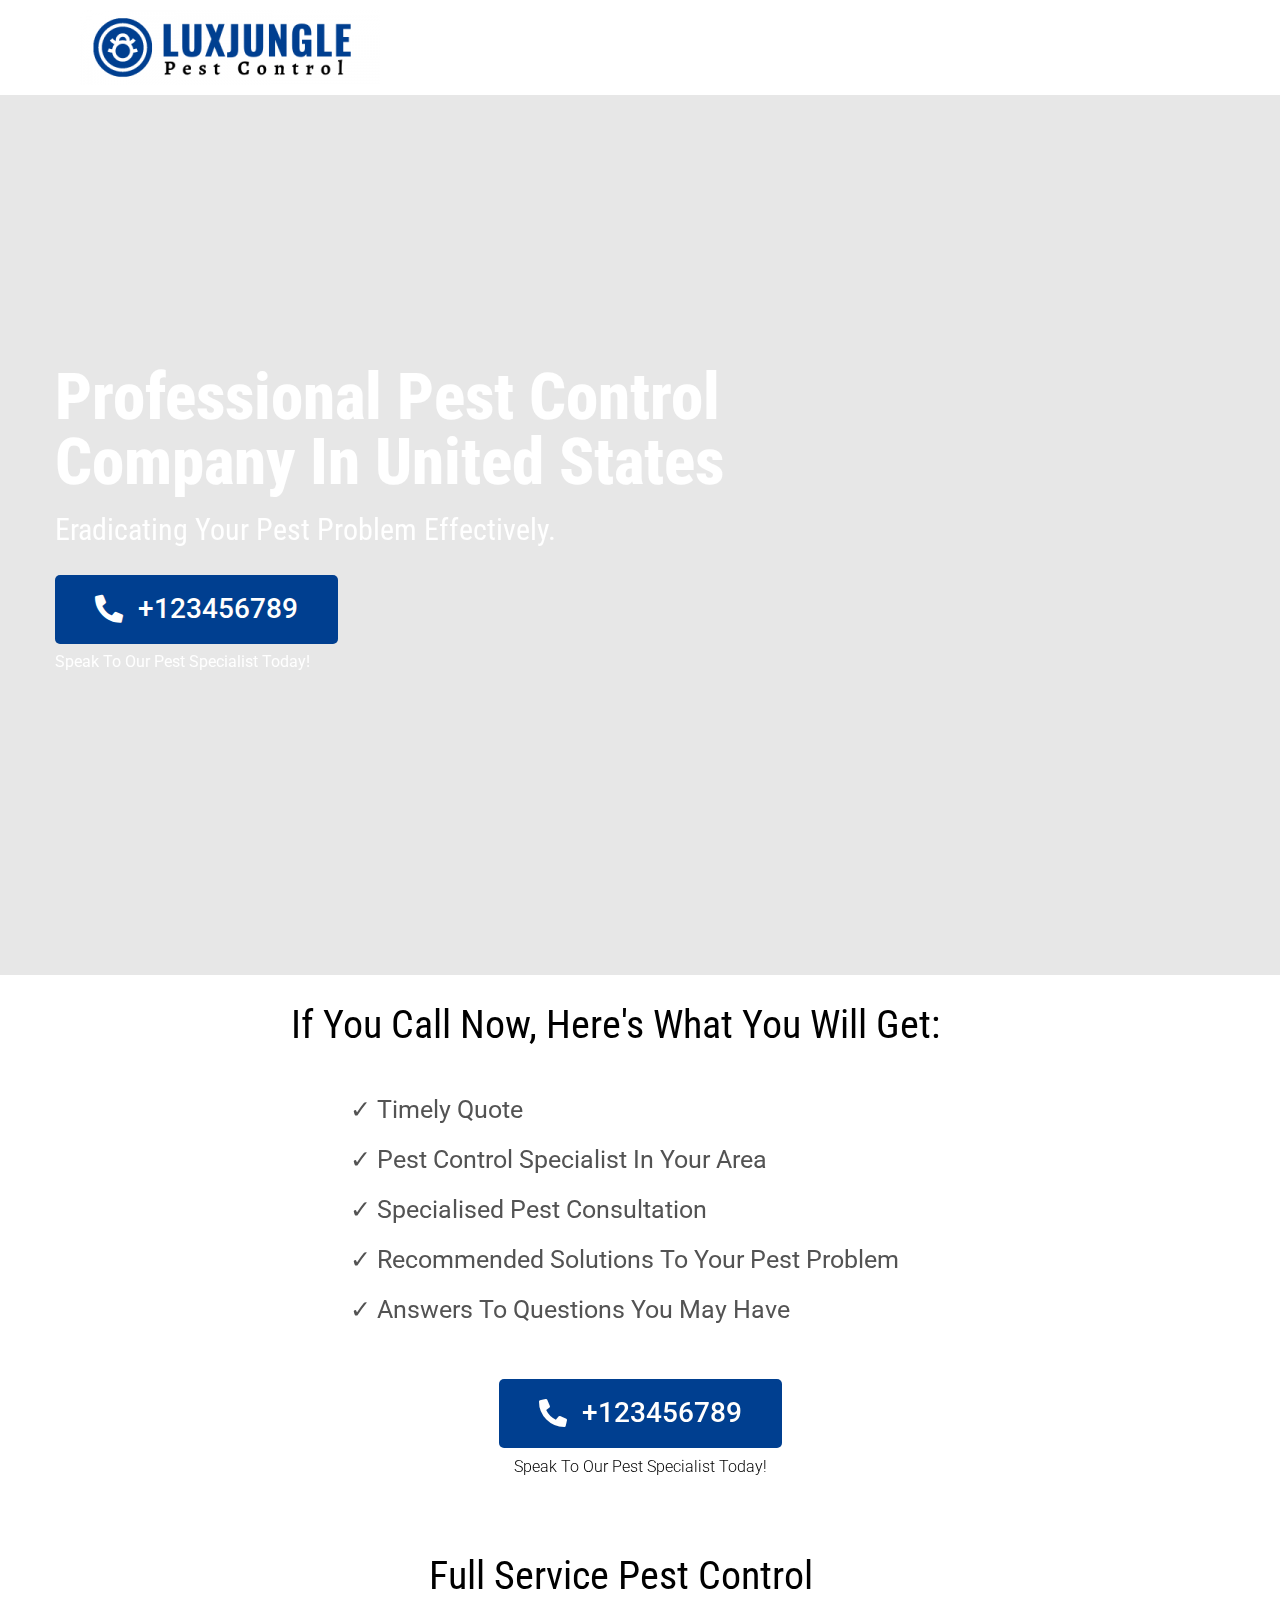
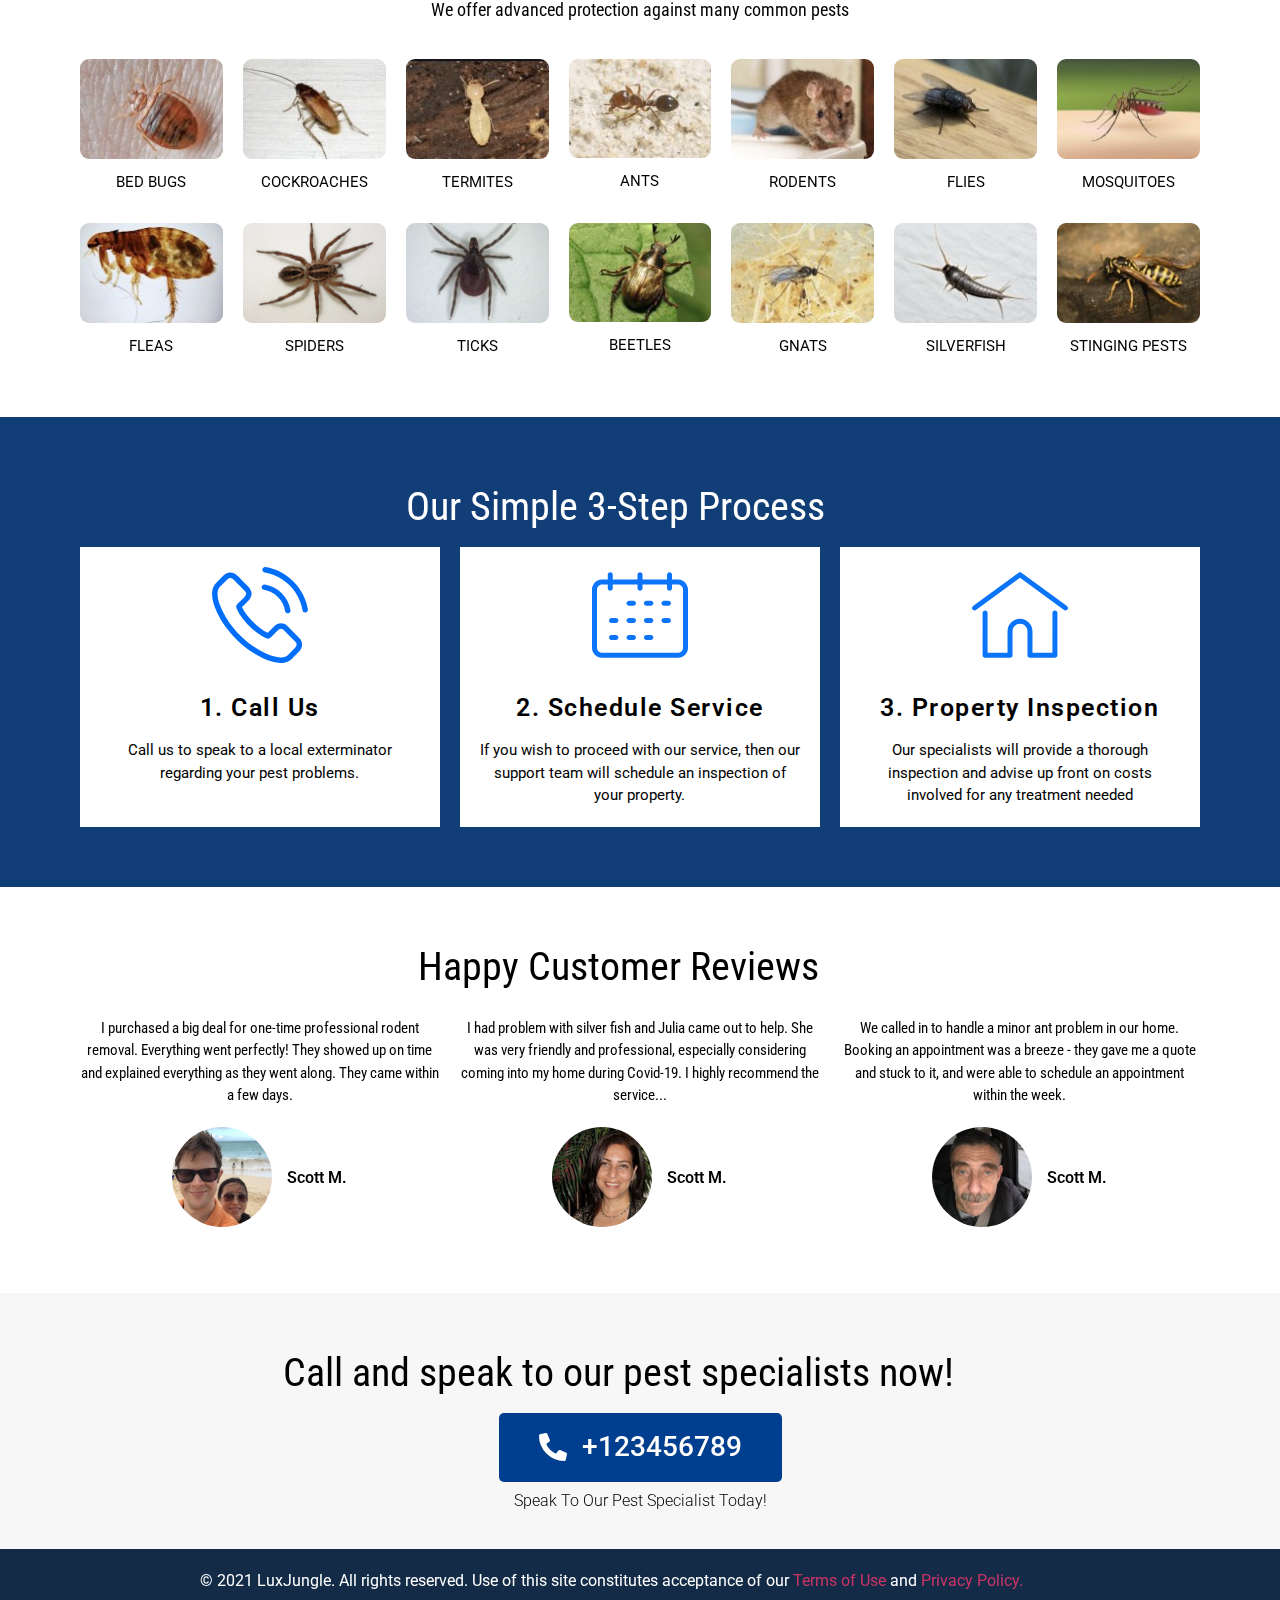
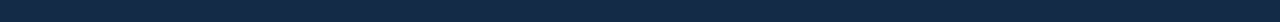
==== index.html @ cf23ddfc "Pest" ====
<!DOCTYPE html>
<html lang="en-US">
<head>
	<meta charset="UTF-8">
		<title>Pest &#8211; HealthyLifeOfficial.com</title>
<meta name='robots' content='max-image-preview:large' />
<script type='application/javascript'>console.log('PixelYourSite Free version 8.1.0');</script>
<link rel='dns-prefetch' href='//www.googletagmanager.com' />
<link rel='dns-prefetch' href='//s.w.org' />
<link rel="alternate" type="application/rss+xml" title="HealthyLifeOfficial.com &raquo; Feed" href="https://healthylifeofficial.com/feed/" />
<link rel="alternate" type="application/rss+xml" title="HealthyLifeOfficial.com &raquo; Comments Feed" href="https://healthylifeofficial.com/comments/feed/" />
		<script type="text/javascript">
			window._wpemojiSettings = {"baseUrl":"https:\/\/s.w.org\/images\/core\/emoji\/13.0.1\/72x72\/","ext":".png","svgUrl":"https:\/\/s.w.org\/images\/core\/emoji\/13.0.1\/svg\/","svgExt":".svg","source":{"concatemoji":"https:\/\/healthylifeofficial.com\/wp-includes\/js\/wp-emoji-release.min.js?ver=5.7.1"}};
			!function(e,a,t){var n,r,o,i=a.createElement("canvas"),p=i.getContext&&i.getContext("2d");function s(e,t){var a=String.fromCharCode;p.clearRect(0,0,i.width,i.height),p.fillText(a.apply(this,e),0,0);e=i.toDataURL();return p.clearRect(0,0,i.width,i.height),p.fillText(a.apply(this,t),0,0),e===i.toDataURL()}function c(e){var t=a.createElement("script");t.src=e,t.defer=t.type="text/javascript",a.getElementsByTagName("head")[0].appendChild(t)}for(o=Array("flag","emoji"),t.supports={everything:!0,everythingExceptFlag:!0},r=0;r<o.length;r++)t.supports[o[r]]=function(e){if(!p||!p.fillText)return!1;switch(p.textBaseline="top",p.font="600 32px Arial",e){case"flag":return s([127987,65039,8205,9895,65039],[127987,65039,8203,9895,65039])?!1:!s([55356,56826,55356,56819],[55356,56826,8203,55356,56819])&&!s([55356,57332,56128,56423,56128,56418,56128,56421,56128,56430,56128,56423,56128,56447],[55356,57332,8203,56128,56423,8203,56128,56418,8203,56128,56421,8203,56128,56430,8203,56128,56423,8203,56128,56447]);case"emoji":return!s([55357,56424,8205,55356,57212],[55357,56424,8203,55356,57212])}return!1}(o[r]),t.supports.everything=t.supports.everything&&t.supports[o[r]],"flag"!==o[r]&&(t.supports.everythingExceptFlag=t.supports.everythingExceptFlag&&t.supports[o[r]]);t.supports.everythingExceptFlag=t.supports.everythingExceptFlag&&!t.supports.flag,t.DOMReady=!1,t.readyCallback=function(){t.DOMReady=!0},t.supports.everything||(n=function(){t.readyCallback()},a.addEventListener?(a.addEventListener("DOMContentLoaded",n,!1),e.addEventListener("load",n,!1)):(e.attachEvent("onload",n),a.attachEvent("onreadystatechange",function(){"complete"===a.readyState&&t.readyCallback()})),(n=t.source||{}).concatemoji?c(n.concatemoji):n.wpemoji&&n.twemoji&&(c(n.twemoji),c(n.wpemoji)))}(window,document,window._wpemojiSettings);
		</script>
		<style type="text/css">
img.wp-smiley,
img.emoji {
	display: inline !important;
	border: none !important;
	box-shadow: none !important;
	height: 1em !important;
	width: 1em !important;
	margin: 0 .07em !important;
	vertical-align: -0.1em !important;
	background: none !important;
	padding: 0 !important;
}
</style>
	<link rel='stylesheet' id='wp-block-library-css'  href='css/style.min.css' type='text/css' media='all' />
<link rel='stylesheet' id='wc-block-vendors-style-css'  href='css/vendors-style.css' type='text/css' media='all' />
<link rel='stylesheet' id='wc-block-style-css'  href='css/style.css' type='text/css' media='all' />
<link rel='stylesheet' id='woo-multi-currency-css'  href='css/woo-multi-currency.min.css' type='text/css' media='all' />
<style id='woo-multi-currency-inline-css' type='text/css'>
.woo-multi-currency .wmc-list-currencies .wmc-currency.wmc-active,.woo-multi-currency .wmc-list-currencies .wmc-currency:hover,.woo-multi-currency.wmc-price-switcher a:hover {background: #f78080 !important;}
		.woo-multi-currency .wmc-list-currencies .wmc-currency,.woo-multi-currency .wmc-title, .woo-multi-currency.wmc-price-switcher a {background: #212121 !important;}
		.woo-multi-currency .wmc-title, .woo-multi-currency .wmc-list-currencies .wmc-currency span,.woo-multi-currency .wmc-list-currencies .wmc-currency a,.woo-multi-currency.wmc-price-switcher a {color: #ffffff !important;}.woo-multi-currency.wmc-shortcode .wmc-currency{background-color:#ffffff !important;color:#212121 !important}.woo-multi-currency.wmc-shortcode .wmc-current-currency{background-color:#ffffff !important;color:#212121 !important}.woo-multi-currency.wmc-shortcode.vertical-currency-symbols-circle .wmc-currency-wrapper:hover .wmc-sub-currency {animation: height_slide -100ms;}@keyframes height_slide {0% {height: 0;} 100% {height: -100%;} }
</style>
<link rel='stylesheet' id='wmc-flags-css'  href='css/flags-64.min.css' type='text/css' media='all' />
<link rel='stylesheet' id='woocommerce-layout-css'  href='css/woocommerce-layout.css' type='text/css' media='all' />
<link rel='stylesheet' id='woocommerce-smallscreen-css'  href='css/woocommerce-smallscreen.css' type='text/css' media='only screen and (max-width: 768px)' />
<link rel='stylesheet' id='woocommerce-general-css'  href='css/woocommerce.css' type='text/css' media='all' />
<style id='woocommerce-inline-inline-css' type='text/css'>
.woocommerce form .form-row .required { visibility: visible; }
</style>
<link rel='stylesheet' id='hello-elementor-css'  href='css/style.min.01.css' type='text/css' media='all' />
<link rel='stylesheet' id='hello-elementor-theme-style-css'  href='css/theme.min.css' type='text/css' media='all' />
<link rel='stylesheet' id='elementor-icons-css'  href='css/elementor-icons.min.css' type='text/css' media='all' />
<link rel='stylesheet' id='elementor-animations-css'  href='css/animations.min.css' type='text/css' media='all' />
<link rel='stylesheet' id='elementor-frontend-css'  href='css/frontend.min.css' type='text/css' media='all' />
<link rel='stylesheet' id='elementor-post-25191-css'  href='css/post-25191.css' type='text/css' media='all' />
<link rel='stylesheet' id='font-awesome-5-all-css'  href='css/all.min.css' type='text/css' media='all' />
<link rel='stylesheet' id='font-awesome-4-shim-css'  href='css/v4-shims.min.css' type='text/css' media='all' />
<link rel='stylesheet' id='elementor-global-css'  href='css/global.css' type='text/css' media='all' />
<link rel='stylesheet' id='elementor-post-33541-css'  href='css/post-33541.css' type='text/css' media='all' />
<link rel='stylesheet' id='google-fonts-1-css'  href='https://fonts.googleapis.com/css?family=Roboto%3A100%2C100italic%2C200%2C200italic%2C300%2C300italic%2C400%2C400italic%2C500%2C500italic%2C600%2C600italic%2C700%2C700italic%2C800%2C800italic%2C900%2C900italic%7CRoboto+Slab%3A100%2C100italic%2C200%2C200italic%2C300%2C300italic%2C400%2C400italic%2C500%2C500italic%2C600%2C600italic%2C700%2C700italic%2C800%2C800italic%2C900%2C900italic%7CRoboto+Condensed%3A100%2C100italic%2C200%2C200italic%2C300%2C300italic%2C400%2C400italic%2C500%2C500italic%2C600%2C600italic%2C700%2C700italic%2C800%2C800italic%2C900%2C900italic&#038;ver=5.7.1' type='text/css' media='all' />
<link rel='stylesheet' id='elementor-icons-shared-0-css'  href='css/fontawesome.min.css' type='text/css' media='all' />
<link rel='stylesheet' id='elementor-icons-fa-solid-css'  href='css/solid.min.css' type='text/css' media='all' />
<script type='text/javascript' id='jquery-core-js-extra'>
/* <![CDATA[ */
var xlwcty = {"ajax_url":"https:\/\/healthylifeofficial.com\/wp-admin\/admin-ajax.php","version":"2.14.0","wc_version":"5.2.0"};
/* ]]> */
</script>
<script type='text/javascript' src='js/jquery.min.js' id='jquery-core-js'></script>
<script type='text/javascript' src='js/jquery-migrate.min.js' id='jquery-migrate-js'></script>
<script type='text/javascript' id='woo-multi-currency-js-extra'>
/* <![CDATA[ */
var wooMultiCurrencyParams = {"enableCacheCompatible":"0","ajaxUrl":"https:\/\/healthylifeofficial.com\/wp-admin\/admin-ajax.php"};
/* ]]> */
</script>
<script type='text/javascript' src='js/woo-multi-currency.min.js' id='woo-multi-currency-js'></script>
<script type='text/javascript' src='js/js.cookie.min.js' id='js-cookie-js'></script>
<script type='text/javascript' src='js/jquery.bind-first-0.2.3.min.js' id='jquery-bind-first-js'></script>
<script type='text/javascript' id='pys-js-extra'>
/* <![CDATA[ */
var pysOptions = {"staticEvents":{"facebook":{"PageView":[{"delay":0,"type":"static","name":"PageView","pixelIds":["256154369283136"],"eventID":"9828d6f0-975f-47e2-80a8-1cf2037e2c1c","params":{"page_title":"Pest","post_type":"page","post_id":"33541","user_role":"guest","plugin":"PixelYourSite","event_url":"healthylifeofficial.com\/pest\/"},"ids":[],"hasTimeWindow":false,"timeWindow":0,"woo_order":"","edd_order":""}]}},"dynamicEvents":{"signal_form":{"facebook":{"delay":0,"type":"dyn","name":"Signal","pixelIds":["256154369283136"],"eventID":"702c3a71-fe00-479a-b053-ec8408cf9222","params":{"event_action":"Form","page_title":"Pest","post_type":"page","post_id":"33541","user_role":"guest","plugin":"PixelYourSite","event_url":"healthylifeofficial.com\/pest\/"},"ids":[],"hasTimeWindow":false,"timeWindow":0,"woo_order":"","edd_order":""}},"signal_download":{"facebook":{"delay":0,"type":"dyn","name":"Signal","extensions":["","doc","exe","js","pdf","ppt","tgz","zip","xls"],"pixelIds":["256154369283136"],"eventID":"86e285d6-de88-4af3-97c6-17a54ddd87f0","params":{"event_action":"Download","page_title":"Pest","post_type":"page","post_id":"33541","user_role":"guest","plugin":"PixelYourSite","event_url":"healthylifeofficial.com\/pest\/"},"ids":[],"hasTimeWindow":false,"timeWindow":0,"woo_order":"","edd_order":""}},"signal_comment":{"facebook":{"delay":0,"type":"dyn","name":"Signal","pixelIds":["256154369283136"],"eventID":"9cc91f9c-86cf-46cb-bd61-8505b919b15b","params":{"event_action":"Comment","page_title":"Pest","post_type":"page","post_id":"33541","user_role":"guest","plugin":"PixelYourSite","event_url":"healthylifeofficial.com\/pest\/"},"ids":[],"hasTimeWindow":false,"timeWindow":0,"woo_order":"","edd_order":""}}},"triggerEvents":[],"triggerEventTypes":[],"facebook":{"pixelIds":["256154369283136"],"advancedMatching":[],"removeMetadata":false,"contentParams":{"post_type":"page","post_id":33541,"content_name":"Pest"},"commentEventEnabled":false,"wooVariableAsSimple":true,"downloadEnabled":false,"formEventEnabled":false,"ajaxForServerEvent":false,"serverApiEnabled":true,"wooCRSendFromServer":false},"debug":"","siteUrl":"https:\/\/healthylifeofficial.com","ajaxUrl":"https:\/\/healthylifeofficial.com\/wp-admin\/admin-ajax.php","gdpr":{"ajax_enabled":false,"all_disabled_by_api":false,"facebook_disabled_by_api":false,"analytics_disabled_by_api":false,"google_ads_disabled_by_api":false,"pinterest_disabled_by_api":false,"bing_disabled_by_api":false,"facebook_prior_consent_enabled":true,"analytics_prior_consent_enabled":true,"google_ads_prior_consent_enabled":null,"pinterest_prior_consent_enabled":true,"bing_prior_consent_enabled":true,"cookiebot_integration_enabled":false,"cookiebot_facebook_consent_category":"marketing","cookiebot_analytics_consent_category":"statistics","cookiebot_google_ads_consent_category":null,"cookiebot_pinterest_consent_category":"marketing","cookiebot_bing_consent_category":"marketing","real_cookie_banner_integration_enabled":false,"ginger_integration_enabled":false,"cookie_notice_integration_enabled":false,"cookie_law_info_integration_enabled":false},"edd":{"enabled":false},"woo":{"enabled":true,"addToCartOnButtonEnabled":false,"addToCartOnButtonValueEnabled":false,"addToCartOnButtonValueOption":"price","singleProductId":null,"removeFromCartSelector":"form.woocommerce-cart-form .remove"}};
/* ]]> */
</script>
<script type='text/javascript' src='js/public.js' id='pys-js'></script>
<script type='text/javascript' src='https://www.googletagmanager.com/gtag/js?id=UA-186909638-1' id='google_gtagjs-js' async></script>
<script type='text/javascript' id='google_gtagjs-js-after'>
window.dataLayer = window.dataLayer || [];function gtag(){dataLayer.push(arguments);}
gtag("js", new Date());
gtag("set", "developer_id.dZTNiMT", true);
gtag("config", "UA-186909638-1", {"anonymize_ip":true});
</script>
<script type='text/javascript' src='js/v4-shims.min.js' id='font-awesome-4-shim-js'></script>
<link rel="https://api.w.org/" href="https://healthylifeofficial.com/wp-json/" /><link rel="alternate" type="application/json" href="https://healthylifeofficial.com/wp-json/wp/v2/pages/33541" /><link rel="EditURI" type="application/rsd+xml" title="RSD" href="https://healthylifeofficial.com/xmlrpc.php?rsd" />
<link rel="wlwmanifest" type="application/wlwmanifest+xml" href="https://healthylifeofficial.com/wp-includes/wlwmanifest.xml" /> 
<meta name="generator" content="WordPress 5.7.1" />
<meta name="generator" content="WooCommerce 5.2.0" />
<link rel="canonical" href="/" />
<link rel='shortlink' href='https://healthylifeofficial.com/?p=33541' />
<link rel="alternate" type="application/json+oembed" href="https://healthylifeofficial.com/wp-json/oembed/1.0/embed?url=https%3A%2F%2Fhealthylifeofficial.com%2Fpest%2F" />
<link rel="alternate" type="text/xml+oembed" href="https://healthylifeofficial.com/wp-json/oembed/1.0/embed?url=https%3A%2F%2Fhealthylifeofficial.com%2Fpest%2F&#038;format=xml" />
<meta name="generator" content="Site Kit by Google 1.30.0" /><script type='text/javascript'>
  window.smartlook||(function(d) {
    var o=smartlook=function(){ o.api.push(arguments)},h=d.getElementsByTagName('head')[0];
    var c=d.createElement('script');o.api=new Array();c.async=true;c.type='text/javascript';
    c.charset='utf-8';c.src='https://rec.smartlook.com/recorder.js';h.appendChild(c);
    })(document);
    smartlook('init', '9326ed0400112dde41fb0cc856978b5d86440912');
</script>
	<script>
(function(w,d,t,r,u){var f,n,i;w[u]=w[u]||[],f=function(){var o={ti:"17542110"};o.q=w[u],w[u]=new UET(o),w[u].push("pageLoad")},n=d.createElement(t),n.src=r,n.async=1,n.onload=n.onreadystatechange=function(){var s=this.readyState;s&&s!=="loaded"&&s!=="complete"||(f(),n.onload=n.onreadystatechange=null)},i=d.getElementsByTagName(t)[0],i.parentNode.insertBefore(n,i)})(window,document,"script","//bat.bing.com/bat.js","uetq");
	</script>
<script async src="https://www.googletagmanager.com/gtag/js?id=AW-443593816"></script>
<script>
  window.dataLayer = window.dataLayer || [];
  function gtag(){dataLayer.push(arguments);}
  gtag('js', new Date());
  gtag('config', 'AW-443593816');
</script>
	<noscript><style>.woocommerce-product-gallery{ opacity: 1 !important; }</style></noscript>
	<link rel="icon" href="https://healthylifeofficial.com/wp-content/uploads/2021/01/cropped-img_HLO-1-32x32.png" sizes="32x32" />
<link rel="icon" href="https://healthylifeofficial.com/wp-content/uploads/2021/01/cropped-img_HLO-1-192x192.png" sizes="192x192" />
<link rel="apple-touch-icon" href="https://healthylifeofficial.com/wp-content/uploads/2021/01/cropped-img_HLO-1-180x180.png" />
<meta name="msapplication-TileImage" content="https://healthylifeofficial.com/wp-content/uploads/2021/01/cropped-img_HLO-1-270x270.png" />
		<style type="text/css" id="wp-custom-css">
			
/** Start Envato Elements CSS: Blocks (71-3-d415519effd9e11f35d2438c58ea7ebf) **/
.envato-block__preview{overflow: visible;}
/** End Envato Elements CSS: Blocks (71-3-d415519effd9e11f35d2438c58ea7ebf) **/
/** Start Envato Elements CSS: Handmade Furniture (60-3-0a668f4784d7b6446eabc2985e625d9b) **/
/* Kit 57 Custom Styling */
.envato-kit-57-underlay{position: relative !important;}
.envato-kit-57-overlay{width: 100%; height: 100% !important; position: absolute !important; top: 0; left: 0;}
/* Gallery Image Effects */
.envato-kit-57-gallery .elementor-widget-image .elementor-image >a:before,
.envato-kit-57-gallery .elementor-image-gallery .gallery-item a:before {
    content: '';
    width: 100%;
    height: 100%;
	  left: 0;
	  top: 0;
    z-index: 10;
    position: absolute;
	  pointer-events: none;
	  transition: background 300ms ease-out;
}
.envato-kit-57-gallery .elementor-widget-image .elementor-image:hover>a:before,
.envato-kit-57-gallery .elementor-image-gallery .gallery-item:hover a:before{
    background-color: rgba(0,0,0,0.15);
}
.envato-kit-57-gallery .elementor-image-gallery .gallery-item div {
	position: relative;
}
/* Z-index for hovers */
.envato-kit-57-z-index-fix .elementor-widget-image .elementor-image:hover {
	z-index: 1;
	position: relative;
}
/* Price List Transparency */
.envato-kit-57-price-list .elementor-price-list-item .elementor-price-list-header {
	opacity: 0.8;
}
.envato-kit-57-price-list .elementor-price-list-item:hover .elementor-price-list-header {
	opacity: 1;
}
.envato-kit-57-border-radius .elementor-widget-container {
	border-radius: 5px;
	overflow: hidden;
}
/* Galleries in Text Blocks */
.envato-kit-57-tab-gallery .gallery{
	display: flex;
	align-content: space-between;
}
.envato-kit-57-tab-gallery .gallery-item{
	width: calc(100% / 5);
}
/** End Envato Elements CSS: Handmade Furniture (60-3-0a668f4784d7b6446eabc2985e625d9b) **/
		</style>
			<meta name="viewport" content="width=device-width, initial-scale=1.0, viewport-fit=cover" /></head>
<body class="page-template page-template-elementor_canvas page page-id-33541 theme-hello-elementor woocommerce-no-js elementor-default elementor-template-canvas elementor-kit-25191 elementor-page elementor-page-33541 eael-woo-slider">
	                <div style="display: none" class="eael-woocommerce-popup-view eael-product-popup
		eael-product-zoom-in woocommerce">
                    <div class="eael-product-modal-bg"></div>
                    <div class="eael-popup-details-render eael-woo-slider-popup"><div class="eael-preloader"></div></div>
                </div>
                		<div data-elementor-type="wp-page" data-elementor-id="33541" class="elementor elementor-33541" data-elementor-settings="[]">
							<div class="elementor-section-wrap">
							<section class="elementor-section elementor-top-section elementor-element elementor-element-3c4a90e elementor-section-boxed elementor-section-height-default elementor-section-height-default" data-id="3c4a90e" data-element_type="section">
						<div class="elementor-container elementor-column-gap-default">
					<div class="elementor-column elementor-col-50 elementor-top-column elementor-element elementor-element-cb35fb8" data-id="cb35fb8" data-element_type="column">
			<div class="elementor-widget-wrap elementor-element-populated">
								<div class="elementor-element elementor-element-f457030 elementor-widget elementor-widget-image" data-id="f457030" data-element_type="widget" data-widget_type="image.default">
				<div class="elementor-widget-container">
					<div class="elementor-image">
										<img src="img/logo_LuxJungle_PestControl-p5s6ovyd88dvrvp0jdtk6b7xlgj4kvyx0fy0psvmy6.png" title="logo_LuxJungle_PestControl" alt="logo_LuxJungle_PestControl" />											</div>
				</div>
				</div>
					</div>
		</div>
				<div class="elementor-column elementor-col-50 elementor-top-column elementor-element elementor-element-b903c09" data-id="b903c09" data-element_type="column">
			<div class="elementor-widget-wrap elementor-element-populated">
								<div class="elementor-element elementor-element-4a334c4 elementor-widget__width-initial elementor-fixed elementor-hidden-desktop elementor-view-default elementor-widget elementor-widget-icon" data-id="4a334c4" data-element_type="widget" data-settings="{&quot;_position&quot;:&quot;fixed&quot;}" data-widget_type="icon.default">
				<div class="elementor-widget-container">
					<div class="elementor-icon-wrapper">
			<a class="elementor-icon" href="tel:+12345678">
			<i aria-hidden="true" class="fas fa-phone-alt"></i>			</a>
		</div>
				</div>
				</div>
					</div>
		</div>
							</div>
		</section>
				<section class="elementor-section elementor-top-section elementor-element elementor-element-2c2026c7 elementor-section-boxed elementor-section-height-default elementor-section-height-default" data-id="2c2026c7" data-element_type="section" data-settings="{&quot;background_background&quot;:&quot;classic&quot;}">
							<div class="elementor-background-overlay"></div>
							<div class="elementor-container elementor-column-gap-default">
					<div class="elementor-column elementor-col-50 elementor-top-column elementor-element elementor-element-1a9816c" data-id="1a9816c" data-element_type="column">
			<div class="elementor-widget-wrap elementor-element-populated">
								<div class="elementor-element elementor-element-99682e8 elementor-widget elementor-widget-text-editor" data-id="99682e8" data-element_type="widget" data-widget_type="text-editor.default">
				<div class="elementor-widget-container">
					<div class="elementor-text-editor elementor-clearfix"><script>document.write(getURLParameter('city'))</script></div>
				</div>
				</div>
				<div class="elementor-element elementor-element-26e03a38 elementor-widget elementor-widget-heading" data-id="26e03a38" data-element_type="widget" data-settings="{&quot;_animation&quot;:&quot;none&quot;}" data-widget_type="heading.default">
				<div class="elementor-widget-container">
			<h1 class="elementor-heading-title elementor-size-default">Professional Pest Control Company In United States</h1>		</div>
				</div>
				<div class="elementor-element elementor-element-d7f37be elementor-widget elementor-widget-heading" data-id="d7f37be" data-element_type="widget" data-settings="{&quot;_animation&quot;:&quot;none&quot;}" data-widget_type="heading.default">
				<div class="elementor-widget-container">
			<h1 class="elementor-heading-title elementor-size-default">Eradicating your pest problem effectively.</h1>		</div>
				</div>
				<div data-wpl_tracker="{&quot;gtag&quot;:true,&quot;gtag_category&quot;:&quot;Outbound Call&quot;,&quot;gtag_action&quot;:&quot;Click - Button - Top&quot;,&quot;gtag_label&quot;:&quot;PPCall&quot;}" class="events-tracker-for-elementor elementor-element elementor-element-281f48d elementor-button-danger elementor-align-left elementor-mobile-align-center elementor-widget elementor-widget-button" data-id="281f48d" data-element_type="widget" data-settings="{&quot;_animation&quot;:&quot;none&quot;}" data-widget_type="button.default">
				<div class="elementor-widget-container">
					<div class="elementor-button-wrapper">
			<a href="tel:%20+123456789" class="elementor-button-link elementor-button elementor-size-lg" role="button">
						<span class="elementor-button-content-wrapper">
						<span class="elementor-button-icon elementor-align-icon-left">
				<i aria-hidden="true" class="fas fa-phone-alt"></i>			</span>
						<span class="elementor-button-text">+123456789</span>
		</span>
					</a>
		</div>
				</div>
				</div>
				<div data-wpl_tracker="{&quot;gtag&quot;:true,&quot;gtag_category&quot;:&quot;Outbound Link&quot;,&quot;gtag_action&quot;:&quot;Click - Link - BelowButton&quot;,&quot;gtag_label&quot;:&quot;CB-CustomKetoDiet&quot;}" class="events-tracker-for-elementor elementor-element elementor-element-fe4be19 elementor-widget elementor-widget-heading" data-id="fe4be19" data-element_type="widget" data-widget_type="heading.default">
				<div class="elementor-widget-container">
			<h2 class="elementor-heading-title elementor-size-default"><a href="https://track.healthylifeofficial.com/offer">Speak To Our Pest Specialist Today!</a></h2>		</div>
				</div>
				<div class="elementor-element elementor-element-558be051 elementor-widget elementor-widget-text-editor" data-id="558be051" data-element_type="widget" data-widget_type="text-editor.default">
				<div class="elementor-widget-container">
					<div class="elementor-text-editor elementor-clearfix"></div>
				</div>
				</div>
					</div>
		</div>
				<div class="elementor-column elementor-col-50 elementor-top-column elementor-element elementor-element-30f3288" data-id="30f3288" data-element_type="column">
			<div class="elementor-widget-wrap">
									</div>
		</div>
							</div>
		</section>
				<section class="elementor-section elementor-top-section elementor-element elementor-element-18fe378 elementor-section-boxed elementor-section-height-default elementor-section-height-default" data-id="18fe378" data-element_type="section">
						<div class="elementor-container elementor-column-gap-default">
					<div class="elementor-column elementor-col-100 elementor-top-column elementor-element elementor-element-87c9a2c" data-id="87c9a2c" data-element_type="column">
			<div class="elementor-widget-wrap elementor-element-populated">
								<div class="elementor-element elementor-element-5d71789 elementor-widget elementor-widget-heading" data-id="5d71789" data-element_type="widget" data-settings="{&quot;_animation&quot;:&quot;none&quot;}" data-widget_type="heading.default">
				<div class="elementor-widget-container">
			<h1 class="elementor-heading-title elementor-size-default">If You Call Now, Here's What You Will Get:</h1>		</div>
				</div>
					</div>
		</div>
							</div>
		</section>
				<section class="elementor-section elementor-top-section elementor-element elementor-element-d282f0a elementor-section-boxed elementor-section-height-default elementor-section-height-default" data-id="d282f0a" data-element_type="section">
						<div class="elementor-container elementor-column-gap-default">
					<div class="elementor-column elementor-col-100 elementor-top-column elementor-element elementor-element-12de4f9" data-id="12de4f9" data-element_type="column">
			<div class="elementor-widget-wrap elementor-element-populated">
								<div class="elementor-element elementor-element-8c6227a elementor-widget elementor-widget-text-editor" data-id="8c6227a" data-element_type="widget" data-widget_type="text-editor.default">
				<div class="elementor-widget-container">
					<div class="elementor-text-editor elementor-clearfix"><p>✓ Timely Quote<br>✓ Pest Control Specialist In Your Area<br>✓ Specialised Pest Consultation&nbsp;<br>✓ Recommended Solutions To Your Pest Problem<br>✓ Answers To Questions You May Have</p></div>
				</div>
				</div>
					</div>
		</div>
							</div>
		</section>
				<section class="elementor-section elementor-top-section elementor-element elementor-element-70d06a7 elementor-section-boxed elementor-section-height-default elementor-section-height-default" data-id="70d06a7" data-element_type="section">
						<div class="elementor-container elementor-column-gap-default">
					<div class="elementor-column elementor-col-100 elementor-top-column elementor-element elementor-element-fc34447" data-id="fc34447" data-element_type="column">
			<div class="elementor-widget-wrap elementor-element-populated">
								<div data-wpl_tracker="{&quot;gtag&quot;:true,&quot;gtag_category&quot;:&quot;Outbound Call&quot;,&quot;gtag_action&quot;:&quot;Click - Button - Middle&quot;,&quot;gtag_label&quot;:&quot;PPCall&quot;}" class="events-tracker-for-elementor elementor-element elementor-element-b867899 elementor-button-danger elementor-align-center elementor-mobile-align-center elementor-widget elementor-widget-button" data-id="b867899" data-element_type="widget" data-settings="{&quot;_animation&quot;:&quot;none&quot;}" data-widget_type="button.default">
				<div class="elementor-widget-container">
					<div class="elementor-button-wrapper">
			<a href="tel:%20+123456789" class="elementor-button-link elementor-button elementor-size-lg" role="button">
						<span class="elementor-button-content-wrapper">
						<span class="elementor-button-icon elementor-align-icon-left">
				<i aria-hidden="true" class="fas fa-phone-alt"></i>			</span>
						<span class="elementor-button-text">+123456789</span>
		</span>
					</a>
		</div>
				</div>
				</div>
				<div data-wpl_tracker="{&quot;gtag&quot;:true,&quot;gtag_category&quot;:&quot;Outbound Link&quot;,&quot;gtag_action&quot;:&quot;Click - Link - BelowButton&quot;,&quot;gtag_label&quot;:&quot;CB-CustomKetoDiet&quot;}" class="events-tracker-for-elementor elementor-element elementor-element-4dd5a8f elementor-widget elementor-widget-heading" data-id="4dd5a8f" data-element_type="widget" data-widget_type="heading.default">
				<div class="elementor-widget-container">
			<h2 class="elementor-heading-title elementor-size-default"><a href="https://track.healthylifeofficial.com/offer">Speak To Our Pest Specialist Today!</a></h2>		</div>
				</div>
					</div>
		</div>
							</div>
		</section>
				<section class="elementor-section elementor-top-section elementor-element elementor-element-aa88e85 elementor-section-boxed elementor-section-height-default elementor-section-height-default" data-id="aa88e85" data-element_type="section">
						<div class="elementor-container elementor-column-gap-default">
					<div class="elementor-column elementor-col-33 elementor-top-column elementor-element elementor-element-7a6a152" data-id="7a6a152" data-element_type="column">
			<div class="elementor-widget-wrap">
									</div>
		</div>
				<div class="elementor-column elementor-col-33 elementor-top-column elementor-element elementor-element-4978673" data-id="4978673" data-element_type="column">
			<div class="elementor-widget-wrap">
									</div>
		</div>
				<div class="elementor-column elementor-col-33 elementor-top-column elementor-element elementor-element-7cd81c9" data-id="7cd81c9" data-element_type="column">
			<div class="elementor-widget-wrap">
									</div>
		</div>
							</div>
		</section>
				<section class="elementor-section elementor-top-section elementor-element elementor-element-56bec57 elementor-section-boxed elementor-section-height-default elementor-section-height-default" data-id="56bec57" data-element_type="section">
						<div class="elementor-container elementor-column-gap-default">
					<div class="elementor-column elementor-col-100 elementor-top-column elementor-element elementor-element-e7a922a" data-id="e7a922a" data-element_type="column">
			<div class="elementor-widget-wrap elementor-element-populated">
								<div class="elementor-element elementor-element-2fb1433 elementor-widget elementor-widget-heading" data-id="2fb1433" data-element_type="widget" data-settings="{&quot;_animation&quot;:&quot;none&quot;}" data-widget_type="heading.default">
				<div class="elementor-widget-container">
			<h1 class="elementor-heading-title elementor-size-default">Full Service Pest Control</h1>		</div>
				</div>
				<div class="elementor-element elementor-element-96fae03 elementor-widget elementor-widget-heading" data-id="96fae03" data-element_type="widget" data-settings="{&quot;_animation&quot;:&quot;none&quot;}" data-widget_type="heading.default">
				<div class="elementor-widget-container">
			<h1 class="elementor-heading-title elementor-size-default">We offer advanced protection against many common pests</h1>		</div>
				</div>
					</div>
		</div>
							</div>
		</section>
				<section class="elementor-section elementor-top-section elementor-element elementor-element-0c0610d elementor-section-boxed elementor-section-height-default elementor-section-height-default" data-id="0c0610d" data-element_type="section">
						<div class="elementor-container elementor-column-gap-default">
					<div class="elementor-column elementor-col-14 elementor-top-column elementor-element elementor-element-a1eb17b" data-id="a1eb17b" data-element_type="column">
			<div class="elementor-widget-wrap elementor-element-populated">
								<div class="elementor-element elementor-element-7e64320 elementor-position-top elementor-vertical-align-top elementor-widget elementor-widget-image-box" data-id="7e64320" data-element_type="widget" data-widget_type="image-box.default">
				<div class="elementor-widget-container">
			<div class="elementor-image-box-wrapper"><figure class="elementor-image-box-img"><img width="145" height="101" src="img/img_BedBug.jpeg" class="attachment-large size-large" alt="" loading="lazy" /></figure><div class="elementor-image-box-content"><p class="elementor-image-box-description">BED BUGS</p></div></div>		</div>
				</div>
					</div>
		</div>
				<div class="elementor-column elementor-col-14 elementor-top-column elementor-element elementor-element-9c8d2f5" data-id="9c8d2f5" data-element_type="column">
			<div class="elementor-widget-wrap elementor-element-populated">
								<div class="elementor-element elementor-element-2a1d93a elementor-position-top elementor-vertical-align-top elementor-widget elementor-widget-image-box" data-id="2a1d93a" data-element_type="widget" data-widget_type="image-box.default">
				<div class="elementor-widget-container">
			<div class="elementor-image-box-wrapper"><figure class="elementor-image-box-img"><img width="145" height="101" src="img/img_Cockroaches.jpeg" class="attachment-large size-large" alt="" loading="lazy" /></figure><div class="elementor-image-box-content"><p class="elementor-image-box-description">COCKROACHES</p></div></div>		</div>
				</div>
					</div>
		</div>
				<div class="elementor-column elementor-col-14 elementor-top-column elementor-element elementor-element-d6bb9cf" data-id="d6bb9cf" data-element_type="column">
			<div class="elementor-widget-wrap elementor-element-populated">
								<div class="elementor-element elementor-element-ae17ea5 elementor-position-top elementor-vertical-align-top elementor-widget elementor-widget-image-box" data-id="ae17ea5" data-element_type="widget" data-widget_type="image-box.default">
				<div class="elementor-widget-container">
			<div class="elementor-image-box-wrapper"><figure class="elementor-image-box-img"><img width="145" height="101" src="img/img_Termite.jpeg" class="attachment-large size-large" alt="" loading="lazy" /></figure><div class="elementor-image-box-content"><p class="elementor-image-box-description">TERMITES</p></div></div>		</div>
				</div>
					</div>
		</div>
				<div class="elementor-column elementor-col-14 elementor-top-column elementor-element elementor-element-4b224c7" data-id="4b224c7" data-element_type="column">
			<div class="elementor-widget-wrap elementor-element-populated">
								<div class="elementor-element elementor-element-db11a7e elementor-position-top elementor-vertical-align-top elementor-widget elementor-widget-image-box" data-id="db11a7e" data-element_type="widget" data-widget_type="image-box.default">
				<div class="elementor-widget-container">
			<div class="elementor-image-box-wrapper"><figure class="elementor-image-box-img"><img width="146" height="101" src="img/img_Ant.jpeg" class="attachment-large size-large" alt="" loading="lazy" /></figure><div class="elementor-image-box-content"><p class="elementor-image-box-description">ANTS</p></div></div>		</div>
				</div>
					</div>
		</div>
				<div class="elementor-column elementor-col-14 elementor-top-column elementor-element elementor-element-890db22" data-id="890db22" data-element_type="column">
			<div class="elementor-widget-wrap elementor-element-populated">
								<div class="elementor-element elementor-element-125438c elementor-position-top elementor-vertical-align-top elementor-widget elementor-widget-image-box" data-id="125438c" data-element_type="widget" data-widget_type="image-box.default">
				<div class="elementor-widget-container">
			<div class="elementor-image-box-wrapper"><figure class="elementor-image-box-img"><img width="145" height="101" src="img/img_Rodent.jpeg" class="attachment-large size-large" alt="" loading="lazy" /></figure><div class="elementor-image-box-content"><p class="elementor-image-box-description">RODENTS</p></div></div>		</div>
				</div>
					</div>
		</div>
				<div class="elementor-column elementor-col-14 elementor-top-column elementor-element elementor-element-b23320e" data-id="b23320e" data-element_type="column">
			<div class="elementor-widget-wrap elementor-element-populated">
								<div class="elementor-element elementor-element-0b6b13b elementor-position-top elementor-vertical-align-top elementor-widget elementor-widget-image-box" data-id="0b6b13b" data-element_type="widget" data-widget_type="image-box.default">
				<div class="elementor-widget-container">
			<div class="elementor-image-box-wrapper"><figure class="elementor-image-box-img"><img width="145" height="101" src="img/img_Fly.jpeg" class="attachment-large size-large" alt="" loading="lazy" /></figure><div class="elementor-image-box-content"><p class="elementor-image-box-description">FLIES</p></div></div>		</div>
				</div>
					</div>
		</div>
				<div class="elementor-column elementor-col-14 elementor-top-column elementor-element elementor-element-2d95a62" data-id="2d95a62" data-element_type="column">
			<div class="elementor-widget-wrap elementor-element-populated">
								<div class="elementor-element elementor-element-7cb25b1 elementor-position-top elementor-vertical-align-top elementor-widget elementor-widget-image-box" data-id="7cb25b1" data-element_type="widget" data-widget_type="image-box.default">
				<div class="elementor-widget-container">
			<div class="elementor-image-box-wrapper"><figure class="elementor-image-box-img"><img width="145" height="101" src="img/img_Mosquito.jpeg" class="attachment-large size-large" alt="" loading="lazy" /></figure><div class="elementor-image-box-content"><p class="elementor-image-box-description">MOSQUITOES</p></div></div>		</div>
				</div>
					</div>
		</div>
							</div>
		</section>
				<section class="elementor-section elementor-top-section elementor-element elementor-element-40112ad elementor-section-boxed elementor-section-height-default elementor-section-height-default" data-id="40112ad" data-element_type="section">
						<div class="elementor-container elementor-column-gap-default">
					<div class="elementor-column elementor-col-14 elementor-top-column elementor-element elementor-element-49062d0" data-id="49062d0" data-element_type="column">
			<div class="elementor-widget-wrap elementor-element-populated">
								<div class="elementor-element elementor-element-7e5c36e elementor-position-top elementor-vertical-align-top elementor-widget elementor-widget-image-box" data-id="7e5c36e" data-element_type="widget" data-widget_type="image-box.default">
				<div class="elementor-widget-container">
			<div class="elementor-image-box-wrapper"><figure class="elementor-image-box-img"><img width="145" height="101" src="img/img_Fleas.jpeg" class="attachment-large size-large" alt="" loading="lazy" /></figure><div class="elementor-image-box-content"><p class="elementor-image-box-description">FLEAS</p></div></div>		</div>
				</div>
					</div>
		</div>
				<div class="elementor-column elementor-col-14 elementor-top-column elementor-element elementor-element-b993051" data-id="b993051" data-element_type="column">
			<div class="elementor-widget-wrap elementor-element-populated">
								<div class="elementor-element elementor-element-a37e8ec elementor-position-top elementor-vertical-align-top elementor-widget elementor-widget-image-box" data-id="a37e8ec" data-element_type="widget" data-widget_type="image-box.default">
				<div class="elementor-widget-container">
			<div class="elementor-image-box-wrapper"><figure class="elementor-image-box-img"><img width="145" height="101" src="img/img_Spider.jpeg" class="attachment-large size-large" alt="" loading="lazy" /></figure><div class="elementor-image-box-content"><p class="elementor-image-box-description">SPIDERS</p></div></div>		</div>
				</div>
					</div>
		</div>
				<div class="elementor-column elementor-col-14 elementor-top-column elementor-element elementor-element-31e1ee5" data-id="31e1ee5" data-element_type="column">
			<div class="elementor-widget-wrap elementor-element-populated">
								<div class="elementor-element elementor-element-1ce5151 elementor-position-top elementor-vertical-align-top elementor-widget elementor-widget-image-box" data-id="1ce5151" data-element_type="widget" data-widget_type="image-box.default">
				<div class="elementor-widget-container">
			<div class="elementor-image-box-wrapper"><figure class="elementor-image-box-img"><img width="145" height="101" src="img/img_Ticks.jpeg" class="attachment-large size-large" alt="" loading="lazy" /></figure><div class="elementor-image-box-content"><p class="elementor-image-box-description">TICKS</p></div></div>		</div>
				</div>
					</div>
		</div>
				<div class="elementor-column elementor-col-14 elementor-top-column elementor-element elementor-element-6130689" data-id="6130689" data-element_type="column">
			<div class="elementor-widget-wrap elementor-element-populated">
								<div class="elementor-element elementor-element-4aa52a6 elementor-position-top elementor-vertical-align-top elementor-widget elementor-widget-image-box" data-id="4aa52a6" data-element_type="widget" data-widget_type="image-box.default">
				<div class="elementor-widget-container">
			<div class="elementor-image-box-wrapper"><figure class="elementor-image-box-img"><img width="146" height="101" src="img/img_Beetles.jpeg" class="attachment-large size-large" alt="" loading="lazy" /></figure><div class="elementor-image-box-content"><p class="elementor-image-box-description">BEETLES</p></div></div>		</div>
				</div>
					</div>
		</div>
				<div class="elementor-column elementor-col-14 elementor-top-column elementor-element elementor-element-ecf3558" data-id="ecf3558" data-element_type="column">
			<div class="elementor-widget-wrap elementor-element-populated">
								<div class="elementor-element elementor-element-5a1d11f elementor-position-top elementor-vertical-align-top elementor-widget elementor-widget-image-box" data-id="5a1d11f" data-element_type="widget" data-widget_type="image-box.default">
				<div class="elementor-widget-container">
			<div class="elementor-image-box-wrapper"><figure class="elementor-image-box-img"><img width="145" height="101" src="img/img_Gnats.jpeg" class="attachment-large size-large" alt="" loading="lazy" /></figure><div class="elementor-image-box-content"><p class="elementor-image-box-description">GNATS</p></div></div>		</div>
				</div>
					</div>
		</div>
				<div class="elementor-column elementor-col-14 elementor-top-column elementor-element elementor-element-0cb3877" data-id="0cb3877" data-element_type="column">
			<div class="elementor-widget-wrap elementor-element-populated">
								<div class="elementor-element elementor-element-73de9e4 elementor-position-top elementor-vertical-align-top elementor-widget elementor-widget-image-box" data-id="73de9e4" data-element_type="widget" data-widget_type="image-box.default">
				<div class="elementor-widget-container">
			<div class="elementor-image-box-wrapper"><figure class="elementor-image-box-img"><img width="145" height="101" src="img/img_Silverfish.jpeg" class="attachment-large size-large" alt="" loading="lazy" /></figure><div class="elementor-image-box-content"><p class="elementor-image-box-description">SILVERFISH</p></div></div>		</div>
				</div>
					</div>
		</div>
				<div class="elementor-column elementor-col-14 elementor-top-column elementor-element elementor-element-aec4eba" data-id="aec4eba" data-element_type="column">
			<div class="elementor-widget-wrap elementor-element-populated">
								<div class="elementor-element elementor-element-73a93b5 elementor-position-top elementor-vertical-align-top elementor-widget elementor-widget-image-box" data-id="73a93b5" data-element_type="widget" data-widget_type="image-box.default">
				<div class="elementor-widget-container">
			<div class="elementor-image-box-wrapper"><figure class="elementor-image-box-img"><img width="145" height="101" src="img/img_Sticking-Pest.jpeg" class="attachment-large size-large" alt="" loading="lazy" /></figure><div class="elementor-image-box-content"><p class="elementor-image-box-description">STINGING PESTS</p></div></div>		</div>
				</div>
					</div>
		</div>
							</div>
		</section>
				<section class="elementor-section elementor-top-section elementor-element elementor-element-cd4355a elementor-section-boxed elementor-section-height-default elementor-section-height-default" data-id="cd4355a" data-element_type="section" data-settings="{&quot;background_background&quot;:&quot;classic&quot;}">
						<div class="elementor-container elementor-column-gap-default">
					<div class="elementor-column elementor-col-100 elementor-top-column elementor-element elementor-element-30b267f" data-id="30b267f" data-element_type="column">
			<div class="elementor-widget-wrap elementor-element-populated">
								<div class="elementor-element elementor-element-a09f54b elementor-widget elementor-widget-heading" data-id="a09f54b" data-element_type="widget" data-settings="{&quot;_animation&quot;:&quot;none&quot;}" data-widget_type="heading.default">
				<div class="elementor-widget-container">
			<h1 class="elementor-heading-title elementor-size-default">Our Simple 3-Step Process</h1>		</div>
				</div>
					</div>
		</div>
							</div>
		</section>
				<section class="elementor-section elementor-top-section elementor-element elementor-element-d124070 elementor-section-boxed elementor-section-height-default elementor-section-height-default" data-id="d124070" data-element_type="section" data-settings="{&quot;background_background&quot;:&quot;classic&quot;}">
						<div class="elementor-container elementor-column-gap-default">
					<div class="elementor-column elementor-col-33 elementor-top-column elementor-element elementor-element-5b84777" data-id="5b84777" data-element_type="column" data-settings="{&quot;background_background&quot;:&quot;classic&quot;}">
			<div class="elementor-widget-wrap elementor-element-populated">
								<div class="elementor-element elementor-element-4e93497 elementor-position-top elementor-vertical-align-top elementor-widget elementor-widget-image-box" data-id="4e93497" data-element_type="widget" data-widget_type="image-box.default">
				<div class="elementor-widget-container">
			<div class="elementor-image-box-wrapper"><figure class="elementor-image-box-img"><img src="img/icon_PhoneCall.svg" title="icon_PhoneCall" alt="icon_PhoneCall" /></figure><div class="elementor-image-box-content"><h3 class="elementor-image-box-title">1. Call Us</h3><p class="elementor-image-box-description">Call us to speak to a local
exterminator regarding your pest problems.</p></div></div>		</div>
				</div>
					</div>
		</div>
				<div class="elementor-column elementor-col-33 elementor-top-column elementor-element elementor-element-042fbe6" data-id="042fbe6" data-element_type="column" data-settings="{&quot;background_background&quot;:&quot;classic&quot;}">
			<div class="elementor-widget-wrap elementor-element-populated">
								<div class="elementor-element elementor-element-b365cc2 elementor-position-top elementor-vertical-align-top elementor-widget elementor-widget-image-box" data-id="b365cc2" data-element_type="widget" data-widget_type="image-box.default">
				<div class="elementor-widget-container">
			<div class="elementor-image-box-wrapper"><figure class="elementor-image-box-img"><img src="img/icon_Calendar.svg" title="icon_Calendar" alt="icon_Calendar" /></figure><div class="elementor-image-box-content"><h3 class="elementor-image-box-title">2. Schedule Service</h3><p class="elementor-image-box-description">If you wish to proceed with our service, then our support team will schedule an inspection of your property.</p></div></div>		</div>
				</div>
					</div>
		</div>
				<div class="elementor-column elementor-col-33 elementor-top-column elementor-element elementor-element-0916dbe" data-id="0916dbe" data-element_type="column" data-settings="{&quot;background_background&quot;:&quot;classic&quot;}">
			<div class="elementor-widget-wrap elementor-element-populated">
								<div class="elementor-element elementor-element-2513ecc elementor-position-top elementor-vertical-align-top elementor-widget elementor-widget-image-box" data-id="2513ecc" data-element_type="widget" data-widget_type="image-box.default">
				<div class="elementor-widget-container">
			<div class="elementor-image-box-wrapper"><figure class="elementor-image-box-img"><img src="img/icon_House.svg" title="icon_House" alt="icon_House" /></figure><div class="elementor-image-box-content"><h3 class="elementor-image-box-title">3. Property Inspection</h3><p class="elementor-image-box-description">Our specialists will provide a thorough inspection and advise up front on costs involved for any treatment needed</p></div></div>		</div>
				</div>
					</div>
		</div>
							</div>
		</section>
				<section class="elementor-section elementor-top-section elementor-element elementor-element-86fb747 elementor-section-boxed elementor-section-height-default elementor-section-height-default" data-id="86fb747" data-element_type="section">
						<div class="elementor-container elementor-column-gap-default">
					<div class="elementor-column elementor-col-100 elementor-top-column elementor-element elementor-element-d0a9f7e" data-id="d0a9f7e" data-element_type="column">
			<div class="elementor-widget-wrap elementor-element-populated">
								<div class="elementor-element elementor-element-6481506 elementor-widget elementor-widget-heading" data-id="6481506" data-element_type="widget" data-settings="{&quot;_animation&quot;:&quot;none&quot;}" data-widget_type="heading.default">
				<div class="elementor-widget-container">
			<h1 class="elementor-heading-title elementor-size-default">Happy Customer Reviews</h1>		</div>
				</div>
					</div>
		</div>
							</div>
		</section>
				<section class="elementor-section elementor-top-section elementor-element elementor-element-a5ce061 elementor-section-boxed elementor-section-height-default elementor-section-height-default" data-id="a5ce061" data-element_type="section">
						<div class="elementor-container elementor-column-gap-default">
					<div class="elementor-column elementor-col-33 elementor-top-column elementor-element elementor-element-6655e25" data-id="6655e25" data-element_type="column">
			<div class="elementor-widget-wrap elementor-element-populated">
								<div class="elementor-element elementor-element-f069099 elementor-widget elementor-widget-testimonial" data-id="f069099" data-element_type="widget" data-widget_type="testimonial.default">
				<div class="elementor-widget-container">
					<div class="elementor-testimonial-wrapper elementor-testimonial-text-align-center">
							<div class="elementor-testimonial-content">I purchased a big deal for one-time professional rodent removal. Everything went perfectly! They showed up on time and explained everything as they went along. They came within a few days.
</div>
			
						<div class="elementor-testimonial-meta elementor-has-image elementor-testimonial-image-position-aside">
				<div class="elementor-testimonial-meta-inner">
											<div class="elementor-testimonial-image">
							<img width="250" height="250" src="img/img_02.jpeg" class="attachment-full size-full" alt="" loading="lazy" srcset="img/img_02.jpeg 250w, https://healthylifeofficial.com/wp-content/uploads/2021/04/img_02-150x150.jpeg 150w, https://healthylifeofficial.com/wp-content/uploads/2021/04/img_02-100x100.jpeg 100w" sizes="(max-width: 250px) 100vw, 250px" />						</div>
					
										<div class="elementor-testimonial-details">
														<div class="elementor-testimonial-name">Scott M.</div>
																			</div>
									</div>
			</div>
					</div>
				</div>
				</div>
					</div>
		</div>
				<div class="elementor-column elementor-col-33 elementor-top-column elementor-element elementor-element-c66d307" data-id="c66d307" data-element_type="column">
			<div class="elementor-widget-wrap elementor-element-populated">
								<div class="elementor-element elementor-element-8797668 elementor-widget elementor-widget-testimonial" data-id="8797668" data-element_type="widget" data-widget_type="testimonial.default">
				<div class="elementor-widget-container">
					<div class="elementor-testimonial-wrapper elementor-testimonial-text-align-center">
							<div class="elementor-testimonial-content">I had problem with silver fish and Julia came out to help. She was very friendly and professional, especially considering coming into my home during Covid-19. I highly recommend the service...
</div>
			
						<div class="elementor-testimonial-meta elementor-has-image elementor-testimonial-image-position-aside">
				<div class="elementor-testimonial-meta-inner">
											<div class="elementor-testimonial-image">
							<img width="250" height="250" src="img/img_01.jpeg" class="attachment-full size-full" alt="" loading="lazy" srcset="img/img_01.jpeg 250w, https://healthylifeofficial.com/wp-content/uploads/2021/04/img_01-150x150.jpeg 150w, https://healthylifeofficial.com/wp-content/uploads/2021/04/img_01-100x100.jpeg 100w" sizes="(max-width: 250px) 100vw, 250px" />						</div>
					
										<div class="elementor-testimonial-details">
														<div class="elementor-testimonial-name">Scott M.</div>
																			</div>
									</div>
			</div>
					</div>
				</div>
				</div>
					</div>
		</div>
				<div class="elementor-column elementor-col-33 elementor-top-column elementor-element elementor-element-0826a5c" data-id="0826a5c" data-element_type="column">
			<div class="elementor-widget-wrap elementor-element-populated">
								<div class="elementor-element elementor-element-efc7546 elementor-widget elementor-widget-testimonial" data-id="efc7546" data-element_type="widget" data-widget_type="testimonial.default">
				<div class="elementor-widget-container">
					<div class="elementor-testimonial-wrapper elementor-testimonial-text-align-center">
							<div class="elementor-testimonial-content">We called in to handle a minor ant problem in our home. 
Booking an appointment was a breeze - they gave me a quote and stuck to it, and were able to schedule an appointment within the week.</div>
			
						<div class="elementor-testimonial-meta elementor-has-image elementor-testimonial-image-position-aside">
				<div class="elementor-testimonial-meta-inner">
											<div class="elementor-testimonial-image">
							<img width="250" height="250" src="img/img_03.jpeg" class="attachment-full size-full" alt="" loading="lazy" srcset="img/img_03.jpeg 250w, https://healthylifeofficial.com/wp-content/uploads/2021/04/img_03-150x150.jpeg 150w, https://healthylifeofficial.com/wp-content/uploads/2021/04/img_03-100x100.jpeg 100w" sizes="(max-width: 250px) 100vw, 250px" />						</div>
					
										<div class="elementor-testimonial-details">
														<div class="elementor-testimonial-name">Scott M.</div>
																			</div>
									</div>
			</div>
					</div>
				</div>
				</div>
					</div>
		</div>
							</div>
		</section>
				<section class="elementor-section elementor-top-section elementor-element elementor-element-cff341c elementor-section-boxed elementor-section-height-default elementor-section-height-default" data-id="cff341c" data-element_type="section" data-settings="{&quot;background_background&quot;:&quot;classic&quot;}">
						<div class="elementor-container elementor-column-gap-default">
					<div class="elementor-column elementor-col-100 elementor-top-column elementor-element elementor-element-16cf258" data-id="16cf258" data-element_type="column">
			<div class="elementor-widget-wrap elementor-element-populated">
								<div class="elementor-element elementor-element-2f8397e elementor-widget elementor-widget-heading" data-id="2f8397e" data-element_type="widget" data-settings="{&quot;_animation&quot;:&quot;none&quot;}" data-widget_type="heading.default">
				<div class="elementor-widget-container">
			<h1 class="elementor-heading-title elementor-size-default">Call and speak to our pest specialists now!</h1>		</div>
				</div>
					</div>
		</div>
							</div>
		</section>
				<section class="elementor-section elementor-top-section elementor-element elementor-element-5ac0b5a elementor-section-boxed elementor-section-height-default elementor-section-height-default" data-id="5ac0b5a" data-element_type="section" data-settings="{&quot;background_background&quot;:&quot;classic&quot;}">
						<div class="elementor-container elementor-column-gap-default">
					<div class="elementor-column elementor-col-100 elementor-top-column elementor-element elementor-element-5d49f87" data-id="5d49f87" data-element_type="column">
			<div class="elementor-widget-wrap elementor-element-populated">
								<div data-wpl_tracker="{&quot;gtag&quot;:true,&quot;gtag_category&quot;:&quot;Outbound Call&quot;,&quot;gtag_action&quot;:&quot;Click - Button - Bottom&quot;,&quot;gtag_label&quot;:&quot;PPCall&quot;}" class="events-tracker-for-elementor elementor-element elementor-element-688080d elementor-button-danger elementor-align-center elementor-mobile-align-center elementor-widget elementor-widget-button" data-id="688080d" data-element_type="widget" data-settings="{&quot;_animation&quot;:&quot;none&quot;}" data-widget_type="button.default">
				<div class="elementor-widget-container">
					<div class="elementor-button-wrapper">
			<a href="tel:%20+123456789" class="elementor-button-link elementor-button elementor-size-lg" role="button">
						<span class="elementor-button-content-wrapper">
						<span class="elementor-button-icon elementor-align-icon-left">
				<i aria-hidden="true" class="fas fa-phone-alt"></i>			</span>
						<span class="elementor-button-text">+123456789</span>
		</span>
					</a>
		</div>
				</div>
				</div>
				<div data-wpl_tracker="{&quot;gtag&quot;:true,&quot;gtag_category&quot;:&quot;Outbound Link&quot;,&quot;gtag_action&quot;:&quot;Click - Link - BelowButton&quot;,&quot;gtag_label&quot;:&quot;CB-CustomKetoDiet&quot;}" class="events-tracker-for-elementor elementor-element elementor-element-3190300 elementor-widget elementor-widget-heading" data-id="3190300" data-element_type="widget" data-widget_type="heading.default">
				<div class="elementor-widget-container">
			<h2 class="elementor-heading-title elementor-size-default"><a href="https://track.healthylifeofficial.com/offer">Speak To Our Pest Specialist Today!</a></h2>		</div>
				</div>
					</div>
		</div>
							</div>
		</section>
				<section class="elementor-section elementor-top-section elementor-element elementor-element-2d619a1 elementor-section-boxed elementor-section-height-default elementor-section-height-default" data-id="2d619a1" data-element_type="section" data-settings="{&quot;background_background&quot;:&quot;classic&quot;}">
						<div class="elementor-container elementor-column-gap-default">
					<div class="elementor-column elementor-col-100 elementor-top-column elementor-element elementor-element-80f23a4" data-id="80f23a4" data-element_type="column">
			<div class="elementor-widget-wrap elementor-element-populated">
								<div class="elementor-element elementor-element-777f3cc elementor-widget elementor-widget-text-editor" data-id="777f3cc" data-element_type="widget" data-widget_type="text-editor.default">
				<div class="elementor-widget-container">
					<div class="elementor-text-editor elementor-clearfix"><p>© 2021 LuxJungle. All rights reserved. Use of this site constitutes acceptance of our <a href="https://www.moneysmart.sg/terms-of-use" target="_blank" rel="noopener">Terms of Use</a> and <a href="https://www.moneysmart.sg/privacy-policy" target="_blank" rel="noopener">Privacy Policy.</a></p></div>
				</div>
				</div>
					</div>
		</div>
							</div>
		</section>
						</div>
					</div>
		        <script type="text/javascript">
			var xlwcty_info = [];        </script>
		<div class="eael-reading-progress-wrap eael-reading-progress-wrap-local"><div class="eael-reading-progress eael-reading-progress-local eael-reading-progress-top">
                        <div class="eael-reading-progress-fill"></div>
                    </div></div><noscript><img height="1" width="1" style="display: none;" src="https://www.facebook.com/tr?id=256154369283136&ev=PageView&noscript=1&cd[page_title]=Pest&cd[post_type]=page&cd[post_id]=33541&cd[user_role]=guest&cd[plugin]=PixelYourSite&cd[event_url]=healthylifeofficial.com%2Fpest%2F" alt="facebook_pixel"></noscript>
	<script type="text/javascript">
		(function () {
			var c = document.body.className;
			c = c.replace(/woocommerce-no-js/, 'woocommerce-js');
			document.body.className = c;
		})();
	</script>
	<link rel='stylesheet' id='eael-reading-progress-css'  href='css/reading-progress.min.css' type='text/css' media='all' />
<script type='text/javascript' src='js/jquery.blockUI.min.js' id='jquery-blockui-js'></script>
<script type='text/javascript' id='wc-add-to-cart-js-extra'>
/* <![CDATA[ */
var wc_add_to_cart_params = {"ajax_url":"\/wp-admin\/admin-ajax.php","wc_ajax_url":"\/?wc-ajax=%%endpoint%%","i18n_view_cart":"View cart","cart_url":"https:\/\/healthylifeofficial.com\/cart\/","is_cart":"","cart_redirect_after_add":"no"};
/* ]]> */
</script>
<script type='text/javascript' src='js/add-to-cart.min.js' id='wc-add-to-cart-js'></script>
<script type='text/javascript' id='woocommerce-js-extra'>
/* <![CDATA[ */
var woocommerce_params = {"ajax_url":"\/wp-admin\/admin-ajax.php","wc_ajax_url":"\/?wc-ajax=%%endpoint%%"};
/* ]]> */
</script>
<script type='text/javascript' src='js/woocommerce.min.js' id='woocommerce-js'></script>
<script type='text/javascript' id='wc-cart-fragments-js-extra'>
/* <![CDATA[ */
var wc_cart_fragments_params = {"ajax_url":"\/wp-admin\/admin-ajax.php","wc_ajax_url":"\/?wc-ajax=%%endpoint%%","cart_hash_key":"wc_cart_hash_4b320792c6cb3192f7d06e32412efbfa","fragment_name":"wc_fragments_4b320792c6cb3192f7d06e32412efbfa","request_timeout":"5000"};
/* ]]> */
</script>
<script type='text/javascript' src='js/cart-fragments.min.js' id='wc-cart-fragments-js'></script>
<script type='text/javascript' src='js/wp-embed.min.js' id='wp-embed-js'></script>
<script type='text/javascript' src='js/reading-progress.min.js' id='eael-reading-progress-js'></script>
<script type='text/javascript' src='js/webpack.runtime.min.js' id='elementor-webpack-runtime-js'></script>
<script type='text/javascript' src='js/frontend-modules.min.js' id='elementor-frontend-modules-js'></script>
<script type='text/javascript' src='js/core.min.js' id='jquery-ui-core-js'></script>
<script type='text/javascript' src='js/dialog.min.js' id='elementor-dialog-js'></script>
<script type='text/javascript' src='js/waypoints.min.js' id='elementor-waypoints-js'></script>
<script type='text/javascript' src='js/share-link.min.js' id='share-link-js'></script>
<script type='text/javascript' id='elementor-frontend-js-extra'>
/* <![CDATA[ */
var PaModulesSettings = {"equalHeight_url":"https:\/\/healthylifeofficial.com\/wp-content\/plugins\/premium-addons-for-elementor\/assets\/frontend\/min-js\/premium-eq-height.min.js"};
/* ]]> */
</script>
<script type='text/javascript' id='elementor-frontend-js-before'>
var elementorFrontendConfig = {"environmentMode":{"edit":false,"wpPreview":false,"isScriptDebug":false,"isImprovedAssetsLoading":true},"i18n":{"shareOnFacebook":"Share on Facebook","shareOnTwitter":"Share on Twitter","pinIt":"Pin it","download":"Download","downloadImage":"Download image","fullscreen":"Fullscreen","zoom":"Zoom","share":"Share","playVideo":"Play Video","previous":"Previous","next":"Next","close":"Close"},"is_rtl":false,"breakpoints":{"xs":0,"sm":480,"md":768,"lg":1025,"xl":1440,"xxl":1600},"version":"3.1.4","is_static":false,"experimentalFeatures":{"e_dom_optimization":true,"e_optimized_assets_loading":true,"a11y_improvements":true,"landing-pages":true},"urls":{"assets":"https:\/\/healthylifeofficial.com\/wp-content\/plugins\/elementor\/assets\/"},"settings":{"page":[],"editorPreferences":[]},"kit":{"global_image_lightbox":"yes","lightbox_enable_counter":"yes","lightbox_enable_fullscreen":"yes","lightbox_enable_zoom":"yes","lightbox_enable_share":"yes","lightbox_title_src":"title","lightbox_description_src":"description"},"post":{"id":33541,"title":"Pest%20%E2%80%93%20HealthyLifeOfficial.com","excerpt":"","featuredImage":false}};
</script>
<script type='text/javascript' src='js/frontend.min.js' id='elementor-frontend-js'></script>
<script type='text/javascript' id='elementor-frontend-js-after'>
window.scopes_array = {};
                window.backend = 0;
                jQuery( window ).on( "elementor/frontend/init", function() {
                    elementorFrontend.hooks.addAction( "frontend/element_ready/section", function( $scope, $ ){
                        if ( "undefined" == typeof $scope ) {
                                return;
                        }
                        if ( $scope.hasClass( "premium-equal-height-yes" ) ) {
                            var id = $scope.data("id");
                            window.scopes_array[ id ] = $scope;
                        }
                        if(elementorFrontend.isEditMode()){		
                            var url = PaModulesSettings.equalHeight_url;
                            jQuery.cachedAssets = function( url, options ) {
                                // Allow user to set any option except for dataType, cache, and url.
                                options = jQuery.extend( options || {}, {
                                    dataType: "script",
                                    cache: true,
                                    url: url
                                });
                                // Return the jqXHR object so we can chain callbacks.
                                return jQuery.ajax( options );
                            };
                            jQuery.cachedAssets( url );
                            window.backend = 1;
                        }
                    });
                });
                jQuery(document).ready(function(){
                    if ( jQuery.find( ".premium-equal-height-yes" ).length < 1 ) {
                        return;
                    }
                    
                    var url = PaModulesSettings.equalHeight_url;
                    
                    jQuery.cachedAssets = function( url, options ) {
                        // Allow user to set any option except for dataType, cache, and url.
                        options = jQuery.extend( options || {}, {
                            dataType: "script",
                            cache: true,
                            url: url
                        });
                        
                        // Return the jqXHR object so we can chain callbacks.
                        return jQuery.ajax( options );
                    };
                    jQuery.cachedAssets( url );
                });	
</script>
<script type='text/javascript' src='js/app.js' id='events_tracker_for_elementor_app-js'></script>
<div class='xlwcty_header_passed' style='display: none;'></div>	</body>
<!-- This landing page has been Generated using purelander.com -->
</html>
---- css/style.min.css ----
@charset "UTF-8";#start-resizable-editor-section{display:none}.wp-block-audio figcaption{margin-top:.5em;margin-bottom:1em}.wp-block-audio audio{width:100%;min-width:300px}.wp-block-button__link{color:#fff;background-color:#32373c;border:none;border-radius:1.55em;box-shadow:none;cursor:pointer;display:inline-block;font-size:1.125em;padding:.667em 1.333em;text-align:center;text-decoration:none;overflow-wrap:break-word}.wp-block-button__link:active,.wp-block-button__link:focus,.wp-block-button__link:hover,.wp-block-button__link:visited{color:#fff}.wp-block-button__link.aligncenter{text-align:center}.wp-block-button__link.alignright{text-align:right}.wp-block-buttons>.wp-block-button.has-custom-width{max-width:none}.wp-block-buttons>.wp-block-button.has-custom-width .wp-block-button__link{width:100%}.wp-block-buttons>.wp-block-button.wp-block-button__width-25{width:calc(25% - .5em)}.wp-block-buttons>.wp-block-button.wp-block-button__width-50{width:calc(50% - .5em)}.wp-block-buttons>.wp-block-button.wp-block-button__width-75{width:calc(75% - .5em)}.wp-block-buttons>.wp-block-button.wp-block-button__width-100{margin-right:0;width:100%}.wp-block-button.is-style-squared,.wp-block-button__link.wp-block-button.is-style-squared{border-radius:0}.wp-block-button.no-border-radius,.wp-block-button__link.no-border-radius{border-radius:0!important}.is-style-outline>.wp-block-button__link,.wp-block-button__link.is-style-outline{border:2px solid}.is-style-outline>.wp-block-button__link:not(.has-text-color),.wp-block-button__link.is-style-outline:not(.has-text-color){color:#32373c}.is-style-outline>.wp-block-button__link:not(.has-background),.wp-block-button__link.is-style-outline:not(.has-background){background-color:transparent}.wp-block-buttons{display:flex;flex-direction:row;flex-wrap:wrap}.wp-block-buttons.is-vertical{flex-direction:column}.wp-block-buttons.is-vertical>.wp-block-button{margin-right:0}.wp-block-buttons.is-vertical>.wp-block-button:last-child{margin-bottom:0}.wp-block-buttons>.wp-block-button{display:inline-block;margin-left:0;margin-right:.5em;margin-bottom:.5em}.wp-block-buttons>.wp-block-button:last-child{margin-right:0}.wp-block-buttons.is-content-justification-left{justify-content:flex-start}.wp-block-buttons.is-content-justification-left.is-vertical{align-items:flex-start}.wp-block-buttons.is-content-justification-center{justify-content:center}.wp-block-buttons.is-content-justification-center.is-vertical{align-items:center}.wp-block-buttons.is-content-justification-right{justify-content:flex-end}.wp-block-buttons.is-content-justification-right>.wp-block-button{margin-left:.5em;margin-right:0}.wp-block-buttons.is-content-justification-right>.wp-block-button:first-child{margin-left:0}.wp-block-buttons.is-content-justification-right.is-vertical{align-items:flex-end}.wp-block-buttons.is-content-justification-space-between{justify-content:space-between}.wp-block-buttons.aligncenter{text-align:center}.wp-block-buttons.alignleft .wp-block-button{margin-left:0;margin-right:.5em}.wp-block-buttons.alignleft .wp-block-button:last-child{margin-right:0}.wp-block-buttons.alignright .wp-block-button{margin-right:0;margin-left:.5em}.wp-block-buttons.alignright .wp-block-button:first-child{margin-left:0}.wp-block-buttons:not(.is-content-justification-space-between,.is-content-justification-right,.is-content-justification-left,.is-content-justification-center) .wp-block-button.aligncenter{margin-left:auto;margin-right:auto;margin-bottom:.5em;width:100%}.wp-block-calendar{text-align:center}.wp-block-calendar tbody td,.wp-block-calendar th{padding:.25em;border:1px solid #ddd}.wp-block-calendar tfoot td{border:none}.wp-block-calendar table{width:100%;border-collapse:collapse}.wp-block-calendar table th{font-weight:400;background:#ddd}.wp-block-calendar a{text-decoration:underline}.wp-block-calendar table caption,.wp-block-calendar table tbody{color:#40464d}.wp-block-categories.alignleft{margin-right:2em}.wp-block-categories.alignright{margin-left:2em}.wp-block-code code{display:block;white-space:pre-wrap;overflow-wrap:break-word}.wp-block-columns{display:flex;margin-bottom:1.75em;flex-wrap:wrap}@media (min-width:782px){.wp-block-columns{flex-wrap:nowrap}}.wp-block-columns.has-background{padding:1.25em 2.375em}.wp-block-columns.are-vertically-aligned-top{align-items:flex-start}.wp-block-columns.are-vertically-aligned-center{align-items:center}.wp-block-columns.are-vertically-aligned-bottom{align-items:flex-end}.wp-block-column{flex-grow:1;min-width:0;word-break:break-word;overflow-wrap:break-word}@media (max-width:599px){.wp-block-column{flex-basis:100%!important}}@media (min-width:600px) and (max-width:781px){.wp-block-column:not(:only-child){flex-basis:calc(50% - 1em)!important;flex-grow:0}.wp-block-column:nth-child(2n){margin-left:2em}}@media (min-width:782px){.wp-block-column{flex-basis:0;flex-grow:1}.wp-block-column[style*=flex-basis]{flex-grow:0}.wp-block-column:not(:first-child){margin-left:2em}}.wp-block-column.is-vertically-aligned-top{align-self:flex-start}.wp-block-column.is-vertically-aligned-center{-ms-grid-row-align:center;align-self:center}.wp-block-column.is-vertically-aligned-bottom{align-self:flex-end}.wp-block-column.is-vertically-aligned-bottom,.wp-block-column.is-vertically-aligned-center,.wp-block-column.is-vertically-aligned-top{width:100%}.wp-block-cover,.wp-block-cover-image{position:relative;background-size:cover;background-position:50%;min-height:430px;width:100%;display:flex;justify-content:center;align-items:center;padding:1em;box-sizing:border-box}.wp-block-cover-image.has-parallax,.wp-block-cover.has-parallax{background-attachment:fixed}@supports (-webkit-overflow-scrolling:touch){.wp-block-cover-image.has-parallax,.wp-block-cover.has-parallax{background-attachment:scroll}}@media (prefers-reduced-motion:reduce){.wp-block-cover-image.has-parallax,.wp-block-cover.has-parallax{background-attachment:scroll}}.wp-block-cover-image.is-repeated,.wp-block-cover.is-repeated{background-repeat:repeat;background-size:auto}.wp-block-cover-image.has-background-dim:not([class*=-background-color]),.wp-block-cover.has-background-dim:not([class*=-background-color]){background-color:#000}.wp-block-cover-image.has-background-dim:before,.wp-block-cover.has-background-dim:before{content:"";background-color:inherit}.wp-block-cover-image.has-background-dim:not(.has-background-gradient):before,.wp-block-cover-image .wp-block-cover__gradient-background,.wp-block-cover.has-background-dim:not(.has-background-gradient):before,.wp-block-cover .wp-block-cover__gradient-background{position:absolute;top:0;left:0;bottom:0;right:0;z-index:1;opacity:.5}.wp-block-cover-image.has-background-dim.has-background-dim-10 .wp-block-cover__gradient-background,.wp-block-cover-image.has-background-dim.has-background-dim-10:not(.has-background-gradient):before,.wp-block-cover.has-background-dim.has-background-dim-10 .wp-block-cover__gradient-background,.wp-block-cover.has-background-dim.has-background-dim-10:not(.has-background-gradient):before{opacity:.1}.wp-block-cover-image.has-background-dim.has-background-dim-20 .wp-block-cover__gradient-background,.wp-block-cover-image.has-background-dim.has-background-dim-20:not(.has-background-gradient):before,.wp-block-cover.has-background-dim.has-background-dim-20 .wp-block-cover__gradient-background,.wp-block-cover.has-background-dim.has-background-dim-20:not(.has-background-gradient):before{opacity:.2}.wp-block-cover-image.has-background-dim.has-background-dim-30 .wp-block-cover__gradient-background,.wp-block-cover-image.has-background-dim.has-background-dim-30:not(.has-background-gradient):before,.wp-block-cover.has-background-dim.has-background-dim-30 .wp-block-cover__gradient-background,.wp-block-cover.has-background-dim.has-background-dim-30:not(.has-background-gradient):before{opacity:.3}.wp-block-cover-image.has-background-dim.has-background-dim-40 .wp-block-cover__gradient-background,.wp-block-cover-image.has-background-dim.has-background-dim-40:not(.has-background-gradient):before,.wp-block-cover.has-background-dim.has-background-dim-40 .wp-block-cover__gradient-background,.wp-block-cover.has-background-dim.has-background-dim-40:not(.has-background-gradient):before{opacity:.4}.wp-block-cover-image.has-background-dim.has-background-dim-50 .wp-block-cover__gradient-background,.wp-block-cover-image.has-background-dim.has-background-dim-50:not(.has-background-gradient):before,.wp-block-cover.has-background-dim.has-background-dim-50 .wp-block-cover__gradient-background,.wp-block-cover.has-background-dim.has-background-dim-50:not(.has-background-gradient):before{opacity:.5}.wp-block-cover-image.has-background-dim.has-background-dim-60 .wp-block-cover__gradient-background,.wp-block-cover-image.has-background-dim.has-background-dim-60:not(.has-background-gradient):before,.wp-block-cover.has-background-dim.has-background-dim-60 .wp-block-cover__gradient-background,.wp-block-cover.has-background-dim.has-background-dim-60:not(.has-background-gradient):before{opacity:.6}.wp-block-cover-image.has-background-dim.has-background-dim-70 .wp-block-cover__gradient-background,.wp-block-cover-image.has-background-dim.has-background-dim-70:not(.has-background-gradient):before,.wp-block-cover.has-background-dim.has-background-dim-70 .wp-block-cover__gradient-background,.wp-block-cover.has-background-dim.has-background-dim-70:not(.has-background-gradient):before{opacity:.7}.wp-block-cover-image.has-background-dim.has-background-dim-80 .wp-block-cover__gradient-background,.wp-block-cover-image.has-background-dim.has-background-dim-80:not(.has-background-gradient):before,.wp-block-cover.has-background-dim.has-background-dim-80 .wp-block-cover__gradient-background,.wp-block-cover.has-background-dim.has-background-dim-80:not(.has-background-gradient):before{opacity:.8}.wp-block-cover-image.has-background-dim.has-background-dim-90 .wp-block-cover__gradient-background,.wp-block-cover-image.has-background-dim.has-background-dim-90:not(.has-background-gradient):before,.wp-block-cover.has-background-dim.has-background-dim-90 .wp-block-cover__gradient-background,.wp-block-cover.has-background-dim.has-background-dim-90:not(.has-background-gradient):before{opacity:.9}.wp-block-cover-image.has-background-dim.has-background-dim-100 .wp-block-cover__gradient-background,.wp-block-cover-image.has-background-dim.has-background-dim-100:not(.has-background-gradient):before,.wp-block-cover.has-background-dim.has-background-dim-100 .wp-block-cover__gradient-background,.wp-block-cover.has-background-dim.has-background-dim-100:not(.has-background-gradient):before{opacity:1}.wp-block-cover-image.alignleft,.wp-block-cover-image.alignright,.wp-block-cover.alignleft,.wp-block-cover.alignright{max-width:420px;width:100%}.wp-block-cover-image:after,.wp-block-cover:after{display:block;content:"";font-size:0;min-height:inherit}@supports ((position:-webkit-sticky) or (position:sticky)){.wp-block-cover-image:after,.wp-block-cover:after{content:none}}.wp-block-cover-image.aligncenter,.wp-block-cover-image.alignleft,.wp-block-cover-image.alignright,.wp-block-cover.aligncenter,.wp-block-cover.alignleft,.wp-block-cover.alignright{display:flex}.wp-block-cover-image .wp-block-cover__inner-container,.wp-block-cover .wp-block-cover__inner-container{width:100%;z-index:1;color:#fff}.wp-block-cover-image .wp-block-subhead:not(.has-text-color),.wp-block-cover-image h1:not(.has-text-color),.wp-block-cover-image h2:not(.has-text-color),.wp-block-cover-image h3:not(.has-text-color),.wp-block-cover-image h4:not(.has-text-color),.wp-block-cover-image h5:not(.has-text-color),.wp-block-cover-image h6:not(.has-text-color),.wp-block-cover-image p:not(.has-text-color),.wp-block-cover .wp-block-subhead:not(.has-text-color),.wp-block-cover h1:not(.has-text-color),.wp-block-cover h2:not(.has-text-color),.wp-block-cover h3:not(.has-text-color),.wp-block-cover h4:not(.has-text-color),.wp-block-cover h5:not(.has-text-color),.wp-block-cover h6:not(.has-text-color),.wp-block-cover p:not(.has-text-color){color:inherit}.wp-block-cover-image.is-position-top-left,.wp-block-cover.is-position-top-left{align-items:flex-start;justify-content:flex-start}.wp-block-cover-image.is-position-top-center,.wp-block-cover.is-position-top-center{align-items:flex-start;justify-content:center}.wp-block-cover-image.is-position-top-right,.wp-block-cover.is-position-top-right{align-items:flex-start;justify-content:flex-end}.wp-block-cover-image.is-position-center-left,.wp-block-cover.is-position-center-left{align-items:center;justify-content:flex-start}.wp-block-cover-image.is-position-center-center,.wp-block-cover.is-position-center-center{align-items:center;justify-content:center}.wp-block-cover-image.is-position-center-right,.wp-block-cover.is-position-center-right{align-items:center;justify-content:flex-end}.wp-block-cover-image.is-position-bottom-left,.wp-block-cover.is-position-bottom-left{align-items:flex-end;justify-content:flex-start}.wp-block-cover-image.is-position-bottom-center,.wp-block-cover.is-position-bottom-center{align-items:flex-end;justify-content:center}.wp-block-cover-image.is-position-bottom-right,.wp-block-cover.is-position-bottom-right{align-items:flex-end;justify-content:flex-end}.wp-block-cover-image.has-custom-content-position.has-custom-content-position .wp-block-cover__inner-container,.wp-block-cover.has-custom-content-position.has-custom-content-position .wp-block-cover__inner-container{margin:0;width:auto}.wp-block-cover-image img.wp-block-cover__image-background,.wp-block-cover-image video.wp-block-cover__video-background,.wp-block-cover img.wp-block-cover__image-background,.wp-block-cover video.wp-block-cover__video-background{position:absolute;top:0;left:0;right:0;bottom:0;margin:0;padding:0;width:100%;height:100%;max-width:none;max-height:none;-o-object-fit:cover;object-fit:cover;outline:none;border:none;box-shadow:none}.wp-block-cover__image-background,.wp-block-cover__video-background{z-index:0}.wp-block-cover-image-text,.wp-block-cover-image-text a,.wp-block-cover-image-text a:active,.wp-block-cover-image-text a:focus,.wp-block-cover-image-text a:hover,.wp-block-cover-text,.wp-block-cover-text a,.wp-block-cover-text a:active,.wp-block-cover-text a:focus,.wp-block-cover-text a:hover,section.wp-block-cover-image h2,section.wp-block-cover-image h2 a,section.wp-block-cover-image h2 a:active,section.wp-block-cover-image h2 a:focus,section.wp-block-cover-image h2 a:hover{color:#fff}.wp-block-cover-image .wp-block-cover.has-left-content{justify-content:flex-start}.wp-block-cover-image .wp-block-cover.has-right-content{justify-content:flex-end}.wp-block-cover-image.has-left-content .wp-block-cover-image-text,.wp-block-cover.has-left-content .wp-block-cover-text,section.wp-block-cover-image.has-left-content>h2{margin-left:0;text-align:left}.wp-block-cover-image.has-right-content .wp-block-cover-image-text,.wp-block-cover.has-right-content .wp-block-cover-text,section.wp-block-cover-image.has-right-content>h2{margin-right:0;text-align:right}.wp-block-cover-image .wp-block-cover-image-text,.wp-block-cover .wp-block-cover-text,section.wp-block-cover-image>h2{font-size:2em;line-height:1.25;z-index:1;margin-bottom:0;max-width:840px;padding:.44em;text-align:center}.wp-block-embed.alignleft,.wp-block-embed.alignright,.wp-block[data-align=left]>[data-type="core/embed"],.wp-block[data-align=right]>[data-type="core/embed"]{max-width:360px;width:100%}.wp-block-embed.alignleft .wp-block-embed__wrapper,.wp-block-embed.alignright .wp-block-embed__wrapper,.wp-block[data-align=left]>[data-type="core/embed"] .wp-block-embed__wrapper,.wp-block[data-align=right]>[data-type="core/embed"] .wp-block-embed__wrapper{min-width:280px}.wp-block-cover .wp-block-embed{min-width:320px;min-height:240px}.wp-block-embed{margin-bottom:1em}.wp-block-embed figcaption{margin-top:.5em;margin-bottom:1em}.wp-block-embed iframe{max-width:100%}.wp-block-embed__wrapper{position:relative}.wp-embed-responsive .wp-has-aspect-ratio .wp-block-embed__wrapper:before{content:"";display:block;padding-top:50%}.wp-embed-responsive .wp-has-aspect-ratio iframe{position:absolute;top:0;right:0;bottom:0;left:0;height:100%;width:100%}.wp-embed-responsive .wp-embed-aspect-21-9 .wp-block-embed__wrapper:before{padding-top:42.85%}.wp-embed-responsive .wp-embed-aspect-18-9 .wp-block-embed__wrapper:before{padding-top:50%}.wp-embed-responsive .wp-embed-aspect-16-9 .wp-block-embed__wrapper:before{padding-top:56.25%}.wp-embed-responsive .wp-embed-aspect-4-3 .wp-block-embed__wrapper:before{padding-top:75%}.wp-embed-responsive .wp-embed-aspect-1-1 .wp-block-embed__wrapper:before{padding-top:100%}.wp-embed-responsive .wp-embed-aspect-9-16 .wp-block-embed__wrapper:before{padding-top:177.77%}.wp-embed-responsive .wp-embed-aspect-1-2 .wp-block-embed__wrapper:before{padding-top:200%}.wp-block-file{margin-bottom:1.5em}.wp-block-file.aligncenter{text-align:center}.wp-block-file.alignright{text-align:right}.wp-block-file .wp-block-file__button{background:#32373c;border-radius:2em;color:#fff;font-size:.8em;padding:.5em 1em}.wp-block-file a.wp-block-file__button{text-decoration:none}.wp-block-file a.wp-block-file__button:active,.wp-block-file a.wp-block-file__button:focus,.wp-block-file a.wp-block-file__button:hover,.wp-block-file a.wp-block-file__button:visited{box-shadow:none;color:#fff;opacity:.85;text-decoration:none}.wp-block-file *+.wp-block-file__button{margin-left:.75em}.blocks-gallery-grid,.wp-block-gallery{display:flex;flex-wrap:wrap;list-style-type:none;padding:0;margin:0}.blocks-gallery-grid .blocks-gallery-image,.blocks-gallery-grid .blocks-gallery-item,.wp-block-gallery .blocks-gallery-image,.wp-block-gallery .blocks-gallery-item{margin:0 1em 1em 0;display:flex;flex-grow:1;flex-direction:column;justify-content:center;position:relative;width:calc(50% - 1em)}.blocks-gallery-grid .blocks-gallery-image:nth-of-type(2n),.blocks-gallery-grid .blocks-gallery-item:nth-of-type(2n),.wp-block-gallery .blocks-gallery-image:nth-of-type(2n),.wp-block-gallery .blocks-gallery-item:nth-of-type(2n){margin-right:0}.blocks-gallery-grid .blocks-gallery-image figure,.blocks-gallery-grid .blocks-gallery-item figure,.wp-block-gallery .blocks-gallery-image figure,.wp-block-gallery .blocks-gallery-item figure{margin:0;height:100%}@supports ((position:-webkit-sticky) or (position:sticky)){.blocks-gallery-grid .blocks-gallery-image figure,.blocks-gallery-grid .blocks-gallery-item figure,.wp-block-gallery .blocks-gallery-image figure,.wp-block-gallery .blocks-gallery-item figure{display:flex;align-items:flex-end;justify-content:flex-start}}.blocks-gallery-grid .blocks-gallery-image img,.blocks-gallery-grid .blocks-gallery-item img,.wp-block-gallery .blocks-gallery-image img,.wp-block-gallery .blocks-gallery-item img{display:block;max-width:100%;height:auto;width:100%}@supports ((position:-webkit-sticky) or (position:sticky)){.blocks-gallery-grid .blocks-gallery-image img,.blocks-gallery-grid .blocks-gallery-item img,.wp-block-gallery .blocks-gallery-image img,.wp-block-gallery .blocks-gallery-item img{width:auto}}.blocks-gallery-grid .blocks-gallery-image figcaption,.blocks-gallery-grid .blocks-gallery-item figcaption,.wp-block-gallery .blocks-gallery-image figcaption,.wp-block-gallery .blocks-gallery-item figcaption{position:absolute;bottom:0;width:100%;max-height:100%;overflow:auto;padding:3em .77em .7em;color:#fff;text-align:center;font-size:.8em;background:linear-gradient(0deg,rgba(0,0,0,.7),rgba(0,0,0,.3) 70%,transparent);box-sizing:border-box;margin:0}.blocks-gallery-grid .blocks-gallery-image figcaption img,.blocks-gallery-grid .blocks-gallery-item figcaption img,.wp-block-gallery .blocks-gallery-image figcaption img,.wp-block-gallery .blocks-gallery-item figcaption img{display:inline}.blocks-gallery-grid figcaption,.wp-block-gallery figcaption{flex-grow:1}.blocks-gallery-grid.is-cropped .blocks-gallery-image a,.blocks-gallery-grid.is-cropped .blocks-gallery-image img,.blocks-gallery-grid.is-cropped .blocks-gallery-item a,.blocks-gallery-grid.is-cropped .blocks-gallery-item img,.wp-block-gallery.is-cropped .blocks-gallery-image a,.wp-block-gallery.is-cropped .blocks-gallery-image img,.wp-block-gallery.is-cropped .blocks-gallery-item a,.wp-block-gallery.is-cropped .blocks-gallery-item img{width:100%}@supports ((position:-webkit-sticky) or (position:sticky)){.blocks-gallery-grid.is-cropped .blocks-gallery-image a,.blocks-gallery-grid.is-cropped .blocks-gallery-image img,.blocks-gallery-grid.is-cropped .blocks-gallery-item a,.blocks-gallery-grid.is-cropped .blocks-gallery-item img,.wp-block-gallery.is-cropped .blocks-gallery-image a,.wp-block-gallery.is-cropped .blocks-gallery-image img,.wp-block-gallery.is-cropped .blocks-gallery-item a,.wp-block-gallery.is-cropped .blocks-gallery-item img{height:100%;flex:1;-o-object-fit:cover;object-fit:cover}}.blocks-gallery-grid.columns-1 .blocks-gallery-image,.blocks-gallery-grid.columns-1 .blocks-gallery-item,.wp-block-gallery.columns-1 .blocks-gallery-image,.wp-block-gallery.columns-1 .blocks-gallery-item{width:100%;margin-right:0}@media (min-width:600px){.blocks-gallery-grid.columns-3 .blocks-gallery-image,.blocks-gallery-grid.columns-3 .blocks-gallery-item,.wp-block-gallery.columns-3 .blocks-gallery-image,.wp-block-gallery.columns-3 .blocks-gallery-item{width:calc(33.33333% - .66667em);margin-right:1em}.blocks-gallery-grid.columns-4 .blocks-gallery-image,.blocks-gallery-grid.columns-4 .blocks-gallery-item,.wp-block-gallery.columns-4 .blocks-gallery-image,.wp-block-gallery.columns-4 .blocks-gallery-item{width:calc(25% - .75em);margin-right:1em}.blocks-gallery-grid.columns-5 .blocks-gallery-image,.blocks-gallery-grid.columns-5 .blocks-gallery-item,.wp-block-gallery.columns-5 .blocks-gallery-image,.wp-block-gallery.columns-5 .blocks-gallery-item{width:calc(20% - .8em);margin-right:1em}.blocks-gallery-grid.columns-6 .blocks-gallery-image,.blocks-gallery-grid.columns-6 .blocks-gallery-item,.wp-block-gallery.columns-6 .blocks-gallery-image,.wp-block-gallery.columns-6 .blocks-gallery-item{width:calc(16.66667% - .83333em);margin-right:1em}.blocks-gallery-grid.columns-7 .blocks-gallery-image,.blocks-gallery-grid.columns-7 .blocks-gallery-item,.wp-block-gallery.columns-7 .blocks-gallery-image,.wp-block-gallery.columns-7 .blocks-gallery-item{width:calc(14.28571% - .85714em);margin-right:1em}.blocks-gallery-grid.columns-8 .blocks-gallery-image,.blocks-gallery-grid.columns-8 .blocks-gallery-item,.wp-block-gallery.columns-8 .blocks-gallery-image,.wp-block-gallery.columns-8 .blocks-gallery-item{width:calc(12.5% - .875em);margin-right:1em}.blocks-gallery-grid.columns-1 .blocks-gallery-image:nth-of-type(1n),.blocks-gallery-grid.columns-1 .blocks-gallery-item:nth-of-type(1n),.blocks-gallery-grid.columns-2 .blocks-gallery-image:nth-of-type(2n),.blocks-gallery-grid.columns-2 .blocks-gallery-item:nth-of-type(2n),.blocks-gallery-grid.columns-3 .blocks-gallery-image:nth-of-type(3n),.blocks-gallery-grid.columns-3 .blocks-gallery-item:nth-of-type(3n),.blocks-gallery-grid.columns-4 .blocks-gallery-image:nth-of-type(4n),.blocks-gallery-grid.columns-4 .blocks-gallery-item:nth-of-type(4n),.blocks-gallery-grid.columns-5 .blocks-gallery-image:nth-of-type(5n),.blocks-gallery-grid.columns-5 .blocks-gallery-item:nth-of-type(5n),.blocks-gallery-grid.columns-6 .blocks-gallery-image:nth-of-type(6n),.blocks-gallery-grid.columns-6 .blocks-gallery-item:nth-of-type(6n),.blocks-gallery-grid.columns-7 .blocks-gallery-image:nth-of-type(7n),.blocks-gallery-grid.columns-7 .blocks-gallery-item:nth-of-type(7n),.blocks-gallery-grid.columns-8 .blocks-gallery-image:nth-of-type(8n),.blocks-gallery-grid.columns-8 .blocks-gallery-item:nth-of-type(8n),.wp-block-gallery.columns-1 .blocks-gallery-image:nth-of-type(1n),.wp-block-gallery.columns-1 .blocks-gallery-item:nth-of-type(1n),.wp-block-gallery.columns-2 .blocks-gallery-image:nth-of-type(2n),.wp-block-gallery.columns-2 .blocks-gallery-item:nth-of-type(2n),.wp-block-gallery.columns-3 .blocks-gallery-image:nth-of-type(3n),.wp-block-gallery.columns-3 .blocks-gallery-item:nth-of-type(3n),.wp-block-gallery.columns-4 .blocks-gallery-image:nth-of-type(4n),.wp-block-gallery.columns-4 .blocks-gallery-item:nth-of-type(4n),.wp-block-gallery.columns-5 .blocks-gallery-image:nth-of-type(5n),.wp-block-gallery.columns-5 .blocks-gallery-item:nth-of-type(5n),.wp-block-gallery.columns-6 .blocks-gallery-image:nth-of-type(6n),.wp-block-gallery.columns-6 .blocks-gallery-item:nth-of-type(6n),.wp-block-gallery.columns-7 .blocks-gallery-image:nth-of-type(7n),.wp-block-gallery.columns-7 .blocks-gallery-item:nth-of-type(7n),.wp-block-gallery.columns-8 .blocks-gallery-image:nth-of-type(8n),.wp-block-gallery.columns-8 .blocks-gallery-item:nth-of-type(8n){margin-right:0}}.blocks-gallery-grid .blocks-gallery-image:last-child,.blocks-gallery-grid .blocks-gallery-item:last-child,.wp-block-gallery .blocks-gallery-image:last-child,.wp-block-gallery .blocks-gallery-item:last-child{margin-right:0}.blocks-gallery-grid.alignleft,.blocks-gallery-grid.alignright,.wp-block-gallery.alignleft,.wp-block-gallery.alignright{max-width:420px;width:100%}.blocks-gallery-grid.aligncenter .blocks-gallery-item figure,.wp-block-gallery.aligncenter .blocks-gallery-item figure{justify-content:center}.wp-block-group{box-sizing:border-box}h1.has-background,h2.has-background,h3.has-background,h4.has-background,h5.has-background,h6.has-background{padding:1.25em 2.375em}.wp-block-image{margin-bottom:1em}.wp-block-image img{max-width:100%}.wp-block-image:not(.is-style-rounded) img{border-radius:inherit}.wp-block-image.aligncenter{text-align:center}.wp-block-image.alignfull img,.wp-block-image.alignwide img{width:100%}.wp-block-image .aligncenter,.wp-block-image .alignleft,.wp-block-image .alignright{display:table}.wp-block-image .aligncenter>figcaption,.wp-block-image .alignleft>figcaption,.wp-block-image .alignright>figcaption{display:table-caption;caption-side:bottom}.wp-block-image .alignleft{float:left;margin:.5em 1em .5em 0}.wp-block-image .alignright{float:right;margin:.5em 0 .5em 1em}.wp-block-image .aligncenter{margin-left:auto;margin-right:auto}.wp-block-image figcaption{margin-top:.5em;margin-bottom:1em}.wp-block-image.is-style-circle-mask img,.wp-block-image.is-style-rounded img{border-radius:9999px}@supports ((-webkit-mask-image:none) or (mask-image:none)) or (-webkit-mask-image:none){.wp-block-image.is-style-circle-mask img{-webkit-mask-image:url('data:image/svg+xml;utf8,<svg viewBox="0 0 100 100" xmlns="http://www.w3.org/2000/svg"><circle cx="50" cy="50" r="50"/></svg>');mask-image:url('data:image/svg+xml;utf8,<svg viewBox="0 0 100 100" xmlns="http://www.w3.org/2000/svg"><circle cx="50" cy="50" r="50"/></svg>');mask-mode:alpha;-webkit-mask-repeat:no-repeat;mask-repeat:no-repeat;-webkit-mask-size:contain;mask-size:contain;-webkit-mask-position:center;mask-position:center;border-radius:0}}.wp-block-latest-comments__comment{line-height:1.1;list-style:none;margin-bottom:1em}.has-avatars .wp-block-latest-comments__comment{min-height:2.25em;list-style:none}.has-avatars .wp-block-latest-comments__comment .wp-block-latest-comments__comment-excerpt,.has-avatars .wp-block-latest-comments__comment .wp-block-latest-comments__comment-meta{margin-left:3.25em}.has-dates .wp-block-latest-comments__comment,.has-excerpts .wp-block-latest-comments__comment{line-height:1.5}.wp-block-latest-comments__comment-excerpt p{font-size:.875em;line-height:1.8;margin:.36em 0 1.4em}.wp-block-latest-comments__comment-date{display:block;font-size:.75em}.wp-block-latest-comments .avatar,.wp-block-latest-comments__comment-avatar{border-radius:1.5em;display:block;float:left;height:2.5em;margin-right:.75em;width:2.5em}.wp-block-latest-posts.alignleft{margin-right:2em}.wp-block-latest-posts.alignright{margin-left:2em}.wp-block-latest-posts.wp-block-latest-posts__list{list-style:none}.wp-block-latest-posts.wp-block-latest-posts__list li{clear:both}.wp-block-latest-posts.is-grid{display:flex;flex-wrap:wrap;padding:0}.wp-block-latest-posts.is-grid li{margin:0 1.25em 1.25em 0;width:100%}@media (min-width:600px){.wp-block-latest-posts.columns-2 li{width:calc(50% - .625em)}.wp-block-latest-posts.columns-2 li:nth-child(2n){margin-right:0}.wp-block-latest-posts.columns-3 li{width:calc(33.33333% - .83333em)}.wp-block-latest-posts.columns-3 li:nth-child(3n){margin-right:0}.wp-block-latest-posts.columns-4 li{width:calc(25% - .9375em)}.wp-block-latest-posts.columns-4 li:nth-child(4n){margin-right:0}.wp-block-latest-posts.columns-5 li{width:calc(20% - 1em)}.wp-block-latest-posts.columns-5 li:nth-child(5n){margin-right:0}.wp-block-latest-posts.columns-6 li{width:calc(16.66667% - 1.04167em)}.wp-block-latest-posts.columns-6 li:nth-child(6n){margin-right:0}}.wp-block-latest-posts__post-author,.wp-block-latest-posts__post-date{display:block;color:#555;font-size:.8125em}.wp-block-latest-posts__post-excerpt{margin-top:.5em;margin-bottom:1em}.wp-block-latest-posts__featured-image a{display:inline-block}.wp-block-latest-posts__featured-image img{height:auto;width:auto}.wp-block-latest-posts__featured-image.alignleft{margin-right:1em}.wp-block-latest-posts__featured-image.alignright{margin-left:1em}.wp-block-latest-posts__featured-image.aligncenter{margin-bottom:1em;text-align:center}.block-editor-image-alignment-control__row .components-base-control__field{display:flex;justify-content:space-between;align-items:center}.block-editor-image-alignment-control__row .components-base-control__field .components-base-control__label{margin-bottom:0}ol.has-background,ul.has-background{padding:1.25em 2.375em}.wp-block-media-text{
  /*!rtl:begin:ignore*/direction:ltr;
  /*!rtl:end:ignore*/display:-ms-grid;display:grid;-ms-grid-columns:50% 1fr;grid-template-columns:50% 1fr;-ms-grid-rows:auto;grid-template-rows:auto}.wp-block-media-text.has-media-on-the-right{-ms-grid-columns:1fr 50%;grid-template-columns:1fr 50%}.wp-block-media-text.is-vertically-aligned-top .wp-block-media-text__content,.wp-block-media-text.is-vertically-aligned-top .wp-block-media-text__media{-ms-grid-row-align:start;align-self:start}.wp-block-media-text.is-vertically-aligned-center .wp-block-media-text__content,.wp-block-media-text.is-vertically-aligned-center .wp-block-media-text__media,.wp-block-media-text .wp-block-media-text__content,.wp-block-media-text .wp-block-media-text__media{-ms-grid-row-align:center;align-self:center}.wp-block-media-text.is-vertically-aligned-bottom .wp-block-media-text__content,.wp-block-media-text.is-vertically-aligned-bottom .wp-block-media-text__media{-ms-grid-row-align:end;align-self:end}.wp-block-media-text .wp-block-media-text__media{
  /*!rtl:begin:ignore*/-ms-grid-column:1;grid-column:1;-ms-grid-row:1;grid-row:1;
  /*!rtl:end:ignore*/margin:0}.wp-block-media-text .wp-block-media-text__content{direction:ltr;
  /*!rtl:begin:ignore*/-ms-grid-column:2;grid-column:2;-ms-grid-row:1;grid-row:1;
  /*!rtl:end:ignore*/padding:0 8%;word-break:break-word}.wp-block-media-text.has-media-on-the-right .wp-block-media-text__media{
  /*!rtl:begin:ignore*/-ms-grid-column:2;grid-column:2;-ms-grid-row:1;grid-row:1
  /*!rtl:end:ignore*/}.wp-block-media-text.has-media-on-the-right .wp-block-media-text__content{
  /*!rtl:begin:ignore*/-ms-grid-column:1;grid-column:1;-ms-grid-row:1;grid-row:1
  /*!rtl:end:ignore*/}.wp-block-media-text__media img,.wp-block-media-text__media video{max-width:unset;width:100%;vertical-align:middle}.wp-block-media-text.is-image-fill .wp-block-media-text__media{height:100%;min-height:250px;background-size:cover}.wp-block-media-text.is-image-fill .wp-block-media-text__media>a{display:block;height:100%}.wp-block-media-text.is-image-fill .wp-block-media-text__media img{position:absolute;width:1px;height:1px;padding:0;margin:-1px;overflow:hidden;clip:rect(0,0,0,0);border:0}@media (max-width:600px){.wp-block-media-text.is-stacked-on-mobile{-ms-grid-columns:100%!important;grid-template-columns:100%!important}.wp-block-media-text.is-stacked-on-mobile .wp-block-media-text__media{-ms-grid-column:1;grid-column:1;-ms-grid-row:1;grid-row:1}.wp-block-media-text.is-stacked-on-mobile .wp-block-media-text__content{-ms-grid-column:1;grid-column:1;-ms-grid-row:2;grid-row:2}}.wp-block-navigation:not(.has-background) .wp-block-navigation__container .wp-block-navigation__container{color:#1e1e1e;background-color:#fff;min-width:200px}.items-justified-left>ul{justify-content:flex-start}.items-justified-center>ul{justify-content:center}.items-justified-right>ul{justify-content:flex-end}.items-justified-space-between>ul{justify-content:space-between}.wp-block-navigation-link{display:flex;align-items:center;position:relative;margin:0}.wp-block-navigation-link .wp-block-navigation__container:empty{display:none}.wp-block-navigation__container{list-style:none;margin:0;padding-left:0;display:flex;flex-wrap:wrap}.is-vertical .wp-block-navigation__container{display:block}.has-child>.wp-block-navigation-link__content{padding-right:.5em}.has-child .wp-block-navigation__container{border:1px solid rgba(0,0,0,.15);background-color:inherit;color:inherit;position:absolute;left:0;top:100%;width:-webkit-fit-content;width:-moz-fit-content;width:fit-content;z-index:2;opacity:0;transition:opacity .1s linear;visibility:hidden}.has-child .wp-block-navigation__container>.wp-block-navigation-link>.wp-block-navigation-link__content{flex-grow:1}.has-child .wp-block-navigation__container>.wp-block-navigation-link>.wp-block-navigation-link__submenu-icon{padding-right:.5em}@media (min-width:782px){.has-child .wp-block-navigation__container{left:1.5em}.has-child .wp-block-navigation__container .wp-block-navigation__container{left:100%;top:-1px}.has-child .wp-block-navigation__container .wp-block-navigation__container:before{content:"";position:absolute;right:100%;height:100%;display:block;width:.5em;background:transparent}.has-child .wp-block-navigation__container .wp-block-navigation-link__submenu-icon svg{transform:rotate(0)}}.has-child:hover{cursor:pointer}.has-child:hover>.wp-block-navigation__container{visibility:visible;opacity:1;display:flex;flex-direction:column}.has-child:focus-within{cursor:pointer}.has-child:focus-within>.wp-block-navigation__container{visibility:visible;opacity:1;display:flex;flex-direction:column}.wp-block-navigation[style*=text-decoration] .wp-block-navigation-link,.wp-block-navigation[style*=text-decoration] .wp-block-navigation-link__content,.wp-block-navigation[style*=text-decoration] .wp-block-navigation-link__content:active,.wp-block-navigation[style*=text-decoration] .wp-block-navigation-link__content:focus,.wp-block-navigation[style*=text-decoration] .wp-block-navigation__container{text-decoration:inherit}.wp-block-navigation:not([style*=text-decoration]) .wp-block-navigation-link__content,.wp-block-navigation:not([style*=text-decoration]) .wp-block-navigation-link__content:active,.wp-block-navigation:not([style*=text-decoration]) .wp-block-navigation-link__content:focus{text-decoration:none}.wp-block-navigation-link__content{color:inherit;padding:.5em 1em}.wp-block-navigation-link__content+.wp-block-navigation-link__content{padding-top:0}.has-text-color .wp-block-navigation-link__content{color:inherit}.wp-block-navigation-link__label{word-break:normal;overflow-wrap:break-word}.wp-block-navigation-link__submenu-icon{height:inherit;padding:.375em 1em .375em 0}.wp-block-navigation-link__submenu-icon svg{fill:currentColor}@media (min-width:782px){.wp-block-navigation-link__submenu-icon svg{transform:rotate(90deg)}}.is-small-text{font-size:.875em}.is-regular-text{font-size:1em}.is-large-text{font-size:2.25em}.is-larger-text{font-size:3em}.has-drop-cap:not(:focus):first-letter{float:left;font-size:8.4em;line-height:.68;font-weight:100;margin:.05em .1em 0 0;text-transform:uppercase;font-style:normal}p.has-background{padding:1.25em 2.375em}p.has-text-color a{color:inherit}.wp-block-post-author{display:flex;flex-wrap:wrap}.wp-block-post-author__byline{width:100%;margin-top:0;margin-bottom:0;font-size:.5em}.wp-block-post-author__avatar{margin-right:1em}.wp-block-post-author__bio{margin-bottom:.7em;font-size:.7em}.wp-block-post-author__content{flex-grow:1;flex-basis:0}.wp-block-post-author__name{font-weight:700;margin:0}.wp-block-post-comments-form input[type=submit]{color:#fff;background-color:#32373c;border:none;border-radius:1.55em;box-shadow:none;cursor:pointer;display:inline-block;font-size:1.125em;padding:.667em 1.333em;text-align:center;text-decoration:none;overflow-wrap:break-word}.wp-block-post-comments-form input[type=submit]:active,.wp-block-post-comments-form input[type=submit]:focus,.wp-block-post-comments-form input[type=submit]:hover,.wp-block-post-comments-form input[type=submit]:visited{color:#fff}.wp-block-preformatted{white-space:pre-wrap}.wp-block-pullquote{padding:3em 0;margin-left:0;margin-right:0;text-align:center}.wp-block-pullquote.alignleft,.wp-block-pullquote.alignright{max-width:420px}.wp-block-pullquote.alignleft p,.wp-block-pullquote.alignright p{font-size:1.25em}.wp-block-pullquote p{font-size:1.75em;line-height:1.6}.wp-block-pullquote cite,.wp-block-pullquote footer{position:relative}.wp-block-pullquote .has-text-color a{color:inherit}.wp-block-pullquote:not(.is-style-solid-color){background:none}.wp-block-pullquote.is-style-solid-color{border:none}.wp-block-pullquote.is-style-solid-color blockquote{margin-left:auto;margin-right:auto;text-align:left;max-width:60%}.wp-block-pullquote.is-style-solid-color blockquote p{margin-top:0;margin-bottom:0;font-size:2em}.wp-block-pullquote.is-style-solid-color blockquote cite{text-transform:none;font-style:normal}.wp-block-pullquote cite{color:inherit}.wp-block-query-loop{max-width:100%;list-style:none;padding:0}.wp-block-query-loop li{clear:both}.wp-block-query-loop.is-flex-container{flex-direction:row;display:flex;flex-wrap:wrap}.wp-block-query-loop.is-flex-container li{margin:0 0 1.25em;width:100%}@media (min-width:600px){.wp-block-query-loop.is-flex-container li{margin-right:1.25em}.wp-block-query-loop.is-flex-container.is-flex-container.columns-2>li{width:calc(50% - .625em)}.wp-block-query-loop.is-flex-container.is-flex-container.columns-2>li:nth-child(2n){margin-right:0}.wp-block-query-loop.is-flex-container.is-flex-container.columns-3>li{width:calc(33.33333% - .83333em)}.wp-block-query-loop.is-flex-container.is-flex-container.columns-3>li:nth-child(3n){margin-right:0}.wp-block-query-loop.is-flex-container.is-flex-container.columns-4>li{width:calc(25% - .9375em)}.wp-block-query-loop.is-flex-container.is-flex-container.columns-4>li:nth-child(4n){margin-right:0}.wp-block-query-loop.is-flex-container.is-flex-container.columns-5>li{width:calc(20% - 1em)}.wp-block-query-loop.is-flex-container.is-flex-container.columns-5>li:nth-child(5n){margin-right:0}.wp-block-query-loop.is-flex-container.is-flex-container.columns-6>li{width:calc(16.66667% - 1.04167em)}.wp-block-query-loop.is-flex-container.is-flex-container.columns-6>li:nth-child(6n){margin-right:0}}.wp-block-query-pagination{display:flex;flex-direction:row;flex-wrap:wrap}.wp-block-query-pagination>.wp-block-query-pagination-next,.wp-block-query-pagination>.wp-block-query-pagination-numbers,.wp-block-query-pagination>.wp-block-query-pagination-previous{display:inline-block;margin-right:.5em;margin-bottom:.5em}.wp-block-query-pagination>.wp-block-query-pagination-next:last-child,.wp-block-query-pagination>.wp-block-query-pagination-numbers:last-child,.wp-block-query-pagination>.wp-block-query-pagination-previous:last-child{margin-right:0}.wp-block-quote.is-large,.wp-block-quote.is-style-large{margin-bottom:1em;padding:0 1em}.wp-block-quote.is-large p,.wp-block-quote.is-style-large p{font-size:1.5em;font-style:italic;line-height:1.6}.wp-block-quote.is-large cite,.wp-block-quote.is-large footer,.wp-block-quote.is-style-large cite,.wp-block-quote.is-style-large footer{font-size:1.125em;text-align:right}.wp-block-rss.wp-block-rss{box-sizing:border-box}.wp-block-rss.alignleft{margin-right:2em}.wp-block-rss.alignright{margin-left:2em}.wp-block-rss.is-grid{display:flex;flex-wrap:wrap;padding:0;list-style:none}.wp-block-rss.is-grid li{margin:0 1em 1em 0;width:100%}@media (min-width:600px){.wp-block-rss.columns-2 li{width:calc(50% - 1em)}.wp-block-rss.columns-3 li{width:calc(33.33333% - 1em)}.wp-block-rss.columns-4 li{width:calc(25% - 1em)}.wp-block-rss.columns-5 li{width:calc(20% - 1em)}.wp-block-rss.columns-6 li{width:calc(16.66667% - 1em)}}.wp-block-rss__item-author,.wp-block-rss__item-publish-date{display:block;color:#555;font-size:.8125em}.wp-block-search .wp-block-search__button{background:#f7f7f7;border:1px solid #ccc;padding:.375em .625em;color:#32373c;margin-left:.625em;word-break:normal}.wp-block-search .wp-block-search__button.has-icon{line-height:0}.wp-block-search .wp-block-search__button svg{min-width:1.5em;min-height:1.5em}.wp-block-search .wp-block-search__inside-wrapper{display:flex;flex:auto;flex-wrap:nowrap;max-width:100%}.wp-block-search .wp-block-search__label{width:100%}.wp-block-search .wp-block-search__input{flex-grow:1;min-width:3em;border:1px solid #949494}.wp-block-search.wp-block-search__button-only .wp-block-search__button{margin-left:0}.wp-block-search.wp-block-search__button-inside .wp-block-search__inside-wrapper{padding:4px;border:1px solid #949494}.wp-block-search.wp-block-search__button-inside .wp-block-search__inside-wrapper .wp-block-search__input{border-radius:0;border:none;padding:0 0 0 .25em}.wp-block-search.wp-block-search__button-inside .wp-block-search__inside-wrapper .wp-block-search__input:focus{outline:none}.wp-block-search.wp-block-search__button-inside .wp-block-search__inside-wrapper .wp-block-search__button{padding:.125em .5em}.wp-block-separator.is-style-wide{border-bottom-width:1px}.wp-block-separator.is-style-dots{background:none!important;border:none;text-align:center;max-width:none;line-height:1;height:auto}.wp-block-separator.is-style-dots:before{content:"···";color:currentColor;font-size:1.5em;letter-spacing:2em;padding-left:2em;font-family:serif}.wp-block-custom-logo{line-height:0}.wp-block-custom-logo .aligncenter{display:table}.wp-block-custom-logo.is-style-rounded img{border-radius:9999px}.wp-block-social-links{display:flex;flex-wrap:wrap;justify-content:flex-start;padding-left:0;padding-right:0;text-indent:0;margin-left:0}.wp-block-social-links .wp-social-link a,.wp-block-social-links .wp-social-link a:hover{text-decoration:none;border-bottom:0;box-shadow:none}.wp-block-social-links .wp-social-link.wp-social-link.wp-social-link{margin:4px 8px 4px 0}.wp-block-social-links .wp-social-link a{padding:.25em}.wp-block-social-links .wp-social-link svg{width:1em;height:1em}.wp-block-social-links.has-small-icon-size{font-size:16px}.wp-block-social-links,.wp-block-social-links.has-normal-icon-size{font-size:24px}.wp-block-social-links.has-large-icon-size{font-size:36px}.wp-block-social-links.has-huge-icon-size{font-size:48px}.wp-block-social-links.aligncenter{justify-content:center;display:flex}.wp-block-social-links.alignright{justify-content:flex-end}.wp-social-link{display:block;border-radius:9999px;transition:transform .1s ease;height:auto}@media (prefers-reduced-motion:reduce){.wp-social-link{transition-duration:0s}}.wp-social-link a{display:block;line-height:0;transition:transform .1s ease}.wp-social-link a,.wp-social-link a:active,.wp-social-link a:hover,.wp-social-link a:visited,.wp-social-link svg{color:currentColor;fill:currentColor}.wp-social-link:hover{transform:scale(1.1)}.wp-block-social-links:not(.is-style-logos-only) .wp-social-link{background-color:#f0f0f0;color:#444}.wp-block-social-links:not(.is-style-logos-only) .wp-social-link-amazon{background-color:#f90;color:#fff}.wp-block-social-links:not(.is-style-logos-only) .wp-social-link-bandcamp{background-color:#1ea0c3;color:#fff}.wp-block-social-links:not(.is-style-logos-only) .wp-social-link-behance{background-color:#0757fe;color:#fff}.wp-block-social-links:not(.is-style-logos-only) .wp-social-link-codepen{background-color:#1e1f26;color:#fff}.wp-block-social-links:not(.is-style-logos-only) .wp-social-link-deviantart{background-color:#02e49b;color:#fff}.wp-block-social-links:not(.is-style-logos-only) .wp-social-link-dribbble{background-color:#e94c89;color:#fff}.wp-block-social-links:not(.is-style-logos-only) .wp-social-link-dropbox{background-color:#4280ff;color:#fff}.wp-block-social-links:not(.is-style-logos-only) .wp-social-link-etsy{background-color:#f45800;color:#fff}.wp-block-social-links:not(.is-style-logos-only) .wp-social-link-facebook{background-color:#1778f2;color:#fff}.wp-block-social-links:not(.is-style-logos-only) .wp-social-link-fivehundredpx{background-color:#000;color:#fff}.wp-block-social-links:not(.is-style-logos-only) .wp-social-link-flickr{background-color:#0461dd;color:#fff}.wp-block-social-links:not(.is-style-logos-only) .wp-social-link-foursquare{background-color:#e65678;color:#fff}.wp-block-social-links:not(.is-style-logos-only) .wp-social-link-github{background-color:#24292d;color:#fff}.wp-block-social-links:not(.is-style-logos-only) .wp-social-link-goodreads{background-color:#eceadd;color:#382110}.wp-block-social-links:not(.is-style-logos-only) .wp-social-link-google{background-color:#ea4434;color:#fff}.wp-block-social-links:not(.is-style-logos-only) .wp-social-link-instagram{background-color:#f00075;color:#fff}.wp-block-social-links:not(.is-style-logos-only) .wp-social-link-lastfm{background-color:#e21b24;color:#fff}.wp-block-social-links:not(.is-style-logos-only) .wp-social-link-linkedin{background-color:#0d66c2;color:#fff}.wp-block-social-links:not(.is-style-logos-only) .wp-social-link-mastodon{background-color:#3288d4;color:#fff}.wp-block-social-links:not(.is-style-logos-only) .wp-social-link-medium{background-color:#02ab6c;color:#fff}.wp-block-social-links:not(.is-style-logos-only) .wp-social-link-meetup{background-color:#f6405f;color:#fff}.wp-block-social-links:not(.is-style-logos-only) .wp-social-link-patreon{background-color:#ff424d;color:#fff}.wp-block-social-links:not(.is-style-logos-only) .wp-social-link-pinterest{background-color:#e60122;color:#fff}.wp-block-social-links:not(.is-style-logos-only) .wp-social-link-pocket{background-color:#ef4155;color:#fff}.wp-block-social-links:not(.is-style-logos-only) .wp-social-link-reddit{background-color:#fe4500;color:#fff}.wp-block-social-links:not(.is-style-logos-only) .wp-social-link-skype{background-color:#0478d7;color:#fff}.wp-block-social-links:not(.is-style-logos-only) .wp-social-link-snapchat{background-color:#fefc00;color:#fff;stroke:#000}.wp-block-social-links:not(.is-style-logos-only) .wp-social-link-soundcloud{background-color:#ff5600;color:#fff}.wp-block-social-links:not(.is-style-logos-only) .wp-social-link-spotify{background-color:#1bd760;color:#fff}.wp-block-social-links:not(.is-style-logos-only) .wp-social-link-telegram{background-color:#2aabee;color:#fff}.wp-block-social-links:not(.is-style-logos-only) .wp-social-link-tiktok{background-color:#000;color:#fff}.wp-block-social-links:not(.is-style-logos-only) .wp-social-link-tumblr{background-color:#011835;color:#fff}.wp-block-social-links:not(.is-style-logos-only) .wp-social-link-twitch{background-color:#6440a4;color:#fff}.wp-block-social-links:not(.is-style-logos-only) .wp-social-link-twitter{background-color:#1da1f2;color:#fff}.wp-block-social-links:not(.is-style-logos-only) .wp-social-link-vimeo{background-color:#1eb7ea;color:#fff}.wp-block-social-links:not(.is-style-logos-only) .wp-social-link-vk{background-color:#4680c2;color:#fff}.wp-block-social-links:not(.is-style-logos-only) .wp-social-link-wordpress{background-color:#3499cd;color:#fff}.wp-block-social-links:not(.is-style-logos-only) .wp-social-link-yelp{background-color:#d32422;color:#fff}.wp-block-social-links:not(.is-style-logos-only) .wp-social-link-youtube{background-color:red;color:#fff}.wp-block-social-links.is-style-logos-only .wp-social-link{background:none;padding:4px}.wp-block-social-links.is-style-logos-only .wp-social-link-amazon{color:#f90}.wp-block-social-links.is-style-logos-only .wp-social-link-bandcamp{color:#1ea0c3}.wp-block-social-links.is-style-logos-only .wp-social-link-behance{color:#0757fe}.wp-block-social-links.is-style-logos-only .wp-social-link-codepen{color:#1e1f26}.wp-block-social-links.is-style-logos-only .wp-social-link-deviantart{color:#02e49b}.wp-block-social-links.is-style-logos-only .wp-social-link-dribbble{color:#e94c89}.wp-block-social-links.is-style-logos-only .wp-social-link-dropbox{color:#4280ff}.wp-block-social-links.is-style-logos-only .wp-social-link-etsy{color:#f45800}.wp-block-social-links.is-style-logos-only .wp-social-link-facebook{color:#1778f2}.wp-block-social-links.is-style-logos-only .wp-social-link-fivehundredpx{color:#000}.wp-block-social-links.is-style-logos-only .wp-social-link-flickr{color:#0461dd}.wp-block-social-links.is-style-logos-only .wp-social-link-foursquare{color:#e65678}.wp-block-social-links.is-style-logos-only .wp-social-link-github{color:#24292d}.wp-block-social-links.is-style-logos-only .wp-social-link-goodreads{color:#382110}.wp-block-social-links.is-style-logos-only .wp-social-link-google{color:#ea4434}.wp-block-social-links.is-style-logos-only .wp-social-link-instagram{color:#f00075}.wp-block-social-links.is-style-logos-only .wp-social-link-lastfm{color:#e21b24}.wp-block-social-links.is-style-logos-only .wp-social-link-linkedin{color:#0d66c2}.wp-block-social-links.is-style-logos-only .wp-social-link-mastodon{color:#3288d4}.wp-block-social-links.is-style-logos-only .wp-social-link-medium{color:#02ab6c}.wp-block-social-links.is-style-logos-only .wp-social-link-meetup{color:#f6405f}.wp-block-social-links.is-style-logos-only .wp-social-link-patreon{color:#ff424d}.wp-block-social-links.is-style-logos-only .wp-social-link-pinterest{color:#e60122}.wp-block-social-links.is-style-logos-only .wp-social-link-pocket{color:#ef4155}.wp-block-social-links.is-style-logos-only .wp-social-link-reddit{color:#fe4500}.wp-block-social-links.is-style-logos-only .wp-social-link-skype{color:#0478d7}.wp-block-social-links.is-style-logos-only .wp-social-link-snapchat{color:#fff;stroke:#000}.wp-block-social-links.is-style-logos-only .wp-social-link-soundcloud{color:#ff5600}.wp-block-social-links.is-style-logos-only .wp-social-link-spotify{color:#1bd760}.wp-block-social-links.is-style-logos-only .wp-social-link-telegram{color:#2aabee}.wp-block-social-links.is-style-logos-only .wp-social-link-tiktok{color:#000}.wp-block-social-links.is-style-logos-only .wp-social-link-tumblr{color:#011835}.wp-block-social-links.is-style-logos-only .wp-social-link-twitch{color:#6440a4}.wp-block-social-links.is-style-logos-only .wp-social-link-twitter{color:#1da1f2}.wp-block-social-links.is-style-logos-only .wp-social-link-vimeo{color:#1eb7ea}.wp-block-social-links.is-style-logos-only .wp-social-link-vk{color:#4680c2}.wp-block-social-links.is-style-logos-only .wp-social-link-wordpress{color:#3499cd}.wp-block-social-links.is-style-logos-only .wp-social-link-yelp{background-color:#d32422;color:#fff}.wp-block-social-links.is-style-logos-only .wp-social-link-youtube{color:red}.wp-block-social-links.is-style-pill-shape .wp-social-link{width:auto}.wp-block-social-links.is-style-pill-shape .wp-social-link a{padding-left:.66667em;padding-right:.66667em}.wp-block-spacer{clear:both}p.wp-block-subhead{font-size:1.1em;font-style:italic;opacity:.75}.wp-block-tag-cloud.aligncenter{text-align:center}.wp-block-tag-cloud.alignfull{padding-left:1em;padding-right:1em}.wp-block-table{overflow-x:auto}.wp-block-table table{width:100%}.wp-block-table .has-fixed-layout{table-layout:fixed;width:100%}.wp-block-table .has-fixed-layout td,.wp-block-table .has-fixed-layout th{word-break:break-word}.wp-block-table.aligncenter,.wp-block-table.alignleft,.wp-block-table.alignright{display:table;width:auto}.wp-block-table.aligncenter td,.wp-block-table.aligncenter th,.wp-block-table.alignleft td,.wp-block-table.alignleft th,.wp-block-table.alignright td,.wp-block-table.alignright th{word-break:break-word}.wp-block-table .has-subtle-light-gray-background-color{background-color:#f3f4f5}.wp-block-table .has-subtle-pale-green-background-color{background-color:#e9fbe5}.wp-block-table .has-subtle-pale-blue-background-color{background-color:#e7f5fe}.wp-block-table .has-subtle-pale-pink-background-color{background-color:#fcf0ef}.wp-block-table.is-style-stripes{border-spacing:0;border-collapse:inherit;background-color:transparent;border-bottom:1px solid #f0f0f0}.wp-block-table.is-style-stripes tbody tr:nth-child(odd){background-color:#f0f0f0}.wp-block-table.is-style-stripes.has-subtle-light-gray-background-color tbody tr:nth-child(odd){background-color:#f3f4f5}.wp-block-table.is-style-stripes.has-subtle-pale-green-background-color tbody tr:nth-child(odd){background-color:#e9fbe5}.wp-block-table.is-style-stripes.has-subtle-pale-blue-background-color tbody tr:nth-child(odd){background-color:#e7f5fe}.wp-block-table.is-style-stripes.has-subtle-pale-pink-background-color tbody tr:nth-child(odd){background-color:#fcf0ef}.wp-block-table.is-style-stripes td,.wp-block-table.is-style-stripes th{border-color:transparent}.wp-block-text-columns,.wp-block-text-columns.aligncenter{display:flex}.wp-block-text-columns .wp-block-column{margin:0 1em;padding:0}.wp-block-text-columns .wp-block-column:first-child{margin-left:0}.wp-block-text-columns .wp-block-column:last-child{margin-right:0}.wp-block-text-columns.columns-2 .wp-block-column{width:50%}.wp-block-text-columns.columns-3 .wp-block-column{width:33.33333%}.wp-block-text-columns.columns-4 .wp-block-column{width:25%}pre.wp-block-verse{font-family:inherit;overflow:auto;white-space:pre-wrap}.wp-block-video{margin-left:0;margin-right:0}.wp-block-video video{width:100%}@supports ((position:-webkit-sticky) or (position:sticky)){.wp-block-video [poster]{-o-object-fit:cover;object-fit:cover}}.wp-block-video.aligncenter{text-align:center}.wp-block-video figcaption{margin-top:.5em;margin-bottom:1em}.wp-block-post-featured-image a{display:inline-block}.wp-block-post-featured-image img{max-width:100%;height:auto}:root .has-pale-pink-background-color{background-color:#f78da7}:root .has-vivid-red-background-color{background-color:#cf2e2e}:root .has-luminous-vivid-orange-background-color{background-color:#ff6900}:root .has-luminous-vivid-amber-background-color{background-color:#fcb900}:root .has-light-green-cyan-background-color{background-color:#7bdcb5}:root .has-vivid-green-cyan-background-color{background-color:#00d084}:root .has-pale-cyan-blue-background-color{background-color:#8ed1fc}:root .has-vivid-cyan-blue-background-color{background-color:#0693e3}:root .has-vivid-purple-background-color{background-color:#9b51e0}:root .has-white-background-color{background-color:#fff}:root .has-very-light-gray-background-color{background-color:#eee}:root .has-cyan-bluish-gray-background-color{background-color:#abb8c3}:root .has-very-dark-gray-background-color{background-color:#313131}:root .has-black-background-color{background-color:#000}:root .has-pale-pink-color{color:#f78da7}:root .has-vivid-red-color{color:#cf2e2e}:root .has-luminous-vivid-orange-color{color:#ff6900}:root .has-luminous-vivid-amber-color{color:#fcb900}:root .has-light-green-cyan-color{color:#7bdcb5}:root .has-vivid-green-cyan-color{color:#00d084}:root .has-pale-cyan-blue-color{color:#8ed1fc}:root .has-vivid-cyan-blue-color{color:#0693e3}:root .has-vivid-purple-color{color:#9b51e0}:root .has-white-color{color:#fff}:root .has-very-light-gray-color{color:#eee}:root .has-cyan-bluish-gray-color{color:#abb8c3}:root .has-very-dark-gray-color{color:#313131}:root .has-black-color{color:#000}:root .has-vivid-cyan-blue-to-vivid-purple-gradient-background{background:linear-gradient(135deg,#0693e3,#9b51e0)}:root .has-vivid-green-cyan-to-vivid-cyan-blue-gradient-background{background:linear-gradient(135deg,#00d084,#0693e3)}:root .has-light-green-cyan-to-vivid-green-cyan-gradient-background{background:linear-gradient(135deg,#7adcb4,#00d082)}:root .has-luminous-vivid-amber-to-luminous-vivid-orange-gradient-background{background:linear-gradient(135deg,#fcb900,#ff6900)}:root .has-luminous-vivid-orange-to-vivid-red-gradient-background{background:linear-gradient(135deg,#ff6900,#cf2e2e)}:root .has-very-light-gray-to-cyan-bluish-gray-gradient-background{background:linear-gradient(135deg,#eee,#a9b8c3)}:root .has-cool-to-warm-spectrum-gradient-background{background:linear-gradient(135deg,#4aeadc,#9778d1 20%,#cf2aba 40%,#ee2c82 60%,#fb6962 80%,#fef84c)}:root .has-blush-light-purple-gradient-background{background:linear-gradient(135deg,#ffceec,#9896f0)}:root .has-blush-bordeaux-gradient-background{background:linear-gradient(135deg,#fecda5,#fe2d2d 50%,#6b003e)}:root .has-purple-crush-gradient-background{background:linear-gradient(135deg,#34e2e4,#4721fb 50%,#ab1dfe)}:root .has-luminous-dusk-gradient-background{background:linear-gradient(135deg,#ffcb70,#c751c0 50%,#4158d0)}:root .has-hazy-dawn-gradient-background{background:linear-gradient(135deg,#faaca8,#dad0ec)}:root .has-pale-ocean-gradient-background{background:linear-gradient(135deg,#fff5cb,#b6e3d4 50%,#33a7b5)}:root .has-electric-grass-gradient-background{background:linear-gradient(135deg,#caf880,#71ce7e)}:root .has-subdued-olive-gradient-background{background:linear-gradient(135deg,#fafae1,#67a671)}:root .has-atomic-cream-gradient-background{background:linear-gradient(135deg,#fdd79a,#004a59)}:root .has-nightshade-gradient-background{background:linear-gradient(135deg,#330968,#31cdcf)}:root .has-midnight-gradient-background{background:linear-gradient(135deg,#020381,#2874fc)}:root .has-link-color a{color:#00e;color:var(--wp--style--color--link,#00e)}.has-small-font-size{font-size:.8125em}.has-normal-font-size,.has-regular-font-size{font-size:1em}.has-medium-font-size{font-size:1.25em}.has-large-font-size{font-size:2.25em}.has-huge-font-size,.has-larger-font-size{font-size:2.625em}.has-text-align-center{text-align:center}.has-text-align-left{text-align:left}.has-text-align-right{text-align:right}#end-resizable-editor-section{display:none}.aligncenter{clear:both}
---- css/vendors-style.css ----
.components-custom-select-control{position:relative}.components-custom-select-control__label{display:block;margin-bottom:8px}.components-custom-select-control__button{border:1px solid #757575;border-radius:2px;min-height:30px;min-width:130px;position:relative;text-align:left}.components-custom-select-control__button.components-custom-select-control__button{padding-right:24px}.components-custom-select-control__button:focus:not(:disabled){border-color:var(--wp-admin-theme-color);box-shadow:0 0 0 .5px var(--wp-admin-theme-color)}.components-custom-select-control__button .components-custom-select-control__button-icon{height:100%;padding:0;position:absolute;right:0;top:0}.components-custom-select-control__menu{background-color:#fff;max-height:400px;min-width:100%;overflow:auto;padding:0;position:absolute;z-index:1000000}.components-custom-select-control__menu:focus{border:1px solid #1e1e1e;border-radius:2px;outline:none;transition:none}.components-custom-select-control__item{align-items:center;display:flex;list-style-type:none;padding:10px 5px 10px 25px;cursor:default}.components-custom-select-control__item.is-highlighted{background:#ddd}.components-custom-select-control__item-icon{margin-left:-20px;margin-right:0}.components-spinner{display:inline-block;background-color:#949494;width:18px;height:18px;opacity:.7;margin:5px 11px 0;border-radius:100%;position:relative}.components-spinner:before{content:"";position:absolute;background-color:#fff;top:3px;left:3px;width:4px;height:4px;border-radius:100%;transform-origin:6px 6px;-webkit-animation:components-spinner__animation 1s linear infinite;animation:components-spinner__animation 1s linear infinite}@-webkit-keyframes components-spinner__animation{0%{transform:rotate(0deg)}to{transform:rotate(1turn)}}@keyframes components-spinner__animation{0%{transform:rotate(0deg)}to{transform:rotate(1turn)}}.components-snackbar{font-family:-apple-system,BlinkMacSystemFont,Segoe UI,Roboto,Oxygen-Sans,Ubuntu,Cantarell,Helvetica Neue,sans-serif;font-size:13px;background-color:#1e1e1e;border-radius:2px;box-shadow:0 2px 4px rgba(0,0,0,.3);color:#fff;padding:16px 24px;width:100%;max-width:600px;box-sizing:border-box;cursor:pointer}@media(min-width:600px){.components-snackbar{width:-webkit-fit-content;width:-moz-fit-content;width:fit-content}}.components-snackbar:focus{box-shadow:0 0 0 1px #fff,0 0 0 3px var(--wp-admin-theme-color)}.components-snackbar__action.components-button{margin-left:32px;color:#fff;height:auto;flex-shrink:0;line-height:1.4;padding:0}.components-snackbar__action.components-button:not(:disabled):not([aria-disabled=true]):not(.is-secondary){text-decoration:underline;background-color:transparent}.components-snackbar__action.components-button:not(:disabled):not([aria-disabled=true]):not(.is-secondary):focus{color:#fff;box-shadow:none;outline:1px dotted #fff}.components-snackbar__action.components-button:not(:disabled):not([aria-disabled=true]):not(.is-secondary):hover{color:var(--wp-admin-theme-color)}.components-snackbar__content{display:flex;align-items:baseline;justify-content:space-between;line-height:1.4}.components-snackbar-list{position:absolute;z-index:100000;width:100%;box-sizing:border-box}.components-snackbar-list__notice-container{position:relative;padding-top:8px}
---- css/style.css ----
.wc-block-link-button{border:0;border-radius:0;margin:0;padding:0;vertical-align:baseline;color:inherit;font-family:inherit;font-size:inherit;font-style:inherit;font-weight:inherit;letter-spacing:inherit;line-height:inherit;text-decoration:inherit;text-transform:inherit;box-shadow:none;display:inline;text-shadow:none;text-decoration:underline}.wc-block-link-button,.wc-block-link-button:active,.wc-block-link-button:focus,.wc-block-link-button:hover{background:transparent}.wc-block-suspense-placeholder{-webkit-animation:loading-fade 1.2s ease-in-out infinite;animation:loading-fade 1.2s ease-in-out infinite;background-color:var(--global--color-primary,#e0e0e0)!important;color:var(--global--color-primary,#e0e0e0)!important;outline:0!important;border:0!important;box-shadow:none;pointer-events:none;max-width:100%}.wc-block-suspense-placeholder>*{visibility:hidden}@media screen and (prefers-reduced-motion:reduce){.wc-block-suspense-placeholder{-webkit-animation:none;animation:none}}.wc-block-suspense-placeholder:after{content:" "}.wc-block-grid__products .wc-block-grid__product-image{text-decoration:none;display:block;position:relative}.wc-block-grid__products .wc-block-grid__product-image a{text-decoration:none;border:0;outline:0;box-shadow:none}.wc-block-grid__products .wc-block-grid__product-image img{height:auto;width:100%}.wc-block-grid__products .wc-block-grid__product-image img[hidden]{display:none}.edit-post-visual-editor .editor-block-list__block .wc-block-grid__product-title,.editor-styles-wrapper .wc-block-grid__product-title,.wc-block-grid__product-title{font-family:inherit;line-height:1.2em;font-weight:700;padding:0;color:inherit;font-size:inherit;display:block}.wc-block-grid__product-price{display:block}.wc-block-grid__product-price .wc-block-grid__product-price__regular{margin-right:.5em}.wc-block-grid__product-add-to-cart.wp-block-button{word-break:break-word;white-space:normal}.wc-block-grid__product-add-to-cart.wp-block-button .wp-block-button__link{word-break:break-word;white-space:normal;margin:0 auto!important;display:inline-flex;justify-content:center;text-align:center;padding:.5em 1em;font-size:1em}.wc-block-grid__product-add-to-cart.wp-block-button .wp-block-button__link.loading{opacity:.25}.wc-block-grid__product-add-to-cart.wp-block-button .wp-block-button__link.added:after{font-family:WooCommerce;content:"";margin-left:.5em;display:inline-block;width:auto;height:auto}.wc-block-grid__product-add-to-cart.wp-block-button .wp-block-button__link.loading:after{font-family:WooCommerce;content:"";-webkit-animation:spin 2s linear infinite;animation:spin 2s linear infinite;margin-left:.5em;display:inline-block;width:auto;height:auto}.has-5-columns:not(.alignfull) .wc-block-grid__product-add-to-cart.wp-block-button .wp-block-button__link:after,.has-6-columns .wc-block-grid__product-add-to-cart.wp-block-button .wp-block-button__link:after,.has-7-columns .wc-block-grid__product-add-to-cart.wp-block-button .wp-block-button__link:after,.has-8-columns .wc-block-grid__product-add-to-cart.wp-block-button .wp-block-button__link:after,.has-9-columns .wc-block-grid__product-add-to-cart.wp-block-button .wp-block-button__link:after{content:"";margin:0}.wc-block-grid__product-rating{display:block}.wc-block-grid__product-rating .star-rating,.wc-block-grid__product-rating .wc-block-grid__product-rating__stars{overflow:hidden;position:relative;width:5.3em;height:1.618em;line-height:1.618;font-size:1em;font-family:star;font-weight:400;margin:0 auto;text-align:left}.wc-block-grid__product-rating .star-rating:before,.wc-block-grid__product-rating .wc-block-grid__product-rating__stars:before{content:"SSSSS";top:0;left:0;right:0;position:absolute;opacity:.5;color:#aaa;white-space:nowrap}.wc-block-grid__product-rating .star-rating span,.wc-block-grid__product-rating .wc-block-grid__product-rating__stars span{overflow:hidden;top:0;left:0;right:0;position:absolute;padding-top:1.5em}.wc-block-grid__product-rating .star-rating span:before,.wc-block-grid__product-rating .wc-block-grid__product-rating__stars span:before{content:"SSSSS";top:0;left:0;right:0;position:absolute;color:#000;white-space:nowrap}.wc-block-grid__product-onsale{font-size:.875em;padding:.25em .75em;display:inline-block;width:auto;border:1px solid #43454b;border-radius:3px;color:#43454b;background:#fff;text-align:center;text-transform:uppercase;font-weight:600;z-index:9;position:relative}.wc-block-grid__product .wc-block-grid__product-image,.wc-block-grid__product .wc-block-grid__product-title{margin:0 0 12px}.wc-block-grid__product .wc-block-grid__product-add-to-cart,.wc-block-grid__product .wc-block-grid__product-onsale,.wc-block-grid__product .wc-block-grid__product-price,.wc-block-grid__product .wc-block-grid__product-rating{margin:0 auto 12px}.theme-twentysixteen .wc-block-grid .price ins{color:#77a464}.theme-twentynineteen .wc-block-grid__product{font-size:.88889em}.theme-twentynineteen .wc-block-components-product-sale-badge,.theme-twentynineteen .wc-block-components-product-title,.theme-twentynineteen .wc-block-grid__product-onsale,.theme-twentynineteen .wc-block-grid__product-title{font-family:-apple-system,BlinkMacSystemFont,Segoe UI,Roboto,Oxygen,Ubuntu,Cantarell,Fira Sans,Droid Sans,Helvetica Neue,sans-serif}.theme-twentynineteen .wc-block-grid__product-title:before{display:none}.theme-twentynineteen .wc-block-components-product-sale-badge,.theme-twentynineteen .wc-block-grid__product-onsale{line-height:1}.theme-twentynineteen .editor-styles-wrapper .wp-block-button .wp-block-button__link:not(.has-text-color){color:#fff}.theme-twentytwenty .wc-block-grid__product-link{color:#000}.theme-twentytwenty .wc-block-components-product-title,.theme-twentytwenty .wc-block-grid__product-title{font-family:-apple-system,blinkmacsystemfont,Helvetica Neue,helvetica,sans-serif;color:#000;font-size:1.2em}.theme-twentytwenty .wp-block-columns .wc-block-components-product-title{margin-top:0}.theme-twentytwenty .wc-block-components-product-price .woocommerce-Price-amount,.theme-twentytwenty .wc-block-components-product-price__value,.theme-twentytwenty .wc-block-grid__product-price .woocommerce-Price-amount,.theme-twentytwenty .wc-block-grid__product-price__value{font-family:-apple-system,blinkmacsystemfont,Helvetica Neue,helvetica,sans-serif;font-size:.9em}.theme-twentytwenty .wc-block-components-product-price del,.theme-twentytwenty .wc-block-grid__product-price del{opacity:.5}.theme-twentytwenty .wc-block-components-product-price ins,.theme-twentytwenty .wc-block-grid__product-price ins{text-decoration:none}.theme-twentytwenty .star-rating,.theme-twentytwenty .wc-block-grid__product-rating{font-size:.7em}.theme-twentytwenty .star-rating .wc-block-components-product-rating__stars,.theme-twentytwenty .star-rating .wc-block-grid__product-rating__stars,.theme-twentytwenty .wc-block-grid__product-rating .wc-block-components-product-rating__stars,.theme-twentytwenty .wc-block-grid__product-rating .wc-block-grid__product-rating__stars{line-height:1}.theme-twentytwenty .wc-block-components-product-button>.wp-block-button__link,.theme-twentytwenty .wc-block-grid__product-add-to-cart>.wp-block-button__link{font-family:-apple-system,blinkmacsystemfont,Helvetica Neue,helvetica,sans-serif}.theme-twentytwenty .wc-block-components-product-sale-badge,.theme-twentytwenty .wc-block-grid__products .wc-block-grid__product-onsale{background:#cd2653;color:#fff;font-family:-apple-system,blinkmacsystemfont,Helvetica Neue,helvetica,sans-serif;font-weight:700;letter-spacing:-.02em;line-height:1.2;text-transform:uppercase}.theme-twentytwenty .wc-block-grid__products .wc-block-grid__product-onsale{position:absolute;right:4px;top:4px;z-index:1}.theme-twentytwenty .wc-block-grid__products .wc-block-components-product-sale-badge{position:static}.theme-twentytwenty .wc-block-grid__products .wc-block-grid__product-image .wc-block-components-product-sale-badge{position:absolute}.theme-twentytwenty .wc-block-grid__products .wc-block-grid__product-onsale:not(.wc-block-components-product-sale-badge){position:absolute;right:4px;top:4px;z-index:1}@media only screen and (min-width:768px){.theme-twentytwenty .wc-block-grid__products .wc-block-grid__product-onsale{font-size:.875em;padding:.5em}}@media only screen and (min-width:1168px){.theme-twentytwenty .wc-block-grid__products .wc-block-grid__product-onsale{font-size:.875em;padding:.5em}}.screen-reader-text{border:0;clip:rect(1px,1px,1px,1px);-webkit-clip-path:inset(50%);clip-path:inset(50%);height:1px;margin:-1px;overflow:hidden;overflow-wrap:normal!important;word-wrap:normal!important;padding:0;position:absolute!important;width:1px}.screen-reader-text:focus{background-color:#fff;border-radius:3px;box-shadow:0 0 2px 2px rgba(0,0,0,.6);clip:auto!important;-webkit-clip-path:none;clip-path:none;color:#2b2d2f;display:block;font-size:.875rem;font-weight:700;height:auto;left:5px;line-height:normal;padding:15px 23px 14px;text-decoration:none;top:5px;width:auto;z-index:100000}.wc-block-components-product-add-to-cart-attribute-picker{margin:0;flex-basis:100%}.wc-block-components-product-add-to-cart-attribute-picker label{display:block;font-size:1em}.wc-block-components-product-add-to-cart-attribute-picker .wc-block-components-product-add-to-cart-attribute-picker__container{position:relative}.wc-block-components-product-add-to-cart-attribute-picker .wc-block-components-product-add-to-cart-attribute-picker__select{margin:0 0 .75em}.wc-block-components-product-add-to-cart-attribute-picker .wc-block-components-product-add-to-cart-attribute-picker__select select{min-width:60%;min-height:1.75em}.wc-block-components-product-add-to-cart-attribute-picker .wc-block-components-product-add-to-cart-attribute-picker__select.has-error{margin-bottom:24px}.wc-block-components-product-add-to-cart-attribute-picker .wc-block-components-product-add-to-cart-attribute-picker__select.has-error select{border-color:#cc1818}.wc-block-components-product-add-to-cart-attribute-picker .wc-block-components-product-add-to-cart-attribute-picker__select.has-error select:focus{outline-color:#cc1818}.wc-block-components-product-add-to-cart{margin:0;display:flex;flex-wrap:wrap}.wc-block-components-product-add-to-cart .wc-block-components-product-add-to-cart-button{margin:0 0 .75em}.wc-block-components-product-add-to-cart .wc-block-components-product-add-to-cart-button .wc-block-components-button__text{display:block}.wc-block-components-product-add-to-cart .wc-block-components-product-add-to-cart-button .wc-block-components-button__text>svg{fill:currentColor;vertical-align:top;width:1.5em;height:1.5em;margin:-.25em 0 -.25em .5em}.wc-block-components-product-add-to-cart .wc-block-components-product-add-to-cart-quantity{margin:0 1em .75em 0;flex-basis:5em;padding:.618em;background:#fff;border:1px solid #ccc;border-radius:2px;color:#43454b;box-shadow:inset 0 1px 1px rgba(0,0,0,.125);text-align:center}.is-loading .wc-block-components-product-add-to-cart .wc-block-components-product-add-to-cart-button,.is-loading .wc-block-components-product-add-to-cart .wc-block-components-product-add-to-cart-quantity,.wc-block-components-product-add-to-cart--placeholder .wc-block-components-product-add-to-cart-button,.wc-block-components-product-add-to-cart--placeholder .wc-block-components-product-add-to-cart-quantity{-webkit-animation:loading-fade 1.2s ease-in-out infinite;animation:loading-fade 1.2s ease-in-out infinite;background-color:var(--global--color-primary,#e0e0e0)!important;color:var(--global--color-primary,#e0e0e0)!important;outline:0!important;border:0!important;box-shadow:none;pointer-events:none;max-width:100%}.is-loading .wc-block-components-product-add-to-cart .wc-block-components-product-add-to-cart-button>*,.is-loading .wc-block-components-product-add-to-cart .wc-block-components-product-add-to-cart-quantity>*,.wc-block-components-product-add-to-cart--placeholder .wc-block-components-product-add-to-cart-button>*,.wc-block-components-product-add-to-cart--placeholder .wc-block-components-product-add-to-cart-quantity>*{visibility:hidden}@media screen and (prefers-reduced-motion:reduce){.is-loading .wc-block-components-product-add-to-cart .wc-block-components-product-add-to-cart-button,.is-loading .wc-block-components-product-add-to-cart .wc-block-components-product-add-to-cart-quantity,.wc-block-components-product-add-to-cart--placeholder .wc-block-components-product-add-to-cart-button,.wc-block-components-product-add-to-cart--placeholder .wc-block-components-product-add-to-cart-quantity{-webkit-animation:none;animation:none}}.wc-block-grid .wc-block-components-product-add-to-cart{justify-content:center}.wc-block-components-product-add-to-cart-notice{margin:0}.wp-block-button.wc-block-components-product-button{word-break:break-word;white-space:normal;margin-top:0;margin-bottom:12px}.wp-block-button.wc-block-components-product-button .wc-block-components-product-button__button{word-break:break-word;white-space:normal;margin:0 auto;display:inline-flex;justify-content:center}.wp-block-button.wc-block-components-product-button .wc-block-components-product-button__button--placeholder{-webkit-animation:loading-fade 1.2s ease-in-out infinite;animation:loading-fade 1.2s ease-in-out infinite;background-color:var(--global--color-primary,#e0e0e0)!important;color:var(--global--color-primary,#e0e0e0)!important;outline:0!important;border:0!important;box-shadow:none;pointer-events:none;max-width:100%;min-width:8em;min-height:3em}.wp-block-button.wc-block-components-product-button .wc-block-components-product-button__button--placeholder>*{visibility:hidden}@media screen and (prefers-reduced-motion:reduce){.wp-block-button.wc-block-components-product-button .wc-block-components-product-button__button--placeholder{-webkit-animation:none;animation:none}}.is-loading .wc-block-components-product-button>.wc-block-components-product-button__button{-webkit-animation:loading-fade 1.2s ease-in-out infinite;animation:loading-fade 1.2s ease-in-out infinite;background-color:var(--global--color-primary,#e0e0e0)!important;color:var(--global--color-primary,#e0e0e0)!important;outline:0!important;border:0!important;box-shadow:none;pointer-events:none;max-width:100%;min-width:8em;min-height:3em}.is-loading .wc-block-components-product-button>.wc-block-components-product-button__button>*{visibility:hidden}@media screen and (prefers-reduced-motion:reduce){.is-loading .wc-block-components-product-button>.wc-block-components-product-button__button{-webkit-animation:none;animation:none}}.theme-twentytwentyone .editor-styles-wrapper .wc-block-components-product-button .wp-block-button__link{background-color:var(--button--color-background);color:var(--button--color-text);border-color:var(--button--color-background)}.wc-block-components-product-category-list{margin-top:0;margin-bottom:.75em}.wc-block-components-product-category-list ul{margin:0;padding:0;display:inline}.wc-block-components-product-category-list ul li{display:inline;list-style:none}.wc-block-components-product-category-list ul li:after{content:", "}.wc-block-components-product-category-list ul li:last-child:after{content:""}.editor-styles-wrapper .wc-block-grid__products .wc-block-grid__product .wc-block-components-product-image,.wc-block-components-product-image{margin-top:0;margin-bottom:12px;text-decoration:none;display:block;position:relative}.editor-styles-wrapper .wc-block-grid__products .wc-block-grid__product .wc-block-components-product-image a,.wc-block-components-product-image a{text-decoration:none;border:0;outline:0;box-shadow:none}.editor-styles-wrapper .wc-block-grid__products .wc-block-grid__product .wc-block-components-product-image img,.wc-block-components-product-image img{vertical-align:middle;width:100%}.editor-styles-wrapper .wc-block-grid__products .wc-block-grid__product .wc-block-components-product-image img[hidden],.wc-block-components-product-image img[hidden]{display:none}.editor-styles-wrapper .wc-block-grid__products .wc-block-grid__product .wc-block-components-product-image .wc-block-components-product-sale-badge--align-left,.wc-block-components-product-image .wc-block-components-product-sale-badge--align-left{position:absolute;left:4px;top:4px;right:auto;margin:0}.editor-styles-wrapper .wc-block-grid__products .wc-block-grid__product .wc-block-components-product-image .wc-block-components-product-sale-badge--align-center,.wc-block-components-product-image .wc-block-components-product-sale-badge--align-center{position:absolute;top:4px;left:50%;right:auto;transform:translateX(-50%);margin:0}.editor-styles-wrapper .wc-block-grid__products .wc-block-grid__product .wc-block-components-product-image .wc-block-components-product-sale-badge--align-right,.wc-block-components-product-image .wc-block-components-product-sale-badge--align-right{position:absolute;right:4px;top:4px;left:auto;margin:0}.is-loading .wc-block-components-product-image{-webkit-animation:loading-fade 1.2s ease-in-out infinite;animation:loading-fade 1.2s ease-in-out infinite;background-color:var(--global--color-primary,#e0e0e0)!important;color:var(--global--color-primary,#e0e0e0)!important;outline:0!important;border:0!important;box-shadow:none;pointer-events:none;max-width:100%}.is-loading .wc-block-components-product-image>*{visibility:hidden}@media screen and (prefers-reduced-motion:reduce){.is-loading .wc-block-components-product-image{-webkit-animation:none;animation:none}}.wc-block-components-product-rating{display:block;margin-top:0;margin-bottom:12px}.wc-block-components-product-rating__stars{overflow:hidden;position:relative;width:5.3em;height:1.618em;line-height:1.618;font-size:1em;font-family:star;font-weight:400;margin:0 auto;text-align:left}.wc-block-components-product-rating__stars:before{content:"SSSSS";top:0;left:0;right:0;position:absolute;opacity:.5;color:#aaa;white-space:nowrap}.wc-block-components-product-rating__stars span{overflow:hidden;top:0;left:0;right:0;position:absolute;padding-top:1.5em}.wc-block-components-product-rating__stars span:before{content:"SSSSS";top:0;left:0;right:0;position:absolute;color:#000;white-space:nowrap}.wc-block-single-product .wc-block-components-product-rating__stars{margin:0}.wc-block-components-product-sale-badge{margin:0 auto 12px;font-size:.875em;padding:.25em .75em;display:inline-block;width:auto;border:1px solid #43454b;border-radius:3px;color:#43454b;background:#fff;text-align:center;text-transform:uppercase;font-weight:600;z-index:9;position:static}.wc-block-components-product-sku{margin-top:0;margin-bottom:12px;display:block;text-transform:uppercase;font-size:.875em}.wc-block-components-product-stock-indicator{margin-top:0;margin-bottom:.75em;display:block;font-size:.875em}.wc-block-components-product-stock-indicator--in-stock{color:#4ab866}.wc-block-components-product-stock-indicator--out-of-stock{color:#cc1818}.wc-block-components-product-stock-indicator--available-on-backorder,.wc-block-components-product-stock-indicator--low-stock{color:#f0b849}.wc-block-components-product-summary{margin-top:0;margin-bottom:12px}.is-loading .wc-block-components-product-summary:before{-webkit-animation:loading-fade 1.2s ease-in-out infinite;animation:loading-fade 1.2s ease-in-out infinite;background-color:var(--global--color-primary,#e0e0e0)!important;color:var(--global--color-primary,#e0e0e0)!important;outline:0!important;border:0!important;box-shadow:none;pointer-events:none;max-width:100%;content:".";display:block;width:100%;height:6em}.is-loading .wc-block-components-product-summary:before>*{visibility:hidden}@media screen and (prefers-reduced-motion:reduce){.is-loading .wc-block-components-product-summary:before{-webkit-animation:none;animation:none}}.wc-block-components-product-tag-list{margin-top:0;margin-bottom:.75em}.wc-block-components-product-tag-list ul{margin:0;padding:0;display:inline}.wc-block-components-product-tag-list ul li{display:inline;list-style:none}.wc-block-components-product-tag-list ul li:after{content:", "}.wc-block-components-product-tag-list ul li:last-child:after{content:""}.wc-block-components-product-title{margin-top:0;margin-bottom:12px}.wc-block-grid .wc-block-components-product-title{line-height:1.5;font-weight:700;padding:0;color:inherit;font-size:inherit;display:block}.is-loading .wc-block-components-product-title:before{-webkit-animation:loading-fade 1.2s ease-in-out infinite;animation:loading-fade 1.2s ease-in-out infinite;background-color:var(--global--color-primary,#e0e0e0)!important;color:var(--global--color-primary,#e0e0e0)!important;outline:0!important;border:0!important;box-shadow:none;pointer-events:none;max-width:100%;content:".";display:inline-block;width:7em}.is-loading .wc-block-components-product-title:before>*{visibility:hidden}@media screen and (prefers-reduced-motion:reduce){.is-loading .wc-block-components-product-title:before{-webkit-animation:none;animation:none}}.is-loading .wc-block-grid .wc-block-components-product-title:before{width:10em}.wc-block-components-product-title--align-left{text-align:left}.wc-block-components-product-title--align-center{text-align:center}.wc-block-components-product-title--align-right{text-align:right}.wc-block-components-error{display:flex;background-color:#f0f0f0;border-left:4px solid #ddd;padding:36px 16px;align-items:center;justify-content:center;flex-direction:column;color:#757575}.wc-block-components-error__header{font-size:2em;font-weight:700;margin:0}.wc-block-components-error__image{max-width:25%}.wc-block-components-error__text{margin:0}.wc-block-components-error__message{margin:1em 0 0;font-style:italic}@media(min-width:481px){.wc-block-components-error{flex-direction:row}.wc-block-components-error__image+.wc-block-components-error__content{margin-left:24px}}.wc-block-components-button:not(.is-link){color:inherit;font-family:inherit;font-size:inherit;font-style:inherit;font-weight:inherit;letter-spacing:inherit;line-height:inherit;text-decoration:inherit;text-transform:inherit;align-items:center;background-color:#1e1e1e;color:#fff;display:inline-flex;font-weight:700;min-height:3em;justify-content:center;line-height:1;padding:0 1em;text-align:center;text-decoration:none;text-transform:none;position:relative}.wc-block-components-button:not(.is-link):active,.wc-block-components-button:not(.is-link):disabled,.wc-block-components-button:not(.is-link):focus,.wc-block-components-button:not(.is-link):hover{background-color:#1e1e1e;color:#fff}.wc-block-components-button:not(.is-link) .wc-block-components-button__text{display:block}.wc-block-components-button:not(.is-link) .wc-block-components-button__text>svg{fill:currentColor}.wc-block-components-button:not(.is-link) .wc-block-components-button__spinner{width:1em;height:1em;position:absolute;top:50%;left:0;width:100%;height:100%;margin-top:-.5em;color:inherit;box-sizing:content-box}.wc-block-components-button:not(.is-link) .wc-block-components-button__spinner:after{content:" ";display:inline-block;margin:0 auto;width:1em;height:1em;box-sizing:border-box;transform-origin:50% 50%;transform:translateZ(0) scale(.5);-webkit-backface-visibility:hidden;backface-visibility:hidden;border-radius:50%;border:.2em solid;border-left:.2em solid transparent;-webkit-animation:wc-block-components-button__spinner__animation 1s linear infinite;animation:wc-block-components-button__spinner__animation 1s linear infinite}.wc-block-components-button:not(.is-link) .wc-block-components-button__spinner+.wc-block-components-button__text{visibility:hidden}@-webkit-keyframes wc-block-components-button__spinner__animation{0%{-webkit-animation-timing-function:cubic-bezier(.5856,.0703,.4143,.9297);animation-timing-function:cubic-bezier(.5856,.0703,.4143,.9297);transform:rotate(0deg)}to{transform:rotate(1turn)}}@keyframes wc-block-components-button__spinner__animation{0%{-webkit-animation-timing-function:cubic-bezier(.5856,.0703,.4143,.9297);animation-timing-function:cubic-bezier(.5856,.0703,.4143,.9297);transform:rotate(0deg)}to{transform:rotate(1turn)}}.wc-block-components-form{counter-reset:checkout-step}.wc-block-components-form .wc-block-components-checkout-step{position:relative;border:none;padding:0 0 0 36px;background:none;margin:0}.is-large .wc-block-components-form .wc-block-components-checkout-step{padding-right:24px}.wc-block-components-form .wc-block-components-checkout-step .wc-block-components-checkout-step__heading:after{content:"";border-left:1px solid;opacity:.3;position:absolute;left:-18px;top:2.5em;bottom:-1em}.wc-block-components-checkout-step--disabled{opacity:.6}.wc-block-components-checkout-step__container{position:relative}.wc-block-components-checkout-step__content{padding-bottom:1.5em}.wc-block-components-checkout-step__heading{display:flex;justify-content:space-between;align-content:center;flex-wrap:wrap;margin:.75em 0 1em;position:relative;align-items:center;gap:1em}.wc-block-components-checkout-step:first-child .wc-block-components-checkout-step__heading{margin-top:0}.wc-block-components-checkout-step__title{margin:0 12px 0 0}.wc-block-components-checkout-step__heading-content{font-size:.75em}.wc-block-components-checkout-step__heading-content a{font-weight:700;color:inherit}.wc-block-components-checkout-step__description{font-size:.875em;line-height:1.25;margin-bottom:16px}.wc-block-components-checkout-step--with-step-number .wc-block-components-checkout-step__title:before{border:0;border-radius:0;margin:0;padding:0;vertical-align:baseline;background:transparent;counter-increment:checkout-step;content:" " counter(checkout-step) ".";content:" " counter(checkout-step) "."/"";position:absolute;width:36px;left:-18px;top:0;text-align:center;transform:translateX(-50%)}.wc-block-components-checkout-step--with-step-number .wc-block-components-checkout-step__container:after{content:"";height:100%;border-left:1px solid;opacity:.3;position:absolute;left:-18px;top:0}.wc-block-components-order-summary__content{display:table;width:100%}.wc-block-components-order-summary-item{position:relative;font-size:.875em;display:flex;padding-bottom:1px;padding-top:16px;width:100%}.wc-block-components-order-summary-item:after{border-style:solid;border-width:0 0 1px;bottom:0;content:"";display:block;left:0;opacity:.3;pointer-events:none;position:absolute;right:0;top:0}.wc-block-components-order-summary-item:first-child{padding-top:0}.wc-block-components-order-summary-item:last-child>div{padding-bottom:0}.wc-block-components-order-summary-item:last-child:after{display:none}.wc-block-components-order-summary-item .wc-block-components-product-metadata{font-size:1em}.wc-block-components-order-summary-item__description,.wc-block-components-order-summary-item__image{display:table-cell;vertical-align:top}.wc-block-components-order-summary-item__image{width:48px;padding-bottom:16px;position:relative}.wc-block-components-order-summary-item__image>img{width:48px;max-width:48px}.wc-block-components-order-summary-item__quantity{align-items:center;background:#fff;border:2px solid;border-radius:1em;box-shadow:0 0 0 2px #fff;color:#000;display:flex;line-height:1;min-height:20px;padding:0 .4em;position:absolute;justify-content:center;min-width:20px;right:0;top:0;transform:translate(50%,-50%);white-space:nowrap;z-index:1}.wc-block-components-order-summary-item__description{padding-left:24px;padding-right:12px;padding-bottom:16px}.wc-block-components-order-summary-item__description .wc-block-components-product-metadata,.wc-block-components-order-summary-item__description p{line-height:1.375;margin-top:4px}.wc-block-components-order-summary-item__total-price{font-weight:700;margin-left:auto;text-align:right}.wc-block-components-order-summary-item__individual-prices{display:block}.wc-block-components-payment-method-icons{display:block;text-align:center;margin:0 0 14px}.wc-block-components-payment-method-icons .wc-block-components-payment-method-icon{display:inline-block;margin:0 4px 2px;padding:0;width:auto;height:24px;vertical-align:middle}.wc-block-components-payment-method-icons--align-left{text-align:left}.wc-block-components-payment-method-icons--align-left .wc-block-components-payment-method-icon{margin-left:0;margin-right:8px}.wc-block-components-payment-method-icons--align-right{text-align:right}.wc-block-components-payment-method-icons--align-right .wc-block-components-payment-method-icon{margin-right:0;margin-left:8px}.wc-block-components-payment-method-icons:last-child{margin-bottom:0}.is-mobile .wc-block-components-payment-method-icons .wc-block-components-payment-method-icon,.is-small .wc-block-components-payment-method-icons .wc-block-components-payment-method-icon{height:16px}.wc-block-components-payment-method-label--with-icon{display:inline-block;vertical-align:middle}.wc-block-components-payment-method-label--with-icon>img,.wc-block-components-payment-method-label--with-icon>svg{vertical-align:middle;margin:-2px 4px 0 0}.is-mobile .wc-block-components-payment-method-label--with-icon>img,.is-mobile .wc-block-components-payment-method-label--with-icon>svg,.is-small .wc-block-components-payment-method-label--with-icon>img,.is-small .wc-block-components-payment-method-label--with-icon>svg{display:none}.editor-styles-wrapper .wc-block-components-checkout-policies,.wc-block-components-checkout-policies{font-size:.75em;text-align:center;list-style:none outside;line-height:1;margin:24px 0}.wc-block-components-checkout-policies__item{list-style:none outside;display:inline-block;padding:0 .25em;margin:0}.wc-block-components-checkout-policies__item:not(:first-child){border-left:1px solid #ccc}.wc-block-components-checkout-policies__item>a{color:inherit;padding:0 .25em}.wc-block-components-product-badge{font-size:.75em;border-radius:2px;border:1px solid;display:inline-block;font-weight:600;padding:0 .66em;text-transform:uppercase;white-space:nowrap}.wc-block-components-product-details.wc-block-components-product-details{list-style:none;margin:.5em 0;padding:0}.wc-block-components-product-details.wc-block-components-product-details:last-of-type{margin-bottom:0}.wc-block-components-product-details.wc-block-components-product-details li{margin-left:0}.wc-block-components-product-details__name,.wc-block-components-product-details__value{display:inline-block}.is-large:not(.wc-block-checkout) .wc-block-components-product-details__name{font-weight:700}.wc-block-components-product-metadata{font-size:.75em}.wc-block-components-product-metadata .wc-block-components-product-metadata__description>p,.wc-block-components-product-metadata .wc-block-components-product-metadata__variation-data{margin:.25em 0}.wc-block-components-checkout-return-to-cart-button{box-shadow:none;color:inherit;padding-left:calc(24px + .25em);position:relative;text-decoration:none}.wc-block-components-checkout-return-to-cart-button svg{left:0;position:absolute;transform:translateY(-50%);top:50%}.wc-block-components-shipping-calculator-address{margin-bottom:0}.wc-block-components-shipping-calculator-address__button{width:100%;margin-top:1.5em}.wc-block-components-shipping-calculator{padding:.5em 0 .75em}.wc-block-components-totals-coupon__form{display:flex;margin-bottom:0;width:100%}.wc-block-components-totals-coupon__form .wc-block-components-totals-coupon__input{margin-bottom:0;margin-top:0;flex-grow:1}.wc-block-components-totals-coupon__form .wc-block-components-totals-coupon__button{height:3em;flex-shrink:0;margin-left:8px;padding-left:24px;padding-right:24px;white-space:nowrap}.wc-block-components-totals-coupon__content{flex-direction:column;position:relative}.wc-block-components-totals-coupon__content .wc-block-components-validation-error{margin-top:8px;position:relative;width:100%}.wc-block-components-totals-discount__coupon-list{list-style:none;margin:0;padding:0}.wc-block-components-totals-footer-item .wc-block-components-totals-item__label,.wc-block-components-totals-footer-item .wc-block-components-totals-item__value{font-size:1.25em}.wc-block-components-totals-footer-item .wc-block-components-totals-item__label{font-weight:700}.wc-block-components-totals-footer-item .wc-block-components-totals-footer-item-tax{margin-bottom:0}.wc-block-components-totals-shipping fieldset.wc-block-components-totals-shipping__fieldset{background-color:transparent;margin:0;padding:0;border:0}.wc-block-components-totals-shipping .wc-block-components-totals-shipping__options .wc-block-components-radio-control__description,.wc-block-components-totals-shipping .wc-block-components-totals-shipping__options .wc-block-components-radio-control__label,.wc-block-components-totals-shipping .wc-block-components-totals-shipping__options .wc-block-components-radio-control__secondary-description,.wc-block-components-totals-shipping .wc-block-components-totals-shipping__options .wc-block-components-radio-control__secondary-label{flex-basis:100%;text-align:left}.wc-block-components-totals-shipping .wc-block-components-shipping-rates-control__no-results-notice{margin:0 0 .75em}.wc-block-components-totals-shipping .wc-block-components-totals-shipping__change-address-button{border:0;border-radius:0;margin:0;padding:0;vertical-align:baseline;color:inherit;font-family:inherit;font-size:inherit;font-style:inherit;font-weight:inherit;letter-spacing:inherit;line-height:inherit;text-decoration:inherit;text-transform:inherit;background:transparent;box-shadow:none;display:inline;text-shadow:none;text-decoration:underline}.wc-block-components-totals-shipping .wc-block-components-totals-shipping__change-address-button:active,.wc-block-components-totals-shipping .wc-block-components-totals-shipping__change-address-button:focus,.wc-block-components-totals-shipping .wc-block-components-totals-shipping__change-address-button:hover{background:transparent;opacity:.8}.theme-twentytwentyone.theme-twentytwentyone.theme-twentytwentyone .wc-block-components-totals-shipping__change-address-button{border:0;border-radius:0;margin:0;padding:0;vertical-align:baseline;color:inherit;font-family:inherit;font-size:inherit;font-style:inherit;font-weight:inherit;letter-spacing:inherit;line-height:inherit;text-decoration:inherit;text-transform:inherit;background:transparent;box-shadow:none;display:inline;text-shadow:none;text-decoration:underline}.theme-twentytwentyone.theme-twentytwentyone.theme-twentytwentyone .wc-block-components-totals-shipping__change-address-button:active,.theme-twentytwentyone.theme-twentytwentyone.theme-twentytwentyone .wc-block-components-totals-shipping__change-address-button:focus,.theme-twentytwentyone.theme-twentytwentyone.theme-twentytwentyone .wc-block-components-totals-shipping__change-address-button:hover{background:transparent}.wc-block-components-checkbox{color:inherit;font-family:inherit;font-size:inherit;font-style:inherit;font-weight:inherit;letter-spacing:inherit;line-height:inherit;text-decoration:inherit;text-transform:inherit;align-items:center;display:flex;height:1em;position:relative}.wc-block-components-checkbox .wc-block-components-checkbox__input[type=checkbox]{-webkit-appearance:none;-moz-appearance:none;appearance:none;border:2px solid #50575e;border-radius:2px;height:1.5em;width:1.5em;margin:0;min-height:24px;min-width:24px;overflow:hidden;position:static;vertical-align:middle;background-color:#fff}.wc-block-components-checkbox .wc-block-components-checkbox__input[type=checkbox]:checked{background:#fff;border-color:#50575e}.wc-block-components-checkbox .wc-block-components-checkbox__input[type=checkbox]:not(:checked)+.wc-block-components-checkbox__mark{display:none}.has-dark-controls .wc-block-components-checkbox .wc-block-components-checkbox__input[type=checkbox]{border-color:hsla(0,0%,100%,.6);background-color:rgba(0,0,0,.1)}.has-dark-controls .wc-block-components-checkbox .wc-block-components-checkbox__input[type=checkbox]:checked{background:rgba(0,0,0,.1);border-color:hsla(0,0%,100%,.6)}.wc-block-components-checkbox .wc-block-components-checkbox__mark{fill:#000;position:absolute;left:.1875em;top:-.125em;width:1.125em;height:1.125em}.has-dark-controls .wc-block-components-checkbox .wc-block-components-checkbox__mark{fill:#fff}.wc-block-components-checkbox .wc-block-components-checkbox__label{padding-left:16px;vertical-align:middle}@media (-ms-high-contrast:none),screen and (-ms-high-contrast:active){.wc-block-components-checkbox__mark{display:none}}.theme-twentytwentyone .has-dark-controls .wc-block-components-checkbox__input[type=checkbox],.theme-twentytwentyone .wc-block-components-checkbox__input[type=checkbox]{background-color:#fff;border-color:var(--form--border-color);position:relative}.theme-twentytwentyone .has-dark-controls .wc-block-components-checkbox__input[type=checkbox]:checked,.theme-twentytwentyone .wc-block-components-checkbox__input[type=checkbox]:checked{background-color:#fff;border-color:var(--form--border-color)}.theme-twentytwentyone .wc-block-components-checkbox__mark{display:none}.editor-styles-wrapper .wc-block-components-checkbox-list,.wc-block-components-checkbox-list{margin:0;padding:0;list-style:none outside}.editor-styles-wrapper .wc-block-components-checkbox-list li,.wc-block-components-checkbox-list li{margin:0 0 4px;padding:0;list-style:none outside}.editor-styles-wrapper .wc-block-components-checkbox-list li.show-less button,.editor-styles-wrapper .wc-block-components-checkbox-list li.show-more button,.wc-block-components-checkbox-list li.show-less button,.wc-block-components-checkbox-list li.show-more button{background:none;border:none;padding:0;text-decoration:underline;cursor:pointer}.editor-styles-wrapper .wc-block-components-checkbox-list.is-loading li,.wc-block-components-checkbox-list.is-loading li{-webkit-animation:loading-fade 1.2s ease-in-out infinite;animation:loading-fade 1.2s ease-in-out infinite;background-color:var(--global--color-primary,#e0e0e0)!important;color:var(--global--color-primary,#e0e0e0)!important;outline:0!important;border:0!important;box-shadow:none;pointer-events:none;max-width:100%}.editor-styles-wrapper .wc-block-components-checkbox-list.is-loading li>*,.wc-block-components-checkbox-list.is-loading li>*{visibility:hidden}@media screen and (prefers-reduced-motion:reduce){.editor-styles-wrapper .wc-block-components-checkbox-list.is-loading li,.wc-block-components-checkbox-list.is-loading li{-webkit-animation:none;animation:none}}.wc-block-components-chip{color:inherit;font-family:inherit;font-size:inherit;font-style:inherit;font-weight:inherit;letter-spacing:inherit;line-height:inherit;text-decoration:inherit;text-transform:inherit;align-items:center;border:0;display:inline-flex;padding:.125em .5em .25em;margin:0 .365em .365em 0;border-radius:0;line-height:1;max-width:100%}.wc-block-components-chip,.wc-block-components-chip:active,.wc-block-components-chip:focus,.wc-block-components-chip:hover{background:#e0e0e0;color:#1e1e1e}.wc-block-components-chip.wc-block-components-chip--radius-small{border-radius:3px}.wc-block-components-chip.wc-block-components-chip--radius-medium{border-radius:.433em}.wc-block-components-chip.wc-block-components-chip--radius-large{border-radius:2em;padding-left:.75em;padding-right:.75em}.wc-block-components-chip .wc-block-components-chip__text{flex-grow:1}.wc-block-components-chip.is-removable{padding-right:.5em}.wc-block-components-chip.is-removable .wc-block-components-chip__text{padding-right:.25em}.wc-block-components-chip .wc-block-components-chip__remove{font-size:.75em;background:transparent;border:0;-webkit-appearance:none;-moz-appearance:none;appearance:none;padding:0}.wc-block-components-chip .wc-block-components-chip__remove-icon{vertical-align:middle}.wc-block-components-chip__remove:focus,.wc-block-components-chip__remove:hover,button.wc-block-components-chip:focus>.wc-block-components-chip__remove,button.wc-block-components-chip:hover>.wc-block-components-chip__remove{fill:#cc1818}.wc-block-components-chip__remove:disabled,button.wc-block-components-chip:disabled>.wc-block-components-chip__remove{fill:#949494;cursor:not-allowed}.wc-block-components-country-input{margin-top:1.5em}.wc-block-components-dropdown-selector{max-width:300px;position:relative;width:100%}.wc-block-components-dropdown-selector__input-wrapper{background:#fff;border:1px solid #50575e;color:#2b2d2f;align-items:center;border-radius:4px;cursor:text;display:flex;flex-wrap:wrap;padding:2px 8px}.is-disabled .wc-block-components-dropdown-selector__input-wrapper{background-color:#e0e0e0}.is-multiple.has-checked>.wc-block-components-dropdown-selector__input-wrapper{padding:2px 4px}.is-open>.wc-block-components-dropdown-selector__input-wrapper{border-radius:4px 4px 0 0}.wc-block-components-dropdown-selector__input{font-size:.875em;line-height:1.2857142857;margin:.1875em 0;min-width:0;padding:.1875em 0}.is-single .wc-block-components-dropdown-selector__input{width:100%}.is-single .wc-block-components-dropdown-selector__input:active,.is-single .wc-block-components-dropdown-selector__input:focus,.is-single .wc-block-components-dropdown-selector__input:hover{outline:0}.is-single.has-checked.is-open .wc-block-components-dropdown-selector__input{margin-bottom:1.5px;margin-top:1.5px}.is-single.has-checked:not(.is-open) .wc-block-components-dropdown-selector__input{border:0;clip:rect(1px,1px,1px,1px);-webkit-clip-path:inset(50%);clip-path:inset(50%);height:1px;margin:-1px;overflow:hidden;overflow-wrap:normal!important;word-wrap:normal!important;padding:0;position:absolute!important;width:1px;position:absolute}.is-multiple .wc-block-components-dropdown-selector__input{flex:1;min-width:0}.is-multiple .wc-block-components-dropdown-selector__input,.is-single .wc-block-components-dropdown-selector__input:first-child{background:transparent;border:0}.is-multiple .wc-block-components-dropdown-selector__input:active,.is-multiple .wc-block-components-dropdown-selector__input:focus,.is-multiple .wc-block-components-dropdown-selector__input:hover,.is-single .wc-block-components-dropdown-selector__input:first-child:active,.is-single .wc-block-components-dropdown-selector__input:first-child:focus,.is-single .wc-block-components-dropdown-selector__input:first-child:hover{outline:0}.wc-block-components-dropdown-selector .wc-block-components-dropdown-selector__selected-value__label,.wc-block-components-dropdown-selector .wc-block-components-dropdown-selector__selected-value__remove{background-color:transparent;border:0;color:inherit;font-size:inherit;font-weight:inherit;text-transform:none}.wc-block-components-dropdown-selector .wc-block-components-dropdown-selector__selected-value__label:active,.wc-block-components-dropdown-selector .wc-block-components-dropdown-selector__selected-value__label:focus,.wc-block-components-dropdown-selector .wc-block-components-dropdown-selector__selected-value__label:hover,.wc-block-components-dropdown-selector .wc-block-components-dropdown-selector__selected-value__remove:active,.wc-block-components-dropdown-selector .wc-block-components-dropdown-selector__selected-value__remove:focus,.wc-block-components-dropdown-selector .wc-block-components-dropdown-selector__selected-value__remove:hover{background-color:transparent;text-decoration:none}.wc-block-components-dropdown-selector .wc-block-components-dropdown-selector__selected-value{font-size:.875em;align-items:center;color:#757575;display:inline-flex;margin:.1875em 0;padding:.1875em 0;width:100%}.wc-block-components-dropdown-selector .wc-block-components-dropdown-selector__selected-value__label{flex-grow:1;line-height:1.2857142857;padding:0;text-align:left}.wc-block-components-dropdown-selector .wc-block-components-dropdown-selector__selected-value__remove{background-color:transparent;border:0;display:inline-block;line-height:1;padding:0 0 0 .3em}.wc-block-components-dropdown-selector .wc-block-components-dropdown-selector__selected-value__remove>svg{display:block}.wc-block-components-dropdown-selector .wc-block-components-dropdown-selector__selected-chip{font-size:.875em;margin-top:.1875em;margin-bottom:.1875em;line-height:1.2857142857}.wc-block-components-dropdown-selector__list{background-color:#fff;margin:-1px 0 0;padding:0;position:absolute;left:0;right:0;top:100%;max-height:300px;overflow-y:auto;z-index:1}.wc-block-components-dropdown-selector__list:not(:empty){border:1px solid #9f9f9f}.wc-block-components-dropdown-selector__list-item{font-size:.875em;color:#757575;cursor:default;list-style:none;margin:0;padding:0 4px}.wc-block-components-dropdown-selector__list-item.is-selected{background-color:#ddd}.wc-block-components-dropdown-selector__list-item.is-highlighted,.wc-block-components-dropdown-selector__list-item:active,.wc-block-components-dropdown-selector__list-item:focus,.wc-block-components-dropdown-selector__list-item:hover{background-color:#00669e;color:#fff}.wc-block-components-filter-submit-button{display:block;margin-left:auto;white-space:nowrap}.wc-block-components-formatted-money-amount{white-space:nowrap}.wc-block-components-load-more{text-align:center;width:100%}.wc-block-components-loading-mask{position:relative;min-height:34px}.wc-block-components-loading-mask .components-spinner{position:absolute;margin:0;top:50%;left:50%;transform:translate(-50%,-50%)}.wc-block-components-loading-mask__children{opacity:.5}.wc-block-components-pagination{margin:0 auto 16px}.wc-block-components-pagination__ellipsis,.wc-block-components-pagination__page{font-size:1em;color:#333;display:inline-block;font-weight:400}.wc-block-components-pagination__page{border-color:transparent;padding:.3em .6em;min-width:2.2em}@media(max-width:782px){.wc-block-components-pagination__page{padding:.1em .2em;min-width:1.6em}}.wc-block-components-pagination__page:not(.toggle){background-color:transparent}.wc-block-components-pagination__ellipsis{padding:.3em}@media(max-width:782px){.wc-block-components-pagination__ellipsis{padding:.1em}}.wc-block-components-pagination__page--active[disabled]{color:#333;font-weight:700;opacity:1!important}.wc-block-components-pagination__page--active[disabled]:focus,.wc-block-components-pagination__page--active[disabled]:hover{background-color:inherit;color:#333;opacity:1!important}.wc-block-components-price-slider{margin-bottom:24px}.wc-block-components-price-slider.wc-block-components-price-slider--has-filter-button .wc-block-components-price-slider__controls{justify-content:flex-end}.wc-block-components-price-slider.wc-block-components-price-slider--has-filter-button .wc-block-components-price-slider__controls .wc-block-components-price-slider__amount.wc-block-components-price-slider__amount--max{margin-left:0;margin-right:10px}.wc-block-components-price-slider.is-disabled .wc-block-components-price-slider__amount,.wc-block-components-price-slider.is-disabled .wc-block-components-price-slider__button,.wc-block-components-price-slider.is-disabled .wc-block-components-price-slider__range-input-wrapper,.wc-block-components-price-slider.is-loading .wc-block-components-price-slider__amount,.wc-block-components-price-slider.is-loading .wc-block-components-price-slider__button,.wc-block-components-price-slider.is-loading .wc-block-components-price-slider__range-input-wrapper{-webkit-animation:loading-fade 1.2s ease-in-out infinite;animation:loading-fade 1.2s ease-in-out infinite;background-color:var(--global--color-primary,#e0e0e0)!important;color:var(--global--color-primary,#e0e0e0)!important;outline:0!important;border:0!important;pointer-events:none;max-width:100%;box-shadow:none}.wc-block-components-price-slider.is-disabled .wc-block-components-price-slider__amount>*,.wc-block-components-price-slider.is-disabled .wc-block-components-price-slider__button>*,.wc-block-components-price-slider.is-disabled .wc-block-components-price-slider__range-input-wrapper>*,.wc-block-components-price-slider.is-loading .wc-block-components-price-slider__amount>*,.wc-block-components-price-slider.is-loading .wc-block-components-price-slider__button>*,.wc-block-components-price-slider.is-loading .wc-block-components-price-slider__range-input-wrapper>*{visibility:hidden}@media screen and (prefers-reduced-motion:reduce){.wc-block-components-price-slider.is-disabled .wc-block-components-price-slider__amount,.wc-block-components-price-slider.is-disabled .wc-block-components-price-slider__button,.wc-block-components-price-slider.is-disabled .wc-block-components-price-slider__range-input-wrapper,.wc-block-components-price-slider.is-loading .wc-block-components-price-slider__amount,.wc-block-components-price-slider.is-loading .wc-block-components-price-slider__button,.wc-block-components-price-slider.is-loading .wc-block-components-price-slider__range-input-wrapper{-webkit-animation:none;animation:none}}.wc-block-components-price-slider.is-disabled:not(.is-loading) .wc-block-components-price-slider__amount,.wc-block-components-price-slider.is-disabled:not(.is-loading) .wc-block-components-price-slider__button,.wc-block-components-price-slider.is-disabled:not(.is-loading) .wc-block-components-price-slider__range-input-wrapper{-webkit-animation:none;animation:none}.wc-block-components-price-slider__range-input-wrapper{padding:0;border:0;outline:none;background:transparent;-webkit-appearance:none;-moz-appearance:none;appearance:none;height:9px;clear:both;position:relative;box-shadow:inset 0 0 0 1px rgba(0,0,0,.1);background:#e1e1e1;margin:15px 0}.wc-block-components-price-slider__range-input-progress{height:9px;width:100%;position:absolute;left:0;top:0;--track-background:linear-gradient(90deg,transparent var(--low),var(--range-color) 0,var(--range-color) var(--high),transparent 0) no-repeat 0 100%/100% 100%;--range-color:#af7dd1;background:var(--track-background)}.wc-block-components-price-slider__controls{display:flex}.wc-block-components-price-slider__controls .wc-block-components-price-slider__amount{margin:0;border-radius:4px;width:auto;max-width:100px;min-width:0}.wc-block-components-price-slider__controls .wc-block-components-price-slider__amount.wc-block-components-price-slider__amount--min{margin-right:10px}.wc-block-components-price-slider__controls .wc-block-components-price-slider__amount.wc-block-components-price-slider__amount--max{margin-left:auto}.wc-block-components-price-slider__range-input{margin:0;padding:0;border:0;outline:none;background:transparent;-webkit-appearance:none;-moz-appearance:none;appearance:none;width:100%;height:0;display:block;position:relative;pointer-events:none;outline:none!important;position:absolute;left:0;top:0}.wc-block-components-price-slider__range-input::-webkit-slider-runnable-track{cursor:default;height:1px;outline:0;-webkit-appearance:none;-moz-appearance:none;appearance:none}.wc-block-components-price-slider__range-input::-webkit-slider-thumb{background-color:transparent;background-position:0 0;width:28px;height:23px;border:0;padding:0;vertical-align:top;cursor:pointer;z-index:20;pointer-events:auto;background-image:url("data:image/svg+xml;charset=utf-8,%3Csvg width='56' height='46' fill='none' xmlns='http://www.w3.org/2000/svg'%3E%3Cg clip-path='url(%23clip0)'%3E%3Cpath d='M25.318 9.942L16.9 3.8c-1.706-1.228-3.64-1.899-5.686-1.787H11.1c-4.89.335-8.985 4.356-9.099 9.27C1.888 16.645 6.21 21 11.67 21h.113c1.82 0 3.64-.67 5.118-1.787l8.417-6.255c.91-.893.91-2.234 0-3.016v0z' fill='%23fff' stroke='%23757575'/%3E%3Cpath d='M13 7v9m-3-9v9-9z' stroke='%23B8B8B8'/%3E%3Cpath d='M25.318 9.942L16.9 3.8c-1.706-1.228-3.64-1.899-5.686-1.787H11.1c-4.89.335-8.985 4.356-9.099 9.27C1.888 16.645 6.21 21 11.67 21h.113c1.82 0 3.64-.67 5.118-1.787l8.417-6.255c.91-.893.91-2.234 0-3.016v0z' fill='%23fff' stroke='%23757575'/%3E%3Cpath d='M13 7v9m-3-9v9-9z' stroke='%23B8B8B8'/%3E%3Cpath d='M25.318 32.942L16.9 26.8c-1.706-1.228-3.64-1.899-5.686-1.787H11.1c-4.89.335-8.985 4.356-9.099 9.27C1.888 39.645 6.21 44 11.67 44h.113c1.82 0 3.64-.67 5.118-1.787l8.417-6.255c.91-.893.91-2.234 0-3.016v0z' fill='%23F8F3F7' stroke='%23fff' stroke-opacity='.75' stroke-width='3'/%3E%3Cpath d='M25.318 32.942L16.9 26.8c-1.706-1.228-3.64-1.899-5.686-1.787H11.1c-4.89.335-8.985 4.356-9.099 9.27C1.888 39.645 6.21 44 11.67 44h.113c1.82 0 3.64-.67 5.118-1.787l8.417-6.255c.91-.893.91-2.234 0-3.016v0zM13 30v9m-3-9v9-9z' stroke='%23757575'/%3E%3Cpath d='M30.682 9.942L39.1 3.8c1.706-1.228 3.64-1.899 5.686-1.787h.114c4.89.335 8.985 4.356 9.099 9.27C54.112 16.645 49.79 21 44.33 21h-.113c-1.82 0-3.64-.67-5.118-1.787l-8.417-6.255c-.91-.893-.91-2.234 0-3.016v0z' fill='%23fff' stroke='%23757575'/%3E%3Cpath d='M43 7v9m3-9v9-9z' stroke='%23B8B8B8'/%3E%3Cpath d='M30.682 32.942L39.1 26.8c1.706-1.228 3.64-1.899 5.686-1.787h.114c4.89.335 8.985 4.356 9.099 9.27C54.112 39.645 49.79 44 44.33 44h-.113c-1.82 0-3.64-.67-5.118-1.787l-8.417-6.255c-.91-.893-.91-2.234 0-3.016v0z' fill='%23F8F3F7' stroke='%23fff' stroke-opacity='.75' stroke-width='3'/%3E%3Cpath d='M30.682 32.942L39.1 26.8c1.706-1.228 3.64-1.899 5.686-1.787h.114c4.89.335 8.985 4.356 9.099 9.27C54.112 39.645 49.79 44 44.33 44h-.113c-1.82 0-3.64-.67-5.118-1.787l-8.417-6.255c-.91-.893-.91-2.234 0-3.016v0zM43 30v9m3-9v9-9z' stroke='%23757575'/%3E%3C/g%3E%3Cdefs%3E%3CclipPath id='clip0'%3E%3Cpath fill='%23fff' d='M0 0h56v46H0z'/%3E%3C/clipPath%3E%3C/defs%3E%3C/svg%3E");-webkit-transition:transform .2s ease-in-out;transition:transform .2s ease-in-out;-webkit-appearance:none;-moz-appearance:none;appearance:none;margin:-6px 0 0}.wc-block-components-price-slider__range-input::-webkit-slider-thumb:hover{background-position-y:-23px;transform:scale(1.1)}.wc-block-components-price-slider__range-input::-webkit-slider-progress{margin:0;padding:0;border:0;outline:none;background:transparent;-webkit-appearance:none;-moz-appearance:none;appearance:none}.wc-block-components-price-slider__range-input::-moz-focus-outer{border:0}.wc-block-components-price-slider__range-input::-moz-range-track{cursor:default;height:1px;outline:0;-webkit-appearance:none;-moz-appearance:none;appearance:none}.wc-block-components-price-slider__range-input::-moz-range-progress{margin:0;padding:0;border:0;outline:none;background:transparent;-webkit-appearance:none;-moz-appearance:none;appearance:none}.wc-block-components-price-slider__range-input::-moz-range-thumb{background-color:transparent;background-position:0 0;width:28px;height:23px;border:0;padding:0;margin:0;vertical-align:top;cursor:pointer;z-index:20;pointer-events:auto;background-image:url("data:image/svg+xml;charset=utf-8,%3Csvg width='56' height='46' fill='none' xmlns='http://www.w3.org/2000/svg'%3E%3Cg clip-path='url(%23clip0)'%3E%3Cpath d='M25.318 9.942L16.9 3.8c-1.706-1.228-3.64-1.899-5.686-1.787H11.1c-4.89.335-8.985 4.356-9.099 9.27C1.888 16.645 6.21 21 11.67 21h.113c1.82 0 3.64-.67 5.118-1.787l8.417-6.255c.91-.893.91-2.234 0-3.016v0z' fill='%23fff' stroke='%23757575'/%3E%3Cpath d='M13 7v9m-3-9v9-9z' stroke='%23B8B8B8'/%3E%3Cpath d='M25.318 9.942L16.9 3.8c-1.706-1.228-3.64-1.899-5.686-1.787H11.1c-4.89.335-8.985 4.356-9.099 9.27C1.888 16.645 6.21 21 11.67 21h.113c1.82 0 3.64-.67 5.118-1.787l8.417-6.255c.91-.893.91-2.234 0-3.016v0z' fill='%23fff' stroke='%23757575'/%3E%3Cpath d='M13 7v9m-3-9v9-9z' stroke='%23B8B8B8'/%3E%3Cpath d='M25.318 32.942L16.9 26.8c-1.706-1.228-3.64-1.899-5.686-1.787H11.1c-4.89.335-8.985 4.356-9.099 9.27C1.888 39.645 6.21 44 11.67 44h.113c1.82 0 3.64-.67 5.118-1.787l8.417-6.255c.91-.893.91-2.234 0-3.016v0z' fill='%23F8F3F7' stroke='%23fff' stroke-opacity='.75' stroke-width='3'/%3E%3Cpath d='M25.318 32.942L16.9 26.8c-1.706-1.228-3.64-1.899-5.686-1.787H11.1c-4.89.335-8.985 4.356-9.099 9.27C1.888 39.645 6.21 44 11.67 44h.113c1.82 0 3.64-.67 5.118-1.787l8.417-6.255c.91-.893.91-2.234 0-3.016v0zM13 30v9m-3-9v9-9z' stroke='%23757575'/%3E%3Cpath d='M30.682 9.942L39.1 3.8c1.706-1.228 3.64-1.899 5.686-1.787h.114c4.89.335 8.985 4.356 9.099 9.27C54.112 16.645 49.79 21 44.33 21h-.113c-1.82 0-3.64-.67-5.118-1.787l-8.417-6.255c-.91-.893-.91-2.234 0-3.016v0z' fill='%23fff' stroke='%23757575'/%3E%3Cpath d='M43 7v9m3-9v9-9z' stroke='%23B8B8B8'/%3E%3Cpath d='M30.682 32.942L39.1 26.8c1.706-1.228 3.64-1.899 5.686-1.787h.114c4.89.335 8.985 4.356 9.099 9.27C54.112 39.645 49.79 44 44.33 44h-.113c-1.82 0-3.64-.67-5.118-1.787l-8.417-6.255c-.91-.893-.91-2.234 0-3.016v0z' fill='%23F8F3F7' stroke='%23fff' stroke-opacity='.75' stroke-width='3'/%3E%3Cpath d='M30.682 32.942L39.1 26.8c1.706-1.228 3.64-1.899 5.686-1.787h.114c4.89.335 8.985 4.356 9.099 9.27C54.112 39.645 49.79 44 44.33 44h-.113c-1.82 0-3.64-.67-5.118-1.787l-8.417-6.255c-.91-.893-.91-2.234 0-3.016v0zM43 30v9m3-9v9-9z' stroke='%23757575'/%3E%3C/g%3E%3Cdefs%3E%3CclipPath id='clip0'%3E%3Cpath fill='%23fff' d='M0 0h56v46H0z'/%3E%3C/clipPath%3E%3C/defs%3E%3C/svg%3E");-moz-transition:transform .2s ease-in-out;transition:transform .2s ease-in-out;-webkit-appearance:none;-moz-appearance:none;appearance:none}.wc-block-components-price-slider__range-input::-moz-range-thumb:hover{background-position-y:-23px;transform:scale(1.1)}.wc-block-components-price-slider__range-input::-ms-thumb{background-color:transparent;background-position:0 0;width:28px;height:23px;border:0;padding:0;margin:0;vertical-align:top;cursor:pointer;z-index:20;pointer-events:auto;background-image:url("data:image/svg+xml;charset=utf-8,%3Csvg width='56' height='46' fill='none' xmlns='http://www.w3.org/2000/svg'%3E%3Cg clip-path='url(%23clip0)'%3E%3Cpath d='M25.318 9.942L16.9 3.8c-1.706-1.228-3.64-1.899-5.686-1.787H11.1c-4.89.335-8.985 4.356-9.099 9.27C1.888 16.645 6.21 21 11.67 21h.113c1.82 0 3.64-.67 5.118-1.787l8.417-6.255c.91-.893.91-2.234 0-3.016v0z' fill='%23fff' stroke='%23757575'/%3E%3Cpath d='M13 7v9m-3-9v9-9z' stroke='%23B8B8B8'/%3E%3Cpath d='M25.318 9.942L16.9 3.8c-1.706-1.228-3.64-1.899-5.686-1.787H11.1c-4.89.335-8.985 4.356-9.099 9.27C1.888 16.645 6.21 21 11.67 21h.113c1.82 0 3.64-.67 5.118-1.787l8.417-6.255c.91-.893.91-2.234 0-3.016v0z' fill='%23fff' stroke='%23757575'/%3E%3Cpath d='M13 7v9m-3-9v9-9z' stroke='%23B8B8B8'/%3E%3Cpath d='M25.318 32.942L16.9 26.8c-1.706-1.228-3.64-1.899-5.686-1.787H11.1c-4.89.335-8.985 4.356-9.099 9.27C1.888 39.645 6.21 44 11.67 44h.113c1.82 0 3.64-.67 5.118-1.787l8.417-6.255c.91-.893.91-2.234 0-3.016v0z' fill='%23F8F3F7' stroke='%23fff' stroke-opacity='.75' stroke-width='3'/%3E%3Cpath d='M25.318 32.942L16.9 26.8c-1.706-1.228-3.64-1.899-5.686-1.787H11.1c-4.89.335-8.985 4.356-9.099 9.27C1.888 39.645 6.21 44 11.67 44h.113c1.82 0 3.64-.67 5.118-1.787l8.417-6.255c.91-.893.91-2.234 0-3.016v0zM13 30v9m-3-9v9-9z' stroke='%23757575'/%3E%3Cpath d='M30.682 9.942L39.1 3.8c1.706-1.228 3.64-1.899 5.686-1.787h.114c4.89.335 8.985 4.356 9.099 9.27C54.112 16.645 49.79 21 44.33 21h-.113c-1.82 0-3.64-.67-5.118-1.787l-8.417-6.255c-.91-.893-.91-2.234 0-3.016v0z' fill='%23fff' stroke='%23757575'/%3E%3Cpath d='M43 7v9m3-9v9-9z' stroke='%23B8B8B8'/%3E%3Cpath d='M30.682 32.942L39.1 26.8c1.706-1.228 3.64-1.899 5.686-1.787h.114c4.89.335 8.985 4.356 9.099 9.27C54.112 39.645 49.79 44 44.33 44h-.113c-1.82 0-3.64-.67-5.118-1.787l-8.417-6.255c-.91-.893-.91-2.234 0-3.016v0z' fill='%23F8F3F7' stroke='%23fff' stroke-opacity='.75' stroke-width='3'/%3E%3Cpath d='M30.682 32.942L39.1 26.8c1.706-1.228 3.64-1.899 5.686-1.787h.114c4.89.335 8.985 4.356 9.099 9.27C54.112 39.645 49.79 44 44.33 44h-.113c-1.82 0-3.64-.67-5.118-1.787l-8.417-6.255c-.91-.893-.91-2.234 0-3.016v0zM43 30v9m3-9v9-9z' stroke='%23757575'/%3E%3C/g%3E%3Cdefs%3E%3CclipPath id='clip0'%3E%3Cpath fill='%23fff' d='M0 0h56v46H0z'/%3E%3C/clipPath%3E%3C/defs%3E%3C/svg%3E");-ms-transition:transform .2s ease-in-out;transition:transform .2s ease-in-out;-webkit-appearance:none;-moz-appearance:none;appearance:none}.wc-block-components-price-slider__range-input::-ms-thumb:hover{background-position-y:-23px;transform:scale(1.1)}.wc-block-components-price-slider__range-input:focus::-webkit-slider-thumb{background-position-y:-23px;transform:scale(1.1)}.wc-block-components-price-slider__range-input:focus::-moz-range-thumb{background-position-y:-23px;transform:scale(1.1)}.wc-block-components-price-slider__range-input:focus::-ms-thumb{background-position-y:-23px;transform:scale(1.1)}.wc-block-components-price-slider__range-input.wc-block-components-price-slider__range-input--min{z-index:21}.wc-block-components-price-slider__range-input.wc-block-components-price-slider__range-input--min::-webkit-slider-thumb{margin-left:-2px;background-position-x:left}.wc-block-components-price-slider__range-input.wc-block-components-price-slider__range-input--min::-moz-range-thumb{background-position-x:left;transform:translate(-2px,4px)}.wc-block-components-price-slider__range-input.wc-block-components-price-slider__range-input--min::-ms-thumb{background-position-x:left}.wc-block-components-price-slider__range-input.wc-block-components-price-slider__range-input--max{z-index:20}.wc-block-components-price-slider__range-input.wc-block-components-price-slider__range-input--max::-webkit-slider-thumb{background-position-x:right;margin-left:2px}.wc-block-components-price-slider__range-input.wc-block-components-price-slider__range-input--max::-moz-range-thumb{background-position-x:right;transform:translate(2px,4px)}.wc-block-components-price-slider__range-input.wc-block-components-price-slider__range-input--max::-ms-thumb{background-position-x:right}.rtl .wc-block-components-price-slider__range-input-progress{--track-background:linear-gradient(270deg,transparent var(--low),var(--range-color) 0,var(--range-color) var(--high),transparent 0) no-repeat 0 100%/100% 100%;--range-color:#af7dd1;background:var(--track-background)}@media (-ms-high-contrast:none),screen and (-ms-high-contrast:active){.wc-block-components-price-slider__range-input-wrapper{background:transparent;box-shadow:none;height:24px}.wc-block-components-price-slider__range-input-progress{background:#af7dd1;width:100%;top:7px}.wc-block-components-price-slider__range-input{height:24px;pointer-events:auto}.wc-block-components-price-slider__range-input::-ms-track{background:transparent;border-color:transparent;border-width:7px 0;color:transparent}.wc-block-components-price-slider__range-input::-ms-fill-lower{background:#e1e1e1;box-shadow:inset 0 0 0 1px #b8b8b8}.wc-block-components-price-slider__range-input::-ms-fill-upper{background:transparent}.wc-block-components-price-slider__range-input::-ms-tooltip{display:none}.wc-block-components-price-slider__range-input::-ms-thumb{transform:translate(1px);pointer-events:auto}.wc-block-components-price-slider__range-input--max::-ms-fill-upper{background:#e1e1e1;box-shadow:inset 0 0 0 1px #b8b8b8}.wc-block-components-price-slider__range-input--max::-ms-fill-lower{background:transparent}.wc-block-components-price-slider.is-disabled .wc-block-components-price-slider__range-input-wrapper,.wc-block-components-price-slider.is-loading .wc-block-components-price-slider__range-input-wrapper{-webkit-animation:loading-fade 1.2s ease-in-out infinite;animation:loading-fade 1.2s ease-in-out infinite;background-color:var(--global--color-primary,#e0e0e0)!important;color:var(--global--color-primary,#e0e0e0)!important;outline:0!important;border:0!important;pointer-events:none;max-width:100%;box-shadow:none}.wc-block-components-price-slider.is-disabled .wc-block-components-price-slider__range-input-wrapper>*,.wc-block-components-price-slider.is-loading .wc-block-components-price-slider__range-input-wrapper>*{visibility:hidden}}@media screen and (-ms-high-contrast:active)and (prefers-reduced-motion:reduce),screen and (-ms-high-contrast:none)and (prefers-reduced-motion:reduce){.wc-block-components-price-slider.is-disabled .wc-block-components-price-slider__range-input-wrapper,.wc-block-components-price-slider.is-loading .wc-block-components-price-slider__range-input-wrapper{-webkit-animation:none;animation:none}}@media (-ms-high-contrast:none),screen and (-ms-high-contrast:active){.wc-block-components-price-slider.is-disabled:not(.is-loading) .wc-block-components-price-slider__range-input-wrapper{-webkit-animation:none;animation:none}}@supports(-ms-ime-align:auto){.wc-block-components-price-slider__range-input-wrapper{background:transparent;box-shadow:none;height:24px}.wc-block-components-price-slider__range-input-progress{background:#af7dd1;width:100%;top:7px}.wc-block-components-price-slider__range-input{height:24px;pointer-events:auto}.wc-block-components-price-slider__range-input::-ms-track{background:transparent;border-color:transparent;border-width:7px 0;color:transparent}.wc-block-components-price-slider__range-input::-ms-fill-lower{background:#e1e1e1;box-shadow:inset 0 0 0 1px #b8b8b8}.wc-block-components-price-slider__range-input::-ms-fill-upper{background:transparent}.wc-block-components-price-slider__range-input::-ms-tooltip{display:none}.wc-block-components-price-slider__range-input::-ms-thumb{transform:translate(1px);pointer-events:auto}.wc-block-components-price-slider__range-input--max::-ms-fill-upper{background:#e1e1e1;box-shadow:inset 0 0 0 1px #b8b8b8}.wc-block-components-price-slider__range-input--max::-ms-fill-lower{background:transparent}.wc-block-components-price-slider.is-disabled .wc-block-components-price-slider__range-input-wrapper,.wc-block-components-price-slider.is-loading .wc-block-components-price-slider__range-input-wrapper{-webkit-animation:loading-fade 1.2s ease-in-out infinite;animation:loading-fade 1.2s ease-in-out infinite;background-color:var(--global--color-primary,#e0e0e0)!important;color:var(--global--color-primary,#e0e0e0)!important;outline:0!important;border:0!important;pointer-events:none;max-width:100%;box-shadow:none}.wc-block-components-price-slider.is-disabled .wc-block-components-price-slider__range-input-wrapper>*,.wc-block-components-price-slider.is-loading .wc-block-components-price-slider__range-input-wrapper>*{visibility:hidden}@media screen and (prefers-reduced-motion:reduce){.wc-block-components-price-slider.is-disabled .wc-block-components-price-slider__range-input-wrapper,.wc-block-components-price-slider.is-loading .wc-block-components-price-slider__range-input-wrapper{-webkit-animation:none;animation:none}}.wc-block-components-price-slider.is-disabled:not(.is-loading) .wc-block-components-price-slider__range-input-wrapper{-webkit-animation:none;animation:none}}.theme-twentytwentyone .wc-block-components-price-slider__range-input-wrapper{background:transparent;border:3px solid;box-sizing:border-box}.theme-twentytwentyone .wc-block-components-price-slider__range-input-progress{--range-color:currentColor;margin:-3px}.theme-twentytwentyone .wc-block-price-filter__range-input{background:transparent;margin:-3px;width:calc(100% + 6px)}.theme-twentytwentyone .wc-block-price-filter__range-input:focus::-webkit-slider-thumb,.theme-twentytwentyone .wc-block-price-filter__range-input:hover::-webkit-slider-thumb{filter:none}.theme-twentytwentyone .wc-block-price-filter__range-input:focus::-moz-range-thumb,.theme-twentytwentyone .wc-block-price-filter__range-input:hover::-moz-range-thumb{filter:none}.theme-twentytwentyone .wc-block-price-filter__range-input:focus::-ms-thumb,.theme-twentytwentyone .wc-block-price-filter__range-input:hover::-ms-thumb{filter:none}.theme-twentytwentyone .wc-block-price-filter__range-input::-webkit-slider-thumb{margin-top:-9px}.theme-twentytwentyone .wc-block-price-filter__range-input.wc-block-components-price-slider__range-input--max::-moz-range-thumb{transform:translate(2px,1px)}.theme-twentytwentyone .wc-block-price-filter__range-input.wc-block-components-price-slider__range-input--min::-moz-range-thumb{transform:translate(-2px,1px)}.theme-twentytwentyone .wc-block-price-filter__range-input::-ms-track{border-color:transparent!important}@media (-ms-high-contrast:none),screen and (-ms-high-contrast:active){.theme-twentytwentyone .wc-block-components-price-slider__range-input-wrapper{border:0;height:auto;position:relative;height:50px}.theme-twentytwentyone .wc-block-components-price-slider__range-input-progress{display:none}.theme-twentytwentyone .wc-block-price-filter__range-input{height:100%;margin:0;width:100%}}.wc-block-components-product-sort-select{margin-bottom:24px;text-align:left}@-webkit-keyframes spin{0%{transform:rotate(0deg)}to{transform:rotate(1turn)}}@keyframes spin{0%{transform:rotate(0deg)}to{transform:rotate(1turn)}}.wc-block-grid{text-align:center}.wc-block-grid__no-products{padding:40px;text-align:center;width:100%}.wc-block-grid__no-products .wc-block-grid__no-products-image{max-width:150px;margin:0 auto 1em;display:block;color:inherit}.wc-block-grid__no-products .wc-block-grid__no-products-title{display:block;margin:0;font-weight:700}.wc-block-grid__no-products .wc-block-grid__no-products-description{display:block;margin:.25em 0 1em}.wc-block-grid__products{display:flex;flex-wrap:wrap;padding:0;margin:0 -8px 16px;background-clip:padding-box}.wc-block-grid__product{box-sizing:border-box;padding:0;margin:0;float:none;width:auto;position:relative;text-align:center;border-left:8px solid transparent;border-right:8px solid transparent;border-bottom:16px solid transparent;list-style:none}.theme-twentytwenty .wc-block-grid.has-aligned-buttons .wc-block-grid__product,.wc-block-grid.has-aligned-buttons .wc-block-grid__product{display:flex;flex-direction:column}.theme-twentytwenty .wc-block-grid.has-aligned-buttons .wc-block-grid__product>:last-child,.wc-block-grid.has-aligned-buttons .wc-block-grid__product>:last-child{margin-top:auto;margin-bottom:0;padding-bottom:12px}.theme-twentytwenty .wc-block-grid.has-1-columns .wc-block-grid__product,.wc-block-grid.has-1-columns .wc-block-grid__product{flex:1 0 100%;max-width:100%}.theme-twentytwenty .wc-block-grid.has-2-columns .wc-block-grid__product,.wc-block-grid.has-2-columns .wc-block-grid__product{flex:1 0 50%;max-width:50%}.theme-twentytwenty .wc-block-grid.has-3-columns .wc-block-grid__product,.wc-block-grid.has-3-columns .wc-block-grid__product{flex:1 0 33.33333%;max-width:33.3333333333%}.theme-twentytwenty .wc-block-grid.has-4-columns .wc-block-grid__product,.wc-block-grid.has-4-columns .wc-block-grid__product{flex:1 0 25%;max-width:25%}.theme-twentytwenty .wc-block-grid.has-5-columns .wc-block-grid__product,.wc-block-grid.has-5-columns .wc-block-grid__product{flex:1 0 20%;max-width:20%}.theme-twentytwenty .wc-block-grid.has-6-columns .wc-block-grid__product,.wc-block-grid.has-6-columns .wc-block-grid__product{flex:1 0 16.66667%;max-width:16.6666666667%}.theme-twentytwenty .wc-block-grid.has-7-columns .wc-block-grid__product,.wc-block-grid.has-7-columns .wc-block-grid__product{flex:1 0 14.28571%;max-width:14.2857142857%}.theme-twentytwenty .wc-block-grid.has-8-columns .wc-block-grid__product,.wc-block-grid.has-8-columns .wc-block-grid__product{flex:1 0 12.5%;max-width:12.5%}.theme-twentytwenty .wc-block-grid.has-6-columns .wc-block-grid__product,.wc-block-grid.has-6-columns .wc-block-grid__product{font-size:.5em}.theme-twentytwenty .wc-block-grid.has-5-columns .wc-block-grid__product,.theme-twentytwenty .wc-block-grid.has-6-columns.alignfull .wc-block-grid__product,.wc-block-grid.has-5-columns .wc-block-grid__product,.wc-block-grid.has-6-columns.alignfull .wc-block-grid__product{font-size:.58em}.theme-twentytwenty .wc-block-grid.has-4-columns:not(.alignwide):not(.alignfull) .wc-block-grid__product,.theme-twentytwenty .wc-block-grid.has-5-columns.alignfull .wc-block-grid__product,.wc-block-grid.has-4-columns:not(.alignwide):not(.alignfull) .wc-block-grid__product,.wc-block-grid.has-5-columns.alignfull .wc-block-grid__product{font-size:.75em}.theme-twentytwenty .wc-block-grid.has-3-columns:not(.alignwide):not(.alignfull),.wc-block-grid.has-3-columns:not(.alignwide):not(.alignfull){font-size:.92em}@media(max-width:480px){.wc-block-grid.has-2-columns .wc-block-grid__products{display:block}.wc-block-grid.has-2-columns .wc-block-grid__product{margin-left:auto;margin-right:auto;flex:1 0 100%;max-width:100%;padding:0}.wc-block-grid.has-3-columns .wc-block-grid__products{display:block}.wc-block-grid.has-3-columns .wc-block-grid__product{margin-left:auto;margin-right:auto;flex:1 0 100%;max-width:100%;padding:0}.wc-block-grid.has-4-columns .wc-block-grid__products{display:block}.wc-block-grid.has-4-columns .wc-block-grid__product{margin-left:auto;margin-right:auto;flex:1 0 100%;max-width:100%;padding:0}.wc-block-grid.has-5-columns .wc-block-grid__products{display:block}.wc-block-grid.has-5-columns .wc-block-grid__product{margin-left:auto;margin-right:auto;flex:1 0 100%;max-width:100%;padding:0}.wc-block-grid.has-6-columns .wc-block-grid__products{display:block}.wc-block-grid.has-6-columns .wc-block-grid__product{margin-left:auto;margin-right:auto;flex:1 0 100%;max-width:100%;padding:0}.wc-block-grid.has-7-columns .wc-block-grid__products{display:block}.wc-block-grid.has-7-columns .wc-block-grid__product{margin-left:auto;margin-right:auto;flex:1 0 100%;max-width:100%;padding:0}.wc-block-grid.has-8-columns .wc-block-grid__products{display:block}.wc-block-grid.has-8-columns .wc-block-grid__product{margin-left:auto;margin-right:auto;flex:1 0 100%;max-width:100%;padding:0}}@media(min-width:481px)and (max-width:600px){.wc-block-grid.has-2-columns .wc-block-grid__product{flex:1 0 50%;max-width:50%;padding:0;margin:0 0 24px}.wc-block-grid.has-2-columns .wc-block-grid__product:nth-child(odd){padding-right:8px}.wc-block-grid.has-2-columns .wc-block-grid__product:nth-child(2n){padding-left:8px}.wc-block-grid.has-2-columns .wc-block-grid__product:nth-child(2n) .wc-block-grid__product-onsale{left:8px}.wc-block-grid.has-3-columns .wc-block-grid__product{flex:1 0 50%;max-width:50%;padding:0;margin:0 0 24px}.wc-block-grid.has-3-columns .wc-block-grid__product:nth-child(odd){padding-right:8px}.wc-block-grid.has-3-columns .wc-block-grid__product:nth-child(2n){padding-left:8px}.wc-block-grid.has-3-columns .wc-block-grid__product:nth-child(2n) .wc-block-grid__product-onsale{left:8px}.wc-block-grid.has-4-columns .wc-block-grid__product{flex:1 0 50%;max-width:50%;padding:0;margin:0 0 24px}.wc-block-grid.has-4-columns .wc-block-grid__product:nth-child(odd){padding-right:8px}.wc-block-grid.has-4-columns .wc-block-grid__product:nth-child(2n){padding-left:8px}.wc-block-grid.has-4-columns .wc-block-grid__product:nth-child(2n) .wc-block-grid__product-onsale{left:8px}.wc-block-grid.has-5-columns .wc-block-grid__product{flex:1 0 50%;max-width:50%;padding:0;margin:0 0 24px}.wc-block-grid.has-5-columns .wc-block-grid__product:nth-child(odd){padding-right:8px}.wc-block-grid.has-5-columns .wc-block-grid__product:nth-child(2n){padding-left:8px}.wc-block-grid.has-5-columns .wc-block-grid__product:nth-child(2n) .wc-block-grid__product-onsale{left:8px}.wc-block-grid.has-6-columns .wc-block-grid__product{flex:1 0 50%;max-width:50%;padding:0;margin:0 0 24px}.wc-block-grid.has-6-columns .wc-block-grid__product:nth-child(odd){padding-right:8px}.wc-block-grid.has-6-columns .wc-block-grid__product:nth-child(2n){padding-left:8px}.wc-block-grid.has-6-columns .wc-block-grid__product:nth-child(2n) .wc-block-grid__product-onsale{left:8px}.wc-block-grid.has-7-columns .wc-block-grid__product{flex:1 0 50%;max-width:50%;padding:0;margin:0 0 24px}.wc-block-grid.has-7-columns .wc-block-grid__product:nth-child(odd){padding-right:8px}.wc-block-grid.has-7-columns .wc-block-grid__product:nth-child(2n){padding-left:8px}.wc-block-grid.has-7-columns .wc-block-grid__product:nth-child(2n) .wc-block-grid__product-onsale{left:8px}.wc-block-grid.has-8-columns .wc-block-grid__product{flex:1 0 50%;max-width:50%;padding:0;margin:0 0 24px}.wc-block-grid.has-8-columns .wc-block-grid__product:nth-child(odd){padding-right:8px}.wc-block-grid.has-8-columns .wc-block-grid__product:nth-child(2n){padding-left:8px}.wc-block-grid.has-8-columns .wc-block-grid__product:nth-child(2n) .wc-block-grid__product-onsale{left:8px}}.wc-block-components-product-name{font-size:1em;overflow-wrap:anywhere;word-break:break-word;-ms-word-break:break-all}.wc-block-components-product-price--align-left{display:block;text-align:left}.wc-block-components-product-price--align-center{display:block;text-align:center}.wc-block-components-product-price--align-right{display:block;text-align:right}.wc-block-components-product-price__value.is-discounted{margin-left:.5em}.is-loading .wc-block-components-product-price:before{-webkit-animation:loading-fade 1.2s ease-in-out infinite;animation:loading-fade 1.2s ease-in-out infinite;background-color:var(--global--color-primary,#e0e0e0)!important;color:var(--global--color-primary,#e0e0e0)!important;outline:0!important;border:0!important;box-shadow:none;pointer-events:none;max-width:100%;content:".";display:inline-block;width:5em}.is-loading .wc-block-components-product-price:before>*{visibility:hidden}@media screen and (prefers-reduced-motion:reduce){.is-loading .wc-block-components-product-price:before{-webkit-animation:none;animation:none}}.wc-block-components-quantity-selector{display:flex;width:107px;border:1px solid #ddd;background:#fff;border-radius:4px;box-sizing:content-box;margin:0 0 .25em}.has-dark-controls .wc-block-components-quantity-selector{background-color:transparent;border-color:hsla(0,0%,100%,.4)}.wc-block-components-quantity-selector input.wc-block-components-quantity-selector__input{font-size:1em;order:2;min-width:40px;flex:1 1 auto;border:0;padding:.4em 0;margin:0;text-align:center;background:transparent;box-shadow:none;color:#000;line-height:1;vertical-align:middle;-moz-appearance:textfield}.wc-block-components-quantity-selector input.wc-block-components-quantity-selector__input:focus{background:#f0f0f0;outline:1px solid #ddd}.wc-block-components-quantity-selector input.wc-block-components-quantity-selector__input:disabled{color:#949494}.has-dark-controls .wc-block-components-quantity-selector input.wc-block-components-quantity-selector__input{color:#fff;background:transparent}.has-dark-controls .wc-block-components-quantity-selector input.wc-block-components-quantity-selector__input:focus{background:transparent}.has-dark-controls .wc-block-components-quantity-selector input.wc-block-components-quantity-selector__input:disabled{color:hsla(0,0%,100%,.3)}.wc-block-components-quantity-selector input::-webkit-inner-spin-button,.wc-block-components-quantity-selector input::-webkit-outer-spin-button{-webkit-appearance:none;margin:0}.wc-block-components-quantity-selector .wc-block-components-quantity-selector__button{border:0;padding:0;margin:0;background:none transparent;box-shadow:none;font-size:1em;min-width:30px;cursor:pointer;color:#1e1e1e;font-style:normal;text-align:center}.wc-block-components-quantity-selector .wc-block-components-quantity-selector__button:focus{outline:2px solid #ddd}.wc-block-components-quantity-selector .wc-block-components-quantity-selector__button:focus,.wc-block-components-quantity-selector .wc-block-components-quantity-selector__button:hover{border:0;padding:0;margin:0;background:none transparent;box-shadow:none;color:#1e1e1e}.wc-block-components-quantity-selector .wc-block-components-quantity-selector__button:focus:focus,.wc-block-components-quantity-selector .wc-block-components-quantity-selector__button:hover:focus{outline:2px solid #ddd}.wc-block-components-quantity-selector .wc-block-components-quantity-selector__button:disabled{color:#949494;cursor:default;border:0;padding:0;margin:0;background:none transparent;box-shadow:none}.wc-block-components-quantity-selector .wc-block-components-quantity-selector__button:disabled:focus{outline:2px solid #ddd}.has-dark-controls .wc-block-components-quantity-selector .wc-block-components-quantity-selector__button,.has-dark-controls .wc-block-components-quantity-selector .wc-block-components-quantity-selector__button:focus,.has-dark-controls .wc-block-components-quantity-selector .wc-block-components-quantity-selector__button:hover{color:#fff}.has-dark-controls .wc-block-components-quantity-selector .wc-block-components-quantity-selector__button:disabled{color:hsla(0,0%,100%,.3)}.wc-block-components-quantity-selector .wc-block-components-quantity-selector__button--minus{order:1}.wc-block-components-quantity-selector .wc-block-components-quantity-selector__button--plus{order:3}.wc-block-components-radio-control__option{color:inherit;font-family:inherit;font-size:inherit;font-style:inherit;font-weight:inherit;letter-spacing:inherit;line-height:inherit;text-decoration:inherit;text-transform:inherit;display:block;margin:1em 0;padding:0 0 0 2.5em;position:relative}.wc-block-components-radio-control__option:first-child{margin-top:0}.wc-block-components-radio-control__option:last-child{margin-bottom:0}.wc-block-components-radio-control__option-layout{display:table;width:100%}.wc-block-components-radio-control__option .wc-block-components-radio-control__option-layout:after{display:none}.wc-block-components-radio-control__description-group,.wc-block-components-radio-control__label-group{display:table-row}.wc-block-components-radio-control__description-group>span,.wc-block-components-radio-control__label-group>span{display:table-cell}.wc-block-components-radio-control__description-group .wc-block-components-radio-control__secondary-description,.wc-block-components-radio-control__description-group .wc-block-components-radio-control__secondary-label,.wc-block-components-radio-control__label-group .wc-block-components-radio-control__secondary-description,.wc-block-components-radio-control__label-group .wc-block-components-radio-control__secondary-label{text-align:right;min-width:50%}.wc-block-components-radio-control__label,.wc-block-components-radio-control__secondary-label{line-height:max(1.5rem,24px)}.wc-block-components-radio-control__description,.wc-block-components-radio-control__secondary-description{font-size:.875em;line-height:20px}.wc-block-components-radio-control .wc-block-components-radio-control__input{-webkit-appearance:none;-moz-appearance:none;appearance:none;background:#fff;border:2px solid #50575e;border-radius:50%;display:inline-block;height:1.5em;min-height:24px;min-width:24px;width:1.5em;position:absolute;left:0;top:50%;transform:translateY(-50%)}.wc-block-components-radio-control .wc-block-components-radio-control__input:checked:before{background:#000;border-radius:50%;content:"";display:block;height:.75em;left:50%;margin:0;min-height:12px;min-width:12px;position:absolute;top:50%;transform:translate(-50%,-50%);width:.75em}.has-dark-controls .wc-block-components-radio-control .wc-block-components-radio-control__input{border-color:hsla(0,0%,100%,.6);background-color:rgba(0,0,0,.1)}.has-dark-controls .wc-block-components-radio-control .wc-block-components-radio-control__input:checked:before{background:#fff}.theme-twentytwentyone .wc-block-components-radio-control .wc-block-components-radio-control__input:checked{border-width:2px}.theme-twentytwentyone .wc-block-components-radio-control .wc-block-components-radio-control__input:checked:before{background-color:var(--form--color-text)}.theme-twentytwentyone .wc-block-components-radio-control .wc-block-components-radio-control__input:after{display:none}.is-loading .wc-block-components-review-list-item__text{-webkit-animation:loading-fade 1.2s ease-in-out infinite;animation:loading-fade 1.2s ease-in-out infinite;background-color:var(--global--color-primary,#e0e0e0)!important;color:var(--global--color-primary,#e0e0e0)!important;outline:0!important;border:0!important;box-shadow:none;pointer-events:none;max-width:100%;display:block;width:60%}.is-loading .wc-block-components-review-list-item__text>*{visibility:hidden}@media screen and (prefers-reduced-motion:reduce){.is-loading .wc-block-components-review-list-item__text{-webkit-animation:none;animation:none}}.is-loading .wc-block-components-review-list-item__text:after{content:" "}.is-loading .wc-block-components-review-list-item__info .wc-block-components-review-list-item__image{-webkit-animation:loading-fade 1.2s ease-in-out infinite;animation:loading-fade 1.2s ease-in-out infinite;background-color:var(--global--color-primary,#e0e0e0)!important;color:var(--global--color-primary,#e0e0e0)!important;outline:0!important;border:0!important;box-shadow:none;pointer-events:none;max-width:100%}.is-loading .wc-block-components-review-list-item__info .wc-block-components-review-list-item__image>*{visibility:hidden}@media screen and (prefers-reduced-motion:reduce){.is-loading .wc-block-components-review-list-item__info .wc-block-components-review-list-item__image{-webkit-animation:none;animation:none}}.is-loading .wc-block-components-review-list-item__info .wc-block-components-review-list-item__image:after{content:" "}.is-loading .wc-block-components-review-list-item__info .wc-block-components-review-list-item__meta .wc-block-components-review-list-item__author{-webkit-animation:loading-fade 1.2s ease-in-out infinite;animation:loading-fade 1.2s ease-in-out infinite;background-color:var(--global--color-primary,#e0e0e0)!important;color:var(--global--color-primary,#e0e0e0)!important;outline:0!important;border:0!important;box-shadow:none;pointer-events:none;max-width:100%;font-size:1em;width:80px}.is-loading .wc-block-components-review-list-item__info .wc-block-components-review-list-item__meta .wc-block-components-review-list-item__author>*{visibility:hidden}@media screen and (prefers-reduced-motion:reduce){.is-loading .wc-block-components-review-list-item__info .wc-block-components-review-list-item__meta .wc-block-components-review-list-item__author{-webkit-animation:none;animation:none}}.is-loading .wc-block-components-review-list-item__info .wc-block-components-review-list-item__meta .wc-block-components-review-list-item__author:after{content:" "}.is-loading .wc-block-components-review-list-item__info .wc-block-components-review-list-item__meta .wc-block-components-review-list-item__product,.is-loading .wc-block-components-review-list-item__info .wc-block-components-review-list-item__meta .wc-block-components-review-list-item__rating .wc-block-components-review-list-item__rating__stars>span{display:none}.is-loading .wc-block-components-review-list-item__info .wc-block-components-review-list-item__published-date{-webkit-animation:loading-fade 1.2s ease-in-out infinite;animation:loading-fade 1.2s ease-in-out infinite;background-color:var(--global--color-primary,#e0e0e0)!important;color:var(--global--color-primary,#e0e0e0)!important;outline:0!important;border:0!important;box-shadow:none;pointer-events:none;max-width:100%;height:1em;width:120px}.is-loading .wc-block-components-review-list-item__info .wc-block-components-review-list-item__published-date>*{visibility:hidden}@media screen and (prefers-reduced-motion:reduce){.is-loading .wc-block-components-review-list-item__info .wc-block-components-review-list-item__published-date{-webkit-animation:none;animation:none}}.is-loading .wc-block-components-review-list-item__info .wc-block-components-review-list-item__published-date:after{content:" "}.editor-styles-wrapper .wc-block-components-review-list-item__item,.wc-block-components-review-list-item__item{margin:0 0 48px;list-style:none}.wc-block-components-review-list-item__info{display:-ms-grid;display:grid;-ms-grid-columns:1fr;grid-template-columns:1fr;margin-bottom:24px}.wc-block-components-review-list-item__meta{-ms-grid-column:1;grid-column:1;-ms-grid-row:1;grid-row:1}.has-image .wc-block-components-review-list-item__info{-ms-grid-columns:64px 1fr;grid-template-columns:64px 1fr}.has-image .wc-block-components-review-list-item__meta{-ms-grid-column:2;grid-column:2}.wc-block-components-review-list-item__image{align-items:center;display:flex;height:48px;-ms-grid-column:1;grid-column:1;-ms-grid-row:1;-ms-grid-row-span:2;grid-row:1/3;justify-content:center;position:relative;width:48px}.wc-block-components-review-list-item__image>img{display:block;height:auto;max-height:100%;max-width:100%;width:auto}.wc-block-components-review-list-item__verified{width:21px;height:21px;text-indent:21px;margin:0;line-height:21px;overflow:hidden;position:absolute;right:-7px;bottom:-7px}.wc-block-components-review-list-item__verified:before{width:21px;height:21px;background:transparent url('data:image/svg+xml;utf8,%3Csvg xmlns="http://www.w3.org/2000/svg" width="21" height="21" fill="none"%3E%3Ccircle cx="10.5" cy="10.5" r="10.5" fill="%23fff"/%3E%3Cpath fill="%23008A21" fill-rule="evenodd" d="M2.1667 10.5003c0-4.6 3.7333-8.3333 8.3333-8.3333s8.3334 3.7333 8.3334 8.3333S15.1 18.8337 10.5 18.8337s-8.3333-3.7334-8.3333-8.3334zm2.5 0l4.1666 4.1667 7.5001-7.5-1.175-1.1833-6.325 6.325-2.9917-2.9834-1.175 1.175z" clip-rule="evenodd"/%3E%3Cmask id="a" width="17" height="17" x="2" y="2" maskUnits="userSpaceOnUse"%3E%3Cpath fill="%23fff" fill-rule="evenodd" d="M2.1667 10.5003c0-4.6 3.7333-8.3333 8.3333-8.3333s8.3334 3.7333 8.3334 8.3333S15.1 18.8337 10.5 18.8337s-8.3333-3.7334-8.3333-8.3334zm2.5 0l4.1666 4.1667 7.5001-7.5-1.175-1.1833-6.325 6.325-2.9917-2.9834-1.175 1.175z" clip-rule="evenodd"/%3E%3C/mask%3E%3Cg mask="url(%23a)"%3E%3Cpath fill="%23008A21" d="M.5.5h20v20H.5z"/%3E%3C/g%3E%3C/svg%3E') 50% no-repeat;display:block;content:""}.wc-block-components-review-list-item__meta{display:flex;align-items:center;flex-flow:row wrap}.wc-block-components-review-list-item__meta:after{order:3;content:"";flex-basis:100%}.wc-block-components-review-list-item__author,.wc-block-components-review-list-item__product{display:block;font-weight:700;order:1;margin-right:8px}.wc-block-components-review-list-item__product+.wc-block-components-review-list-item__author{font-weight:400;color:grey;order:4}.wc-block-components-review-list-item__published-date{color:grey;order:5}.wc-block-components-review-list-item__author+.wc-block-components-review-list-item__published-date:before{content:"";display:inline-block;margin-right:8px;border-right:1px solid #ddd;height:1em;vertical-align:middle}.wc-block-components-review-list-item__author:first-child+.wc-block-components-review-list-item__published-date:before,.wc-block-components-review-list-item__rating+.wc-block-components-review-list-item__author+.wc-block-components-review-list-item__published-date:before{display:none}.wc-block-components-review-list-item__rating{order:2}.wc-block-components-review-list-item__rating>.wc-block-components-review-list-item__rating__stars{font-size:1em;display:inline-block;top:0;overflow:hidden;position:relative;height:1.618em;line-height:1.618;width:5.3em;font-family:star;font-weight:400;vertical-align:top}.wc-block-components-review-list-item__rating>.wc-block-components-review-list-item__rating__stars:before{content:"SSSSS";opacity:.25;float:left;top:0;left:0;position:absolute}.wc-block-components-review-list-item__rating>.wc-block-components-review-list-item__rating__stars span{overflow:hidden;float:left;top:0;left:0;position:absolute;padding-top:1.5em}.wc-block-components-review-list-item__rating>.wc-block-components-review-list-item__rating__stars span:before{content:"SSSSS";top:0;position:absolute;left:0;color:#e6a237}.editor-styles .wc-block-components-review-list,.wc-block-components-review-list{margin:0}.wc-block-components-review-sort-select{text-align:right}.wc-block-components-select{height:3em;position:relative}.wc-block-components-select label{color:inherit;font-family:inherit;font-size:inherit;font-style:inherit;font-weight:inherit;letter-spacing:inherit;line-height:inherit;text-decoration:inherit;text-transform:inherit;font-size:1em;line-height:1.375;position:absolute;transform:translateY(.75em);transform-origin:top left;transition:all .2s ease;color:#757575;z-index:1;margin:0 0 0 17px;overflow:hidden;text-overflow:ellipsis;max-width:calc(100% - 32px);white-space:nowrap}.has-dark-controls .wc-block-components-select label{color:hsla(0,0%,100%,.6)}@media screen and (prefers-reduced-motion:reduce){.wc-block-components-select label{transition:none}}.wc-block-components-select.is-active label{transform:translateY(4px) scale(.75)}.wc-block-components-select.has-error .components-custom-select-control__button,.wc-block-components-select.has-error .components-custom-select-control__button:active,.wc-block-components-select.has-error .components-custom-select-control__button:focus,.wc-block-components-select.has-error .components-custom-select-control__button:hover{border-color:#cc1818}.wc-block-components-select.has-error .components-custom-select-control__button:focus{outline:1px dotted #cc1818;outline-offset:2px}.wc-block-components-select.has-error label{color:#cc1818}.wc-block-components-select .components-custom-select-control__button,.wc-block-components-select .components-custom-select-control__button:active,.wc-block-components-select .components-custom-select-control__button:focus,.wc-block-components-select .components-custom-select-control__button:hover{font-size:1em;background:#fff;box-shadow:none;color:#2b2d2f;font-family:inherit;font-weight:400;height:3em;letter-spacing:inherit;line-height:1;overflow:hidden;padding:1.5em 16px .25em;text-align:left;text-overflow:ellipsis;text-transform:none;white-space:nowrap;width:100%}.has-dark-controls .wc-block-components-select .components-custom-select-control__button,.has-dark-controls .wc-block-components-select .components-custom-select-control__button:active,.has-dark-controls .wc-block-components-select .components-custom-select-control__button:focus,.has-dark-controls .wc-block-components-select .components-custom-select-control__button:hover{background:rgba(0,0,0,.1);border-color:hsla(0,0%,100%,.4);color:#fff}.wc-block-components-select .components-custom-select-control__button-icon{right:12px}.has-dark-controls .wc-block-components-select .components-custom-select-control__button-icon{fill:#fff}.wc-block-components-select .components-custom-select-control__menu{background-color:#fff;margin:0;max-height:300px;overflow:auto;color:#2b2d2f}.wc-block-components-select .components-custom-select-control__menu:empty{display:none}.has-dark-controls .wc-block-components-select .components-custom-select-control__menu{background-color:#1e1e1e;color:#fff}.wc-block-components-select .components-custom-select-control__item{font-size:1em;margin-left:0;padding-left:16px}.has-dark-controls .wc-block-components-select .components-custom-select-control__item.is-highlighted,.has-dark-controls .wc-block-components-select .components-custom-select-control__item:focus,.has-dark-controls .wc-block-components-select .components-custom-select-control__item:hover{background-color:rgba(0,0,0,.4)}.wc-block-components-select .components-custom-select-control__item-icon{display:none}.theme-twentytwentyone.theme-twentytwentyone.theme-twentytwentyone .components-custom-select-control__button{background-color:#fff;color:#2b2d2f}.theme-twentytwentyone.is-dark-theme .has-dark-controls .components-custom-select-control__item{color:#fff}.theme-twentytwentyone.is-dark-theme .components-custom-select-control__item{color:#2b2d2f}.wc-block-components-sidebar-layout{display:flex;flex-wrap:wrap;margin:0 auto 16px;position:relative}.wc-block-components-sidebar-layout .wc-block-components-main{box-sizing:border-box;margin:0;padding-right:3.7735849057%;width:65%}.wc-block-components-sidebar{box-sizing:border-box;margin:0;padding-left:2.2641509434%;width:35%}.wc-block-components-sidebar .wc-block-components-panel>h2{font-size:1em;border:0;border-radius:0;margin:0;padding:0;vertical-align:baseline}.is-medium.wc-block-components-sidebar-layout,.is-mobile.wc-block-components-sidebar-layout,.is-small.wc-block-components-sidebar-layout{flex-direction:column;margin:0 auto 16px}.is-medium.wc-block-components-sidebar-layout .wc-block-components-main,.is-medium.wc-block-components-sidebar-layout .wc-block-components-sidebar,.is-mobile.wc-block-components-sidebar-layout .wc-block-components-main,.is-mobile.wc-block-components-sidebar-layout .wc-block-components-sidebar,.is-small.wc-block-components-sidebar-layout .wc-block-components-main,.is-small.wc-block-components-sidebar-layout .wc-block-components-sidebar{padding:0;width:100%}.is-large .wc-block-components-sidebar .wc-block-components-panel,.is-large .wc-block-components-sidebar .wc-block-components-totals-item{padding-left:16px;padding-right:16px}.theme-twentytwenty .wc-block-components-sidebar .wc-block-components-panel>h2{font-size:1.25em;border:0;border-radius:0;margin:0;padding:0;vertical-align:baseline}.wc-block-components-sort-select{margin-bottom:12px}.wc-block-components-sort-select__label{margin-right:12px;display:inline-block;font-weight:400}.wc-block-components-sort-select__select{width:-webkit-max-content;width:-moz-max-content;width:max-content}.wc-block-components-state-input{margin-top:1.5em}.wc-block-components-notices{display:block;margin-bottom:2em}.wc-block-components-notices .wc-block-components-notices__notice{margin:0;display:flex;flex-wrap:nowrap}.wc-block-components-notices .wc-block-components-notices__notice .components-notice__dismiss{background:transparent none;padding:0;margin:0 0 0 auto;border:0;outline:0;color:currentColor}.wc-block-components-notices .wc-block-components-notices__notice .components-notice__dismiss svg{fill:currentColor;vertical-align:text-top}.wc-block-components-notices .wc-block-components-notices__notice+.wc-block-components-notices__notice{margin-top:1em}.wc-block-components-notices__snackbar{position:fixed;bottom:20px;left:16px;width:auto}@media(max-width:782px){.wc-block-components-notices__snackbar{position:fixed;top:10px;left:0;bottom:auto}}@media(max-width:782px){.wc-block-components-notices__snackbar .components-snackbar-list__notice-container{margin-left:10px;margin-right:10px}}.wc-block-components-tabs .wc-block-components-tabs__list{display:flex;flex-direction:row;flex-wrap:wrap;width:100%}.wc-block-components-tabs .wc-block-components-tabs__list>.wc-block-components-tabs__item{border:none;flex:auto;background:transparent;padding:12px 16px;color:inherit;outline-offset:-1px;text-align:center;transition:box-shadow .1s linear;box-shadow:inset 0 -1px currentColor;border-radius:0}.wc-block-components-tabs .wc-block-components-tabs__list>.wc-block-components-tabs__item.is-active{box-shadow:inset 0 -3px currentColor;font-weight:600;position:relative}.wc-block-components-tabs .wc-block-components-tabs__list>.wc-block-components-tabs__item:focus{outline-offset:-1px;outline:1px dotted currentColor}.wc-block-components-tabs .wc-block-components-tabs__list>.wc-block-components-tabs__item:active,.wc-block-components-tabs .wc-block-components-tabs__list>.wc-block-components-tabs__item:hover{background:transparent}.wc-block-components-tabs .wc-block-components-tabs__list>.wc-block-components-tabs__item .wc-block-components-tabs__item-content{font-size:1em;line-height:1;width:-webkit-fit-content;width:-moz-fit-content;width:fit-content;display:inline-block;font-weight:700}.wc-block-components-tabs .wc-block-components-tabs__list>.wc-block-components-tabs__item .wc-block-components-tabs__item-content>img,.wc-block-components-tabs .wc-block-components-tabs__list>.wc-block-components-tabs__item .wc-block-components-tabs__item-content>svg{height:1.2em;vertical-align:middle;margin:.2em 0 -.2em}.wc-block-components-tabs .wc-block-components-tabs__list>.wc-block-components-tabs__item .wc-block-components-tabs__item-content .wc-block-components-payment-method-icons{margin:.2em 0 -.2em}.wc-block-components-tabs .wc-block-components-tabs__list>.wc-block-components-tabs__item .wc-block-components-tabs__item-content .wc-block-components-payment-method-icons .wc-block-components-payment-method-icon{height:1.2em;vertical-align:middle}.wc-block-components-tabs .wc-block-components-tabs__content{padding:16px 0;text-transform:none}.wc-block-components-text-input{position:relative;margin-top:1.5em;white-space:nowrap}.wc-block-components-text-input label{color:inherit;font-family:inherit;font-size:inherit;font-style:inherit;font-weight:inherit;letter-spacing:inherit;line-height:inherit;text-decoration:inherit;text-transform:inherit;font-size:1em;position:absolute;transform:translateY(.75em);left:0;top:0;transform-origin:top left;line-height:1.375;color:#757575;transition:transform .2s ease;margin:0 0 0 17px;overflow:hidden;text-overflow:ellipsis;max-width:calc(100% - 32px);cursor:text}.has-dark-controls .wc-block-components-text-input label{color:hsla(0,0%,100%,.6)}@media screen and (prefers-reduced-motion:reduce){.wc-block-components-text-input label{transition:none}}.wc-block-components-text-input input:-webkit-autofill+label{transform:translateY(4px) scale(.75)}.wc-block-components-text-input.is-active label{transform:translateY(4px) scale(.75)}.wc-block-components-text-input input[type=email],.wc-block-components-text-input input[type=tel],.wc-block-components-text-input input[type=text],.wc-block-components-text-input input[type=url]{font-size:1em;background-color:#fff;padding:.75em 16px;border-radius:4px;border:1px solid #50575e;width:100%;line-height:1.375;font-family:inherit;margin:0;box-sizing:border-box;height:3em;min-height:0;color:#2b2d2f}.wc-block-components-text-input input[type=email]:focus,.wc-block-components-text-input input[type=tel]:focus,.wc-block-components-text-input input[type=text]:focus,.wc-block-components-text-input input[type=url]:focus{background-color:#fff}.has-dark-controls .wc-block-components-text-input input[type=email],.has-dark-controls .wc-block-components-text-input input[type=tel],.has-dark-controls .wc-block-components-text-input input[type=text],.has-dark-controls .wc-block-components-text-input input[type=url]{background-color:rgba(0,0,0,.1);border-color:hsla(0,0%,100%,.4);color:#fff}.wc-block-components-text-input.is-active input[type=email],.wc-block-components-text-input.is-active input[type=tel],.wc-block-components-text-input.is-active input[type=text],.wc-block-components-text-input.is-active input[type=url]{padding:1.5em 0 .25em 16px}.wc-block-components-text-input.has-error input,.wc-block-components-text-input.has-error input:active,.wc-block-components-text-input.has-error input:focus,.wc-block-components-text-input.has-error input:hover{border-color:#cc1818}.wc-block-components-text-input.has-error input:focus{outline:1px dotted #cc1818;outline-offset:2px}.wc-block-components-text-input.has-error label{color:#cc1818}.wc-block-components-text-input:only-child{margin-top:0}.wc-block-components-textarea{font-size:1em;background-color:#fff;border:1px solid #50575e;border-radius:4px;color:#2b2d2f;font-family:inherit;line-height:1.375;margin:0;padding:.75em 16px;width:100%}.has-dark-controls .wc-block-components-textarea{background-color:rgba(0,0,0,.1);border-color:hsla(0,0%,100%,.4);color:#fff}.has-dark-controls .wc-block-components-textarea::-moz-placeholder{color:hsla(0,0%,100%,.6)}.has-dark-controls .wc-block-components-textarea:-ms-input-placeholder{color:hsla(0,0%,100%,.6)}.has-dark-controls .wc-block-components-textarea::placeholder{color:hsla(0,0%,100%,.6)}.theme-twentytwentyone .has-dark-controls .wc-block-components-textarea{background-color:rgba(0,0,0,.1);color:#fff}.theme-twentytwenty .wc-block-components-title.wc-block-components-title,.wc-block-components-title.wc-block-components-title{border:0;border-radius:0;margin:0;padding:0;vertical-align:baseline;font-size:1.25em}.wc-block-components-validation-error{font-size:.75em;color:#cc1818;max-width:100%;position:absolute;top:calc(100% - 1px);white-space:normal}.wc-block-components-validation-error>p{align-items:center;display:flex;line-height:12px;margin:0;min-height:24px;padding:0}.wc-block-components-select+.wc-block-components-validation-error{margin-bottom:24px}.with-scroll-to-top__scroll-point{position:relative;top:-36px}.wc-block-cart__submit{position:relative}.wc-block-cart__submit-container{padding-bottom:16px}.wc-block-cart__submit-button{width:100%;margin:0 0 16px}.wc-block-cart__submit-button:last-child{margin-bottom:0}.is-medium .wc-block-cart__submit-container:not(.wc-block-cart__submit-container--sticky),.is-mobile .wc-block-cart__submit-container:not(.wc-block-cart__submit-container--sticky),.is-small .wc-block-cart__submit-container:not(.wc-block-cart__submit-container--sticky){padding-left:0;padding-right:0;padding-top:0}@media(min-width:783px){.wc-block-cart__submit-container--sticky{display:none}}@media(max-width:782px){.wc-block-cart__submit-container--sticky{background:#fff;bottom:0;left:0;padding:16px;position:fixed;width:100%;z-index:9999}.wc-block-cart__submit-container--sticky:before{box-shadow:0 -10px 20px 10px currentColor;color:hsla(0,0%,80%,.5);content:"";height:100%;left:0;position:absolute;right:0;top:0}}.editor-styles-wrapper .wc-block-cart__empty-cart__title,.wc-block-cart__empty-cart__title{font-size:inherit}.wc-block-cart .wc-block-components-shipping-calculator{white-space:nowrap}.wc-block-cart .wc-block-components-address-form .wc-block-components-country-input:first-of-type,.wc-block-cart .wc-block-components-address-form .wc-block-components-state-input:first-of-type,.wc-block-cart .wc-block-components-address-form .wc-block-components-text-input:first-of-type{margin-top:0}table.wc-block-cart-items,table.wc-block-cart-items td,table.wc-block-cart-items th{background:none!important;border:0;margin:0}.editor-styles-wrapper table.wc-block-cart-items,table.wc-block-cart-items{width:100%}.editor-styles-wrapper table.wc-block-cart-items .wc-block-cart-items__header,table.wc-block-cart-items .wc-block-cart-items__header{font-size:.75em;text-transform:uppercase}.editor-styles-wrapper table.wc-block-cart-items .wc-block-cart-items__header .wc-block-cart-items__header-image,table.wc-block-cart-items .wc-block-cart-items__header .wc-block-cart-items__header-image{width:100px}.editor-styles-wrapper table.wc-block-cart-items .wc-block-cart-items__header .wc-block-cart-items__header-product,table.wc-block-cart-items .wc-block-cart-items__header .wc-block-cart-items__header-product{visibility:hidden}.editor-styles-wrapper table.wc-block-cart-items .wc-block-cart-items__header .wc-block-cart-items__header-total,table.wc-block-cart-items .wc-block-cart-items__header .wc-block-cart-items__header-total{width:100px;text-align:right}.editor-styles-wrapper table.wc-block-cart-items .wc-block-cart-items__row .wc-block-cart-item__image img,table.wc-block-cart-items .wc-block-cart-items__row .wc-block-cart-item__image img{width:100%;margin:0}.editor-styles-wrapper table.wc-block-cart-items .wc-block-cart-items__row .wc-block-cart-item__quantity .wc-block-cart-item__remove-link,table.wc-block-cart-items .wc-block-cart-items__row .wc-block-cart-item__quantity .wc-block-cart-item__remove-link{border:0;border-radius:0;margin:0;padding:0;vertical-align:baseline;color:inherit;font-family:inherit;font-size:inherit;font-style:inherit;font-weight:inherit;letter-spacing:inherit;line-height:inherit;text-decoration:inherit;text-transform:inherit;background:transparent;box-shadow:none;display:inline;text-shadow:none;text-decoration:underline;font-size:.75em;text-transform:none;white-space:nowrap}.editor-styles-wrapper table.wc-block-cart-items .wc-block-cart-items__row .wc-block-cart-item__quantity .wc-block-cart-item__remove-link:active,.editor-styles-wrapper table.wc-block-cart-items .wc-block-cart-items__row .wc-block-cart-item__quantity .wc-block-cart-item__remove-link:focus,.editor-styles-wrapper table.wc-block-cart-items .wc-block-cart-items__row .wc-block-cart-item__quantity .wc-block-cart-item__remove-link:hover,table.wc-block-cart-items .wc-block-cart-items__row .wc-block-cart-item__quantity .wc-block-cart-item__remove-link:active,table.wc-block-cart-items .wc-block-cart-items__row .wc-block-cart-item__quantity .wc-block-cart-item__remove-link:focus,table.wc-block-cart-items .wc-block-cart-items__row .wc-block-cart-item__quantity .wc-block-cart-item__remove-link:hover{background:transparent}.editor-styles-wrapper table.wc-block-cart-items .wc-block-cart-items__row .wc-block-components-product-name,table.wc-block-cart-items .wc-block-cart-items__row .wc-block-components-product-name{display:block;max-width:-webkit-max-content;max-width:-moz-max-content;max-width:max-content}.editor-styles-wrapper table.wc-block-cart-items .wc-block-cart-items__row .wc-block-cart-item__total,table.wc-block-cart-items .wc-block-cart-items__row .wc-block-cart-item__total{font-size:1em;text-align:right;line-height:inherit}.editor-styles-wrapper table.wc-block-cart-items .wc-block-cart-items__row .wc-block-components-product-metadata,table.wc-block-cart-items .wc-block-cart-items__row .wc-block-components-product-metadata{margin-bottom:.75em}.editor-styles-wrapper table.wc-block-cart-items .wc-block-cart-items__row.is-disabled,table.wc-block-cart-items .wc-block-cart-items__row.is-disabled{opacity:.5;pointer-events:none;transition:opacity .2s ease}.wc-block-cart .wc-block-components-shipping-rates-control__package{position:relative}.wc-block-cart .wc-block-components-shipping-rates-control__package:after{border-style:solid;border-width:1px 0 0;bottom:0;content:"";display:block;left:0;opacity:.3;pointer-events:none;position:absolute;right:0;top:0}.wc-block-cart--is-loading h2 span,.wc-block-cart--is-loading th span{-webkit-animation:loading-fade 1.2s ease-in-out infinite;animation:loading-fade 1.2s ease-in-out infinite;background-color:var(--global--color-primary,#e0e0e0)!important;color:var(--global--color-primary,#e0e0e0)!important;outline:0!important;border:0!important;box-shadow:none;pointer-events:none;max-width:100%;min-width:84px;display:inline-block}.wc-block-cart--is-loading h2 span>*,.wc-block-cart--is-loading th span>*{visibility:hidden}@media screen and (prefers-reduced-motion:reduce){.wc-block-cart--is-loading h2 span,.wc-block-cart--is-loading th span{-webkit-animation:none;animation:none}}.wc-block-cart--is-loading h2 span:after,.wc-block-cart--is-loading th span:after{content:" "}.wc-block-cart--is-loading h2 span{min-width:33%}.wc-block-cart--is-loading .wc-block-cart-items .wc-block-cart-items__row .wc-block-cart-item__image>*,.wc-block-cart--is-loading .wc-block-cart-items .wc-block-cart-items__row .wc-block-cart-item__individual-price,.wc-block-cart--is-loading .wc-block-cart-items .wc-block-cart-items__row .wc-block-cart-item__price,.wc-block-cart--is-loading .wc-block-cart-items .wc-block-cart-items__row .wc-block-cart-item__product-metadata,.wc-block-cart--is-loading .wc-block-cart-items .wc-block-cart-items__row .wc-block-components-quantity-selector{-webkit-animation:loading-fade 1.2s ease-in-out infinite;animation:loading-fade 1.2s ease-in-out infinite;background-color:var(--global--color-primary,#e0e0e0)!important;color:var(--global--color-primary,#e0e0e0)!important;outline:0!important;border:0!important;box-shadow:none;pointer-events:none;max-width:100%}.wc-block-cart--is-loading .wc-block-cart-items .wc-block-cart-items__row .wc-block-cart-item__image>*>*,.wc-block-cart--is-loading .wc-block-cart-items .wc-block-cart-items__row .wc-block-cart-item__individual-price>*,.wc-block-cart--is-loading .wc-block-cart-items .wc-block-cart-items__row .wc-block-cart-item__price>*,.wc-block-cart--is-loading .wc-block-cart-items .wc-block-cart-items__row .wc-block-cart-item__product-metadata>*,.wc-block-cart--is-loading .wc-block-cart-items .wc-block-cart-items__row .wc-block-components-quantity-selector>*{visibility:hidden}@media screen and (prefers-reduced-motion:reduce){.wc-block-cart--is-loading .wc-block-cart-items .wc-block-cart-items__row .wc-block-cart-item__image>*,.wc-block-cart--is-loading .wc-block-cart-items .wc-block-cart-items__row .wc-block-cart-item__individual-price,.wc-block-cart--is-loading .wc-block-cart-items .wc-block-cart-items__row .wc-block-cart-item__price,.wc-block-cart--is-loading .wc-block-cart-items .wc-block-cart-items__row .wc-block-cart-item__product-metadata,.wc-block-cart--is-loading .wc-block-cart-items .wc-block-cart-items__row .wc-block-components-quantity-selector{-webkit-animation:none;animation:none}}.wc-block-cart--is-loading .wc-block-cart-items .wc-block-cart-items__row .wc-block-cart-item__product-name{-webkit-animation:loading-fade 1.2s ease-in-out infinite;animation:loading-fade 1.2s ease-in-out infinite;background-color:var(--global--color-primary,#e0e0e0)!important;color:var(--global--color-primary,#e0e0e0)!important;outline:0!important;border:0!important;box-shadow:none;pointer-events:none;max-width:100%;min-width:84px;display:inline-block}.wc-block-cart--is-loading .wc-block-cart-items .wc-block-cart-items__row .wc-block-cart-item__product-name>*{visibility:hidden}@media screen and (prefers-reduced-motion:reduce){.wc-block-cart--is-loading .wc-block-cart-items .wc-block-cart-items__row .wc-block-cart-item__product-name{-webkit-animation:none;animation:none}}.wc-block-cart--is-loading .wc-block-cart-items .wc-block-cart-items__row .wc-block-cart-item__product-name:after{content:" "}.wc-block-cart--is-loading .wc-block-cart-items .wc-block-cart-items__row .wc-block-cart-item__product-metadata{margin-top:.25em;min-width:8em}.wc-block-cart--is-loading .wc-block-cart-items .wc-block-cart-items__row .wc-block-cart-item__remove-link{visibility:hidden}.wc-block-cart--is-loading .wc-block-cart-items .wc-block-cart-items__row .wc-block-cart-item__image a{display:block}.wc-block-cart--is-loading .wc-block-cart-items .wc-block-cart-items__row .wc-block-cart-item__individual-price{max-width:3em;display:block;margin-top:.25em}.wc-block-cart--is-loading .wc-block-cart-items .wc-block-cart-items__row .wc-block-cart-item__individual-price:after{content:" "}.wc-block-cart--is-loading .wc-block-cart-items .wc-block-cart-items__row .wc-block-cart-item__total>div,.wc-block-cart--is-loading .wc-block-cart-items .wc-block-cart-items__row .wc-block-cart-item__total>span{display:none}.wc-block-cart--is-loading .wc-block-cart-items .wc-block-cart-items__row .wc-block-cart-item__total .wc-block-cart-item__price{display:block}.wc-block-cart--is-loading .wc-block-cart-items .wc-block-cart-items__row .wc-block-cart-item__total .wc-block-cart-item__price:after{content:" "}.wc-block-cart--is-loading .wc-block-cart__sidebar .components-card{-webkit-animation:loading-fade 1.2s ease-in-out infinite;animation:loading-fade 1.2s ease-in-out infinite;background-color:var(--global--color-primary,#e0e0e0)!important;color:var(--global--color-primary,#e0e0e0)!important;outline:0!important;border:0!important;box-shadow:none;pointer-events:none;max-width:100%;min-height:460px}.wc-block-cart--is-loading .wc-block-cart__sidebar .components-card>*{visibility:hidden}@media screen and (prefers-reduced-motion:reduce){.wc-block-cart--is-loading .wc-block-cart__sidebar .components-card{-webkit-animation:none;animation:none}}.wc-block-cart--is-loading .wc-block-cart__sidebar .components-card:after{content:" "}.wc-block-components-sidebar-layout.wc-block-cart--skeleton{display:none}.is-loading+.wc-block-components-sidebar-layout.wc-block-cart--skeleton{display:flex}.wc-block-cart-item__total-price-and-sale-badge-wrapper{display:flex;flex-direction:column;align-items:flex-end}.wc-block-cart-item__total-price-and-sale-badge-wrapper .wc-block-components-sale-badge{margin-top:4px}.is-medium.wc-block-cart .wc-block-components-sidebar .wc-block-cart__totals-title,.is-mobile .wc-block-cart-item__total .wc-block-components-sale-badge,.is-mobile.wc-block-cart .wc-block-components-sidebar .wc-block-cart__totals-title,.is-small .wc-block-cart-item__total .wc-block-components-sale-badge,.is-small.wc-block-cart .wc-block-components-sidebar .wc-block-cart__totals-title{display:none}.is-medium table.wc-block-cart-items td,.is-mobile table.wc-block-cart-items td,.is-small table.wc-block-cart-items td{padding:0}.is-medium table.wc-block-cart-items .wc-block-cart-item__remove-link,.is-medium table.wc-block-cart-items .wc-block-cart-items__header,.is-mobile table.wc-block-cart-items .wc-block-cart-item__remove-link,.is-mobile table.wc-block-cart-items .wc-block-cart-items__header,.is-small table.wc-block-cart-items .wc-block-cart-item__remove-link,.is-small table.wc-block-cart-items .wc-block-cart-items__header{display:none}.is-medium table.wc-block-cart-items .wc-block-cart-items__row,.is-mobile table.wc-block-cart-items .wc-block-cart-items__row,.is-small table.wc-block-cart-items .wc-block-cart-items__row{position:relative;display:-ms-grid;display:grid;-ms-grid-columns:80px 132px;grid-template-columns:80px 132px;padding:16px 0}.is-medium table.wc-block-cart-items .wc-block-cart-items__row:after,.is-mobile table.wc-block-cart-items .wc-block-cart-items__row:after,.is-small table.wc-block-cart-items .wc-block-cart-items__row:after{border-style:solid;border-width:0 0 1px;bottom:0;content:"";display:block;left:0;opacity:.3;pointer-events:none;position:absolute;right:0;top:0}.is-medium table.wc-block-cart-items .wc-block-cart-items__row .wc-block-cart-item__image,.is-mobile table.wc-block-cart-items .wc-block-cart-items__row .wc-block-cart-item__image,.is-small table.wc-block-cart-items .wc-block-cart-items__row .wc-block-cart-item__image{-ms-grid-column:1;grid-column-start:1;-ms-grid-row:1;grid-row-start:1;padding-right:16px}.is-medium table.wc-block-cart-items .wc-block-cart-items__row .wc-block-cart-item__product,.is-mobile table.wc-block-cart-items .wc-block-cart-items__row .wc-block-cart-item__product,.is-small table.wc-block-cart-items .wc-block-cart-items__row .wc-block-cart-item__product{-ms-grid-column:2;grid-column-start:2;-ms-grid-column-span:2;grid-column-end:4;-ms-grid-row:1;grid-row-start:1;-ms-grid-column-align:stretch;justify-self:stretch;padding:0 16px 16px 0}.is-medium table.wc-block-cart-items .wc-block-cart-items__row .wc-block-cart-item__quantity,.is-mobile table.wc-block-cart-items .wc-block-cart-items__row .wc-block-cart-item__quantity,.is-small table.wc-block-cart-items .wc-block-cart-items__row .wc-block-cart-item__quantity{-ms-grid-column:1;grid-column-start:1;-ms-grid-row:2;grid-row-start:2;vertical-align:bottom;padding-right:16px;-ms-grid-row-align:end;align-self:end;padding-top:16px}.is-medium table.wc-block-cart-items .wc-block-cart-items__row .wc-block-cart-item__total,.is-mobile table.wc-block-cart-items .wc-block-cart-items__row .wc-block-cart-item__total,.is-small table.wc-block-cart-items .wc-block-cart-items__row .wc-block-cart-item__total{-ms-grid-row:1;grid-row-start:1}.is-medium table.wc-block-cart-items .wc-block-cart-items__row .wc-block-cart-item__total .wc-block-components-formatted-money-amount,.is-mobile table.wc-block-cart-items .wc-block-cart-items__row .wc-block-cart-item__total .wc-block-components-formatted-money-amount,.is-small table.wc-block-cart-items .wc-block-cart-items__row .wc-block-cart-item__total .wc-block-components-formatted-money-amount{display:inline-block}.is-large.wc-block-cart .wc-block-cart-items{position:relative}.is-large.wc-block-cart .wc-block-cart-items:after{border-style:solid;border-width:0 0 1px;bottom:0;content:"";display:block;left:0;opacity:.3;pointer-events:none;position:absolute;right:0;top:0}.is-large.wc-block-cart .wc-block-cart-items th{padding:.25rem 16px .25rem 0;white-space:nowrap}.is-large.wc-block-cart .wc-block-cart-items td{position:relative;padding:16px 16px 16px 0;vertical-align:top}.is-large.wc-block-cart .wc-block-cart-items td:after{border-style:solid;border-width:1px 0 0;bottom:0;content:"";display:block;left:0;opacity:.3;pointer-events:none;position:absolute;right:0;top:0}.is-large.wc-block-cart .wc-block-cart-items td:last-child,.is-large.wc-block-cart .wc-block-cart-items th:last-child{padding-right:0}.is-large.wc-block-cart .wc-block-components-radio-control__input{left:0}.is-large.wc-block-cart .wc-block-cart__totals-title{position:relative;border:0;border-radius:0;margin:0;vertical-align:baseline;color:inherit;font-family:inherit;font-size:inherit;font-style:inherit;font-weight:inherit;letter-spacing:inherit;line-height:inherit;text-decoration:inherit;text-transform:inherit;box-shadow:none;display:inline;background:transparent;font-size:.75em;display:block;font-weight:600;padding:.25rem 0;text-align:right;text-transform:uppercase}.is-large.wc-block-cart .wc-block-cart__totals-title:after{border-style:solid;border-width:0 0 1px;bottom:0;content:"";display:block;left:0;opacity:.3;pointer-events:none;position:absolute;right:0;top:0}.is-large.wc-block-cart .wc-block-components-sidebar .wc-block-components-shipping-calculator,.is-large.wc-block-cart .wc-block-components-sidebar .wc-block-components-shipping-rates-control__package:not(.wc-block-components-panel){padding-left:16px;padding-right:16px}.is-large.wc-block-cart .wc-block-cart__payment-options{padding:16px}.wp-block-woocommerce-cart.is-loading{display:none}.wp-block-woocommerce-cart{margin-bottom:3em}.components-placeholder.wc-block-checkout__no-shipping-placeholder{margin-bottom:16px}.components-placeholder.wc-block-checkout__no-shipping-placeholder *{pointer-events:all}.components-placeholder.wc-block-checkout__no-shipping-placeholder .components-placeholder__fieldset{display:block}.components-placeholder.wc-block-checkout__no-shipping-placeholder .components-placeholder__fieldset .components-button{background-color:#1e1e1e;color:#fff}.components-placeholder.wc-block-checkout__no-shipping-placeholder .components-placeholder__fieldset .wc-block-checkout__no-shipping-placeholder-description{display:block;margin:.25em 0 1em}.wc-block-checkout__add-note{margin:1.5em 0 1.5em 9px}.is-medium .wc-block-checkout__add-note,.is-mobile .wc-block-checkout__add-note,.is-small .wc-block-checkout__add-note{position:relative;margin-bottom:1em;margin-top:1em;padding:1em 0}.is-medium .wc-block-checkout__add-note:after,.is-mobile .wc-block-checkout__add-note:after,.is-small .wc-block-checkout__add-note:after{border-style:solid;border-width:1px 0;bottom:0;content:"";display:block;left:0;opacity:.3;pointer-events:none;position:absolute;right:0;top:0}.wc-block-checkout__add-note .wc-block-components-textarea{margin-top:16px}.wc-block-checkout__order-notes.wc-block-components-checkout-step{padding-left:0}.wc-block-checkout__form{margin:0;max-width:100%}.wc-block-checkout__create-account,.wc-block-checkout__use-address-for-billing{margin-top:1.5em}.wc-block-checkout__shipping-option .wc-block-components-radio-control__option{position:relative;margin:0;padding:.75em 0 .75em 2.5em}.wc-block-checkout__shipping-option .wc-block-components-radio-control__option:after{border-style:solid;border-width:0 0 1px;bottom:0;content:"";display:block;left:0;opacity:.3;pointer-events:none;position:absolute;right:0;top:0}.wc-block-checkout__shipping-option .wc-block-components-shipping-rates-control__no-results-notice{margin:.75em 0}.is-large .wc-block-checkout__billing-fields .wc-block-components-address-form,.is-large .wc-block-checkout__shipping-fields .wc-block-components-address-form,.is-medium .wc-block-checkout__billing-fields .wc-block-components-address-form,.is-medium .wc-block-checkout__shipping-fields .wc-block-components-address-form,.is-small .wc-block-checkout__billing-fields .wc-block-components-address-form,.is-small .wc-block-checkout__shipping-fields .wc-block-components-address-form{margin-left:-6px;margin-right:-6px}.is-large .wc-block-checkout__billing-fields .wc-block-components-address-form:after,.is-large .wc-block-checkout__shipping-fields .wc-block-components-address-form:after,.is-medium .wc-block-checkout__billing-fields .wc-block-components-address-form:after,.is-medium .wc-block-checkout__shipping-fields .wc-block-components-address-form:after,.is-small .wc-block-checkout__billing-fields .wc-block-components-address-form:after,.is-small .wc-block-checkout__shipping-fields .wc-block-components-address-form:after{content:"";clear:both;display:block}.is-large .wc-block-checkout__billing-fields .wc-block-components-address-form .wc-block-components-country-input,.is-large .wc-block-checkout__billing-fields .wc-block-components-address-form .wc-block-components-state-input,.is-large .wc-block-checkout__billing-fields .wc-block-components-address-form .wc-block-components-text-input,.is-large .wc-block-checkout__shipping-fields .wc-block-components-address-form .wc-block-components-country-input,.is-large .wc-block-checkout__shipping-fields .wc-block-components-address-form .wc-block-components-state-input,.is-large .wc-block-checkout__shipping-fields .wc-block-components-address-form .wc-block-components-text-input,.is-medium .wc-block-checkout__billing-fields .wc-block-components-address-form .wc-block-components-country-input,.is-medium .wc-block-checkout__billing-fields .wc-block-components-address-form .wc-block-components-state-input,.is-medium .wc-block-checkout__billing-fields .wc-block-components-address-form .wc-block-components-text-input,.is-medium .wc-block-checkout__shipping-fields .wc-block-components-address-form .wc-block-components-country-input,.is-medium .wc-block-checkout__shipping-fields .wc-block-components-address-form .wc-block-components-state-input,.is-medium .wc-block-checkout__shipping-fields .wc-block-components-address-form .wc-block-components-text-input,.is-small .wc-block-checkout__billing-fields .wc-block-components-address-form .wc-block-components-country-input,.is-small .wc-block-checkout__billing-fields .wc-block-components-address-form .wc-block-components-state-input,.is-small .wc-block-checkout__billing-fields .wc-block-components-address-form .wc-block-components-text-input,.is-small .wc-block-checkout__shipping-fields .wc-block-components-address-form .wc-block-components-country-input,.is-small .wc-block-checkout__shipping-fields .wc-block-components-address-form .wc-block-components-state-input,.is-small .wc-block-checkout__shipping-fields .wc-block-components-address-form .wc-block-components-text-input{float:left;margin-left:6px;margin-right:6px;position:relative;width:calc(50% - 12px)}.is-large .wc-block-checkout__billing-fields .wc-block-components-address-form .wc-block-components-country-input:first-of-type,.is-large .wc-block-checkout__billing-fields .wc-block-components-address-form .wc-block-components-country-input:nth-of-type(2),.is-large .wc-block-checkout__billing-fields .wc-block-components-address-form .wc-block-components-state-input:first-of-type,.is-large .wc-block-checkout__billing-fields .wc-block-components-address-form .wc-block-components-state-input:nth-of-type(2),.is-large .wc-block-checkout__billing-fields .wc-block-components-address-form .wc-block-components-text-input:first-of-type,.is-large .wc-block-checkout__billing-fields .wc-block-components-address-form .wc-block-components-text-input:nth-of-type(2),.is-large .wc-block-checkout__shipping-fields .wc-block-components-address-form .wc-block-components-country-input:first-of-type,.is-large .wc-block-checkout__shipping-fields .wc-block-components-address-form .wc-block-components-country-input:nth-of-type(2),.is-large .wc-block-checkout__shipping-fields .wc-block-components-address-form .wc-block-components-state-input:first-of-type,.is-large .wc-block-checkout__shipping-fields .wc-block-components-address-form .wc-block-components-state-input:nth-of-type(2),.is-large .wc-block-checkout__shipping-fields .wc-block-components-address-form .wc-block-components-text-input:first-of-type,.is-large .wc-block-checkout__shipping-fields .wc-block-components-address-form .wc-block-components-text-input:nth-of-type(2),.is-medium .wc-block-checkout__billing-fields .wc-block-components-address-form .wc-block-components-country-input:first-of-type,.is-medium .wc-block-checkout__billing-fields .wc-block-components-address-form .wc-block-components-country-input:nth-of-type(2),.is-medium .wc-block-checkout__billing-fields .wc-block-components-address-form .wc-block-components-state-input:first-of-type,.is-medium .wc-block-checkout__billing-fields .wc-block-components-address-form .wc-block-components-state-input:nth-of-type(2),.is-medium .wc-block-checkout__billing-fields .wc-block-components-address-form .wc-block-components-text-input:first-of-type,.is-medium .wc-block-checkout__billing-fields .wc-block-components-address-form .wc-block-components-text-input:nth-of-type(2),.is-medium .wc-block-checkout__shipping-fields .wc-block-components-address-form .wc-block-components-country-input:first-of-type,.is-medium .wc-block-checkout__shipping-fields .wc-block-components-address-form .wc-block-components-country-input:nth-of-type(2),.is-medium .wc-block-checkout__shipping-fields .wc-block-components-address-form .wc-block-components-state-input:first-of-type,.is-medium .wc-block-checkout__shipping-fields .wc-block-components-address-form .wc-block-components-state-input:nth-of-type(2),.is-medium .wc-block-checkout__shipping-fields .wc-block-components-address-form .wc-block-components-text-input:first-of-type,.is-medium .wc-block-checkout__shipping-fields .wc-block-components-address-form .wc-block-components-text-input:nth-of-type(2),.is-small .wc-block-checkout__billing-fields .wc-block-components-address-form .wc-block-components-country-input:first-of-type,.is-small .wc-block-checkout__billing-fields .wc-block-components-address-form .wc-block-components-country-input:nth-of-type(2),.is-small .wc-block-checkout__billing-fields .wc-block-components-address-form .wc-block-components-state-input:first-of-type,.is-small .wc-block-checkout__billing-fields .wc-block-components-address-form .wc-block-components-state-input:nth-of-type(2),.is-small .wc-block-checkout__billing-fields .wc-block-components-address-form .wc-block-components-text-input:first-of-type,.is-small .wc-block-checkout__billing-fields .wc-block-components-address-form .wc-block-components-text-input:nth-of-type(2),.is-small .wc-block-checkout__shipping-fields .wc-block-components-address-form .wc-block-components-country-input:first-of-type,.is-small .wc-block-checkout__shipping-fields .wc-block-components-address-form .wc-block-components-country-input:nth-of-type(2),.is-small .wc-block-checkout__shipping-fields .wc-block-components-address-form .wc-block-components-state-input:first-of-type,.is-small .wc-block-checkout__shipping-fields .wc-block-components-address-form .wc-block-components-state-input:nth-of-type(2),.is-small .wc-block-checkout__shipping-fields .wc-block-components-address-form .wc-block-components-text-input:first-of-type,.is-small .wc-block-checkout__shipping-fields .wc-block-components-address-form .wc-block-components-text-input:nth-of-type(2){margin-top:0}.is-large .wc-block-checkout__billing-fields .wc-block-components-address-form .wc-block-components-address-form__address_1,.is-large .wc-block-checkout__billing-fields .wc-block-components-address-form .wc-block-components-address-form__address_2,.is-large .wc-block-checkout__billing-fields .wc-block-components-address-form .wc-block-components-address-form__company,.is-large .wc-block-checkout__shipping-fields .wc-block-components-address-form .wc-block-components-address-form__address_1,.is-large .wc-block-checkout__shipping-fields .wc-block-components-address-form .wc-block-components-address-form__address_2,.is-large .wc-block-checkout__shipping-fields .wc-block-components-address-form .wc-block-components-address-form__company,.is-medium .wc-block-checkout__billing-fields .wc-block-components-address-form .wc-block-components-address-form__address_1,.is-medium .wc-block-checkout__billing-fields .wc-block-components-address-form .wc-block-components-address-form__address_2,.is-medium .wc-block-checkout__billing-fields .wc-block-components-address-form .wc-block-components-address-form__company,.is-medium .wc-block-checkout__shipping-fields .wc-block-components-address-form .wc-block-components-address-form__address_1,.is-medium .wc-block-checkout__shipping-fields .wc-block-components-address-form .wc-block-components-address-form__address_2,.is-medium .wc-block-checkout__shipping-fields .wc-block-components-address-form .wc-block-components-address-form__company,.is-small .wc-block-checkout__billing-fields .wc-block-components-address-form .wc-block-components-address-form__address_1,.is-small .wc-block-checkout__billing-fields .wc-block-components-address-form .wc-block-components-address-form__address_2,.is-small .wc-block-checkout__billing-fields .wc-block-components-address-form .wc-block-components-address-form__company,.is-small .wc-block-checkout__shipping-fields .wc-block-components-address-form .wc-block-components-address-form__address_1,.is-small .wc-block-checkout__shipping-fields .wc-block-components-address-form .wc-block-components-address-form__address_2,.is-small .wc-block-checkout__shipping-fields .wc-block-components-address-form .wc-block-components-address-form__company{width:calc(100% - 12px)}.is-large .wc-block-checkout__billing-fields .wc-block-components-address-form .wc-block-components-checkbox,.is-large .wc-block-checkout__shipping-fields .wc-block-components-address-form .wc-block-components-checkbox,.is-medium .wc-block-checkout__billing-fields .wc-block-components-address-form .wc-block-components-checkbox,.is-medium .wc-block-checkout__shipping-fields .wc-block-components-address-form .wc-block-components-checkbox,.is-small .wc-block-checkout__billing-fields .wc-block-components-address-form .wc-block-components-checkbox,.is-small .wc-block-checkout__shipping-fields .wc-block-components-address-form .wc-block-components-checkbox{clear:both}.wp-block-woocommerce-checkout .with-scroll-to-top__scroll-point{top:-96px}.wc-block-checkout__sidebar .wc-block-components-product-name{display:block;color:inherit;flex-grow:1;flex-basis:0}.wc-block-checkout__actions{display:flex;justify-content:space-between;align-items:center;margin-left:9px}.wc-block-checkout__actions .wc-block-components-checkout-place-order-button{width:50%;padding:1em;height:auto}.wc-block-checkout__actions .wc-block-components-checkout-place-order-button .wc-block-components-button__text{line-height:24px}.wc-block-checkout__actions .wc-block-components-checkout-place-order-button .wc-block-components-button__text>svg{fill:#fff;vertical-align:top}.wc-block-checkout--is-loading .wc-block-checkout__actions button,.wc-block-checkout--is-loading .wc-block-components-express-payment{-webkit-animation:loading-fade 1.2s ease-in-out infinite;animation:loading-fade 1.2s ease-in-out infinite;background-color:var(--global--color-primary,#e0e0e0)!important;color:var(--global--color-primary,#e0e0e0)!important;outline:0!important;border:0!important;box-shadow:none;pointer-events:none;max-width:100%}.wc-block-checkout--is-loading .wc-block-checkout__actions button>*,.wc-block-checkout--is-loading .wc-block-components-express-payment>*{visibility:hidden}@media screen and (prefers-reduced-motion:reduce){.wc-block-checkout--is-loading .wc-block-checkout__actions button,.wc-block-checkout--is-loading .wc-block-components-express-payment{-webkit-animation:none;animation:none}}.wc-block-checkout--is-loading .wc-block-checkout__actions button:after,.wc-block-checkout--is-loading .wc-block-components-express-payment:after{content:" "}.wc-block-checkout--is-loading .wc-block-components-express-payment{min-height:150px}.wc-block-checkout--is-loading .wc-block-components-express-payment-continue-rule>span{-webkit-animation:loading-fade 1.2s ease-in-out infinite;animation:loading-fade 1.2s ease-in-out infinite;background-color:var(--global--color-primary,#e0e0e0)!important;color:var(--global--color-primary,#e0e0e0)!important;outline:0!important;border:0!important;box-shadow:none;pointer-events:none;max-width:100%;width:150px}.wc-block-checkout--is-loading .wc-block-components-express-payment-continue-rule>span>*{visibility:hidden}@media screen and (prefers-reduced-motion:reduce){.wc-block-checkout--is-loading .wc-block-components-express-payment-continue-rule>span{-webkit-animation:none;animation:none}}.wc-block-checkout--is-loading .wc-block-components-express-payment-continue-rule>span:after{content:" "}.wc-block-checkout--is-loading .wc-block-checkout__form .wc-block-components-checkout-step__title{-webkit-animation:loading-fade 1.2s ease-in-out infinite;animation:loading-fade 1.2s ease-in-out infinite;background-color:var(--global--color-primary,#e0e0e0)!important;color:var(--global--color-primary,#e0e0e0)!important;outline:0!important;border:0!important;box-shadow:none;pointer-events:none;max-width:100%;display:block;width:10em}.wc-block-checkout--is-loading .wc-block-checkout__form .wc-block-components-checkout-step__title>*{visibility:hidden}@media screen and (prefers-reduced-motion:reduce){.wc-block-checkout--is-loading .wc-block-checkout__form .wc-block-components-checkout-step__title{-webkit-animation:none;animation:none}}.wc-block-checkout--is-loading .wc-block-checkout__form .wc-block-components-checkout-step__title:after{content:" "}.wc-block-checkout--is-loading .wc-block-checkout__form .wc-block-components-checkout-step__title:before{-webkit-animation:loading-fade 1.2s ease-in-out infinite;animation:loading-fade 1.2s ease-in-out infinite;background-color:var(--global--color-primary,#e0e0e0)!important;color:var(--global--color-primary,#e0e0e0)!important;outline:0!important;border:0!important;box-shadow:none;pointer-events:none;max-width:100%;border-radius:50%;display:block;height:100%;width:1.5em}.wc-block-checkout--is-loading .wc-block-checkout__form .wc-block-components-checkout-step__title:before>*{visibility:hidden}@media screen and (prefers-reduced-motion:reduce){.wc-block-checkout--is-loading .wc-block-checkout__form .wc-block-components-checkout-step__title:before{-webkit-animation:none;animation:none}}.wc-block-checkout--is-loading .wc-block-checkout__form .wc-block-components-checkout-step__title:before:after{content:" "}.wc-block-checkout--is-loading .wc-block-checkout__form .wc-block-components-checkout-step__container:after{-webkit-animation:loading-fade 1.2s ease-in-out infinite;animation:loading-fade 1.2s ease-in-out infinite;background-color:var(--global--color-primary,#e0e0e0)!important;color:var(--global--color-primary,#e0e0e0)!important;outline:0!important;border:0!important;box-shadow:none;pointer-events:none;max-width:100%}.wc-block-checkout--is-loading .wc-block-checkout__form .wc-block-components-checkout-step__container:after>*{visibility:hidden}@media screen and (prefers-reduced-motion:reduce){.wc-block-checkout--is-loading .wc-block-checkout__form .wc-block-components-checkout-step__container:after{-webkit-animation:none;animation:none}}.wc-block-checkout--is-loading .wc-block-checkout__form .wc-block-components-checkout-step__content>span{-webkit-animation:loading-fade 1.2s ease-in-out infinite;animation:loading-fade 1.2s ease-in-out infinite;background-color:var(--global--color-primary,#e0e0e0)!important;color:var(--global--color-primary,#e0e0e0)!important;outline:0!important;border:0!important;box-shadow:none;pointer-events:none;max-width:100%;display:block;min-height:100px}.wc-block-checkout--is-loading .wc-block-checkout__form .wc-block-components-checkout-step__content>span>*{visibility:hidden}@media screen and (prefers-reduced-motion:reduce){.wc-block-checkout--is-loading .wc-block-checkout__form .wc-block-components-checkout-step__content>span{-webkit-animation:none;animation:none}}.wc-block-checkout--is-loading .wc-block-checkout__form .wc-block-components-checkout-step__content>span:after{content:" "}.wc-block-checkout--is-loading .wc-block-checkout__form .wc-block-components-checkout-step:after,.wc-block-checkout--is-loading .wc-block-checkout__form .wc-block-components-checkout-step:before{-webkit-animation:loading-fade 1.2s ease-in-out infinite;animation:loading-fade 1.2s ease-in-out infinite;background-color:var(--global--color-primary,#e0e0e0)!important;color:var(--global--color-primary,#e0e0e0)!important;outline:0!important;border:0!important;box-shadow:none;pointer-events:none;max-width:100%}.wc-block-checkout--is-loading .wc-block-checkout__form .wc-block-components-checkout-step:after>*,.wc-block-checkout--is-loading .wc-block-checkout__form .wc-block-components-checkout-step:before>*{visibility:hidden}@media screen and (prefers-reduced-motion:reduce){.wc-block-checkout--is-loading .wc-block-checkout__form .wc-block-components-checkout-step:after,.wc-block-checkout--is-loading .wc-block-checkout__form .wc-block-components-checkout-step:before{-webkit-animation:none;animation:none}}.wc-block-checkout--is-loading .wc-block-checkout__sidebar .components-card{-webkit-animation:loading-fade 1.2s ease-in-out infinite;animation:loading-fade 1.2s ease-in-out infinite;background-color:var(--global--color-primary,#e0e0e0)!important;color:var(--global--color-primary,#e0e0e0)!important;outline:0!important;border:0!important;box-shadow:none;pointer-events:none;max-width:100%;min-height:460px}.wc-block-checkout--is-loading .wc-block-checkout__sidebar .components-card>*{visibility:hidden}@media screen and (prefers-reduced-motion:reduce){.wc-block-checkout--is-loading .wc-block-checkout__sidebar .components-card{-webkit-animation:none;animation:none}}.wc-block-checkout--is-loading .wc-block-checkout__sidebar .components-card:after{content:" "}.wc-block-components-sidebar-layout.wc-block-checkout--skeleton{display:none}.is-loading+.wc-block-components-sidebar-layout.wc-block-checkout--skeleton{display:flex}.wc-block-checkout-empty,.wc-block-checkout-error{padding:40px;text-align:center;width:100%}.wc-block-checkout-empty .wc-block-checkout-empty__image,.wc-block-checkout-empty .wc-block-checkout-error__image,.wc-block-checkout-error .wc-block-checkout-empty__image,.wc-block-checkout-error .wc-block-checkout-error__image{max-width:150px;margin:0 auto 1em;display:block;color:inherit}.wc-block-checkout-empty .wc-block-checkout-empty__title,.wc-block-checkout-empty .wc-block-checkout-error__title,.wc-block-checkout-error .wc-block-checkout-empty__title,.wc-block-checkout-error .wc-block-checkout-error__title{display:block;margin:0;font-weight:700}.wc-block-checkout-empty .wc-block-checkout-empty__description,.wc-block-checkout-empty .wc-block-checkout-error__description,.wc-block-checkout-error .wc-block-checkout-empty__description,.wc-block-checkout-error .wc-block-checkout-error__description{display:block;margin:.25em 0 1em}.is-mobile .wc-block-checkout__actions .wc-block-components-checkout-return-to-cart-button{display:none}.is-mobile .wc-block-checkout__actions .wc-block-components-checkout-place-order-button{width:100%}.is-medium .wc-block-checkout__main,.is-mobile .wc-block-checkout__main,.is-small .wc-block-checkout__main{order:1}.is-medium .wc-block-checkout__sidebar,.is-mobile .wc-block-checkout__sidebar,.is-small .wc-block-checkout__sidebar{margin-bottom:40px;order:0}.is-large .wc-block-checkout__actions{position:relative;margin-right:24px;padding-top:1.5em}.is-large .wc-block-checkout__actions:after{border-style:solid;border-width:1px 0 0;bottom:0;content:"";display:block;left:0;opacity:.3;pointer-events:none;position:absolute;right:0;top:0}.wc-block-components-express-payment{margin:auto;position:relative}.wc-block-components-express-payment .wc-block-components-express-payment__event-buttons{list-style:none;display:flex;flex-direction:row;flex-wrap:wrap;width:100%;padding:0;margin:0;overflow:hidden;text-align:center}.wc-block-components-express-payment .wc-block-components-express-payment__event-buttons>li{margin:0}.wc-block-components-express-payment .wc-block-components-express-payment__event-buttons>li>img{width:100%;height:48px}.wc-block-components-express-payment--checkout .wc-block-components-express-payment__title-container{display:flex;flex-direction:row;left:0;position:absolute;right:0;top:-5px;vertical-align:middle}.wc-block-components-express-payment--checkout .wc-block-components-express-payment__title-container:before{border-left:1px solid;border-top:1px solid;border-radius:5px 0 0 0;content:"";display:block;height:4px;margin-right:12px;opacity:.3;pointer-events:none;width:22px}.wc-block-components-express-payment--checkout .wc-block-components-express-payment__title-container:after{border-right:1px solid;border-top:1px solid;border-radius:0 5px 0 0;content:"";display:block;height:4px;margin-left:12px;opacity:.3;pointer-events:none;flex-grow:1}.wc-block-components-express-payment--checkout .wc-block-components-express-payment__title{flex-grow:0;transform:translateY(-50%)}.wc-block-components-express-payment--checkout .wc-block-components-express-payment__content{position:relative;margin-top:calc(.75em + 5px);padding:1.5em 35px 1em}.wc-block-components-express-payment--checkout .wc-block-components-express-payment__content:after{border-style:solid;border-width:0 1px 1px;bottom:0;content:"";display:block;left:0;opacity:.3;pointer-events:none;position:absolute;right:0;top:0;border-radius:0 0 5px 5px}.wc-block-components-express-payment--checkout .wc-block-components-express-payment__content>p{margin-bottom:1em}.wc-block-components-express-payment--checkout .wc-block-components-express-payment__event-buttons>li{display:inline-block;width:50%}.wc-block-components-express-payment--checkout .wc-block-components-express-payment__event-buttons>li:nth-child(2n){padding-left:8px}.wc-block-components-express-payment--checkout .wc-block-components-express-payment__event-buttons>li:nth-child(odd){padding-right:8px}.wc-block-components-express-payment--cart .wc-block-components-express-payment__event-buttons>li{padding-bottom:16px;text-align:center;width:100%}.wc-block-components-express-payment--cart .wc-block-components-express-payment__event-buttons>li:last-child{padding-bottom:0}.wc-block-components-express-payment-continue-rule{display:flex;align-items:center;text-align:center;padding:0 36px;margin:24px 0}.wc-block-components-express-payment-continue-rule:before{margin-right:10px}.wc-block-components-express-payment-continue-rule:after{margin-left:10px}.wc-block-components-express-payment-continue-rule:after,.wc-block-components-express-payment-continue-rule:before{content:" ";flex:1;border-bottom:1px solid;opacity:.3}.wc-block-components-express-payment-continue-rule--cart{margin:16px 0;text-transform:uppercase}.theme-twentynineteen .wc-block-components-express-payment__title:before{display:none}.theme-twentytwenty .wc-block-components-express-payment .wc-block-components-express-payment__title{padding-left:12px;padding-right:12px}.components-placeholder.wc-block-checkout__no-payment-methods-placeholder{margin-bottom:16px}.components-placeholder.wc-block-checkout__no-payment-methods-placeholder *{pointer-events:all}.components-placeholder.wc-block-checkout__no-payment-methods-placeholder .components-placeholder__fieldset{display:block}.components-placeholder.wc-block-checkout__no-payment-methods-placeholder .components-placeholder__fieldset .components-button{background-color:#1e1e1e;color:#fff}.components-placeholder.wc-block-checkout__no-payment-methods-placeholder .components-placeholder__fieldset .wc-block-checkout__no-payment-methods-placeholder-description{display:block;margin:.25em 0 1em}.components-notice.wc-block-checkout__no-payment-methods-notice{margin-bottom:16px}.wc-block-card-elements{display:flex;width:100%}.wc-block-card-elements .wc-block-components-validation-error{position:static}.wc-block-gateway-container{position:relative;margin-bottom:1.5em;white-space:nowrap}.wc-block-gateway-container.wc-card-number-element{flex-basis:15em;flex-grow:1;min-width:min(15em,60%)}.wc-block-gateway-container.wc-card-expiry-element{flex-basis:7em;margin-left:12px;min-width:min(7em,calc(24% - 12px))}.wc-block-gateway-container.wc-card-cvc-element{flex-basis:7em;margin-left:12px;min-width:min(5em,calc(16% - 12px))}.wc-block-gateway-container .wc-block-gateway-input{font-size:1em;line-height:1.375;background-color:#fff;padding:.75em 0 .75em 16px;border-radius:4px;border:1px solid #50575e;width:100%;font-family:inherit;margin:0;box-sizing:border-box;height:3em;color:#2b2d2f;cursor:text}.wc-block-gateway-container .wc-block-gateway-input:focus,.wc-block-gateway-container:focus{background-color:#fff}.wc-block-gateway-container label{color:inherit;font-family:inherit;font-size:inherit;font-style:inherit;font-weight:inherit;letter-spacing:inherit;line-height:inherit;text-decoration:inherit;text-transform:inherit;font-size:1em;line-height:1.375;position:absolute;transform:translateY(.75em);left:0;top:0;transform-origin:top left;color:#757575;transition:transform .2s ease;margin:0 0 0 17px;overflow:hidden;text-overflow:ellipsis;max-width:calc(100% - 24px);cursor:text}@media screen and (prefers-reduced-motion:reduce){.wc-block-gateway-container label{transition:none}}.wc-block-gateway-container.wc-inline-card-element label{margin-left:calc(24px + 1.5em)}.wc-block-gateway-container.wc-inline-card-element .wc-block-gateway-input.focused.empty+label,.wc-block-gateway-container.wc-inline-card-element .wc-block-gateway-input:not(.empty)+label{margin-left:16px;transform:translateY(4px) scale(.75)}.wc-block-gateway-container.wc-inline-card-element+.wc-block-components-validation-error{position:static;margin-top:-24px}.wc-block-gateway-container .wc-block-gateway-input.focused.empty,.wc-block-gateway-container .wc-block-gateway-input:not(.empty){padding:1.5em 0 .25em 16px}.wc-block-gateway-container .wc-block-gateway-input.focused.empty+label,.wc-block-gateway-container .wc-block-gateway-input:not(.empty)+label{transform:translateY(4px) scale(.75)}.wc-block-gateway-container .wc-block-gateway-input.has-error{border-color:#cc1818}.wc-block-gateway-container .wc-block-gateway-input.has-error:focus{outline-color:#cc1818}.wc-block-gateway-container .wc-block-gateway-input.has-error+label{color:#cc1818}.is-large .wc-card-cvc-element .wc-block-components-validation-error>p,.is-large .wc-card-expiry-element .wc-block-components-validation-error>p,.is-medium .wc-card-cvc-element .wc-block-components-validation-error>p,.is-medium .wc-card-expiry-element .wc-block-components-validation-error>p{line-height:16px;padding-top:4px}.is-mobile .wc-card-cvc-element .wc-block-components-validation-error>p,.is-mobile .wc-card-expiry-element .wc-block-components-validation-error>p,.is-small .wc-card-cvc-element .wc-block-components-validation-error>p,.is-small .wc-card-expiry-element .wc-block-components-validation-error>p{min-height:28px}.wc-block-components-checkout-payment-methods *{pointer-events:all}.is-mobile .wc-block-card-elements,.is-small .wc-block-card-elements{flex-wrap:wrap}.is-mobile .wc-block-gateway-container.wc-card-number-element,.is-small .wc-block-gateway-container.wc-card-number-element{flex-basis:100%}.is-mobile .wc-block-gateway-container.wc-card-expiry-element,.is-small .wc-block-gateway-container.wc-card-expiry-element{flex-basis:calc(50% - 8px);margin-left:0;margin-right:8px}.is-mobile .wc-block-gateway-container.wc-card-cvc-element,.is-small .wc-block-gateway-container.wc-card-cvc-element{flex-basis:calc(50% - 8px);margin-left:8px}.wc-block-checkout__payment-method .wc-block-components-radio-control__option{padding-left:56px}.wc-block-checkout__payment-method .wc-block-components-radio-control__option:after{content:none}.wc-block-checkout__payment-method .wc-block-components-radio-control__option .wc-block-components-radio-control__input{left:16px}.wc-block-checkout__payment-method .wc-block-components-radio-control__option,.wc-block-checkout__payment-method .wc-block-components-radio-control__option:first-child,.wc-block-checkout__payment-method .wc-block-components-radio-control__option:last-child{margin:0;padding-bottom:1em;padding-top:1em}.wc-block-checkout__payment-method .wc-block-components-radio-control__option-checked{font-weight:700}.wc-block-checkout__payment-method .wc-block-components-radio-control-accordion-option:last-child,.wc-block-checkout__payment-method .wc-block-components-radio-control__option:last-child{border-width:1px}.wc-block-checkout__payment-method .wc-block-components-radio-control-accordion-option,.wc-block-checkout__payment-method .wc-block-components-radio-control__option{border:solid #e0e0e0;border-width:1px 1px 0}.wc-block-checkout__payment-method .wc-block-components-radio-control-accordion-option .wc-block-components-radio-control__option{border-width:0}.wc-block-checkout__payment-method .wc-block-components-radio-control-accordion-option .wc-block-components-radio-control__label img{height:24px}.wc-block-checkout__payment-method .wc-block-components-radio-control.disable-radio-control .wc-block-components-radio-control__option{padding-left:16px}.wc-block-checkout__payment-method .wc-block-components-radio-control.disable-radio-control .wc-block-components-radio-control__input{display:none}.wc-block-checkout__payment-method .wc-block-components-checkout-step__description-payments-aligned{padding-top:14px;height:28px}.wc-block-components-radio-control-accordion-content{padding:0 16px 1em}.wc-block-components-radio-control-accordion-content:empty{display:none}.wc-block-checkout__order-notes .wc-block-components-checkout-step__content{padding-bottom:0}.wc-block-components-panel.has-border{position:relative}.wc-block-components-panel.has-border:after{border-style:solid;border-width:1px 0;bottom:0;content:"";display:block;left:0;opacity:.3;pointer-events:none;position:absolute;right:0;top:0}.wc-block-components-panel.has-border+.wc-block-components-panel.has-border:after{border-top-width:0}.wc-block-components-panel__button{border:0;border-radius:0;vertical-align:baseline;height:auto;line-height:1;margin:.375em 0;padding:.375em 32px .375em 0;position:relative;text-align:left;width:100%}.wc-block-components-panel__button,.wc-block-components-panel__button:active,.wc-block-components-panel__button:focus,.wc-block-components-panel__button:hover{color:inherit;font-family:inherit;font-size:inherit;font-style:inherit;font-weight:inherit;letter-spacing:inherit;line-height:inherit;text-decoration:inherit;text-transform:inherit;background:transparent;box-shadow:none}.wc-block-components-panel__button>.wc-block-components-panel__button-icon{fill:currentColor;position:absolute;right:0;top:50%;transform:translateY(-50%);width:auto}.wc-block-components-panel__content{padding-bottom:1em}.wc-block-components-panel__content[hidden]{display:none}.theme-twentytwentyone.theme-twentytwentyone.theme-twentytwentyone .wc-block-components-panel__button{background-color:inherit;color:inherit}.theme-twentyseventeen .wc-block-components-panel__button,.theme-twentytwenty .wc-block-components-panel__button{background:transparent;color:inherit}.wc-block-components-shipping-rates-control__package .wc-block-components-panel__button{margin-bottom:0;margin-top:0;padding-bottom:.75em;padding-top:.75em}.wc-block-components-shipping-rates-control__package .wc-block-components-shipping-rates-control__package-title{border:0;border-radius:0;padding:0;vertical-align:baseline;color:inherit;font-family:inherit;font-size:inherit;font-style:inherit;font-weight:inherit;letter-spacing:inherit;line-height:inherit;text-decoration:inherit;text-transform:inherit;box-shadow:none;display:inline;background:transparent;font-weight:700;margin:0}.wc-block-components-shipping-rates-control__package .wc-block-components-panel__content{padding-bottom:0}.wc-block-components-shipping-rates-control__package .wc-block-components-radio-control,.wc-block-components-shipping-rates-control__package .wc-block-components-radio-control__option-layout{padding-bottom:1em}.wc-block-components-shipping-rates-control__package .wc-block-components-radio-control .wc-block-components-radio-control__option-layout{padding-bottom:0}.wc-block-components-shipping-rates-control__package-items{font-size:.875em;display:block;list-style:none;margin:0;padding:0}.wc-block-components-shipping-rates-control__package-item{overflow-wrap:anywhere;word-break:break-word;-ms-word-break:break-all;display:inline-block;margin:0;padding:0}.wc-block-components-shipping-rates-control__package-item:not(:last-child):after{content:", ";white-space:pre}.wc-block-components-totals-item{display:flex;flex-wrap:wrap;margin:.75em 0;width:100%}.wc-block-components-totals-item__label{flex-grow:1}.wc-block-components-totals-item__value{font-weight:700;white-space:nowrap}.wc-block-components-totals-item__description{font-size:.875em;width:100%}.wc-block-product-categories{margin-bottom:1em}.wc-block-product-categories.is-dropdown{display:flex}.wc-block-product-categories select{margin-right:.5em}.wc-block-product-categories-list--has-images{list-style:none outside}.wc-block-product-categories-list--has-images .wc-block-product-categories-list-item{margin:4px 0 4px 60px;list-style:none outside;clear:both}.wc-block-product-categories-list--has-images .wc-block-product-categories-list-item ul{margin:4px 0 0}.wc-block-product-categories-list--has-images .wc-block-product-categories-list-item__image{max-width:50px;display:inline-block;padding:0;margin:0 .5em 0 -60px;position:relative;vertical-align:middle;border:1px solid #eee}.wc-block-product-categories-list--has-images .wc-block-product-categories-list-item__image img{margin:0;padding:0}.wc-block-product-categories-list-item-count:before{content:" ("}.wc-block-product-categories-list-item-count:after{content:")"}.wp-block-woocommerce-product-categories.is-loading .wc-block-product-categories__placeholder{display:inline-block;height:1em;width:50%;min-width:200px;background:currentColor;opacity:.2}.wc-block-product-categories__button{display:flex;align-items:center;margin:0;padding:0 .5em;position:relative;overflow:hidden}.wc-block-product-categories__button svg{fill:currentColor;outline:none}.rtl .wc-block-product-categories__button svg{transform:rotate(180deg)}.wc-block-product-categories__button:active{color:currentColor}.wc-block-product-categories__button:disabled,.wc-block-product-categories__button[aria-disabled=true]{cursor:default;opacity:.3}.wc-block-product-categories__button:disabled:focus,.wc-block-product-categories__button[aria-disabled=true]:focus{box-shadow:none}.wc-block-featured-product{position:relative;background-color:#1e1e1e;background-size:cover;background-position:50%;width:100%;margin:0 0 1.5em}.wc-block-featured-product,.wc-block-featured-product .wc-block-featured-product__wrapper{display:flex;justify-content:center;align-items:center;flex-wrap:wrap;align-content:center}.wc-block-featured-product .wc-block-featured-product__wrapper{overflow:hidden;height:100%}.wc-block-featured-product.has-left-content{justify-content:flex-start}.wc-block-featured-product.has-left-content .wc-block-featured-product__description,.wc-block-featured-product.has-left-content .wc-block-featured-product__price,.wc-block-featured-product.has-left-content .wc-block-featured-product__title,.wc-block-featured-product.has-left-content .wc-block-featured-product__variation{margin-left:0;text-align:left}.wc-block-featured-product.has-right-content{justify-content:flex-end}.wc-block-featured-product.has-right-content .wc-block-featured-product__description,.wc-block-featured-product.has-right-content .wc-block-featured-product__price,.wc-block-featured-product.has-right-content .wc-block-featured-product__title,.wc-block-featured-product.has-right-content .wc-block-featured-product__variation{margin-right:0;text-align:right}.wc-block-featured-product .wc-block-featured-product__description,.wc-block-featured-product .wc-block-featured-product__price,.wc-block-featured-product .wc-block-featured-product__title,.wc-block-featured-product .wc-block-featured-product__variation{color:#fff;line-height:1.25;margin-bottom:0;text-align:center}.wc-block-featured-product .wc-block-featured-product__description a,.wc-block-featured-product .wc-block-featured-product__description a:active,.wc-block-featured-product .wc-block-featured-product__description a:focus,.wc-block-featured-product .wc-block-featured-product__description a:hover,.wc-block-featured-product .wc-block-featured-product__price a,.wc-block-featured-product .wc-block-featured-product__price a:active,.wc-block-featured-product .wc-block-featured-product__price a:focus,.wc-block-featured-product .wc-block-featured-product__price a:hover,.wc-block-featured-product .wc-block-featured-product__title a,.wc-block-featured-product .wc-block-featured-product__title a:active,.wc-block-featured-product .wc-block-featured-product__title a:focus,.wc-block-featured-product .wc-block-featured-product__title a:hover,.wc-block-featured-product .wc-block-featured-product__variation a,.wc-block-featured-product .wc-block-featured-product__variation a:active,.wc-block-featured-product .wc-block-featured-product__variation a:focus,.wc-block-featured-product .wc-block-featured-product__variation a:hover{color:#fff}.wc-block-featured-product .wc-block-featured-product__description,.wc-block-featured-product .wc-block-featured-product__link,.wc-block-featured-product .wc-block-featured-product__price,.wc-block-featured-product .wc-block-featured-product__title,.wc-block-featured-product .wc-block-featured-product__variation{width:100%;padding:16px 48px 0;z-index:1}.wc-block-featured-product .wc-block-featured-product__title,.wc-block-featured-product .wc-block-featured-product__variation{margin-top:0;border:0}.wc-block-featured-product .wc-block-featured-product__title:before,.wc-block-featured-product .wc-block-featured-product__variation:before{display:none}.wc-block-featured-product .wc-block-featured-product__variation{font-style:italic;padding-top:0}.wc-block-featured-product .wc-block-featured-product__description p{margin:0;line-height:1.5em}.wc-block-featured-product.has-background-dim:before{content:"";position:absolute;top:0;left:0;bottom:0;right:0;background-color:inherit;opacity:.5;z-index:1}.wc-block-featured-product.has-background-dim.has-background-dim-10:before{opacity:.1}.wc-block-featured-product.has-background-dim.has-background-dim-20:before{opacity:.2}.wc-block-featured-product.has-background-dim.has-background-dim-30:before{opacity:.3}.wc-block-featured-product.has-background-dim.has-background-dim-40:before{opacity:.4}.wc-block-featured-product.has-background-dim.has-background-dim-50:before{opacity:.5}.wc-block-featured-product.has-background-dim.has-background-dim-60:before{opacity:.6}.wc-block-featured-product.has-background-dim.has-background-dim-70:before{opacity:.7}.wc-block-featured-product.has-background-dim.has-background-dim-80:before{opacity:.8}.wc-block-featured-product.has-background-dim.has-background-dim-90:before{opacity:.9}.wc-block-featured-product.has-background-dim.has-background-dim-100:before{opacity:1}.wc-block-featured-product.alignleft,.wc-block-featured-product.alignright{max-width:290px;width:100%}.wc-block-featured-product:after{display:block;content:"";font-size:0;min-height:inherit}@supports(position:sticky){.wc-block-featured-product:after{content:none}}.wc-block-featured-product.aligncenter,.wc-block-featured-product.alignleft,.wc-block-featured-product.alignright,.wc-block-product-search .wc-block-product-search__fields{display:flex}.wc-block-product-search .wc-block-product-search__field{padding:6px 8px;line-height:1.8;flex-grow:1}.wc-block-product-search .wc-block-product-search__button{display:flex;align-items:center;margin:0 0 0 6px;cursor:pointer;padding:0 .5em;position:relative;overflow:hidden}.wc-block-product-search .wc-block-product-search__button svg{fill:currentColor;outline:none}.rtl .wc-block-product-search .wc-block-product-search__button svg{transform:rotate(180deg)}.wc-block-product-search .wc-block-product-search__button:active{color:currentColor}.wc-block-product-search .wc-block-product-search__button:disabled,.wc-block-product-search .wc-block-product-search__button[aria-disabled=true]{cursor:default;opacity:.3}.wc-block-product-search .wc-block-product-search__button:disabled:focus,.wc-block-product-search .wc-block-product-search__button[aria-disabled=true]:focus{box-shadow:none}.wc-block-featured-category{position:relative;background-color:#1e1e1e;background-size:cover;background-position:50%;width:100%;margin:0 0 1.5em;display:flex;justify-content:center;align-items:center;flex-wrap:wrap;align-content:center}.wc-block-featured-category .wc-block-featured-category__wrapper{overflow:hidden;height:100%;display:flex;justify-content:center;align-items:center;flex-wrap:wrap;align-content:center}.wc-block-featured-category.has-left-content{justify-content:flex-start}.wc-block-featured-category.has-left-content .wc-block-featured-category__description,.wc-block-featured-category.has-left-content .wc-block-featured-category__price,.wc-block-featured-category.has-left-content .wc-block-featured-category__title{margin-left:0;text-align:left}.wc-block-featured-category.has-right-content{justify-content:flex-end}.wc-block-featured-category.has-right-content .wc-block-featured-category__description,.wc-block-featured-category.has-right-content .wc-block-featured-category__price,.wc-block-featured-category.has-right-content .wc-block-featured-category__title{margin-right:0;text-align:right}.wc-block-featured-category .wc-block-featured-category__description,.wc-block-featured-category .wc-block-featured-category__price,.wc-block-featured-category .wc-block-featured-category__title{color:#fff;line-height:1.25;margin-bottom:0;text-align:center}.wc-block-featured-category .wc-block-featured-category__description a,.wc-block-featured-category .wc-block-featured-category__description a:active,.wc-block-featured-category .wc-block-featured-category__description a:focus,.wc-block-featured-category .wc-block-featured-category__description a:hover,.wc-block-featured-category .wc-block-featured-category__price a,.wc-block-featured-category .wc-block-featured-category__price a:active,.wc-block-featured-category .wc-block-featured-category__price a:focus,.wc-block-featured-category .wc-block-featured-category__price a:hover,.wc-block-featured-category .wc-block-featured-category__title a,.wc-block-featured-category .wc-block-featured-category__title a:active,.wc-block-featured-category .wc-block-featured-category__title a:focus,.wc-block-featured-category .wc-block-featured-category__title a:hover{color:#fff}.wc-block-featured-category .wc-block-featured-category__description,.wc-block-featured-category .wc-block-featured-category__link,.wc-block-featured-category .wc-block-featured-category__price,.wc-block-featured-category .wc-block-featured-category__title{width:100%;padding:0 48px 16px;z-index:1}.wc-block-featured-category .wc-block-featured-category__title{margin-top:0}.wc-block-featured-category .wc-block-featured-category__title:before{display:none}.wc-block-featured-category .wc-block-featured-category__description p{margin:0}.wc-block-featured-category.has-background-dim:before{content:"";position:absolute;top:0;left:0;bottom:0;right:0;background-color:inherit;opacity:.5;z-index:1}.wc-block-featured-category.has-background-dim.has-background-dim-10:before{opacity:.1}.wc-block-featured-category.has-background-dim.has-background-dim-20:before{opacity:.2}.wc-block-featured-category.has-background-dim.has-background-dim-30:before{opacity:.3}.wc-block-featured-category.has-background-dim.has-background-dim-40:before{opacity:.4}.wc-block-featured-category.has-background-dim.has-background-dim-50:before{opacity:.5}.wc-block-featured-category.has-background-dim.has-background-dim-60:before{opacity:.6}.wc-block-featured-category.has-background-dim.has-background-dim-70:before{opacity:.7}.wc-block-featured-category.has-background-dim.has-background-dim-80:before{opacity:.8}.wc-block-featured-category.has-background-dim.has-background-dim-90:before{opacity:.9}.wc-block-featured-category.has-background-dim.has-background-dim-100:before{opacity:1}.wc-block-featured-category.alignleft,.wc-block-featured-category.alignright{max-width:290px;width:100%}.wc-block-featured-category:after{display:block;content:"";font-size:0;min-height:inherit}@supports(position:sticky){.wc-block-featured-category:after{content:none}}.wc-block-featured-category.aligncenter,.wc-block-featured-category.alignleft,.wc-block-featured-category.alignright{display:flex}.wc-block-attribute-filter{margin-bottom:24px}.wc-block-attribute-filter .wc-block-attribute-filter-list-count:before{content:" ("}.wc-block-attribute-filter .wc-block-attribute-filter-list-count:after{content:")"}.wc-block-attribute-filter .wc-block-attribute-filter-list{margin:0}.wc-block-attribute-filter .wc-block-attribute-filter-list li{text-decoration:underline}.wc-block-attribute-filter .wc-block-attribute-filter-list li label{cursor:pointer}.wc-block-attribute-filter .wc-block-attribute-filter-list li input{cursor:pointer;display:inline-block}.wc-block-attribute-filter .wc-block-attribute-filter-list .wc-block-attribute-filter-list-count{float:right}.wc-block-attribute-filter .is-single .wc-block-attribute-filter-list-count,.wc-block-attribute-filter .wc-block-dropdown-selector .wc-block-dropdown-selector__list .wc-block-attribute-filter-list-count{opacity:.6}.wc-block-attribute-filter .wc-block-attribute-filter__button{margin-top:8px}@-webkit-keyframes loading-fade{0%{opacity:.7}50%{opacity:1}to{opacity:.7}}@keyframes loading-fade{0%{opacity:.7}50%{opacity:1}to{opacity:.7}}.wc-block-active-filters{margin-bottom:24px;overflow:hidden}.wc-block-active-filters .wc-block-active-filters__clear-all{font-size:1em;float:right;border:none;padding:0;text-decoration:underline;cursor:pointer}.wc-block-active-filters .wc-block-active-filters__clear-all,.wc-block-active-filters .wc-block-active-filters__clear-all:active,.wc-block-active-filters .wc-block-active-filters__clear-all:focus,.wc-block-active-filters .wc-block-active-filters__clear-all:hover{background:transparent;color:inherit}.wc-block-active-filters .wc-block-active-filters__list{margin:0 0 4px;padding:0;list-style:none outside;clear:both}.wc-block-active-filters .wc-block-active-filters__list li{margin:0;padding:0;list-style:none outside;clear:both}.wc-block-active-filters .wc-block-active-filters__list li ul{margin:0;padding:0;list-style:none outside}.wc-block-active-filters .wc-block-active-filters__list li:first-child .wc-block-active-filters__list-item-type{margin:0}.wc-block-active-filters .wc-block-active-filters__list-item-type{font-size:.75em;text-transform:uppercase;letter-spacing:.1em;margin:16px 0 0;display:block}.wc-block-active-filters .wc-block-active-filters__list-item-operator{font-weight:400;font-style:italic}.wc-block-active-filters .wc-block-active-filters__list-item-name{font-weight:700;display:block;position:relative;padding:0 16px 0 0}.wc-block-active-filters .wc-block-active-filters__list-item-remove{background:transparent;border:0;-webkit-appearance:none;-moz-appearance:none;appearance:none;height:16px;width:16px;padding:0;position:absolute;right:0;top:50%;margin:-8px 0 0;color:currentColor}.wc-block-active-filters .wc-block-active-filters__list--chips li,.wc-block-active-filters .wc-block-active-filters__list--chips ul{display:inline}.wc-block-active-filters .wc-block-active-filters__list--chips .wc-block-active-filters__list-item-type{display:none}.wc-block-active-filters .wc-block-active-filters__list--chips .wc-block-components-chip{font-size:.875em;margin-top:.1875em;margin-bottom:.1875em}
---- css/woo-multi-currency.min.css ----
.woo-multi-currency img{max-width:100%}.woo-multi-currency.wmc-sidebar{position:fixed;z-index:9999999999;-webkit-transition:all .25s ease;-moz-transition:all .25s ease;-ms-transition:all .25s ease;-o-transition:all .25s ease;top:50%;transform:translateY(-50%);font-family:Arial}.woo-multi-currency.wmc-sidebar .wmc-title{text-align:center;visibility:hidden;color:#fff;font:300 normal 16px Arial;margin:0;text-transform:uppercase;background:#000;transition:all .25s ease;-webkit-transition:all .25s ease;-moz-transition:all .25s ease;-ms-transition:all .25s ease;-o-transition:all .25s ease;width:250px;padding:16px 0}.woo-multi-currency.wmc-sidebar.wmc-collapse.wmc-hover .wmc-currency,.woo-multi-currency.wmc-sidebar.wmc-hover .wmc-title{display:block!important;visibility:visible}.woo-multi-currency.wmc-sidebar.style-1 .wmc-list-currencies{width:250px;display:inline-block;font-size:0}.woo-multi-currency.wmc-sidebar.style-1 .wmc-list-currencies .wmc-currency{background:#000;text-transform:uppercase;letter-spacing:1px;width:250px;z-index:1000;font:normal normal 10px Arial;margin:2px 0 0;transition:all .25s ease;position:relative;cursor:pointer;clear:both;display:inline-block;height:40px}.woo-multi-currency.wmc-sidebar.wmc-collapse.style-1 .wmc-list-currencies .wmc-currency:not(.wmc-active){display:none}.woo-multi-currency.wmc-sidebar.style-1.wmc-left .wmc-list-currencies .wmc-currency{text-align:right}.woo-multi-currency.wmc-sidebar.style-1 .wmc-list-currencies .wmc-currency.wmc-active{position:relative;background:#f78080}.woo-multi-currency.wmc-sidebar.style-1 .wmc-list-currencies .wmc-sidebar-open:before{content:"+";width:100%;text-align:center}.woo-multi-currency.wmc-sidebar .wmc-list-currencies .wmc-sidebar-open{position:relative;height:40px;width:40px;background:rgba(153,153,153,.2);border-radius:50%;margin:10px 5px 0;line-height:40px;cursor:pointer;text-align:center;color:#ccc;font-weight:700;font-size:28px}.woo-multi-currency.wmc-sidebar.wmc-left .wmc-list-currencies .wmc-sidebar-open{float:right}.woo-multi-currency.wmc-sidebar .wmc-list-currencies .wmc-sidebar-open{display:none}.woo-multi-currency.wmc-sidebar.wmc-collapse .wmc-list-currencies .wmc-sidebar-open{display:block}.woo-multi-currency.wmc-sidebar.wmc-collapse.wmc-hover .wmc-list-currencies .wmc-sidebar-open{display:none}.woo-multi-currency.wmc-sidebar.style-1 .wmc-list-currencies .wmc-currency:hover{background:#f78080}.woo-multi-currency.wmc-sidebar.style-1 .wmc-list-currencies .wmc-currency span:not(.wmc-active-title){color:#fff;text-decoration:none;text-align:center;line-height:40px;vertical-align:top;width:48px;box-sizing:border-box;display:inline-block}.woo-multi-currency.wmc-sidebar.style-1.wmc-currency-flag .wmc-list-currencies .wmc-currency span:not(.wmc-active-title){width:60px}.woo-multi-currency.wmc-sidebar.style-1 .wmc-list-currencies .wmc-currency a,.woo-multi-currency.wmc-sidebar.style-1 .wmc-list-currencies .wmc-currency span.wmc-active-title{color:#fff;text-decoration:none;text-align:center;line-height:40px;vertical-align:middle;display:inline-block;width:180px;box-sizing:border-box;white-space:nowrap;text-overflow:ellipsis;overflow:hidden;font-size:10px}.woo-multi-currency.wmc-sidebar.wmc-currency-flag.wmc-currency-symbol .wmc-list-currencies .wmc-currency span,.woo-multi-currency.wmc-sidebar.wmc-currency-symbol .wmc-list-currencies .wmc-currency span{font-size:20px;font-weight:300;line-height:40px}.woo-multi-currency.wmc-sidebar.wmc-currency-flag.wmc-left .wmc-list-currencies .wmc-currency{border-radius:0 5px 5px 0}.woo-multi-currency.wmc-sidebar.wmc-currency-flag.wmc-currency-symbol .wmc-list-currencies .wmc-currency a{font-size:20px}.woo-multi-currency.wmc-sidebar.wmc-right{right:-202px}.woo-multi-currency.wmc-sidebar.wmc-right.wmc-currency-flag{right:-190px}.woo-multi-currency.wmc-sidebar.wmc-right.wmc-hover{right:0}.woo-multi-currency.wmc-sidebar.wmc-left{left:-205px}.woo-multi-currency.wmc-sidebar.wmc-left.wmc-currency-flag{left:-190px}.woo-multi-currency.wmc-sidebar.wmc-left.wmc-hover{left:0}.woo-multi-currency.wmc-sidebar.wmc-left .wmc-list-currencies .wmc-currency span{display:inline-block;float:right}.woo-multi-currency.wmc-shortcode img{vertical-align:middle;height:24px;width:24px;margin:0;display:inline-block;padding:0}.woo-multi-currency .vi-flag-64{vertical-align:top}.woo-multi-currency.wmc-shortcode.flag-large img{width:64px;height:auto}.woo-multi-currency.wmc-shortcode .wmc-currency a{text-decoration:none!important;box-shadow:none;margin:0;padding:0}.woo-multi-currency.wmc-shortcode.plain-horizontal{display:inline-block;font-size:0;vertical-align:top;width:100%}.woo-multi-currency.wmc-shortcode.plain-horizontal .wmc-currency a{font-weight:300}.woo-multi-currency.wmc-shortcode.plain-horizontal .wmc-currency.wmc-active a{font-weight:700}.woo-multi-currency.wmc-shortcode.plain-horizontal .wmc-currency{display:inline-block;padding:0 5px 5px;vertical-align:top;max-width:50%;font-size:16px}.woo-multi-currency.wmc-shortcode.plain-vertical{box-sizing:border-box;display:inline-block}.woo-multi-currency.wmc-shortcode.plain-vertical .wmc-currency-wrapper{position:relative}.woo-multi-currency.wmc-shortcode.plain-vertical .wmc-currency-wrapper .wmc-sub-currency .wmc-currency,.woo-multi-currency.wmc-shortcode.plain-vertical .wmc-currency-wrapper span.wmc-current-currency{padding:7px 27px}.woo-multi-currency.wmc-shortcode.plain-vertical .wmc-currency-wrapper span.wmc-current-currency::after{content:'\25bc';padding-left:.5em}.woo-multi-currency.wmc-shortcode.plain-vertical .wmc-currency-wrapper span.wmc-current-currency{display:block;position:relative;font-weight:700;background:#fff;color:#212121;border:1px solid #e5e5e5}.woo-multi-currency.wmc-shortcode.plain-vertical .wmc-currency-wrapper .wmc-sub-currency{position:absolute;top:100%;width:100%;background:#fff;border:1px solid #e5e5e5;text-align:center;-webkit-transition:all .25s ease;-moz-transition:all .25s ease;-ms-transition:all .25s ease;-o-transition:all .25s ease;display:none;padding:1px}.woo-multi-currency.wmc-shortcode.plain-vertical .wmc-currency-wrapper:hover .wmc-sub-currency{display:block}.woo-multi-currency.wmc-shortcode.plain-vertical .wmc-currency-wrapper .wmc-sub-currency .wmc-currency a{-webkit-transition:all .25s ease;-moz-transition:all .25s ease;-ms-transition:all .25s ease;-o-transition:all .25s ease;font-weight:300}.woo-multi-currency.wmc-shortcode.plain-vertical .wmc-currency-wrapper .wmc-sub-currency .wmc-currency a:hover,.woo-multi-currency.wmc-shortcode.plain-vertical .wmc-currency-wrapper .wmc-sub-currency .wmc-currency.wmc-active a{font-weight:700}.woo-multi-currency.wmc-shortcode.plain-vertical .wmc-currency-wrapper .wmc-sub-currency .wmc-currency a span{display:inline-block;line-height:1;vertical-align:middle;padding:0 5px}.woo-multi-currency.wmc-shortcode.plain-horizontal.layout6 .wmc-currency{font-size:16px}.woo-multi-currency.wmc-price-switcher{font-size:16px;position:relative;cursor:pointer;z-index:99999;margin:5px 0}.woo-multi-currency.wmc-price-switcher .wmc-current-currency{display:inline-block;padding:0 20px 5px 0;position:relative}.woo-multi-currency.wmc-price-switcher .wmc-current-currency:before{content:'\25bc';position:absolute;right:0;top:50%;transform:translateY(-50%);font-size:14px}.woo-multi-currency.wmc-price-switcher .wmc-sub-currency{display:inline-block;opacity:0;position:absolute;top:-50px;visibility:hidden;transition:all .25s ease;-webkit-transition:all .25s ease;-moz-transition:all .25s ease;-ms-transition:all .25s ease;-o-transition:all .25s ease;left:0}.woo-multi-currency.wmc-price-switcher:hover .wmc-sub-currency{visibility:visible;opacity:1;top:45px}.woo-multi-currency.wmc-price-switcher a{white-space:nowrap;display:inline-block;vertical-align:middle;width:100%;background:#eee;font-size:0}.woo-multi-currency.wmc-price-switcher img{display:inline-block;max-width:40px;vertical-align:top}.wmc-currency-wrapper .vi-flag-64{vertical-align:bottom}.woo-multi-currency.wmc-price-switcher a span{padding:0 15px 0;display:inline-block;vertical-align:top;font-size:16px;line-height:32px}.woo-multi-currency.wmc-price-switcher .wmc-currency{padding:0 0 5px}.woocommerce-multi-currency.wmc-shortcode.vertical-currency-symbols-circle,.woocommerce-multi-currency.wmc-shortcode.vertical-currency-symbols-circle .wmc-current-currency{display:inline-block}.woocommerce-multi-currency.wmc-shortcode.vertical-currency-symbols-circle .wmc-currency-wrapper{position:relative}.woocommerce-multi-currency.wmc-shortcode.vertical-currency-symbols-circle .wmc-currency,.woocommerce-multi-currency.wmc-shortcode.vertical-currency-symbols-circle .wmc-current-currency{border-radius:50px;width:38px;height:38px;text-align:center;margin-bottom:3px;line-height:37px;font-size:20px}.woocommerce-multi-currency.wmc-shortcode .wmc-currency a:hover,.woocommerce-multi-currency.wmc-shortcode.layout9 .wmc-current-currency a{font-weight:700}.woocommerce-multi-currency.wmc-shortcode .wmc-currency a{color:inherit;text-decoration:none!important}.woocommerce-multi-currency.wmc-shortcode.vertical-currency-symbols-circle .wmc-fix-font{font-size:15px}.woocommerce-multi-currency.wmc-shortcode.vertical-currency-symbols-circle .wmc-currency-wrapper .wmc-sub-currency{position:absolute;top:100%;width:fit-content;-webkit-transition:all .25s ease;-moz-transition:all .25s ease;-ms-transition:all .25s ease;-o-transition:all .25s ease;transition:all .25s ease;display:none;z-index:999999}.woocommerce-multi-currency.wmc-shortcode.vertical-currency-symbols-circle .wmc-currency-wrapper:hover .wmc-sub-currency{display:block;overflow:hidden}.woocommerce-multi-currency.wmc-shortcode.layout9 .wmc-currency-wrapper{font-size:0}.woocommerce-multi-currency.wmc-shortcode.layout9 .wmc-currency a{color:inherit;padding:0 14px}.woocommerce-multi-currency.wmc-shortcode.layout9 .wmc-currency{font-size:16px;display:inline-block;border-radius:50px;min-width:60px;text-align:center;margin-right:-30px;position:relative;border:1px solid rgba(0,0,0,.1);padding:5px 0}.woocommerce-multi-currency.wmc-shortcode.layout9 .wmc-left{text-align:left}.woocommerce-multi-currency.wmc-shortcode.layout9 .wmc-right{text-align:right}@media screen and (max-width:768px){.woo-multi-currency.wmc-sidebar .wmc-title,.woo-multi-currency.wmc-sidebar.style-1 .wmc-list-currencies .wmc-currency{margin-left:auto;margin-right:auto}.woo-multi-currency.wmc-sidebar .wmc-list-currencies .wmc-currency:not(.wmc-active),.woo-multi-currency.wmc-sidebar.wmc-hover .wmc-list-currencies .wmc-sidebar-open{display:none}.woo-multi-currency.wmc-sidebar .wmc-list-currencies .wmc-sidebar-open,.woo-multi-currency.wmc-sidebar.wmc-hover .wmc-list-currencies .wmc-currency{display:flex}.woo-multi-currency.wmc-sidebar.wmc-hover{width:100%;top:0;right:0;left:0;transform:none;bottom:0;padding:10% 0;background:rgba(255,255,255,.8)}.woo-multi-currency.wmc-sidebar.wmc-hover .wmc-list-currencies{overflow:auto;width:100%;margin:0 auto;position:relative;transform:translateY(-50%);top:50%;max-height:100%}}.wmc-cache-pid+.subscription-details+.subscription-details{display:none}
---- css/flags-64.min.css ----
.vi-flag{display:inline-block;background-repeat:no-repeat}.vi-flag-64{display:inline-block;width:60px;height:40px;background-image:url(flags-64.png);background-repeat:no-repeat}.vi-flag-64.flag-unknown{background-position:0 0}.vi-flag-64.flag-abkhazia{background-position:0 -64px}.vi-flag-64.flag-basque-country{background-position:-64px 0}.vi-flag-64.flag-british-antarctic-territory{background-position:-128px 0}.vi-flag-64.flag-commonwealth{background-position:-192px 0}.vi-flag-64.flag-england{background-position:-256px 0}.vi-flag-64.flag-gosquared{background-position:-320px 0}.vi-flag-64.flag-kosovo{background-position:-384px 0}.vi-flag-64.flag-mars{background-position:-448px 0}.vi-flag-64.flag-nagorno-karabakh{background-position:-512px 0}.vi-flag-64.flag-nato{background-position:-576px 0}.vi-flag-64.flag-northern-cyprus{background-position:-640px 0}.vi-flag-64.flag-olympics{background-position:-704px 0}.vi-flag-64.flag-red-cross{background-position:-768px 0}.vi-flag-64.flag-scotland{background-position:-832px 0}.vi-flag-64.flag-somaliland{background-position:-896px 0}.vi-flag-64.flag-south-ossetia{background-position:-960px 0}.vi-flag-64.flag-united-nations{background-position:-1024px 0}.vi-flag-64.flag-wales{background-position:-64px -64px}.vi-flag-64.flag-ad{background-position:-128px -64px}.vi-flag-64.flag-ae{background-position:-192px -64px}.vi-flag-64.flag-af{background-position:-256px -64px}.vi-flag-64.flag-ag{background-position:-320px -64px}.vi-flag-64.flag-ai{background-position:-384px -64px}.vi-flag-64.flag-al{background-position:-448px -64px}.vi-flag-64.flag-am{background-position:-512px -64px}.vi-flag-64.flag-an{background-position:-576px -64px}.vi-flag-64.flag-ao{background-position:-640px -64px}.vi-flag-64.flag-aq{background-position:-704px -64px}.vi-flag-64.flag-ar{background-position:-768px -64px}.vi-flag-64.flag-as{background-position:-832px -64px}.vi-flag-64.flag-at{background-position:-896px -64px}.vi-flag-64.flag-au{background-position:-960px -64px}.vi-flag-64.flag-hm{background-position:-960px -64px}.vi-flag-64.flag-aw{background-position:-1024px -64px}.vi-flag-64.flag-ax{background-position:0 -128px}.vi-flag-64.flag-az{background-position:-64px -128px}.vi-flag-64.flag-ba{background-position:-128px -128px}.vi-flag-64.flag-bb{background-position:-192px -128px}.vi-flag-64.flag-bd{background-position:-256px -128px}.vi-flag-64.flag-be{background-position:-320px -128px}.vi-flag-64.flag-bf{background-position:-384px -128px}.vi-flag-64.flag-bg{background-position:-448px -128px}.vi-flag-64.flag-bh{background-position:-512px -128px}.vi-flag-64.flag-bi{background-position:-576px -128px}.vi-flag-64.flag-bj{background-position:-640px -128px}.vi-flag-64.flag-bl{background-position:-704px -128px}.vi-flag-64.flag-bm{background-position:-768px -128px}.vi-flag-64.flag-bn{background-position:-832px -128px}.vi-flag-64.flag-bo{background-position:-896px -128px}.vi-flag-64.flag-br{background-position:-960px -128px}.vi-flag-64.flag-bs{background-position:-1024px -128px}.vi-flag-64.flag-bt{background-position:0 -192px}.vi-flag-64.flag-bw{background-position:-64px -192px}.vi-flag-64.flag-by{background-position:-128px -192px}.vi-flag-64.flag-bz{background-position:-192px -192px}.vi-flag-64.flag-ca{background-position:-256px -192px}.vi-flag-64.flag-cc{background-position:-320px -192px}.vi-flag-64.flag-cd{background-position:-384px -192px}.vi-flag-64.flag-cf{background-position:-448px -192px}.vi-flag-64.flag-cg{background-position:-512px -192px}.vi-flag-64.flag-ch{background-position:-576px -192px}.vi-flag-64.flag-ci{background-position:-640px -192px}.vi-flag-64.flag-ck{background-position:-704px -192px}.vi-flag-64.flag-cl{background-position:-768px -192px}.vi-flag-64.flag-cm{background-position:-832px -192px}.vi-flag-64.flag-cn{background-position:-896px -192px}.vi-flag-64.flag-co{background-position:-960px -192px}.vi-flag-64.flag-cr{background-position:-1024px -192px}.vi-flag-64.flag-cu{background-position:0 -256px}.vi-flag-64.flag-cv{background-position:-64px -256px}.vi-flag-64.flag-cw{background-position:-128px -256px}.vi-flag-64.flag-cx{background-position:-192px -256px}.vi-flag-64.flag-cy{background-position:-256px -256px}.vi-flag-64.flag-cz{background-position:-320px -256px}.vi-flag-64.flag-de{background-position:-384px -256px}.vi-flag-64.flag-dj{background-position:-448px -256px}.vi-flag-64.flag-dk{background-position:-512px -256px}.vi-flag-64.flag-dm{background-position:-576px -256px}.vi-flag-64.flag-do{background-position:-640px -256px}.vi-flag-64.flag-dz{background-position:-704px -256px}.vi-flag-64.flag-ec{background-position:-768px -256px}.vi-flag-64.flag-ee{background-position:-832px -256px}.vi-flag-64.flag-eg{background-position:-896px -256px}.vi-flag-64.flag-eh{background-position:-960px -256px}.vi-flag-64.flag-er{background-position:-1024px -256px}.vi-flag-64.flag-es{background-position:0 -320px}.vi-flag-64.flag-et{background-position:-64px -320px}.vi-flag-64.flag-eu{background-position:-128px -320px}.vi-flag-64.flag-fi{background-position:-192px -320px}.vi-flag-64.flag-fj{background-position:-256px -320px}.vi-flag-64.flag-fk{background-position:-320px -320px}.vi-flag-64.flag-fm{background-position:-384px -320px}.vi-flag-64.flag-fo{background-position:-448px -320px}.vi-flag-64.flag-fr{background-position:-512px -320px}.vi-flag-64.flag-ga{background-position:-576px -320px}.vi-flag-64.flag-gb{background-position:-640px -320px}.vi-flag-64.flag-gd{background-position:-704px -320px}.vi-flag-64.flag-ge{background-position:-768px -320px}.vi-flag-64.flag-gg{background-position:-832px -320px}.vi-flag-64.flag-gh{background-position:-896px -320px}.vi-flag-64.flag-gi{background-position:-960px -320px}.vi-flag-64.flag-gl{background-position:-1024px -320px}.vi-flag-64.flag-gm{background-position:0 -384px}.vi-flag-64.flag-gn{background-position:-64px -384px}.vi-flag-64.flag-gq{background-position:-128px -384px}.vi-flag-64.flag-gr{background-position:-192px -384px}.vi-flag-64.flag-gs{background-position:-256px -384px}.vi-flag-64.flag-gt{background-position:-320px -384px}.vi-flag-64.flag-gu{background-position:-384px -384px}.vi-flag-64.flag-gw{background-position:-448px -384px}.vi-flag-64.flag-gy{background-position:-512px -384px}.vi-flag-64.flag-hk{background-position:-576px -384px}.vi-flag-64.flag-hn{background-position:-640px -384px}.vi-flag-64.flag-hr{background-position:-704px -384px}.vi-flag-64.flag-ht{background-position:-768px -384px}.vi-flag-64.flag-hu{background-position:-832px -384px}.vi-flag-64.flag-ic{background-position:-896px -384px}.vi-flag-64.flag-id{background-position:-960px -384px}.vi-flag-64.flag-ie{background-position:-1024px -384px}.vi-flag-64.flag-il{background-position:0 -448px}.vi-flag-64.flag-im{background-position:-64px -448px}.vi-flag-64.flag-in{background-position:-128px -448px}.vi-flag-64.flag-iq{background-position:-192px -448px}.vi-flag-64.flag-ir{background-position:-256px -448px}.vi-flag-64.flag-is{background-position:-320px -448px}.vi-flag-64.flag-it{background-position:-384px -448px}.vi-flag-64.flag-je{background-position:-448px -448px}.vi-flag-64.flag-jm{background-position:-512px -448px}.vi-flag-64.flag-jo{background-position:-576px -448px}.vi-flag-64.flag-jp{background-position:-640px -448px}.vi-flag-64.flag-ke{background-position:-704px -448px}.vi-flag-64.flag-kg{background-position:-768px -448px}.vi-flag-64.flag-kh{background-position:-832px -448px}.vi-flag-64.flag-ki{background-position:-896px -448px}.vi-flag-64.flag-km{background-position:-960px -448px}.vi-flag-64.flag-kn{background-position:-1024px -448px}.vi-flag-64.flag-kp{background-position:0 -512px}.vi-flag-64.flag-kr{background-position:-64px -512px}.vi-flag-64.flag-kw{background-position:-128px -512px}.vi-flag-64.flag-ky{background-position:-192px -512px}.vi-flag-64.flag-kz{background-position:-256px -512px}.vi-flag-64.flag-la{background-position:-320px -512px}.vi-flag-64.flag-lb{background-position:-384px -512px}.vi-flag-64.flag-lc{background-position:-448px -512px}.vi-flag-64.flag-li{background-position:-512px -512px}.vi-flag-64.flag-lk{background-position:-576px -512px}.vi-flag-64.flag-lr{background-position:-640px -512px}.vi-flag-64.flag-ls{background-position:-704px -512px}.vi-flag-64.flag-lt{background-position:-768px -512px}.vi-flag-64.flag-lu{background-position:-832px -512px}.vi-flag-64.flag-lv{background-position:-896px -512px}.vi-flag-64.flag-ly{background-position:-960px -512px}.vi-flag-64.flag-ma{background-position:-1024px -512px}.vi-flag-64.flag-mc{background-position:0 -576px}.vi-flag-64.flag-md{background-position:-64px -576px}.vi-flag-64.flag-me{background-position:-128px -576px}.vi-flag-64.flag-mf{background-position:-192px -576px}.vi-flag-64.flag-mg{background-position:-256px -576px}.vi-flag-64.flag-mh{background-position:-320px -576px}.vi-flag-64.flag-mk{background-position:-384px -576px}.vi-flag-64.flag-ml{background-position:-448px -576px}.vi-flag-64.flag-mm{background-position:-512px -576px}.vi-flag-64.flag-mn{background-position:-576px -576px}.vi-flag-64.flag-mo{background-position:-640px -576px}.vi-flag-64.flag-mp{background-position:-704px -576px}.vi-flag-64.flag-mq{background-position:-768px -576px}.vi-flag-64.flag-mr{background-position:-832px -576px}.vi-flag-64.flag-ms{background-position:-896px -576px}.vi-flag-64.flag-mt{background-position:-960px -576px}.vi-flag-64.flag-mu{background-position:-1024px -576px}.vi-flag-64.flag-mv{background-position:0 -640px}.vi-flag-64.flag-mw{background-position:-64px -640px}.vi-flag-64.flag-mx{background-position:-128px -640px}.vi-flag-64.flag-my{background-position:-192px -640px}.vi-flag-64.flag-mz{background-position:-256px -640px}.vi-flag-64.flag-na{background-position:-320px -640px}.vi-flag-64.flag-nc{background-position:-384px -640px}.vi-flag-64.flag-ne{background-position:-448px -640px}.vi-flag-64.flag-nf{background-position:-512px -640px}.vi-flag-64.flag-ng{background-position:-576px -640px}.vi-flag-64.flag-ni{background-position:-640px -640px}.vi-flag-64.flag-nl{background-position:-704px -640px}.vi-flag-64.flag-no{background-position:-768px -640px}.vi-flag-64.flag-bv{background-position:-768px -640px}.vi-flag-64.flag-np{background-position:-832px -640px}.vi-flag-64.flag-nr{background-position:-896px -640px}.vi-flag-64.flag-nu{background-position:-960px -640px}.vi-flag-64.flag-nz{background-position:-1024px -640px}.vi-flag-64.flag-om{background-position:0 -704px}.vi-flag-64.flag-pa{background-position:-64px -704px}.vi-flag-64.flag-pe{background-position:-128px -704px}.vi-flag-64.flag-pf{background-position:-192px -704px}.vi-flag-64.flag-pg{background-position:-256px -704px}.vi-flag-64.flag-ph{background-position:-320px -704px}.vi-flag-64.flag-pirate-black{background-position:-384px -704px}.vi-flag-64.flag-pirate-white{background-position:-448px -704px}.vi-flag-64.flag-pk{background-position:-512px -704px}.vi-flag-64.flag-pl{background-position:-576px -704px}.vi-flag-64.flag-pn{background-position:-640px -704px}.vi-flag-64.flag-pr{background-position:-704px -704px}.vi-flag-64.flag-ps{background-position:-768px -704px}.vi-flag-64.flag-pt{background-position:-832px -704px}.vi-flag-64.flag-pw{background-position:-896px -704px}.vi-flag-64.flag-py{background-position:-960px -704px}.vi-flag-64.flag-qa{background-position:-1024px -704px}.vi-flag-64.flag-ro{background-position:0 -768px}.vi-flag-64.flag-rs{background-position:-64px -768px}.vi-flag-64.flag-ru{background-position:-128px -768px}.vi-flag-64.flag-rw{background-position:-192px -768px}.vi-flag-64.flag-sa{background-position:-256px -768px}.vi-flag-64.flag-sb{background-position:-320px -768px}.vi-flag-64.flag-sc{background-position:-384px -768px}.vi-flag-64.flag-sd{background-position:-448px -768px}.vi-flag-64.flag-se{background-position:-512px -768px}.vi-flag-64.flag-sg{background-position:-576px -768px}.vi-flag-64.flag-sh{background-position:-640px -768px}.vi-flag-64.flag-si{background-position:-704px -768px}.vi-flag-64.flag-sk{background-position:-768px -768px}.vi-flag-64.flag-sl{background-position:-832px -768px}.vi-flag-64.flag-sm{background-position:-896px -768px}.vi-flag-64.flag-sn{background-position:-960px -768px}.vi-flag-64.flag-so{background-position:-1024px -768px}.vi-flag-64.flag-sr{background-position:0 -832px}.vi-flag-64.flag-ss{background-position:-64px -832px}.vi-flag-64.flag-st{background-position:-128px -832px}.vi-flag-64.flag-sv{background-position:-192px -832px}.vi-flag-64.flag-sy{background-position:-256px -832px}.vi-flag-64.flag-sz{background-position:-320px -832px}.vi-flag-64.flag-tc{background-position:-384px -832px}.vi-flag-64.flag-td{background-position:-448px -832px}.vi-flag-64.flag-tf{background-position:-512px -832px}.vi-flag-64.flag-tg{background-position:-576px -832px}.vi-flag-64.flag-th{background-position:-640px -832px}.vi-flag-64.flag-tj{background-position:-704px -832px}.vi-flag-64.flag-tk{background-position:-768px -832px}.vi-flag-64.flag-tl{background-position:-832px -832px}.vi-flag-64.flag-tm{background-position:-896px -832px}.vi-flag-64.flag-tn{background-position:-960px -832px}.vi-flag-64.flag-to{background-position:-1024px -832px}.vi-flag-64.flag-tr{background-position:0 -896px}.vi-flag-64.flag-tt{background-position:-64px -896px}.vi-flag-64.flag-tv{background-position:-128px -896px}.vi-flag-64.flag-tw{background-position:-192px -896px}.vi-flag-64.flag-tz{background-position:-256px -896px}.vi-flag-64.flag-ua{background-position:-320px -896px}.vi-flag-64.flag-ug{background-position:-384px -896px}.vi-flag-64.flag-us{background-position:-448px -896px}.vi-flag-64.flag-uy{background-position:-512px -896px}.vi-flag-64.flag-uz{background-position:-576px -896px}.vi-flag-64.flag-va{background-position:-640px -896px}.vi-flag-64.flag-vc{background-position:-704px -896px}.vi-flag-64.flag-ve{background-position:-768px -896px}.vi-flag-64.flag-vg{background-position:-832px -896px}.vi-flag-64.flag-vi{background-position:-896px -896px}.vi-flag-64.flag-vn{background-position:-960px -896px}.vi-flag-64.flag-vu{background-position:-1024px -896px}.vi-flag-64.flag-xbt{background-position:-448px -960px}.vi-flag-64.flag-eth{background-position:-512px -960px}.vi-flag-64.flag-zm{background-position:-320px -960px}.vi-flag-64.flag-gf{background-position:-576px -960px}.vi-flag-64.flag-gp{background-position:-512px -320px}.vi-flag-64.flag-re{background-position:-512px -320px}.vi-flag-64.flag-yt{background-position:-192px -960px}.vi-flag-64.flag-ws{background-position:-64px -960px}.vi-flag-64.flag-za{background-position:-256px -960px}.vi-flag-64.flag-sj{background-position:-768px -640px}.vi-flag-64.flag-wf{background-position:0 -960px}.vi-flag-64.flag-ye{background-position:-128px -960px}.vi-flag-64.flag-zw{background-position:-384px -960px}.vi-flag-64.flag-pm{background-position:-640px -960px}
---- css/woocommerce-layout.css ----
@charset "UTF-8";:root{--woocommerce:#a46497;--wc-green:#7ad03a;--wc-red:#a00;--wc-orange:#ffba00;--wc-blue:#2ea2cc;--wc-primary:#a46497;--wc-primary-text:white;--wc-secondary:#ebe9eb;--wc-secondary-text:#515151;--wc-highlight:#77a464;--wc-highligh-text:white;--wc-content-bg:#fff;--wc-subtext:#767676}.woocommerce .woocommerce-error .button,.woocommerce .woocommerce-info .button,.woocommerce .woocommerce-message .button,.woocommerce-page .woocommerce-error .button,.woocommerce-page .woocommerce-info .button,.woocommerce-page .woocommerce-message .button{float:right}.woocommerce .col2-set,.woocommerce-page .col2-set{width:100%}.woocommerce .col2-set::after,.woocommerce .col2-set::before,.woocommerce-page .col2-set::after,.woocommerce-page .col2-set::before{content:" ";display:table}.woocommerce .col2-set::after,.woocommerce-page .col2-set::after{clear:both}.woocommerce .col2-set .col-1,.woocommerce-page .col2-set .col-1{float:left;width:48%}.woocommerce .col2-set .col-2,.woocommerce-page .col2-set .col-2{float:right;width:48%}.woocommerce img,.woocommerce-page img{height:auto;max-width:100%}.woocommerce #content div.product div.images,.woocommerce div.product div.images,.woocommerce-page #content div.product div.images,.woocommerce-page div.product div.images{float:left;width:48%}.woocommerce #content div.product div.thumbnails::after,.woocommerce #content div.product div.thumbnails::before,.woocommerce div.product div.thumbnails::after,.woocommerce div.product div.thumbnails::before,.woocommerce-page #content div.product div.thumbnails::after,.woocommerce-page #content div.product div.thumbnails::before,.woocommerce-page div.product div.thumbnails::after,.woocommerce-page div.product div.thumbnails::before{content:" ";display:table}.woocommerce #content div.product div.thumbnails::after,.woocommerce div.product div.thumbnails::after,.woocommerce-page #content div.product div.thumbnails::after,.woocommerce-page div.product div.thumbnails::after{clear:both}.woocommerce #content div.product div.thumbnails a,.woocommerce div.product div.thumbnails a,.woocommerce-page #content div.product div.thumbnails a,.woocommerce-page div.product div.thumbnails a{float:left;width:30.75%;margin-right:3.8%;margin-bottom:1em}.woocommerce #content div.product div.thumbnails a.last,.woocommerce div.product div.thumbnails a.last,.woocommerce-page #content div.product div.thumbnails a.last,.woocommerce-page div.product div.thumbnails a.last{margin-right:0}.woocommerce #content div.product div.thumbnails a.first,.woocommerce div.product div.thumbnails a.first,.woocommerce-page #content div.product div.thumbnails a.first,.woocommerce-page div.product div.thumbnails a.first{clear:both}.woocommerce #content div.product div.thumbnails.columns-1 a,.woocommerce div.product div.thumbnails.columns-1 a,.woocommerce-page #content div.product div.thumbnails.columns-1 a,.woocommerce-page div.product div.thumbnails.columns-1 a{width:100%;margin-right:0;float:none}.woocommerce #content div.product div.thumbnails.columns-2 a,.woocommerce div.product div.thumbnails.columns-2 a,.woocommerce-page #content div.product div.thumbnails.columns-2 a,.woocommerce-page div.product div.thumbnails.columns-2 a{width:48%}.woocommerce #content div.product div.thumbnails.columns-4 a,.woocommerce div.product div.thumbnails.columns-4 a,.woocommerce-page #content div.product div.thumbnails.columns-4 a,.woocommerce-page div.product div.thumbnails.columns-4 a{width:22.05%}.woocommerce #content div.product div.thumbnails.columns-5 a,.woocommerce div.product div.thumbnails.columns-5 a,.woocommerce-page #content div.product div.thumbnails.columns-5 a,.woocommerce-page div.product div.thumbnails.columns-5 a{width:16.9%}.woocommerce #content div.product div.summary,.woocommerce div.product div.summary,.woocommerce-page #content div.product div.summary,.woocommerce-page div.product div.summary{float:right;width:48%;clear:none}.woocommerce #content div.product .woocommerce-tabs,.woocommerce div.product .woocommerce-tabs,.woocommerce-page #content div.product .woocommerce-tabs,.woocommerce-page div.product .woocommerce-tabs{clear:both}.woocommerce #content div.product .woocommerce-tabs ul.tabs::after,.woocommerce #content div.product .woocommerce-tabs ul.tabs::before,.woocommerce div.product .woocommerce-tabs ul.tabs::after,.woocommerce div.product .woocommerce-tabs ul.tabs::before,.woocommerce-page #content div.product .woocommerce-tabs ul.tabs::after,.woocommerce-page #content div.product .woocommerce-tabs ul.tabs::before,.woocommerce-page div.product .woocommerce-tabs ul.tabs::after,.woocommerce-page div.product .woocommerce-tabs ul.tabs::before{content:" ";display:table}.woocommerce #content div.product .woocommerce-tabs ul.tabs::after,.woocommerce div.product .woocommerce-tabs ul.tabs::after,.woocommerce-page #content div.product .woocommerce-tabs ul.tabs::after,.woocommerce-page div.product .woocommerce-tabs ul.tabs::after{clear:both}.woocommerce #content div.product .woocommerce-tabs ul.tabs li,.woocommerce div.product .woocommerce-tabs ul.tabs li,.woocommerce-page #content div.product .woocommerce-tabs ul.tabs li,.woocommerce-page div.product .woocommerce-tabs ul.tabs li{display:inline-block}.woocommerce #content div.product #reviews .comment::after,.woocommerce #content div.product #reviews .comment::before,.woocommerce div.product #reviews .comment::after,.woocommerce div.product #reviews .comment::before,.woocommerce-page #content div.product #reviews .comment::after,.woocommerce-page #content div.product #reviews .comment::before,.woocommerce-page div.product #reviews .comment::after,.woocommerce-page div.product #reviews .comment::before{content:" ";display:table}.woocommerce #content div.product #reviews .comment::after,.woocommerce div.product #reviews .comment::after,.woocommerce-page #content div.product #reviews .comment::after,.woocommerce-page div.product #reviews .comment::after{clear:both}.woocommerce #content div.product #reviews .comment img,.woocommerce div.product #reviews .comment img,.woocommerce-page #content div.product #reviews .comment img,.woocommerce-page div.product #reviews .comment img{float:right;height:auto}.woocommerce ul.products,.woocommerce-page ul.products{clear:both}.woocommerce ul.products::after,.woocommerce ul.products::before,.woocommerce-page ul.products::after,.woocommerce-page ul.products::before{content:" ";display:table}.woocommerce ul.products::after,.woocommerce-page ul.products::after{clear:both}.woocommerce ul.products li.product,.woocommerce-page ul.products li.product{float:left;margin:0 3.8% 2.992em 0;padding:0;position:relative;width:22.05%;margin-left:0}.woocommerce ul.products li.first,.woocommerce-page ul.products li.first{clear:both}.woocommerce ul.products li.last,.woocommerce-page ul.products li.last{margin-right:0}.woocommerce ul.products.columns-1 li.product,.woocommerce-page ul.products.columns-1 li.product{width:100%;margin-right:0}.woocommerce ul.products.columns-2 li.product,.woocommerce-page ul.products.columns-2 li.product{width:48%}.woocommerce ul.products.columns-3 li.product,.woocommerce-page ul.products.columns-3 li.product{width:30.75%}.woocommerce ul.products.columns-5 li.product,.woocommerce-page ul.products.columns-5 li.product{width:16.95%}.woocommerce ul.products.columns-6 li.product,.woocommerce-page ul.products.columns-6 li.product{width:13.5%}.woocommerce-page.columns-1 ul.products li.product,.woocommerce.columns-1 ul.products li.product{width:100%;margin-right:0}.woocommerce-page.columns-2 ul.products li.product,.woocommerce.columns-2 ul.products li.product{width:48%}.woocommerce-page.columns-3 ul.products li.product,.woocommerce.columns-3 ul.products li.product{width:30.75%}.woocommerce-page.columns-5 ul.products li.product,.woocommerce.columns-5 ul.products li.product{width:16.95%}.woocommerce-page.columns-6 ul.products li.product,.woocommerce.columns-6 ul.products li.product{width:13.5%}.woocommerce .woocommerce-result-count,.woocommerce-page .woocommerce-result-count{float:left}.woocommerce .woocommerce-ordering,.woocommerce-page .woocommerce-ordering{float:right}.woocommerce .woocommerce-pagination ul.page-numbers::after,.woocommerce .woocommerce-pagination ul.page-numbers::before,.woocommerce-page .woocommerce-pagination ul.page-numbers::after,.woocommerce-page .woocommerce-pagination ul.page-numbers::before{content:" ";display:table}.woocommerce .woocommerce-pagination ul.page-numbers::after,.woocommerce-page .woocommerce-pagination ul.page-numbers::after{clear:both}.woocommerce .woocommerce-pagination ul.page-numbers li,.woocommerce-page .woocommerce-pagination ul.page-numbers li{display:inline-block}.woocommerce #content table.cart img,.woocommerce table.cart img,.woocommerce-page #content table.cart img,.woocommerce-page table.cart img{height:auto}.woocommerce #content table.cart td.actions,.woocommerce table.cart td.actions,.woocommerce-page #content table.cart td.actions,.woocommerce-page table.cart td.actions{text-align:right}.woocommerce #content table.cart td.actions .input-text,.woocommerce table.cart td.actions .input-text,.woocommerce-page #content table.cart td.actions .input-text,.woocommerce-page table.cart td.actions .input-text{width:80px}.woocommerce #content table.cart td.actions .coupon,.woocommerce table.cart td.actions .coupon,.woocommerce-page #content table.cart td.actions .coupon,.woocommerce-page table.cart td.actions .coupon{float:left}.woocommerce #content table.cart td.actions .coupon label,.woocommerce table.cart td.actions .coupon label,.woocommerce-page #content table.cart td.actions .coupon label,.woocommerce-page table.cart td.actions .coupon label{display:none}.woocommerce .cart-collaterals,.woocommerce-page .cart-collaterals{width:100%}.woocommerce .cart-collaterals::after,.woocommerce .cart-collaterals::before,.woocommerce-page .cart-collaterals::after,.woocommerce-page .cart-collaterals::before{content:" ";display:table}.woocommerce .cart-collaterals::after,.woocommerce-page .cart-collaterals::after{clear:both}.woocommerce .cart-collaterals .related,.woocommerce-page .cart-collaterals .related{width:30.75%;float:left}.woocommerce .cart-collaterals .cross-sells,.woocommerce-page .cart-collaterals .cross-sells{width:48%;float:left}.woocommerce .cart-collaterals .cross-sells ul.products,.woocommerce-page .cart-collaterals .cross-sells ul.products{float:none}.woocommerce .cart-collaterals .cross-sells ul.products li,.woocommerce-page .cart-collaterals .cross-sells ul.products li{width:48%}.woocommerce .cart-collaterals .shipping_calculator,.woocommerce-page .cart-collaterals .shipping_calculator{width:48%;clear:right;float:right}.woocommerce .cart-collaterals .shipping_calculator::after,.woocommerce .cart-collaterals .shipping_calculator::before,.woocommerce-page .cart-collaterals .shipping_calculator::after,.woocommerce-page .cart-collaterals .shipping_calculator::before{content:" ";display:table}.woocommerce .cart-collaterals .shipping_calculator::after,.woocommerce-page .cart-collaterals .shipping_calculator::after{clear:both}.woocommerce .cart-collaterals .shipping_calculator .col2-set .col-1,.woocommerce .cart-collaterals .shipping_calculator .col2-set .col-2,.woocommerce-page .cart-collaterals .shipping_calculator .col2-set .col-1,.woocommerce-page .cart-collaterals .shipping_calculator .col2-set .col-2{width:47%}.woocommerce .cart-collaterals .cart_totals,.woocommerce-page .cart-collaterals .cart_totals{float:right;width:48%}.woocommerce ul.cart_list li::after,.woocommerce ul.cart_list li::before,.woocommerce ul.product_list_widget li::after,.woocommerce ul.product_list_widget li::before,.woocommerce-page ul.cart_list li::after,.woocommerce-page ul.cart_list li::before,.woocommerce-page ul.product_list_widget li::after,.woocommerce-page ul.product_list_widget li::before{content:" ";display:table}.woocommerce ul.cart_list li::after,.woocommerce ul.product_list_widget li::after,.woocommerce-page ul.cart_list li::after,.woocommerce-page ul.product_list_widget li::after{clear:both}.woocommerce ul.cart_list li img,.woocommerce ul.product_list_widget li img,.woocommerce-page ul.cart_list li img,.woocommerce-page ul.product_list_widget li img{float:right;height:auto}.woocommerce form .form-row::after,.woocommerce form .form-row::before,.woocommerce-page form .form-row::after,.woocommerce-page form .form-row::before{content:" ";display:table}.woocommerce form .form-row::after,.woocommerce-page form .form-row::after{clear:both}.woocommerce form .form-row label,.woocommerce-page form .form-row label{display:block}.woocommerce form .form-row label.checkbox,.woocommerce-page form .form-row label.checkbox{display:inline}.woocommerce form .form-row select,.woocommerce-page form .form-row select{width:100%}.woocommerce form .form-row .input-text,.woocommerce-page form .form-row .input-text{box-sizing:border-box;width:100%}.woocommerce form .form-row-first,.woocommerce form .form-row-last,.woocommerce-page form .form-row-first,.woocommerce-page form .form-row-last{width:47%;overflow:visible}.woocommerce form .form-row-first,.woocommerce-page form .form-row-first{float:left}.woocommerce form .form-row-last,.woocommerce-page form .form-row-last{float:right}.woocommerce form .form-row-wide,.woocommerce-page form .form-row-wide{clear:both}.woocommerce form .password-input,.woocommerce-page form .password-input{display:-webkit-box;display:flex;-webkit-box-orient:vertical;-webkit-box-direction:normal;flex-direction:column;-webkit-box-pack:center;justify-content:center;position:relative}.woocommerce form .password-input input[type=password],.woocommerce-page form .password-input input[type=password]{padding-right:2.5rem}.woocommerce form .password-input input::-ms-reveal,.woocommerce-page form .password-input input::-ms-reveal{display:none}.woocommerce form .show-password-input,.woocommerce-page form .show-password-input{position:absolute;right:.7em;top:.7em;cursor:pointer}.woocommerce form .show-password-input::after,.woocommerce-page form .show-password-input::after{font-family:WooCommerce;speak:never;font-weight:400;font-variant:normal;text-transform:none;line-height:1;-webkit-font-smoothing:antialiased;margin-left:.618em;content:"";text-decoration:none}.woocommerce form .show-password-input.display-password::after,.woocommerce-page form .show-password-input.display-password::after{color:#585858}.woocommerce #payment .form-row select,.woocommerce-page #payment .form-row select{width:auto}.woocommerce #payment .terms,.woocommerce #payment .wc-terms-and-conditions,.woocommerce-page #payment .terms,.woocommerce-page #payment .wc-terms-and-conditions{text-align:left;padding:0 1em 0 0;float:left}.woocommerce #payment #place_order,.woocommerce-page #payment #place_order{float:right}.woocommerce .woocommerce-billing-fields::after,.woocommerce .woocommerce-billing-fields::before,.woocommerce .woocommerce-shipping-fields::after,.woocommerce .woocommerce-shipping-fields::before,.woocommerce-page .woocommerce-billing-fields::after,.woocommerce-page .woocommerce-billing-fields::before,.woocommerce-page .woocommerce-shipping-fields::after,.woocommerce-page .woocommerce-shipping-fields::before{content:" ";display:table}.woocommerce .woocommerce-billing-fields::after,.woocommerce .woocommerce-shipping-fields::after,.woocommerce-page .woocommerce-billing-fields::after,.woocommerce-page .woocommerce-shipping-fields::after{clear:both}.woocommerce .woocommerce-terms-and-conditions,.woocommerce-page .woocommerce-terms-and-conditions{margin-bottom:1.618em;padding:1.618em}.woocommerce .woocommerce-oembed,.woocommerce-page .woocommerce-oembed{position:relative}.woocommerce-account .woocommerce-MyAccount-navigation{float:left;width:30%}.woocommerce-account .woocommerce-MyAccount-content{float:right;width:68%}.woocommerce-page.left-sidebar #content.twentyeleven{width:58.4%;margin:0 7.6%;float:right}.woocommerce-page.right-sidebar #content.twentyeleven{margin:0 7.6%;width:58.4%;float:left}.twentyfourteen .tfwc{padding:12px 10px 0;max-width:474px;margin:0 auto}.twentyfourteen .tfwc .product .entry-summary{padding:0!important;margin:0 0 1.618em!important}.twentyfourteen .tfwc div.product.hentry.has-post-thumbnail{margin-top:0}@media screen and (min-width:673px){.twentyfourteen .tfwc{padding-right:30px;padding-left:30px}}@media screen and (min-width:1040px){.twentyfourteen .tfwc{padding-right:15px;padding-left:15px}}@media screen and (min-width:1110px){.twentyfourteen .tfwc{padding-right:30px;padding-left:30px}}@media screen and (min-width:1218px){.twentyfourteen .tfwc{margin-right:54px}.full-width .twentyfourteen .tfwc{margin-right:auto}}.twentyfifteen .t15wc{padding-left:7.6923%;padding-right:7.6923%;padding-top:7.6923%;margin-bottom:7.6923%;background:#fff;box-shadow:0 0 1px rgba(0,0,0,.15)}.twentyfifteen .t15wc .page-title{margin-left:0}@media screen and (min-width:38.75em){.twentyfifteen .t15wc{margin-right:7.6923%;margin-left:7.6923%;margin-top:8.3333%}}@media screen and (min-width:59.6875em){.twentyfifteen .t15wc{margin-left:8.3333%;margin-right:8.3333%;padding:10%}.single-product .twentyfifteen .entry-summary{padding:0!important}}.twentysixteen .site-main{margin-right:7.6923%;margin-left:7.6923%}.twentysixteen .entry-summary{margin-right:0;margin-left:0}#content .twentysixteen div.product div.images,#content .twentysixteen div.product div.summary{width:46.42857%}@media screen and (min-width:44.375em){.twentysixteen .site-main{margin-right:23.0769%}}@media screen and (min-width:56.875em){.twentysixteen .site-main{margin-right:0;margin-left:0}.no-sidebar .twentysixteen .site-main{margin-right:15%;margin-left:15%}.no-sidebar .twentysixteen .entry-summary{margin-right:0;margin-left:0}}.rtl .woocommerce .col2-set .col-1,.rtl .woocommerce-page .col2-set .col-1{float:right}.rtl .woocommerce .col2-set .col-2,.rtl .woocommerce-page .col2-set .col-2{float:left}
---- css/woocommerce-smallscreen.css ----
:root{--woocommerce:#a46497;--wc-green:#7ad03a;--wc-red:#a00;--wc-orange:#ffba00;--wc-blue:#2ea2cc;--wc-primary:#a46497;--wc-primary-text:white;--wc-secondary:#ebe9eb;--wc-secondary-text:#515151;--wc-highlight:#77a464;--wc-highligh-text:white;--wc-content-bg:#fff;--wc-subtext:#767676}.woocommerce table.shop_table_responsive thead,.woocommerce-page table.shop_table_responsive thead{display:none}.woocommerce table.shop_table_responsive tbody tr:first-child td:first-child,.woocommerce-page table.shop_table_responsive tbody tr:first-child td:first-child{border-top:0}.woocommerce table.shop_table_responsive tbody th,.woocommerce-page table.shop_table_responsive tbody th{display:none}.woocommerce table.shop_table_responsive tr,.woocommerce-page table.shop_table_responsive tr{display:block}.woocommerce table.shop_table_responsive tr td,.woocommerce-page table.shop_table_responsive tr td{display:block;text-align:right!important}.woocommerce table.shop_table_responsive tr td.order-actions,.woocommerce-page table.shop_table_responsive tr td.order-actions{text-align:left!important}.woocommerce table.shop_table_responsive tr td::before,.woocommerce-page table.shop_table_responsive tr td::before{content:attr(data-title) ": ";font-weight:700;float:left}.woocommerce table.shop_table_responsive tr td.actions::before,.woocommerce table.shop_table_responsive tr td.product-remove::before,.woocommerce-page table.shop_table_responsive tr td.actions::before,.woocommerce-page table.shop_table_responsive tr td.product-remove::before{display:none}.woocommerce table.shop_table_responsive tr:nth-child(2n) td,.woocommerce-page table.shop_table_responsive tr:nth-child(2n) td{background-color:rgba(0,0,0,.025)}.woocommerce table.my_account_orders tr td.order-actions,.woocommerce-page table.my_account_orders tr td.order-actions{text-align:left}.woocommerce table.my_account_orders tr td.order-actions::before,.woocommerce-page table.my_account_orders tr td.order-actions::before{display:none}.woocommerce table.my_account_orders tr td.order-actions .button,.woocommerce-page table.my_account_orders tr td.order-actions .button{float:none;margin:.125em .25em .125em 0}.woocommerce .col2-set .col-1,.woocommerce .col2-set .col-2,.woocommerce-page .col2-set .col-1,.woocommerce-page .col2-set .col-2{float:none;width:100%}.woocommerce ul.products[class*=columns-] li.product,.woocommerce-page ul.products[class*=columns-] li.product{width:48%;float:left;clear:both;margin:0 0 2.992em}.woocommerce ul.products[class*=columns-] li.product:nth-child(2n),.woocommerce-page ul.products[class*=columns-] li.product:nth-child(2n){float:right;clear:none!important}.woocommerce #content div.product div.images,.woocommerce #content div.product div.summary,.woocommerce div.product div.images,.woocommerce div.product div.summary,.woocommerce-page #content div.product div.images,.woocommerce-page #content div.product div.summary,.woocommerce-page div.product div.images,.woocommerce-page div.product div.summary{float:none;width:100%}.woocommerce #content table.cart .product-thumbnail,.woocommerce table.cart .product-thumbnail,.woocommerce-page #content table.cart .product-thumbnail,.woocommerce-page table.cart .product-thumbnail{display:none}.woocommerce #content table.cart td.actions,.woocommerce table.cart td.actions,.woocommerce-page #content table.cart td.actions,.woocommerce-page table.cart td.actions{text-align:left}.woocommerce #content table.cart td.actions .coupon,.woocommerce table.cart td.actions .coupon,.woocommerce-page #content table.cart td.actions .coupon,.woocommerce-page table.cart td.actions .coupon{float:none;padding-bottom:.5em}.woocommerce #content table.cart td.actions .coupon::after,.woocommerce #content table.cart td.actions .coupon::before,.woocommerce table.cart td.actions .coupon::after,.woocommerce table.cart td.actions .coupon::before,.woocommerce-page #content table.cart td.actions .coupon::after,.woocommerce-page #content table.cart td.actions .coupon::before,.woocommerce-page table.cart td.actions .coupon::after,.woocommerce-page table.cart td.actions .coupon::before{content:" ";display:table}.woocommerce #content table.cart td.actions .coupon::after,.woocommerce table.cart td.actions .coupon::after,.woocommerce-page #content table.cart td.actions .coupon::after,.woocommerce-page table.cart td.actions .coupon::after{clear:both}.woocommerce #content table.cart td.actions .coupon .button,.woocommerce #content table.cart td.actions .coupon .input-text,.woocommerce #content table.cart td.actions .coupon input,.woocommerce table.cart td.actions .coupon .button,.woocommerce table.cart td.actions .coupon .input-text,.woocommerce table.cart td.actions .coupon input,.woocommerce-page #content table.cart td.actions .coupon .button,.woocommerce-page #content table.cart td.actions .coupon .input-text,.woocommerce-page #content table.cart td.actions .coupon input,.woocommerce-page table.cart td.actions .coupon .button,.woocommerce-page table.cart td.actions .coupon .input-text,.woocommerce-page table.cart td.actions .coupon input{width:48%;box-sizing:border-box}.woocommerce #content table.cart td.actions .coupon .button.alt,.woocommerce #content table.cart td.actions .coupon .input-text+.button,.woocommerce table.cart td.actions .coupon .button.alt,.woocommerce table.cart td.actions .coupon .input-text+.button,.woocommerce-page #content table.cart td.actions .coupon .button.alt,.woocommerce-page #content table.cart td.actions .coupon .input-text+.button,.woocommerce-page table.cart td.actions .coupon .button.alt,.woocommerce-page table.cart td.actions .coupon .input-text+.button{float:right}.woocommerce #content table.cart td.actions .button,.woocommerce table.cart td.actions .button,.woocommerce-page #content table.cart td.actions .button,.woocommerce-page table.cart td.actions .button{display:block;width:100%}.woocommerce .cart-collaterals .cart_totals,.woocommerce .cart-collaterals .cross-sells,.woocommerce .cart-collaterals .shipping_calculator,.woocommerce-page .cart-collaterals .cart_totals,.woocommerce-page .cart-collaterals .cross-sells,.woocommerce-page .cart-collaterals .shipping_calculator{width:100%;float:none;text-align:left}.woocommerce-page.woocommerce-checkout form.login .form-row,.woocommerce.woocommerce-checkout form.login .form-row{width:100%;float:none}.woocommerce #payment .terms,.woocommerce-page #payment .terms{text-align:left;padding:0}.woocommerce #payment #place_order,.woocommerce-page #payment #place_order{float:none;width:100%;box-sizing:border-box;margin-bottom:1em}.woocommerce .lost_reset_password .form-row-first,.woocommerce .lost_reset_password .form-row-last,.woocommerce-page .lost_reset_password .form-row-first,.woocommerce-page .lost_reset_password .form-row-last{width:100%;float:none;margin-right:0}.woocommerce-account .woocommerce-MyAccount-content,.woocommerce-account .woocommerce-MyAccount-navigation{float:none;width:100%}.single-product .twentythirteen .panel{padding-left:20px!important;padding-right:20px!important}
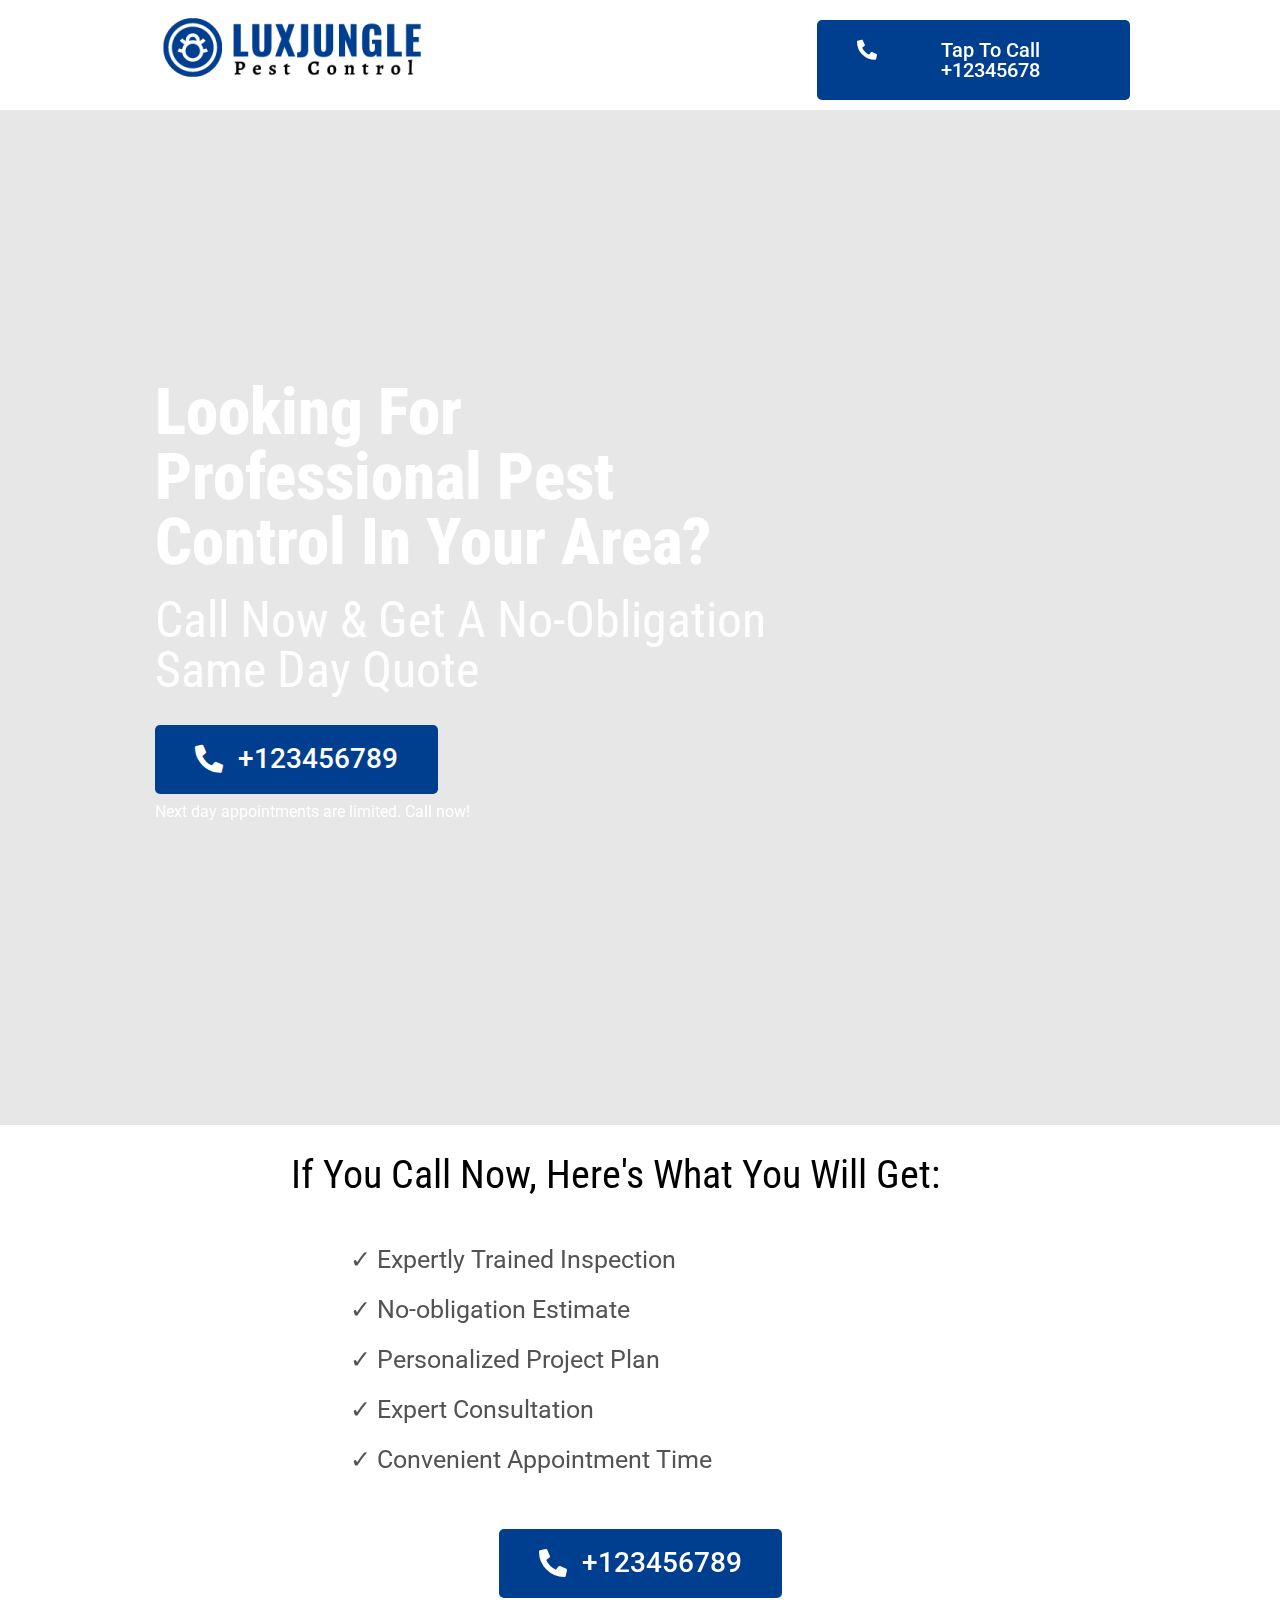
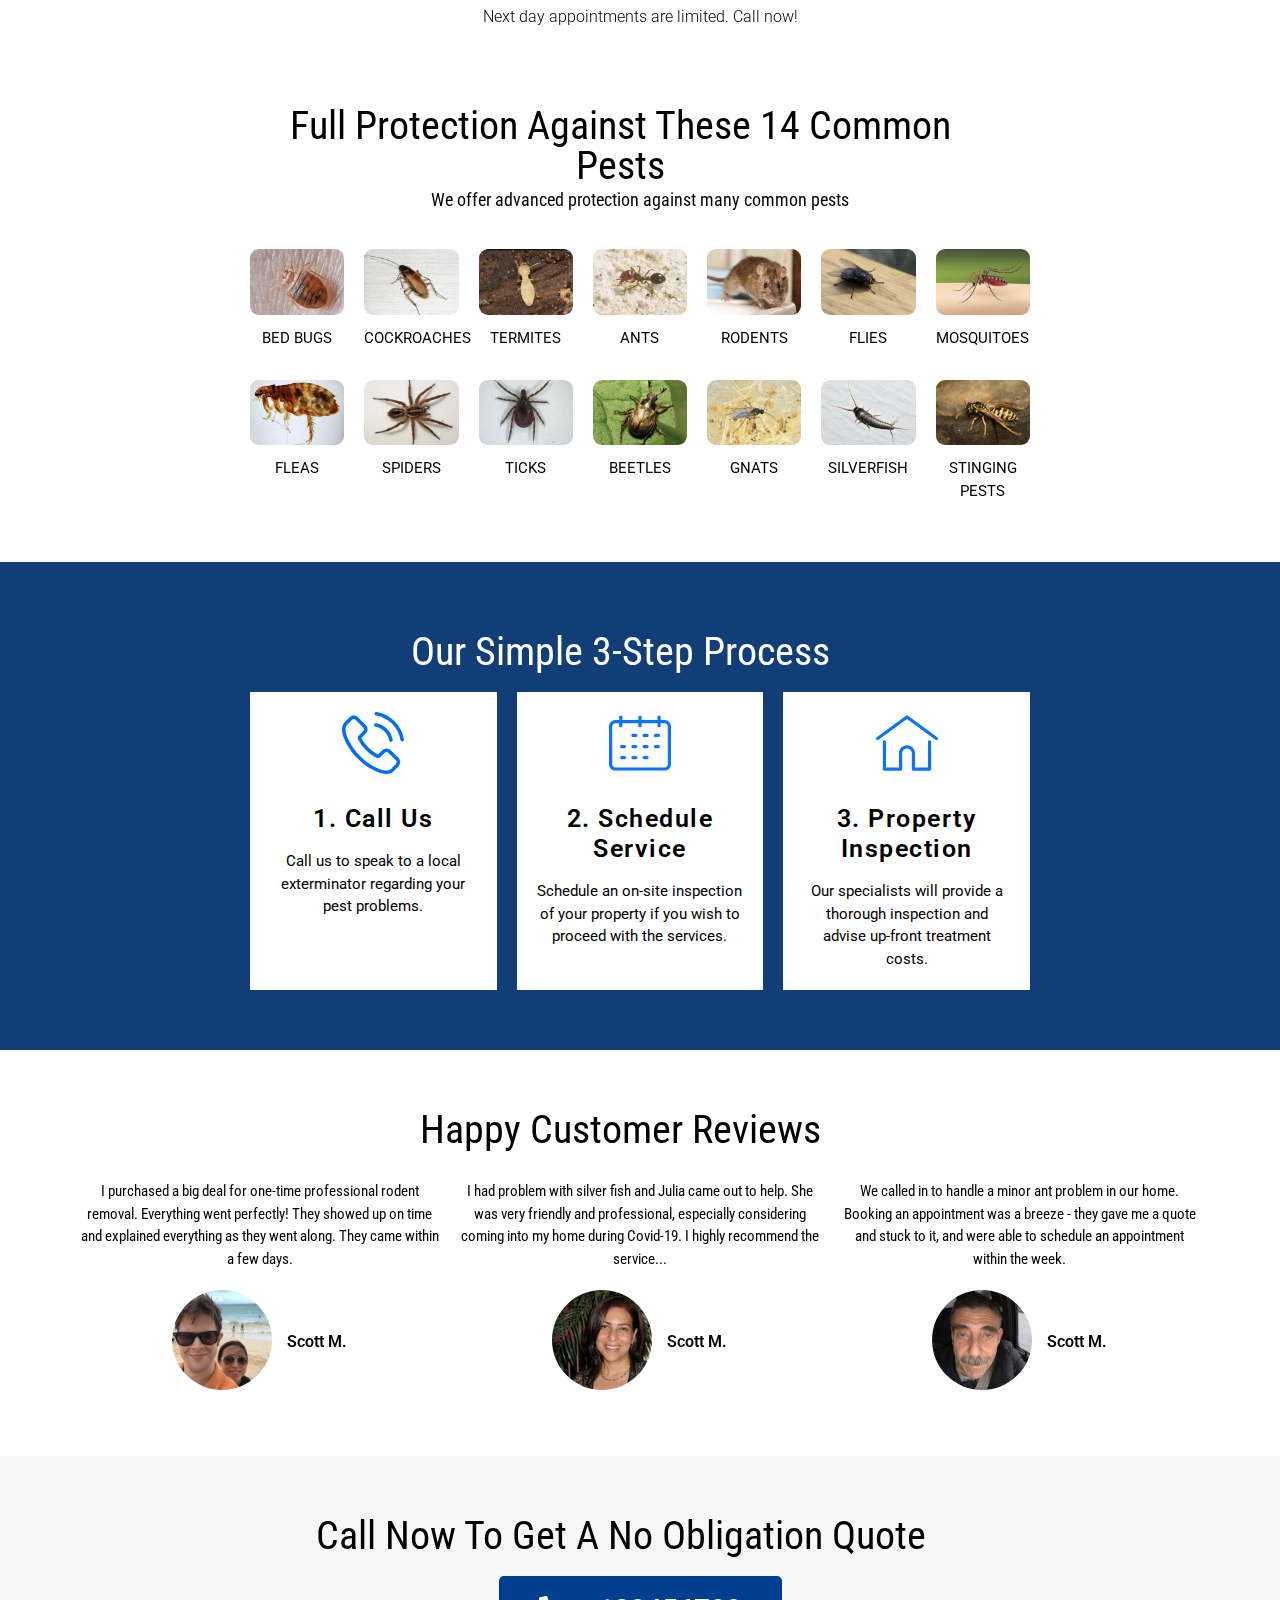
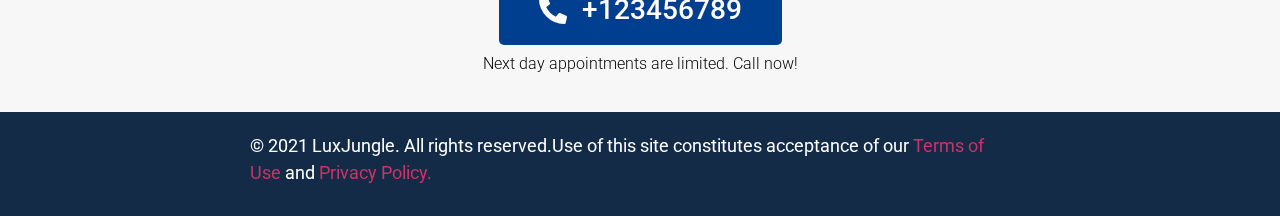
==== commit ee37a53e: "Pest LP" ====
--- a/index.html
+++ b/index.html
@@ -2,13 +2,13 @@
 <html lang="en-US">
 <head>
 	<meta charset="UTF-8">
-		<title>Pest &#8211; HealthyLifeOfficial.com</title>
+		<title>Pest &#8211; LuxJungle.com</title>
 <meta name='robots' content='max-image-preview:large' />
 <script type='application/javascript'>console.log('PixelYourSite Free version 8.1.0');</script>
 <link rel='dns-prefetch' href='//www.googletagmanager.com' />
 <link rel='dns-prefetch' href='//s.w.org' />
-<link rel="alternate" type="application/rss+xml" title="HealthyLifeOfficial.com &raquo; Feed" href="https://healthylifeofficial.com/feed/" />
-<link rel="alternate" type="application/rss+xml" title="HealthyLifeOfficial.com &raquo; Comments Feed" href="https://healthylifeofficial.com/comments/feed/" />
+<link rel="alternate" type="application/rss+xml" title="LuxJungle.com &raquo; Feed" href="https://healthylifeofficial.com/feed/" />
+<link rel="alternate" type="application/rss+xml" title="LuxJungle.com &raquo; Comments Feed" href="https://healthylifeofficial.com/comments/feed/" />
 		<script type="text/javascript">
 			window._wpemojiSettings = {"baseUrl":"https:\/\/s.w.org\/images\/core\/emoji\/13.0.1\/72x72\/","ext":".png","svgUrl":"https:\/\/s.w.org\/images\/core\/emoji\/13.0.1\/svg\/","svgExt":".svg","source":{"concatemoji":"https:\/\/healthylifeofficial.com\/wp-includes\/js\/wp-emoji-release.min.js?ver=5.7.1"}};
 			!function(e,a,t){var n,r,o,i=a.createElement("canvas"),p=i.getContext&&i.getContext("2d");function s(e,t){var a=String.fromCharCode;p.clearRect(0,0,i.width,i.height),p.fillText(a.apply(this,e),0,0);e=i.toDataURL();return p.clearRect(0,0,i.width,i.height),p.fillText(a.apply(this,t),0,0),e===i.toDataURL()}function c(e){var t=a.createElement("script");t.src=e,t.defer=t.type="text/javascript",a.getElementsByTagName("head")[0].appendChild(t)}for(o=Array("flag","emoji"),t.supports={everything:!0,everythingExceptFlag:!0},r=0;r<o.length;r++)t.supports[o[r]]=function(e){if(!p||!p.fillText)return!1;switch(p.textBaseline="top",p.font="600 32px Arial",e){case"flag":return s([127987,65039,8205,9895,65039],[127987,65039,8203,9895,65039])?!1:!s([55356,56826,55356,56819],[55356,56826,8203,55356,56819])&&!s([55356,57332,56128,56423,56128,56418,56128,56421,56128,56430,56128,56423,56128,56447],[55356,57332,8203,56128,56423,8203,56128,56418,8203,56128,56421,8203,56128,56430,8203,56128,56423,8203,56128,56447]);case"emoji":return!s([55357,56424,8205,55356,57212],[55357,56424,8203,55356,57212])}return!1}(o[r]),t.supports.everything=t.supports.everything&&t.supports[o[r]],"flag"!==o[r]&&(t.supports.everythingExceptFlag=t.supports.everythingExceptFlag&&t.supports[o[r]]);t.supports.everythingExceptFlag=t.supports.everythingExceptFlag&&!t.supports.flag,t.DOMReady=!1,t.readyCallback=function(){t.DOMReady=!0},t.supports.everything||(n=function(){t.readyCallback()},a.addEventListener?(a.addEventListener("DOMContentLoaded",n,!1),e.addEventListener("load",n,!1)):(e.attachEvent("onload",n),a.attachEvent("onreadystatechange",function(){"complete"===a.readyState&&t.readyCallback()})),(n=t.source||{}).concatemoji?c(n.concatemoji):n.wpemoji&&n.twemoji&&(c(n.twemoji),c(n.wpemoji)))}(window,document,window._wpemojiSettings);
@@ -52,13 +52,13 @@
 <link rel='stylesheet' id='font-awesome-5-all-css'  href='css/all.min.css' type='text/css' media='all' />
 <link rel='stylesheet' id='font-awesome-4-shim-css'  href='css/v4-shims.min.css' type='text/css' media='all' />
 <link rel='stylesheet' id='elementor-global-css'  href='css/global.css' type='text/css' media='all' />
-<link rel='stylesheet' id='elementor-post-33541-css'  href='css/post-33541.css' type='text/css' media='all' />
+<link rel='stylesheet' id='elementor-post-33898-css'  href='css/post-33898.css' type='text/css' media='all' />
 <link rel='stylesheet' id='google-fonts-1-css'  href='https://fonts.googleapis.com/css?family=Roboto%3A100%2C100italic%2C200%2C200italic%2C300%2C300italic%2C400%2C400italic%2C500%2C500italic%2C600%2C600italic%2C700%2C700italic%2C800%2C800italic%2C900%2C900italic%7CRoboto+Slab%3A100%2C100italic%2C200%2C200italic%2C300%2C300italic%2C400%2C400italic%2C500%2C500italic%2C600%2C600italic%2C700%2C700italic%2C800%2C800italic%2C900%2C900italic%7CRoboto+Condensed%3A100%2C100italic%2C200%2C200italic%2C300%2C300italic%2C400%2C400italic%2C500%2C500italic%2C600%2C600italic%2C700%2C700italic%2C800%2C800italic%2C900%2C900italic&#038;ver=5.7.1' type='text/css' media='all' />
 <link rel='stylesheet' id='elementor-icons-shared-0-css'  href='css/fontawesome.min.css' type='text/css' media='all' />
 <link rel='stylesheet' id='elementor-icons-fa-solid-css'  href='css/solid.min.css' type='text/css' media='all' />
 <script type='text/javascript' id='jquery-core-js-extra'>
 /* <![CDATA[ */
-var xlwcty = {"ajax_url":"https:\/\/healthylifeofficial.com\/wp-admin\/admin-ajax.php","version":"2.14.0","wc_version":"5.2.0"};
+var xlwcty = {"ajax_url":"https:\/\/healthylifeofficial.com\/wp-admin\/admin-ajax.php","version":"2.14.0","wc_version":"5.2.2"};
 /* ]]> */
 </script>
 <script type='text/javascript' src='js/jquery.min.js' id='jquery-core-js'></script>
@@ -73,7 +73,7 @@
 <script type='text/javascript' src='js/jquery.bind-first-0.2.3.min.js' id='jquery-bind-first-js'></script>
 <script type='text/javascript' id='pys-js-extra'>
 /* <![CDATA[ */
-var pysOptions = {"staticEvents":{"facebook":{"PageView":[{"delay":0,"type":"static","name":"PageView","pixelIds":["256154369283136"],"eventID":"9828d6f0-975f-47e2-80a8-1cf2037e2c1c","params":{"page_title":"Pest","post_type":"page","post_id":"33541","user_role":"guest","plugin":"PixelYourSite","event_url":"healthylifeofficial.com\/pest\/"},"ids":[],"hasTimeWindow":false,"timeWindow":0,"woo_order":"","edd_order":""}]}},"dynamicEvents":{"signal_form":{"facebook":{"delay":0,"type":"dyn","name":"Signal","pixelIds":["256154369283136"],"eventID":"702c3a71-fe00-479a-b053-ec8408cf9222","params":{"event_action":"Form","page_title":"Pest","post_type":"page","post_id":"33541","user_role":"guest","plugin":"PixelYourSite","event_url":"healthylifeofficial.com\/pest\/"},"ids":[],"hasTimeWindow":false,"timeWindow":0,"woo_order":"","edd_order":""}},"signal_download":{"facebook":{"delay":0,"type":"dyn","name":"Signal","extensions":["","doc","exe","js","pdf","ppt","tgz","zip","xls"],"pixelIds":["256154369283136"],"eventID":"86e285d6-de88-4af3-97c6-17a54ddd87f0","params":{"event_action":"Download","page_title":"Pest","post_type":"page","post_id":"33541","user_role":"guest","plugin":"PixelYourSite","event_url":"healthylifeofficial.com\/pest\/"},"ids":[],"hasTimeWindow":false,"timeWindow":0,"woo_order":"","edd_order":""}},"signal_comment":{"facebook":{"delay":0,"type":"dyn","name":"Signal","pixelIds":["256154369283136"],"eventID":"9cc91f9c-86cf-46cb-bd61-8505b919b15b","params":{"event_action":"Comment","page_title":"Pest","post_type":"page","post_id":"33541","user_role":"guest","plugin":"PixelYourSite","event_url":"healthylifeofficial.com\/pest\/"},"ids":[],"hasTimeWindow":false,"timeWindow":0,"woo_order":"","edd_order":""}}},"triggerEvents":[],"triggerEventTypes":[],"facebook":{"pixelIds":["256154369283136"],"advancedMatching":[],"removeMetadata":false,"contentParams":{"post_type":"page","post_id":33541,"content_name":"Pest"},"commentEventEnabled":false,"wooVariableAsSimple":true,"downloadEnabled":false,"formEventEnabled":false,"ajaxForServerEvent":false,"serverApiEnabled":true,"wooCRSendFromServer":false},"debug":"","siteUrl":"https:\/\/healthylifeofficial.com","ajaxUrl":"https:\/\/healthylifeofficial.com\/wp-admin\/admin-ajax.php","gdpr":{"ajax_enabled":false,"all_disabled_by_api":false,"facebook_disabled_by_api":false,"analytics_disabled_by_api":false,"google_ads_disabled_by_api":false,"pinterest_disabled_by_api":false,"bing_disabled_by_api":false,"facebook_prior_consent_enabled":true,"analytics_prior_consent_enabled":true,"google_ads_prior_consent_enabled":null,"pinterest_prior_consent_enabled":true,"bing_prior_consent_enabled":true,"cookiebot_integration_enabled":false,"cookiebot_facebook_consent_category":"marketing","cookiebot_analytics_consent_category":"statistics","cookiebot_google_ads_consent_category":null,"cookiebot_pinterest_consent_category":"marketing","cookiebot_bing_consent_category":"marketing","real_cookie_banner_integration_enabled":false,"ginger_integration_enabled":false,"cookie_notice_integration_enabled":false,"cookie_law_info_integration_enabled":false},"edd":{"enabled":false},"woo":{"enabled":true,"addToCartOnButtonEnabled":false,"addToCartOnButtonValueEnabled":false,"addToCartOnButtonValueOption":"price","singleProductId":null,"removeFromCartSelector":"form.woocommerce-cart-form .remove"}};
+var pysOptions = {"staticEvents":{"facebook":{"PageView":[{"delay":0,"type":"static","name":"PageView","pixelIds":["256154369283136"],"eventID":"d57040bc-44b7-4953-b5bf-c19727455b59","params":{"page_title":"Pest","post_type":"page","post_id":"33898","user_role":"guest","plugin":"PixelYourSite","event_url":"healthylifeofficial.com\/pest\/"},"ids":[],"hasTimeWindow":false,"timeWindow":0,"woo_order":"","edd_order":""}]}},"dynamicEvents":{"signal_form":{"facebook":{"delay":0,"type":"dyn","name":"Signal","pixelIds":["256154369283136"],"eventID":"db2ee41c-5bc1-4604-939f-c9b8740b1515","params":{"event_action":"Form","page_title":"Pest","post_type":"page","post_id":"33898","user_role":"guest","plugin":"PixelYourSite","event_url":"healthylifeofficial.com\/pest\/"},"ids":[],"hasTimeWindow":false,"timeWindow":0,"woo_order":"","edd_order":""}},"signal_download":{"facebook":{"delay":0,"type":"dyn","name":"Signal","extensions":["","doc","exe","js","pdf","ppt","tgz","zip","xls"],"pixelIds":["256154369283136"],"eventID":"a0c15955-3842-44ed-a985-506f1b847fac","params":{"event_action":"Download","page_title":"Pest","post_type":"page","post_id":"33898","user_role":"guest","plugin":"PixelYourSite","event_url":"healthylifeofficial.com\/pest\/"},"ids":[],"hasTimeWindow":false,"timeWindow":0,"woo_order":"","edd_order":""}},"signal_comment":{"facebook":{"delay":0,"type":"dyn","name":"Signal","pixelIds":["256154369283136"],"eventID":"f0ee7619-b44d-47ae-a14b-e192eeb401e4","params":{"event_action":"Comment","page_title":"Pest","post_type":"page","post_id":"33898","user_role":"guest","plugin":"PixelYourSite","event_url":"healthylifeofficial.com\/pest\/"},"ids":[],"hasTimeWindow":false,"timeWindow":0,"woo_order":"","edd_order":""}}},"triggerEvents":[],"triggerEventTypes":[],"facebook":{"pixelIds":["256154369283136"],"advancedMatching":[],"removeMetadata":false,"contentParams":{"post_type":"page","post_id":33898,"content_name":"Pest"},"commentEventEnabled":false,"wooVariableAsSimple":true,"downloadEnabled":false,"formEventEnabled":false,"ajaxForServerEvent":false,"serverApiEnabled":true,"wooCRSendFromServer":false},"debug":"","siteUrl":"https:\/\/healthylifeofficial.com","ajaxUrl":"https:\/\/healthylifeofficial.com\/wp-admin\/admin-ajax.php","gdpr":{"ajax_enabled":false,"all_disabled_by_api":false,"facebook_disabled_by_api":false,"analytics_disabled_by_api":false,"google_ads_disabled_by_api":false,"pinterest_disabled_by_api":false,"bing_disabled_by_api":false,"facebook_prior_consent_enabled":true,"analytics_prior_consent_enabled":true,"google_ads_prior_consent_enabled":null,"pinterest_prior_consent_enabled":true,"bing_prior_consent_enabled":true,"cookiebot_integration_enabled":false,"cookiebot_facebook_consent_category":"marketing","cookiebot_analytics_consent_category":"statistics","cookiebot_google_ads_consent_category":null,"cookiebot_pinterest_consent_category":"marketing","cookiebot_bing_consent_category":"marketing","real_cookie_banner_integration_enabled":false,"ginger_integration_enabled":false,"cookie_notice_integration_enabled":false,"cookie_law_info_integration_enabled":false},"edd":{"enabled":false},"woo":{"enabled":true,"addToCartOnButtonEnabled":false,"addToCartOnButtonValueEnabled":false,"addToCartOnButtonValueOption":"price","singleProductId":null,"removeFromCartSelector":"form.woocommerce-cart-form .remove"}};
 /* ]]> */
 </script>
 <script type='text/javascript' src='js/public.js' id='pys-js'></script>
@@ -85,31 +85,24 @@
 gtag("config", "UA-186909638-1", {"anonymize_ip":true});
 </script>
 <script type='text/javascript' src='js/v4-shims.min.js' id='font-awesome-4-shim-js'></script>
-<link rel="https://api.w.org/" href="https://healthylifeofficial.com/wp-json/" /><link rel="alternate" type="application/json" href="https://healthylifeofficial.com/wp-json/wp/v2/pages/33541" /><link rel="EditURI" type="application/rsd+xml" title="RSD" href="https://healthylifeofficial.com/xmlrpc.php?rsd" />
+<link rel="https://api.w.org/" href="https://healthylifeofficial.com/wp-json/" /><link rel="alternate" type="application/json" href="https://healthylifeofficial.com/wp-json/wp/v2/pages/33898" /><link rel="EditURI" type="application/rsd+xml" title="RSD" href="https://healthylifeofficial.com/xmlrpc.php?rsd" />
 <link rel="wlwmanifest" type="application/wlwmanifest+xml" href="https://healthylifeofficial.com/wp-includes/wlwmanifest.xml" /> 
 <meta name="generator" content="WordPress 5.7.1" />
-<meta name="generator" content="WooCommerce 5.2.0" />
+<meta name="generator" content="WooCommerce 5.2.2" />
 <link rel="canonical" href="/" />
-<link rel='shortlink' href='https://healthylifeofficial.com/?p=33541' />
+<link rel='shortlink' href='https://healthylifeofficial.com/?p=33898' />
 <link rel="alternate" type="application/json+oembed" href="https://healthylifeofficial.com/wp-json/oembed/1.0/embed?url=https%3A%2F%2Fhealthylifeofficial.com%2Fpest%2F" />
 <link rel="alternate" type="text/xml+oembed" href="https://healthylifeofficial.com/wp-json/oembed/1.0/embed?url=https%3A%2F%2Fhealthylifeofficial.com%2Fpest%2F&#038;format=xml" />
-<meta name="generator" content="Site Kit by Google 1.30.0" /><script type='text/javascript'>
+<meta name="generator" content="Site Kit by Google 1.30.0" />	<script>
+(function(w,d,t,r,u){var f,n,i;w[u]=w[u]||[],f=function(){var o={ti:"17542110"};o.q=w[u],w[u]=new UET(o),w[u].push("pageLoad")},n=d.createElement(t),n.src=r,n.async=1,n.onload=n.onreadystatechange=function(){var s=this.readyState;s&&s!=="loaded"&&s!=="complete"||(f(),n.onload=n.onreadystatechange=null)},i=d.getElementsByTagName(t)[0],i.parentNode.insertBefore(n,i)})(window,document,"script","//bat.bing.com/bat.js","uetq");
+	</script>
+<script type='text/javascript'>
   window.smartlook||(function(d) {
     var o=smartlook=function(){ o.api.push(arguments)},h=d.getElementsByTagName('head')[0];
     var c=d.createElement('script');o.api=new Array();c.async=true;c.type='text/javascript';
     c.charset='utf-8';c.src='https://rec.smartlook.com/recorder.js';h.appendChild(c);
     })(document);
-    smartlook('init', '9326ed0400112dde41fb0cc856978b5d86440912');
-</script>
-	<script>
-(function(w,d,t,r,u){var f,n,i;w[u]=w[u]||[],f=function(){var o={ti:"17542110"};o.q=w[u],w[u]=new UET(o),w[u].push("pageLoad")},n=d.createElement(t),n.src=r,n.async=1,n.onload=n.onreadystatechange=function(){var s=this.readyState;s&&s!=="loaded"&&s!=="complete"||(f(),n.onload=n.onreadystatechange=null)},i=d.getElementsByTagName(t)[0],i.parentNode.insertBefore(n,i)})(window,document,"script","//bat.bing.com/bat.js","uetq");
-	</script>
-<script async src="https://www.googletagmanager.com/gtag/js?id=AW-443593816"></script>
-<script>
-  window.dataLayer = window.dataLayer || [];
-  function gtag(){dataLayer.push(arguments);}
-  gtag('js', new Date());
-  gtag('config', 'AW-443593816');
+    smartlook('init', '66a73bdaa42128e20cd1608991e444476aa45646');
 </script>
 	<noscript><style>.woocommerce-product-gallery{ opacity: 1 !important; }</style></noscript>
 	<link rel="icon" href="https://healthylifeofficial.com/wp-content/uploads/2021/01/cropped-img_HLO-1-32x32.png" sizes="32x32" />
@@ -172,17 +165,17 @@
 /** End Envato Elements CSS: Handmade Furniture (60-3-0a668f4784d7b6446eabc2985e625d9b) **/
 		</style>
 			<meta name="viewport" content="width=device-width, initial-scale=1.0, viewport-fit=cover" /></head>
-<body class="page-template page-template-elementor_canvas page page-id-33541 theme-hello-elementor woocommerce-no-js elementor-default elementor-template-canvas elementor-kit-25191 elementor-page elementor-page-33541 eael-woo-slider">
+<body class="page-template page-template-elementor_canvas page page-id-33898 theme-hello-elementor woocommerce-no-js elementor-default elementor-template-canvas elementor-kit-25191 elementor-page elementor-page-33898 eael-woo-slider">
 	                <div style="display: none" class="eael-woocommerce-popup-view eael-product-popup
 		eael-product-zoom-in woocommerce">
                     <div class="eael-product-modal-bg"></div>
                     <div class="eael-popup-details-render eael-woo-slider-popup"><div class="eael-preloader"></div></div>
                 </div>
-                		<div data-elementor-type="wp-page" data-elementor-id="33541" class="elementor elementor-33541" data-elementor-settings="[]">
+                		<div data-elementor-type="wp-page" data-elementor-id="33898" class="elementor elementor-33898" data-elementor-settings="[]">
 							<div class="elementor-section-wrap">
 							<section class="elementor-section elementor-top-section elementor-element elementor-element-3c4a90e elementor-section-boxed elementor-section-height-default elementor-section-height-default" data-id="3c4a90e" data-element_type="section">
 						<div class="elementor-container elementor-column-gap-default">
-					<div class="elementor-column elementor-col-50 elementor-top-column elementor-element elementor-element-cb35fb8" data-id="cb35fb8" data-element_type="column">
+					<div class="elementor-column elementor-col-33 elementor-top-column elementor-element elementor-element-cb35fb8" data-id="cb35fb8" data-element_type="column">
 			<div class="elementor-widget-wrap elementor-element-populated">
 								<div class="elementor-element elementor-element-f457030 elementor-widget elementor-widget-image" data-id="f457030" data-element_type="widget" data-widget_type="image.default">
 				<div class="elementor-widget-container">
@@ -192,13 +185,30 @@
 				</div>
 					</div>
 		</div>
-				<div class="elementor-column elementor-col-50 elementor-top-column elementor-element elementor-element-b903c09" data-id="b903c09" data-element_type="column">
+				<div class="elementor-column elementor-col-33 elementor-top-column elementor-element elementor-element-b903c09" data-id="b903c09" data-element_type="column">
 			<div class="elementor-widget-wrap elementor-element-populated">
 								<div class="elementor-element elementor-element-4a334c4 elementor-widget__width-initial elementor-fixed elementor-hidden-desktop elementor-view-default elementor-widget elementor-widget-icon" data-id="4a334c4" data-element_type="widget" data-settings="{&quot;_position&quot;:&quot;fixed&quot;}" data-widget_type="icon.default">
 				<div class="elementor-widget-container">
 					<div class="elementor-icon-wrapper">
 			<a class="elementor-icon" href="tel:+12345678">
 			<i aria-hidden="true" class="fas fa-phone-alt"></i>			</a>
+		</div>
+				</div>
+				</div>
+					</div>
+		</div>
+				<div class="elementor-column elementor-col-33 elementor-top-column elementor-element elementor-element-6818240" data-id="6818240" data-element_type="column">
+			<div class="elementor-widget-wrap elementor-element-populated">
+								<div data-wpl_tracker="{&quot;gtag&quot;:true,&quot;gtag_category&quot;:&quot;Outbound Call&quot;,&quot;gtag_action&quot;:&quot;Click - Button - Top&quot;,&quot;gtag_label&quot;:&quot;PPCall&quot;}" class="events-tracker-for-elementor elementor-element elementor-element-cab48e4 elementor-button-danger elementor-align-left elementor-mobile-align-center elementor-widget elementor-widget-button" data-id="cab48e4" data-element_type="widget" data-settings="{&quot;_animation&quot;:&quot;none&quot;}" data-widget_type="button.default">
+				<div class="elementor-widget-container">
+					<div class="elementor-button-wrapper">
+			<a href="tel:%20+123456789" class="elementor-button-link elementor-button elementor-size-lg" role="button">
+						<span class="elementor-button-content-wrapper">
+						<span class="elementor-button-icon elementor-align-icon-left">
+				<i aria-hidden="true" class="fas fa-phone-alt"></i>			</span>
+						<span class="elementor-button-text">Tap To Call  +12345678</span>
+		</span>
+					</a>
 		</div>
 				</div>
 				</div>
@@ -218,11 +228,15 @@
 				</div>
 				<div class="elementor-element elementor-element-26e03a38 elementor-widget elementor-widget-heading" data-id="26e03a38" data-element_type="widget" data-settings="{&quot;_animation&quot;:&quot;none&quot;}" data-widget_type="heading.default">
 				<div class="elementor-widget-container">
-			<h1 class="elementor-heading-title elementor-size-default">Professional Pest Control Company In United States</h1>		</div>
-				</div>
-				<div class="elementor-element elementor-element-d7f37be elementor-widget elementor-widget-heading" data-id="d7f37be" data-element_type="widget" data-settings="{&quot;_animation&quot;:&quot;none&quot;}" data-widget_type="heading.default">
-				<div class="elementor-widget-container">
-			<h1 class="elementor-heading-title elementor-size-default">Eradicating your pest problem effectively.</h1>		</div>
+			<h1 class="elementor-heading-title elementor-size-default">Looking for Professional Pest Control In Your Area?</h1>		</div>
+				</div>
+				<div class="elementor-element elementor-element-0a54e4f elementor-widget elementor-widget-heading" data-id="0a54e4f" data-element_type="widget" data-settings="{&quot;_animation&quot;:&quot;none&quot;}" data-widget_type="heading.default">
+				<div class="elementor-widget-container">
+			<h1 class="elementor-heading-title elementor-size-default">Call Now &amp; Get A No-Obligation Same Day Quote </h1>		</div>
+				</div>
+				<div class="elementor-element elementor-element-d7f37be elementor-hidden-desktop elementor-hidden-tablet elementor-hidden-phone elementor-widget elementor-widget-heading" data-id="d7f37be" data-element_type="widget" data-settings="{&quot;_animation&quot;:&quot;none&quot;}" data-widget_type="heading.default">
+				<div class="elementor-widget-container">
+			<h1 class="elementor-heading-title elementor-size-default">Connecting You to pest control experts in your area.</h1>		</div>
 				</div>
 				<div data-wpl_tracker="{&quot;gtag&quot;:true,&quot;gtag_category&quot;:&quot;Outbound Call&quot;,&quot;gtag_action&quot;:&quot;Click - Button - Top&quot;,&quot;gtag_label&quot;:&quot;PPCall&quot;}" class="events-tracker-for-elementor elementor-element elementor-element-281f48d elementor-button-danger elementor-align-left elementor-mobile-align-center elementor-widget elementor-widget-button" data-id="281f48d" data-element_type="widget" data-settings="{&quot;_animation&quot;:&quot;none&quot;}" data-widget_type="button.default">
 				<div class="elementor-widget-container">
@@ -239,7 +253,7 @@
 				</div>
 				<div data-wpl_tracker="{&quot;gtag&quot;:true,&quot;gtag_category&quot;:&quot;Outbound Link&quot;,&quot;gtag_action&quot;:&quot;Click - Link - BelowButton&quot;,&quot;gtag_label&quot;:&quot;CB-CustomKetoDiet&quot;}" class="events-tracker-for-elementor elementor-element elementor-element-fe4be19 elementor-widget elementor-widget-heading" data-id="fe4be19" data-element_type="widget" data-widget_type="heading.default">
 				<div class="elementor-widget-container">
-			<h2 class="elementor-heading-title elementor-size-default"><a href="https://track.healthylifeofficial.com/offer">Speak To Our Pest Specialist Today!</a></h2>		</div>
+			<h2 class="elementor-heading-title elementor-size-default"><a href="https://track.healthylifeofficial.com/offer">Next day appointments are limited. Call now!</a></h2>		</div>
 				</div>
 				<div class="elementor-element elementor-element-558be051 elementor-widget elementor-widget-text-editor" data-id="558be051" data-element_type="widget" data-widget_type="text-editor.default">
 				<div class="elementor-widget-container">
@@ -272,7 +286,7 @@
 			<div class="elementor-widget-wrap elementor-element-populated">
 								<div class="elementor-element elementor-element-8c6227a elementor-widget elementor-widget-text-editor" data-id="8c6227a" data-element_type="widget" data-widget_type="text-editor.default">
 				<div class="elementor-widget-container">
-					<div class="elementor-text-editor elementor-clearfix"><p>✓ Timely Quote<br>✓ Pest Control Specialist In Your Area<br>✓ Specialised Pest Consultation&nbsp;<br>✓ Recommended Solutions To Your Pest Problem<br>✓ Answers To Questions You May Have</p></div>
+					<div class="elementor-text-editor elementor-clearfix"><p>✓ Expertly Trained Inspection<br />✓ No-obligation Estimate<br />✓ Personalized Project Plan<br />✓ Expert Consultation<br />✓ Convenient Appointment Time</p></div>
 				</div>
 				</div>
 					</div>
@@ -298,7 +312,7 @@
 				</div>
 				<div data-wpl_tracker="{&quot;gtag&quot;:true,&quot;gtag_category&quot;:&quot;Outbound Link&quot;,&quot;gtag_action&quot;:&quot;Click - Link - BelowButton&quot;,&quot;gtag_label&quot;:&quot;CB-CustomKetoDiet&quot;}" class="events-tracker-for-elementor elementor-element elementor-element-4dd5a8f elementor-widget elementor-widget-heading" data-id="4dd5a8f" data-element_type="widget" data-widget_type="heading.default">
 				<div class="elementor-widget-container">
-			<h2 class="elementor-heading-title elementor-size-default"><a href="https://track.healthylifeofficial.com/offer">Speak To Our Pest Specialist Today!</a></h2>		</div>
+			<h2 class="elementor-heading-title elementor-size-default"><a href="https://track.healthylifeofficial.com/offer">Next day appointments are limited. Call now!</a></h2>		</div>
 				</div>
 					</div>
 		</div>
@@ -326,7 +340,7 @@
 			<div class="elementor-widget-wrap elementor-element-populated">
 								<div class="elementor-element elementor-element-2fb1433 elementor-widget elementor-widget-heading" data-id="2fb1433" data-element_type="widget" data-settings="{&quot;_animation&quot;:&quot;none&quot;}" data-widget_type="heading.default">
 				<div class="elementor-widget-container">
-			<h1 class="elementor-heading-title elementor-size-default">Full Service Pest Control</h1>		</div>
+			<h1 class="elementor-heading-title elementor-size-default">Full Protection Against These 14 Common Pests</h1>		</div>
 				</div>
 				<div class="elementor-element elementor-element-96fae03 elementor-widget elementor-widget-heading" data-id="96fae03" data-element_type="widget" data-settings="{&quot;_animation&quot;:&quot;none&quot;}" data-widget_type="heading.default">
 				<div class="elementor-widget-container">
@@ -483,7 +497,7 @@
 			<div class="elementor-widget-wrap elementor-element-populated">
 								<div class="elementor-element elementor-element-b365cc2 elementor-position-top elementor-vertical-align-top elementor-widget elementor-widget-image-box" data-id="b365cc2" data-element_type="widget" data-widget_type="image-box.default">
 				<div class="elementor-widget-container">
-			<div class="elementor-image-box-wrapper"><figure class="elementor-image-box-img"><img src="img/icon_Calendar.svg" title="icon_Calendar" alt="icon_Calendar" /></figure><div class="elementor-image-box-content"><h3 class="elementor-image-box-title">2. Schedule Service</h3><p class="elementor-image-box-description">If you wish to proceed with our service, then our support team will schedule an inspection of your property.</p></div></div>		</div>
+			<div class="elementor-image-box-wrapper"><figure class="elementor-image-box-img"><img src="img/icon_Calendar.svg" title="icon_Calendar" alt="icon_Calendar" /></figure><div class="elementor-image-box-content"><h3 class="elementor-image-box-title">2. Schedule Service</h3><p class="elementor-image-box-description">Schedule an on-site inspection of your property if you wish to proceed with the services.</p></div></div>		</div>
 				</div>
 					</div>
 		</div>
@@ -491,7 +505,7 @@
 			<div class="elementor-widget-wrap elementor-element-populated">
 								<div class="elementor-element elementor-element-2513ecc elementor-position-top elementor-vertical-align-top elementor-widget elementor-widget-image-box" data-id="2513ecc" data-element_type="widget" data-widget_type="image-box.default">
 				<div class="elementor-widget-container">
-			<div class="elementor-image-box-wrapper"><figure class="elementor-image-box-img"><img src="img/icon_House.svg" title="icon_House" alt="icon_House" /></figure><div class="elementor-image-box-content"><h3 class="elementor-image-box-title">3. Property Inspection</h3><p class="elementor-image-box-description">Our specialists will provide a thorough inspection and advise up front on costs involved for any treatment needed</p></div></div>		</div>
+			<div class="elementor-image-box-wrapper"><figure class="elementor-image-box-img"><img src="img/icon_House.svg" title="icon_House" alt="icon_House" /></figure><div class="elementor-image-box-content"><h3 class="elementor-image-box-title">3. Property Inspection</h3><p class="elementor-image-box-description">Our specialists will provide a thorough inspection and advise up-front treatment costs.</p></div></div>		</div>
 				</div>
 					</div>
 		</div>
@@ -588,7 +602,7 @@
 			<div class="elementor-widget-wrap elementor-element-populated">
 								<div class="elementor-element elementor-element-2f8397e elementor-widget elementor-widget-heading" data-id="2f8397e" data-element_type="widget" data-settings="{&quot;_animation&quot;:&quot;none&quot;}" data-widget_type="heading.default">
 				<div class="elementor-widget-container">
-			<h1 class="elementor-heading-title elementor-size-default">Call and speak to our pest specialists now!</h1>		</div>
+			<h1 class="elementor-heading-title elementor-size-default">Call Now To Get A No Obligation Quote</h1>		</div>
 				</div>
 					</div>
 		</div>
@@ -613,7 +627,7 @@
 				</div>
 				<div data-wpl_tracker="{&quot;gtag&quot;:true,&quot;gtag_category&quot;:&quot;Outbound Link&quot;,&quot;gtag_action&quot;:&quot;Click - Link - BelowButton&quot;,&quot;gtag_label&quot;:&quot;CB-CustomKetoDiet&quot;}" class="events-tracker-for-elementor elementor-element elementor-element-3190300 elementor-widget elementor-widget-heading" data-id="3190300" data-element_type="widget" data-widget_type="heading.default">
 				<div class="elementor-widget-container">
-			<h2 class="elementor-heading-title elementor-size-default"><a href="https://track.healthylifeofficial.com/offer">Speak To Our Pest Specialist Today!</a></h2>		</div>
+			<h2 class="elementor-heading-title elementor-size-default"><a href="https://track.healthylifeofficial.com/offer">Next day appointments are limited. Call now!</a></h2>		</div>
 				</div>
 					</div>
 		</div>
@@ -625,7 +639,7 @@
 			<div class="elementor-widget-wrap elementor-element-populated">
 								<div class="elementor-element elementor-element-777f3cc elementor-widget elementor-widget-text-editor" data-id="777f3cc" data-element_type="widget" data-widget_type="text-editor.default">
 				<div class="elementor-widget-container">
-					<div class="elementor-text-editor elementor-clearfix"><p>© 2021 LuxJungle. All rights reserved. Use of this site constitutes acceptance of our <a href="https://www.moneysmart.sg/terms-of-use" target="_blank" rel="noopener">Terms of Use</a> and <a href="https://www.moneysmart.sg/privacy-policy" target="_blank" rel="noopener">Privacy Policy.</a></p></div>
+					<div class="elementor-text-editor elementor-clearfix"><p>© 2021 LuxJungle. All rights reserved.Use of this site constitutes acceptance of our <a href="https://luxjungle.com/tos/index.html" target="_blank" rel="noopener">Terms of Use</a> and <a href="https://luxjungle.com/pp/index.html" target="_blank" rel="noopener">Privacy Policy.</a></p></div>
 				</div>
 				</div>
 					</div>
@@ -638,7 +652,7 @@
 			var xlwcty_info = [];        </script>
 		<div class="eael-reading-progress-wrap eael-reading-progress-wrap-local"><div class="eael-reading-progress eael-reading-progress-local eael-reading-progress-top">
                         <div class="eael-reading-progress-fill"></div>
-                    </div></div><noscript><img height="1" width="1" style="display: none;" src="https://www.facebook.com/tr?id=256154369283136&ev=PageView&noscript=1&cd[page_title]=Pest&cd[post_type]=page&cd[post_id]=33541&cd[user_role]=guest&cd[plugin]=PixelYourSite&cd[event_url]=healthylifeofficial.com%2Fpest%2F" alt="facebook_pixel"></noscript>
+                    </div></div><noscript><img height="1" width="1" style="display: none;" src="https://www.facebook.com/tr?id=256154369283136&ev=PageView&noscript=1&cd[page_title]=Pest&cd[post_type]=page&cd[post_id]=33898&cd[user_role]=guest&cd[plugin]=PixelYourSite&cd[event_url]=healthylifeofficial.com%2Fpest%2F" alt="facebook_pixel"></noscript>
 	<script type="text/javascript">
 		(function () {
 			var c = document.body.className;
@@ -680,7 +694,7 @@
 /* ]]> */
 </script>
 <script type='text/javascript' id='elementor-frontend-js-before'>
-var elementorFrontendConfig = {"environmentMode":{"edit":false,"wpPreview":false,"isScriptDebug":false,"isImprovedAssetsLoading":true},"i18n":{"shareOnFacebook":"Share on Facebook","shareOnTwitter":"Share on Twitter","pinIt":"Pin it","download":"Download","downloadImage":"Download image","fullscreen":"Fullscreen","zoom":"Zoom","share":"Share","playVideo":"Play Video","previous":"Previous","next":"Next","close":"Close"},"is_rtl":false,"breakpoints":{"xs":0,"sm":480,"md":768,"lg":1025,"xl":1440,"xxl":1600},"version":"3.1.4","is_static":false,"experimentalFeatures":{"e_dom_optimization":true,"e_optimized_assets_loading":true,"a11y_improvements":true,"landing-pages":true},"urls":{"assets":"https:\/\/healthylifeofficial.com\/wp-content\/plugins\/elementor\/assets\/"},"settings":{"page":[],"editorPreferences":[]},"kit":{"global_image_lightbox":"yes","lightbox_enable_counter":"yes","lightbox_enable_fullscreen":"yes","lightbox_enable_zoom":"yes","lightbox_enable_share":"yes","lightbox_title_src":"title","lightbox_description_src":"description"},"post":{"id":33541,"title":"Pest%20%E2%80%93%20HealthyLifeOfficial.com","excerpt":"","featuredImage":false}};
+var elementorFrontendConfig = {"environmentMode":{"edit":false,"wpPreview":false,"isScriptDebug":false,"isImprovedAssetsLoading":true},"i18n":{"shareOnFacebook":"Share on Facebook","shareOnTwitter":"Share on Twitter","pinIt":"Pin it","download":"Download","downloadImage":"Download image","fullscreen":"Fullscreen","zoom":"Zoom","share":"Share","playVideo":"Play Video","previous":"Previous","next":"Next","close":"Close"},"is_rtl":false,"breakpoints":{"xs":0,"sm":480,"md":768,"lg":1025,"xl":1440,"xxl":1600},"version":"3.1.4","is_static":false,"experimentalFeatures":{"e_dom_optimization":true,"e_optimized_assets_loading":true,"a11y_improvements":true,"landing-pages":true},"urls":{"assets":"https:\/\/healthylifeofficial.com\/wp-content\/plugins\/elementor\/assets\/"},"settings":{"page":[],"editorPreferences":[]},"kit":{"global_image_lightbox":"yes","lightbox_enable_counter":"yes","lightbox_enable_fullscreen":"yes","lightbox_enable_zoom":"yes","lightbox_enable_share":"yes","lightbox_title_src":"title","lightbox_description_src":"description"},"post":{"id":33898,"title":"Pest%20%E2%80%93%20LuxJungle.com","excerpt":"","featuredImage":false}};
 </script>
 <script type='text/javascript' src='js/frontend.min.js' id='elementor-frontend-js'></script>
 <script type='text/javascript' id='elementor-frontend-js-after'>
--- a/css/post-33898.css
+++ b/css/post-33898.css
@@ -0,0 +1 @@
+.elementor-33898 .elementor-element.elementor-element-3c4a90e > .elementor-container{max-width:1000px;}.elementor-33898 .elementor-element.elementor-element-f457030{text-align:left;}.elementor-33898 .elementor-element.elementor-element-4a334c4 .elementor-icon-wrapper{text-align:center;}.elementor-33898 .elementor-element.elementor-element-4a334c4.elementor-view-stacked .elementor-icon{background-color:#FFFFFF;}.elementor-33898 .elementor-element.elementor-element-4a334c4.elementor-view-framed .elementor-icon, .elementor-33898 .elementor-element.elementor-element-4a334c4.elementor-view-default .elementor-icon{color:#FFFFFF;border-color:#FFFFFF;}.elementor-33898 .elementor-element.elementor-element-4a334c4.elementor-view-framed .elementor-icon, .elementor-33898 .elementor-element.elementor-element-4a334c4.elementor-view-default .elementor-icon svg{fill:#FFFFFF;}.elementor-33898 .elementor-element.elementor-element-4a334c4 .elementor-icon{font-size:45px;}.elementor-33898 .elementor-element.elementor-element-4a334c4 .elementor-icon i, .elementor-33898 .elementor-element.elementor-element-4a334c4 .elementor-icon svg{transform:rotate(0deg);}.elementor-33898 .elementor-element.elementor-element-4a334c4 > .elementor-widget-container{padding:15px 15px 15px 15px;background-color:#0DD223;border-radius:50% 50% 50% 50%;}.elementor-33898 .elementor-element.elementor-element-4a334c4{width:80px;max-width:80px;top:85%;}body:not(.rtl) .elementor-33898 .elementor-element.elementor-element-4a334c4{left:90%;}body.rtl .elementor-33898 .elementor-element.elementor-element-4a334c4{right:90%;}.elementor-33898 .elementor-element.elementor-element-cab48e4 .elementor-button .elementor-align-icon-right{margin-left:15px;}.elementor-33898 .elementor-element.elementor-element-cab48e4 .elementor-button .elementor-align-icon-left{margin-right:15px;}.elementor-33898 .elementor-element.elementor-element-cab48e4 .elementor-button{font-family:"Roboto", Sans-serif;font-size:20px;text-shadow:0px 0px 0px rgba(0,0,0,0.3);background-color:#003F90;border-radius:5px 5px 5px 5px;}.elementor-33898 .elementor-element.elementor-element-cab48e4 > .elementor-widget-container{padding:010px 0px 0px 0px;}.elementor-33898 .elementor-element.elementor-element-2c2026c7 > .elementor-container{max-width:1000px;}.elementor-33898 .elementor-element.elementor-element-2c2026c7:not(.elementor-motion-effects-element-type-background), .elementor-33898 .elementor-element.elementor-element-2c2026c7 > .elementor-motion-effects-container > .elementor-motion-effects-layer{background-image:url("https://healthylifeofficial.com/wp-content/uploads/2021/04/img_Mouse.jpeg");background-position:center center;background-size:cover;}.elementor-33898 .elementor-element.elementor-element-2c2026c7 > .elementor-background-overlay{background-color:rgba(0,0,0,0.6);opacity:0.39;mix-blend-mode:overlay;transition:background 0.3s, border-radius 0.3s, opacity 0.3s;}.elementor-33898 .elementor-element.elementor-element-2c2026c7 .elementor-background-overlay{filter:brightness( 113% ) contrast( 87% ) saturate( 107% ) blur( 0px ) hue-rotate( 0deg );}.elementor-33898 .elementor-element.elementor-element-2c2026c7{transition:background 0.3s, border 0.3s, border-radius 0.3s, box-shadow 0.3s;padding:250px 0px 250px 0px;}.elementor-33898 .elementor-element.elementor-element-1a9816c > .elementor-widget-wrap > .elementor-widget:not(.elementor-widget__width-auto):not(.elementor-widget__width-initial):not(:last-child):not(.elementor-absolute){margin-bottom:20px;}.elementor-33898 .elementor-element.elementor-element-1a9816c > .elementor-element-populated{margin:0px 15px 0px 15px;padding:0px 0px 0px 0px;}.elementor-33898 .elementor-element.elementor-element-26e03a38{text-align:left;}.elementor-33898 .elementor-element.elementor-element-26e03a38 .elementor-heading-title{color:#ffffff;font-family:"Roboto Condensed", Sans-serif;font-size:65px;font-weight:800;text-transform:capitalize;}.elementor-33898 .elementor-element.elementor-element-26e03a38 > .elementor-widget-container{margin:0% 5% 0% 0%;padding:0px 0px 0px 0px;}.elementor-33898 .elementor-element.elementor-element-0a54e4f{text-align:left;}.elementor-33898 .elementor-element.elementor-element-0a54e4f .elementor-heading-title{color:#ffffff;font-family:"Roboto Condensed", Sans-serif;font-size:50px;font-weight:normal;text-transform:capitalize;}.elementor-33898 .elementor-element.elementor-element-0a54e4f > .elementor-widget-container{margin:0% 5% 0% 0%;padding:0px 0px 0px 0px;}.elementor-33898 .elementor-element.elementor-element-d7f37be{text-align:left;}.elementor-33898 .elementor-element.elementor-element-d7f37be .elementor-heading-title{color:#ffffff;font-family:"Roboto Condensed", Sans-serif;font-size:30px;font-weight:normal;text-transform:capitalize;}.elementor-33898 .elementor-element.elementor-element-d7f37be > .elementor-widget-container{margin:0% 5% 0% 0%;padding:0px 0px 0px 0px;}.elementor-33898 .elementor-element.elementor-element-281f48d .elementor-button .elementor-align-icon-right{margin-left:15px;}.elementor-33898 .elementor-element.elementor-element-281f48d .elementor-button .elementor-align-icon-left{margin-right:15px;}.elementor-33898 .elementor-element.elementor-element-281f48d .elementor-button{font-family:"Roboto", Sans-serif;font-size:28px;text-shadow:0px 0px 0px rgba(0,0,0,0.3);background-color:#003F90;border-radius:5px 5px 5px 5px;}.elementor-33898 .elementor-element.elementor-element-281f48d > .elementor-widget-container{padding:010px 0px 0px 0px;}.elementor-33898 .elementor-element.elementor-element-fe4be19{text-align:left;}.elementor-33898 .elementor-element.elementor-element-fe4be19 .elementor-heading-title{color:#FFFFFF;font-family:"Roboto", Sans-serif;font-size:16px;font-weight:normal;}.elementor-33898 .elementor-element.elementor-element-fe4be19 > .elementor-widget-container{margin:-10px 0px 0px 0px;padding:0px 0px 0px 0px;}.elementor-33898 .elementor-element.elementor-element-558be051 .elementor-text-editor{text-align:left;}.elementor-33898 .elementor-element.elementor-element-558be051{color:#ffffff;font-size:20px;line-height:30px;}.elementor-33898 .elementor-element.elementor-element-558be051 > .elementor-widget-container{margin:32px 0px 35px 0px;padding:0px 0px 0px 0px;}.elementor-33898 .elementor-element.elementor-element-18fe378 > .elementor-container{max-width:1000px;}.elementor-33898 .elementor-element.elementor-element-18fe378{margin-top:20px;margin-bottom:20px;}.elementor-33898 .elementor-element.elementor-element-5d71789{text-align:center;}.elementor-33898 .elementor-element.elementor-element-5d71789 .elementor-heading-title{color:#000000;font-family:"Roboto Condensed", Sans-serif;font-size:40px;font-weight:normal;text-transform:capitalize;}.elementor-33898 .elementor-element.elementor-element-5d71789 > .elementor-widget-container{margin:0% 5% 0% 0%;padding:0px 0px 0px 0px;}.elementor-33898 .elementor-element.elementor-element-d282f0a > .elementor-container{max-width:600px;}.elementor-33898 .elementor-element.elementor-element-d282f0a{margin-top:0px;margin-bottom:0px;}.elementor-33898 .elementor-element.elementor-element-8c6227a{color:#535353;font-family:"Roboto", Sans-serif;font-size:25px;font-weight:normal;line-height:2em;}.elementor-33898 .elementor-element.elementor-element-70d06a7 > .elementor-container{max-width:800px;}.elementor-33898 .elementor-element.elementor-element-70d06a7{margin-top:20px;margin-bottom:20px;}.elementor-33898 .elementor-element.elementor-element-fc34447 > .elementor-widget-wrap > .elementor-widget:not(.elementor-widget__width-auto):not(.elementor-widget__width-initial):not(:last-child):not(.elementor-absolute){margin-bottom:1px;}.elementor-33898 .elementor-element.elementor-element-fc34447 > .elementor-element-populated{margin:0px 0px 0px 0px;padding:0px 0px 0px 0px;}.elementor-33898 .elementor-element.elementor-element-b867899 .elementor-button .elementor-align-icon-right{margin-left:15px;}.elementor-33898 .elementor-element.elementor-element-b867899 .elementor-button .elementor-align-icon-left{margin-right:15px;}.elementor-33898 .elementor-element.elementor-element-b867899 .elementor-button{font-family:"Roboto", Sans-serif;font-size:28px;text-shadow:0px 0px 0px rgba(0,0,0,0.3);background-color:#003F90;border-radius:5px 5px 5px 5px;}.elementor-33898 .elementor-element.elementor-element-b867899 > .elementor-widget-container{padding:0px 0px 10px 0px;}.elementor-33898 .elementor-element.elementor-element-4dd5a8f{text-align:center;}.elementor-33898 .elementor-element.elementor-element-4dd5a8f .elementor-heading-title{color:#000000;font-family:"Roboto", Sans-serif;font-size:16px;font-weight:300;}.elementor-33898 .elementor-element.elementor-element-4dd5a8f > .elementor-widget-container{margin:0px 0px 0px 0px;padding:0px 0px 0px 0px;}.elementor-33898 .elementor-element.elementor-element-56bec57 > .elementor-container{max-width:800px;}.elementor-33898 .elementor-element.elementor-element-56bec57{margin-top:0px;margin-bottom:0px;padding:50px 0px 10px 0px;}.elementor-33898 .elementor-element.elementor-element-e7a922a > .elementor-widget-wrap > .elementor-widget:not(.elementor-widget__width-auto):not(.elementor-widget__width-initial):not(:last-child):not(.elementor-absolute){margin-bottom:5px;}.elementor-33898 .elementor-element.elementor-element-2fb1433{text-align:center;}.elementor-33898 .elementor-element.elementor-element-2fb1433 .elementor-heading-title{color:#000000;font-family:"Roboto Condensed", Sans-serif;font-size:40px;font-weight:normal;text-transform:capitalize;}.elementor-33898 .elementor-element.elementor-element-2fb1433 > .elementor-widget-container{margin:0% 5% 0% 0%;padding:0px 0px 0px 0px;}.elementor-33898 .elementor-element.elementor-element-96fae03{text-align:center;}.elementor-33898 .elementor-element.elementor-element-96fae03 .elementor-heading-title{color:#000000;font-family:"Roboto Condensed", Sans-serif;font-size:18px;font-weight:normal;}.elementor-33898 .elementor-element.elementor-element-96fae03 > .elementor-widget-container{margin:0% 0% 0% 0%;padding:0px 0px 0px 0px;}.elementor-33898 .elementor-element.elementor-element-0c0610d > .elementor-container{max-width:800px;}.elementor-33898 .elementor-element.elementor-element-0c0610d{padding:10px 0px 0px 0px;}.elementor-33898 .elementor-element.elementor-element-7e64320.elementor-position-right .elementor-image-box-img{margin-left:5px;}.elementor-33898 .elementor-element.elementor-element-7e64320.elementor-position-left .elementor-image-box-img{margin-right:5px;}.elementor-33898 .elementor-element.elementor-element-7e64320.elementor-position-top .elementor-image-box-img{margin-bottom:5px;}.elementor-33898 .elementor-element.elementor-element-7e64320 .elementor-image-box-wrapper .elementor-image-box-img{width:100%;}.elementor-33898 .elementor-element.elementor-element-7e64320 .elementor-image-box-wrapper img{border-radius:9px;}.elementor-33898 .elementor-element.elementor-element-7e64320 .elementor-image-box-img img{transition-duration:0.3s;}.elementor-33898 .elementor-element.elementor-element-7e64320 .elementor-image-box-content .elementor-image-box-title{color:#000000;font-family:"Roboto", Sans-serif;font-size:25px;letter-spacing:1.5px;}.elementor-33898 .elementor-element.elementor-element-7e64320 .elementor-image-box-content .elementor-image-box-description{color:#000000;font-family:"Roboto", Sans-serif;font-size:15px;font-weight:normal;}.elementor-33898 .elementor-element.elementor-element-2a1d93a.elementor-position-right .elementor-image-box-img{margin-left:5px;}.elementor-33898 .elementor-element.elementor-element-2a1d93a.elementor-position-left .elementor-image-box-img{margin-right:5px;}.elementor-33898 .elementor-element.elementor-element-2a1d93a.elementor-position-top .elementor-image-box-img{margin-bottom:5px;}.elementor-33898 .elementor-element.elementor-element-2a1d93a .elementor-image-box-wrapper .elementor-image-box-img{width:100%;}.elementor-33898 .elementor-element.elementor-element-2a1d93a .elementor-image-box-wrapper img{border-radius:9px;}.elementor-33898 .elementor-element.elementor-element-2a1d93a .elementor-image-box-img img{transition-duration:0.3s;}.elementor-33898 .elementor-element.elementor-element-2a1d93a .elementor-image-box-content .elementor-image-box-title{color:#000000;font-family:"Roboto", Sans-serif;font-size:25px;letter-spacing:1.5px;}.elementor-33898 .elementor-element.elementor-element-2a1d93a .elementor-image-box-content .elementor-image-box-description{color:#000000;font-family:"Roboto", Sans-serif;font-size:15px;font-weight:normal;}.elementor-33898 .elementor-element.elementor-element-ae17ea5.elementor-position-right .elementor-image-box-img{margin-left:5px;}.elementor-33898 .elementor-element.elementor-element-ae17ea5.elementor-position-left .elementor-image-box-img{margin-right:5px;}.elementor-33898 .elementor-element.elementor-element-ae17ea5.elementor-position-top .elementor-image-box-img{margin-bottom:5px;}.elementor-33898 .elementor-element.elementor-element-ae17ea5 .elementor-image-box-wrapper .elementor-image-box-img{width:100%;}.elementor-33898 .elementor-element.elementor-element-ae17ea5 .elementor-image-box-wrapper img{border-radius:9px;}.elementor-33898 .elementor-element.elementor-element-ae17ea5 .elementor-image-box-img img{transition-duration:0.3s;}.elementor-33898 .elementor-element.elementor-element-ae17ea5 .elementor-image-box-content .elementor-image-box-title{color:#000000;font-family:"Roboto", Sans-serif;font-size:25px;letter-spacing:1.5px;}.elementor-33898 .elementor-element.elementor-element-ae17ea5 .elementor-image-box-content .elementor-image-box-description{color:#000000;font-family:"Roboto", Sans-serif;font-size:15px;font-weight:normal;}.elementor-33898 .elementor-element.elementor-element-db11a7e.elementor-position-right .elementor-image-box-img{margin-left:5px;}.elementor-33898 .elementor-element.elementor-element-db11a7e.elementor-position-left .elementor-image-box-img{margin-right:5px;}.elementor-33898 .elementor-element.elementor-element-db11a7e.elementor-position-top .elementor-image-box-img{margin-bottom:5px;}.elementor-33898 .elementor-element.elementor-element-db11a7e .elementor-image-box-wrapper .elementor-image-box-img{width:100%;}.elementor-33898 .elementor-element.elementor-element-db11a7e .elementor-image-box-wrapper img{border-radius:9px;}.elementor-33898 .elementor-element.elementor-element-db11a7e .elementor-image-box-img img{transition-duration:0.3s;}.elementor-33898 .elementor-element.elementor-element-db11a7e .elementor-image-box-content .elementor-image-box-title{color:#000000;font-family:"Roboto", Sans-serif;font-size:25px;letter-spacing:1.5px;}.elementor-33898 .elementor-element.elementor-element-db11a7e .elementor-image-box-content .elementor-image-box-description{color:#000000;font-family:"Roboto", Sans-serif;font-size:15px;font-weight:normal;}.elementor-33898 .elementor-element.elementor-element-125438c.elementor-position-right .elementor-image-box-img{margin-left:5px;}.elementor-33898 .elementor-element.elementor-element-125438c.elementor-position-left .elementor-image-box-img{margin-right:5px;}.elementor-33898 .elementor-element.elementor-element-125438c.elementor-position-top .elementor-image-box-img{margin-bottom:5px;}.elementor-33898 .elementor-element.elementor-element-125438c .elementor-image-box-wrapper .elementor-image-box-img{width:100%;}.elementor-33898 .elementor-element.elementor-element-125438c .elementor-image-box-wrapper img{border-radius:9px;}.elementor-33898 .elementor-element.elementor-element-125438c .elementor-image-box-img img{transition-duration:0.3s;}.elementor-33898 .elementor-element.elementor-element-125438c .elementor-image-box-content .elementor-image-box-title{color:#000000;font-family:"Roboto", Sans-serif;font-size:25px;letter-spacing:1.5px;}.elementor-33898 .elementor-element.elementor-element-125438c .elementor-image-box-content .elementor-image-box-description{color:#000000;font-family:"Roboto", Sans-serif;font-size:15px;font-weight:normal;}.elementor-33898 .elementor-element.elementor-element-0b6b13b.elementor-position-right .elementor-image-box-img{margin-left:5px;}.elementor-33898 .elementor-element.elementor-element-0b6b13b.elementor-position-left .elementor-image-box-img{margin-right:5px;}.elementor-33898 .elementor-element.elementor-element-0b6b13b.elementor-position-top .elementor-image-box-img{margin-bottom:5px;}.elementor-33898 .elementor-element.elementor-element-0b6b13b .elementor-image-box-wrapper .elementor-image-box-img{width:100%;}.elementor-33898 .elementor-element.elementor-element-0b6b13b .elementor-image-box-wrapper img{border-radius:9px;}.elementor-33898 .elementor-element.elementor-element-0b6b13b .elementor-image-box-img img{transition-duration:0.3s;}.elementor-33898 .elementor-element.elementor-element-0b6b13b .elementor-image-box-content .elementor-image-box-title{color:#000000;font-family:"Roboto", Sans-serif;font-size:25px;letter-spacing:1.5px;}.elementor-33898 .elementor-element.elementor-element-0b6b13b .elementor-image-box-content .elementor-image-box-description{color:#000000;font-family:"Roboto", Sans-serif;font-size:15px;font-weight:normal;}.elementor-33898 .elementor-element.elementor-element-7cb25b1.elementor-position-right .elementor-image-box-img{margin-left:5px;}.elementor-33898 .elementor-element.elementor-element-7cb25b1.elementor-position-left .elementor-image-box-img{margin-right:5px;}.elementor-33898 .elementor-element.elementor-element-7cb25b1.elementor-position-top .elementor-image-box-img{margin-bottom:5px;}.elementor-33898 .elementor-element.elementor-element-7cb25b1 .elementor-image-box-wrapper .elementor-image-box-img{width:100%;}.elementor-33898 .elementor-element.elementor-element-7cb25b1 .elementor-image-box-wrapper img{border-radius:9px;}.elementor-33898 .elementor-element.elementor-element-7cb25b1 .elementor-image-box-img img{transition-duration:0.3s;}.elementor-33898 .elementor-element.elementor-element-7cb25b1 .elementor-image-box-content .elementor-image-box-title{color:#000000;font-family:"Roboto", Sans-serif;font-size:25px;letter-spacing:1.5px;}.elementor-33898 .elementor-element.elementor-element-7cb25b1 .elementor-image-box-content .elementor-image-box-description{color:#000000;font-family:"Roboto", Sans-serif;font-size:15px;font-weight:normal;}.elementor-33898 .elementor-element.elementor-element-40112ad > .elementor-container{max-width:800px;}.elementor-33898 .elementor-element.elementor-element-40112ad{padding:10px 0px 50px 0px;}.elementor-33898 .elementor-element.elementor-element-7e5c36e.elementor-position-right .elementor-image-box-img{margin-left:5px;}.elementor-33898 .elementor-element.elementor-element-7e5c36e.elementor-position-left .elementor-image-box-img{margin-right:5px;}.elementor-33898 .elementor-element.elementor-element-7e5c36e.elementor-position-top .elementor-image-box-img{margin-bottom:5px;}.elementor-33898 .elementor-element.elementor-element-7e5c36e .elementor-image-box-wrapper .elementor-image-box-img{width:100%;}.elementor-33898 .elementor-element.elementor-element-7e5c36e .elementor-image-box-wrapper img{border-radius:9px;}.elementor-33898 .elementor-element.elementor-element-7e5c36e .elementor-image-box-img img{transition-duration:0.3s;}.elementor-33898 .elementor-element.elementor-element-7e5c36e .elementor-image-box-content .elementor-image-box-title{color:#000000;font-family:"Roboto", Sans-serif;font-size:25px;letter-spacing:1.5px;}.elementor-33898 .elementor-element.elementor-element-7e5c36e .elementor-image-box-content .elementor-image-box-description{color:#000000;font-family:"Roboto", Sans-serif;font-size:15px;font-weight:normal;}.elementor-33898 .elementor-element.elementor-element-a37e8ec.elementor-position-right .elementor-image-box-img{margin-left:5px;}.elementor-33898 .elementor-element.elementor-element-a37e8ec.elementor-position-left .elementor-image-box-img{margin-right:5px;}.elementor-33898 .elementor-element.elementor-element-a37e8ec.elementor-position-top .elementor-image-box-img{margin-bottom:5px;}.elementor-33898 .elementor-element.elementor-element-a37e8ec .elementor-image-box-wrapper .elementor-image-box-img{width:100%;}.elementor-33898 .elementor-element.elementor-element-a37e8ec .elementor-image-box-wrapper img{border-radius:9px;}.elementor-33898 .elementor-element.elementor-element-a37e8ec .elementor-image-box-img img{transition-duration:0.3s;}.elementor-33898 .elementor-element.elementor-element-a37e8ec .elementor-image-box-content .elementor-image-box-title{color:#000000;font-family:"Roboto", Sans-serif;font-size:25px;letter-spacing:1.5px;}.elementor-33898 .elementor-element.elementor-element-a37e8ec .elementor-image-box-content .elementor-image-box-description{color:#000000;font-family:"Roboto", Sans-serif;font-size:15px;font-weight:normal;}.elementor-33898 .elementor-element.elementor-element-1ce5151.elementor-position-right .elementor-image-box-img{margin-left:5px;}.elementor-33898 .elementor-element.elementor-element-1ce5151.elementor-position-left .elementor-image-box-img{margin-right:5px;}.elementor-33898 .elementor-element.elementor-element-1ce5151.elementor-position-top .elementor-image-box-img{margin-bottom:5px;}.elementor-33898 .elementor-element.elementor-element-1ce5151 .elementor-image-box-wrapper .elementor-image-box-img{width:100%;}.elementor-33898 .elementor-element.elementor-element-1ce5151 .elementor-image-box-wrapper img{border-radius:9px;}.elementor-33898 .elementor-element.elementor-element-1ce5151 .elementor-image-box-img img{transition-duration:0.3s;}.elementor-33898 .elementor-element.elementor-element-1ce5151 .elementor-image-box-content .elementor-image-box-title{color:#000000;font-family:"Roboto", Sans-serif;font-size:25px;letter-spacing:1.5px;}.elementor-33898 .elementor-element.elementor-element-1ce5151 .elementor-image-box-content .elementor-image-box-description{color:#000000;font-family:"Roboto", Sans-serif;font-size:15px;font-weight:normal;}.elementor-33898 .elementor-element.elementor-element-4aa52a6.elementor-position-right .elementor-image-box-img{margin-left:5px;}.elementor-33898 .elementor-element.elementor-element-4aa52a6.elementor-position-left .elementor-image-box-img{margin-right:5px;}.elementor-33898 .elementor-element.elementor-element-4aa52a6.elementor-position-top .elementor-image-box-img{margin-bottom:5px;}.elementor-33898 .elementor-element.elementor-element-4aa52a6 .elementor-image-box-wrapper .elementor-image-box-img{width:100%;}.elementor-33898 .elementor-element.elementor-element-4aa52a6 .elementor-image-box-wrapper img{border-radius:9px;}.elementor-33898 .elementor-element.elementor-element-4aa52a6 .elementor-image-box-img img{transition-duration:0.3s;}.elementor-33898 .elementor-element.elementor-element-4aa52a6 .elementor-image-box-content .elementor-image-box-title{color:#000000;font-family:"Roboto", Sans-serif;font-size:25px;letter-spacing:1.5px;}.elementor-33898 .elementor-element.elementor-element-4aa52a6 .elementor-image-box-content .elementor-image-box-description{color:#000000;font-family:"Roboto", Sans-serif;font-size:15px;font-weight:normal;}.elementor-33898 .elementor-element.elementor-element-5a1d11f.elementor-position-right .elementor-image-box-img{margin-left:5px;}.elementor-33898 .elementor-element.elementor-element-5a1d11f.elementor-position-left .elementor-image-box-img{margin-right:5px;}.elementor-33898 .elementor-element.elementor-element-5a1d11f.elementor-position-top .elementor-image-box-img{margin-bottom:5px;}.elementor-33898 .elementor-element.elementor-element-5a1d11f .elementor-image-box-wrapper .elementor-image-box-img{width:100%;}.elementor-33898 .elementor-element.elementor-element-5a1d11f .elementor-image-box-wrapper img{border-radius:9px;}.elementor-33898 .elementor-element.elementor-element-5a1d11f .elementor-image-box-img img{transition-duration:0.3s;}.elementor-33898 .elementor-element.elementor-element-5a1d11f .elementor-image-box-content .elementor-image-box-title{color:#000000;font-family:"Roboto", Sans-serif;font-size:25px;letter-spacing:1.5px;}.elementor-33898 .elementor-element.elementor-element-5a1d11f .elementor-image-box-content .elementor-image-box-description{color:#000000;font-family:"Roboto", Sans-serif;font-size:15px;font-weight:normal;}.elementor-33898 .elementor-element.elementor-element-73de9e4.elementor-position-right .elementor-image-box-img{margin-left:5px;}.elementor-33898 .elementor-element.elementor-element-73de9e4.elementor-position-left .elementor-image-box-img{margin-right:5px;}.elementor-33898 .elementor-element.elementor-element-73de9e4.elementor-position-top .elementor-image-box-img{margin-bottom:5px;}.elementor-33898 .elementor-element.elementor-element-73de9e4 .elementor-image-box-wrapper .elementor-image-box-img{width:100%;}.elementor-33898 .elementor-element.elementor-element-73de9e4 .elementor-image-box-wrapper img{border-radius:9px;}.elementor-33898 .elementor-element.elementor-element-73de9e4 .elementor-image-box-img img{transition-duration:0.3s;}.elementor-33898 .elementor-element.elementor-element-73de9e4 .elementor-image-box-content .elementor-image-box-title{color:#000000;font-family:"Roboto", Sans-serif;font-size:25px;letter-spacing:1.5px;}.elementor-33898 .elementor-element.elementor-element-73de9e4 .elementor-image-box-content .elementor-image-box-description{color:#000000;font-family:"Roboto", Sans-serif;font-size:15px;font-weight:normal;}.elementor-33898 .elementor-element.elementor-element-73a93b5.elementor-position-right .elementor-image-box-img{margin-left:5px;}.elementor-33898 .elementor-element.elementor-element-73a93b5.elementor-position-left .elementor-image-box-img{margin-right:5px;}.elementor-33898 .elementor-element.elementor-element-73a93b5.elementor-position-top .elementor-image-box-img{margin-bottom:5px;}.elementor-33898 .elementor-element.elementor-element-73a93b5 .elementor-image-box-wrapper .elementor-image-box-img{width:100%;}.elementor-33898 .elementor-element.elementor-element-73a93b5 .elementor-image-box-wrapper img{border-radius:9px;}.elementor-33898 .elementor-element.elementor-element-73a93b5 .elementor-image-box-img img{transition-duration:0.3s;}.elementor-33898 .elementor-element.elementor-element-73a93b5 .elementor-image-box-content .elementor-image-box-title{color:#000000;font-family:"Roboto", Sans-serif;font-size:25px;letter-spacing:1.5px;}.elementor-33898 .elementor-element.elementor-element-73a93b5 .elementor-image-box-content .elementor-image-box-description{color:#000000;font-family:"Roboto", Sans-serif;font-size:15px;font-weight:normal;}.elementor-33898 .elementor-element.elementor-element-cd4355a > .elementor-container{max-width:800px;}.elementor-33898 .elementor-element.elementor-element-cd4355a:not(.elementor-motion-effects-element-type-background), .elementor-33898 .elementor-element.elementor-element-cd4355a > .elementor-motion-effects-container > .elementor-motion-effects-layer{background-color:#113E77;}.elementor-33898 .elementor-element.elementor-element-cd4355a{transition:background 0.3s, border 0.3s, border-radius 0.3s, box-shadow 0.3s;margin-top:0px;margin-bottom:0px;padding:50px 0px 0px 0px;}.elementor-33898 .elementor-element.elementor-element-cd4355a > .elementor-background-overlay{transition:background 0.3s, border-radius 0.3s, opacity 0.3s;}.elementor-33898 .elementor-element.elementor-element-a09f54b{text-align:center;}.elementor-33898 .elementor-element.elementor-element-a09f54b .elementor-heading-title{color:#FFFFFF;font-family:"Roboto Condensed", Sans-serif;font-size:40px;font-weight:normal;text-transform:capitalize;}.elementor-33898 .elementor-element.elementor-element-a09f54b > .elementor-widget-container{margin:0% 5% 0% 0%;padding:10px 0px 0px 0px;}.elementor-33898 .elementor-element.elementor-element-d124070 > .elementor-container{max-width:800px;}.elementor-33898 .elementor-element.elementor-element-d124070:not(.elementor-motion-effects-element-type-background), .elementor-33898 .elementor-element.elementor-element-d124070 > .elementor-motion-effects-container > .elementor-motion-effects-layer{background-color:#113E77;}.elementor-33898 .elementor-element.elementor-element-d124070{transition:background 0.3s, border 0.3s, border-radius 0.3s, box-shadow 0.3s;padding:0px 0px 50px 0px;}.elementor-33898 .elementor-element.elementor-element-d124070 > .elementor-background-overlay{transition:background 0.3s, border-radius 0.3s, opacity 0.3s;}.elementor-33898 .elementor-element.elementor-element-5b84777:not(.elementor-motion-effects-element-type-background) > .elementor-widget-wrap, .elementor-33898 .elementor-element.elementor-element-5b84777 > .elementor-widget-wrap > .elementor-motion-effects-container > .elementor-motion-effects-layer{background-color:#FFFFFF;}.elementor-33898 .elementor-element.elementor-element-5b84777 > .elementor-element-populated{transition:background 0.3s, border 0.3s, border-radius 0.3s, box-shadow 0.3s;margin:10px 10px 10px 10px;padding:20px 20px 20px 20px;}.elementor-33898 .elementor-element.elementor-element-5b84777 > .elementor-element-populated > .elementor-background-overlay{transition:background 0.3s, border-radius 0.3s, opacity 0.3s;}.elementor-33898 .elementor-element.elementor-element-4e93497.elementor-position-right .elementor-image-box-img{margin-left:15px;}.elementor-33898 .elementor-element.elementor-element-4e93497.elementor-position-left .elementor-image-box-img{margin-right:15px;}.elementor-33898 .elementor-element.elementor-element-4e93497.elementor-position-top .elementor-image-box-img{margin-bottom:15px;}.elementor-33898 .elementor-element.elementor-element-4e93497 .elementor-image-box-wrapper .elementor-image-box-img{width:30%;}.elementor-33898 .elementor-element.elementor-element-4e93497 .elementor-image-box-img img{transition-duration:0.3s;}.elementor-33898 .elementor-element.elementor-element-4e93497 .elementor-image-box-content .elementor-image-box-title{color:#000000;font-family:"Roboto", Sans-serif;font-size:25px;letter-spacing:1.5px;}.elementor-33898 .elementor-element.elementor-element-4e93497 .elementor-image-box-content .elementor-image-box-description{color:#000000;font-family:"Roboto", Sans-serif;font-size:15px;font-weight:normal;}.elementor-33898 .elementor-element.elementor-element-042fbe6:not(.elementor-motion-effects-element-type-background) > .elementor-widget-wrap, .elementor-33898 .elementor-element.elementor-element-042fbe6 > .elementor-widget-wrap > .elementor-motion-effects-container > .elementor-motion-effects-layer{background-color:#FFFFFF;}.elementor-33898 .elementor-element.elementor-element-042fbe6 > .elementor-element-populated{transition:background 0.3s, border 0.3s, border-radius 0.3s, box-shadow 0.3s;margin:10px 10px 10px 10px;padding:20px 20px 20px 20px;}.elementor-33898 .elementor-element.elementor-element-042fbe6 > .elementor-element-populated > .elementor-background-overlay{transition:background 0.3s, border-radius 0.3s, opacity 0.3s;}.elementor-33898 .elementor-element.elementor-element-b365cc2.elementor-position-right .elementor-image-box-img{margin-left:15px;}.elementor-33898 .elementor-element.elementor-element-b365cc2.elementor-position-left .elementor-image-box-img{margin-right:15px;}.elementor-33898 .elementor-element.elementor-element-b365cc2.elementor-position-top .elementor-image-box-img{margin-bottom:15px;}.elementor-33898 .elementor-element.elementor-element-b365cc2 .elementor-image-box-wrapper .elementor-image-box-img{width:30%;}.elementor-33898 .elementor-element.elementor-element-b365cc2 .elementor-image-box-img img{transition-duration:0.3s;}.elementor-33898 .elementor-element.elementor-element-b365cc2 .elementor-image-box-content .elementor-image-box-title{color:#000000;font-family:"Roboto", Sans-serif;font-size:25px;letter-spacing:1.5px;}.elementor-33898 .elementor-element.elementor-element-b365cc2 .elementor-image-box-content .elementor-image-box-description{color:#000000;font-family:"Roboto", Sans-serif;font-size:15px;font-weight:normal;}.elementor-33898 .elementor-element.elementor-element-0916dbe:not(.elementor-motion-effects-element-type-background) > .elementor-widget-wrap, .elementor-33898 .elementor-element.elementor-element-0916dbe > .elementor-widget-wrap > .elementor-motion-effects-container > .elementor-motion-effects-layer{background-color:#FFFFFF;}.elementor-33898 .elementor-element.elementor-element-0916dbe > .elementor-element-populated{transition:background 0.3s, border 0.3s, border-radius 0.3s, box-shadow 0.3s;margin:10px 10px 10px 10px;padding:20px 20px 20px 20px;}.elementor-33898 .elementor-element.elementor-element-0916dbe > .elementor-element-populated > .elementor-background-overlay{transition:background 0.3s, border-radius 0.3s, opacity 0.3s;}.elementor-33898 .elementor-element.elementor-element-2513ecc.elementor-position-right .elementor-image-box-img{margin-left:15px;}.elementor-33898 .elementor-element.elementor-element-2513ecc.elementor-position-left .elementor-image-box-img{margin-right:15px;}.elementor-33898 .elementor-element.elementor-element-2513ecc.elementor-position-top .elementor-image-box-img{margin-bottom:15px;}.elementor-33898 .elementor-element.elementor-element-2513ecc .elementor-image-box-wrapper .elementor-image-box-img{width:30%;}.elementor-33898 .elementor-element.elementor-element-2513ecc .elementor-image-box-img img{transition-duration:0.3s;}.elementor-33898 .elementor-element.elementor-element-2513ecc .elementor-image-box-content .elementor-image-box-title{color:#000000;font-family:"Roboto", Sans-serif;font-size:25px;letter-spacing:1.5px;}.elementor-33898 .elementor-element.elementor-element-2513ecc .elementor-image-box-content .elementor-image-box-description{color:#000000;font-family:"Roboto", Sans-serif;font-size:15px;font-weight:normal;}.elementor-33898 .elementor-element.elementor-element-86fb747 > .elementor-container{max-width:800px;}.elementor-33898 .elementor-element.elementor-element-86fb747{margin-top:0px;margin-bottom:0px;padding:50px 0px 10px 0px;}.elementor-33898 .elementor-element.elementor-element-d0a9f7e > .elementor-widget-wrap > .elementor-widget:not(.elementor-widget__width-auto):not(.elementor-widget__width-initial):not(:last-child):not(.elementor-absolute){margin-bottom:5px;}.elementor-33898 .elementor-element.elementor-element-6481506{text-align:center;}.elementor-33898 .elementor-element.elementor-element-6481506 .elementor-heading-title{color:#000000;font-family:"Roboto Condensed", Sans-serif;font-size:40px;font-weight:normal;text-transform:none;}.elementor-33898 .elementor-element.elementor-element-6481506 > .elementor-widget-container{margin:0% 5% 0% 0%;padding:0px 0px 0px 0px;}.elementor-33898 .elementor-element.elementor-element-a5ce061{padding:0px 0px 50px 0px;}.elementor-33898 .elementor-element.elementor-element-f069099 .elementor-testimonial-content{color:#000000;font-family:"Roboto Condensed", Sans-serif;font-size:15px;font-weight:normal;}.elementor-33898 .elementor-element.elementor-element-f069099 .elementor-testimonial-wrapper .elementor-testimonial-image img{width:100px;height:100px;}.elementor-33898 .elementor-element.elementor-element-f069099 .elementor-testimonial-name{color:#000000;}.elementor-33898 .elementor-element.elementor-element-8797668 .elementor-testimonial-content{color:#000000;font-family:"Roboto Condensed", Sans-serif;font-size:15px;font-weight:normal;}.elementor-33898 .elementor-element.elementor-element-8797668 .elementor-testimonial-wrapper .elementor-testimonial-image img{width:100px;height:100px;}.elementor-33898 .elementor-element.elementor-element-8797668 .elementor-testimonial-name{color:#000000;}.elementor-33898 .elementor-element.elementor-element-efc7546 .elementor-testimonial-content{color:#000000;font-family:"Roboto Condensed", Sans-serif;font-size:15px;font-weight:normal;}.elementor-33898 .elementor-element.elementor-element-efc7546 .elementor-testimonial-wrapper .elementor-testimonial-image img{width:100px;height:100px;}.elementor-33898 .elementor-element.elementor-element-efc7546 .elementor-testimonial-name{color:#000000;}.elementor-33898 .elementor-element.elementor-element-cff341c > .elementor-container{max-width:800px;}.elementor-33898 .elementor-element.elementor-element-cff341c:not(.elementor-motion-effects-element-type-background), .elementor-33898 .elementor-element.elementor-element-cff341c > .elementor-motion-effects-container > .elementor-motion-effects-layer{background-color:#F7F7F7;}.elementor-33898 .elementor-element.elementor-element-cff341c{transition:background 0.3s, border 0.3s, border-radius 0.3s, box-shadow 0.3s;margin-top:0px;margin-bottom:0px;padding:50px 0px 10px 0px;}.elementor-33898 .elementor-element.elementor-element-cff341c > .elementor-background-overlay{transition:background 0.3s, border-radius 0.3s, opacity 0.3s;}.elementor-33898 .elementor-element.elementor-element-16cf258 > .elementor-widget-wrap > .elementor-widget:not(.elementor-widget__width-auto):not(.elementor-widget__width-initial):not(:last-child):not(.elementor-absolute){margin-bottom:5px;}.elementor-33898 .elementor-element.elementor-element-2f8397e{text-align:center;}.elementor-33898 .elementor-element.elementor-element-2f8397e .elementor-heading-title{color:#000000;font-family:"Roboto Condensed", Sans-serif;font-size:40px;font-weight:normal;text-transform:none;}.elementor-33898 .elementor-element.elementor-element-2f8397e > .elementor-widget-container{margin:0% 5% 0% 0%;padding:0px 0px 0px 0px;}.elementor-33898 .elementor-element.elementor-element-5ac0b5a > .elementor-container{max-width:800px;}.elementor-33898 .elementor-element.elementor-element-5ac0b5a:not(.elementor-motion-effects-element-type-background), .elementor-33898 .elementor-element.elementor-element-5ac0b5a > .elementor-motion-effects-container > .elementor-motion-effects-layer{background-color:#F7F7F7;}.elementor-33898 .elementor-element.elementor-element-5ac0b5a{transition:background 0.3s, border 0.3s, border-radius 0.3s, box-shadow 0.3s;margin-top:0px;margin-bottom:0px;padding:0px 0px 40px 0px;}.elementor-33898 .elementor-element.elementor-element-5ac0b5a > .elementor-background-overlay{transition:background 0.3s, border-radius 0.3s, opacity 0.3s;}.elementor-33898 .elementor-element.elementor-element-5d49f87 > .elementor-widget-wrap > .elementor-widget:not(.elementor-widget__width-auto):not(.elementor-widget__width-initial):not(:last-child):not(.elementor-absolute){margin-bottom:1px;}.elementor-33898 .elementor-element.elementor-element-5d49f87 > .elementor-element-populated{margin:0px 0px 0px 0px;padding:0px 0px 0px 0px;}.elementor-33898 .elementor-element.elementor-element-688080d .elementor-button .elementor-align-icon-right{margin-left:15px;}.elementor-33898 .elementor-element.elementor-element-688080d .elementor-button .elementor-align-icon-left{margin-right:15px;}.elementor-33898 .elementor-element.elementor-element-688080d .elementor-button{font-family:"Roboto", Sans-serif;font-size:28px;text-shadow:0px 0px 0px rgba(0,0,0,0.3);background-color:#003F90;border-radius:5px 5px 5px 5px;}.elementor-33898 .elementor-element.elementor-element-688080d > .elementor-widget-container{padding:0px 0px 10px 0px;}.elementor-33898 .elementor-element.elementor-element-3190300{text-align:center;}.elementor-33898 .elementor-element.elementor-element-3190300 .elementor-heading-title{color:#000000;font-family:"Roboto", Sans-serif;font-size:16px;font-weight:300;}.elementor-33898 .elementor-element.elementor-element-3190300 > .elementor-widget-container{margin:0px 0px 0px 0px;padding:0px 0px 0px 0px;}.elementor-33898 .elementor-element.elementor-element-2d619a1 > .elementor-container{max-width:800px;}.elementor-33898 .elementor-element.elementor-element-2d619a1:not(.elementor-motion-effects-element-type-background), .elementor-33898 .elementor-element.elementor-element-2d619a1 > .elementor-motion-effects-container > .elementor-motion-effects-layer{background-color:#132B47;}.elementor-33898 .elementor-element.elementor-element-2d619a1{transition:background 0.3s, border 0.3s, border-radius 0.3s, box-shadow 0.3s;padding:010px 0px 5px 0px;}.elementor-33898 .elementor-element.elementor-element-2d619a1 > .elementor-background-overlay{transition:background 0.3s, border-radius 0.3s, opacity 0.3s;}.elementor-33898 .elementor-element.elementor-element-777f3cc{color:#FFFFFF;font-family:"Roboto", Sans-serif;font-size:18px;font-weight:400;}:root{--page-title-display:none;}.eael-reading-progress-wrap .eael-reading-progress{height:5px !important;}.eael-reading-progress-wrap .eael-reading-progress .eael-reading-progress-fill{height:5px !important;background-color:#6EC1E4 !important;transition:width 50ms ease;}body.elementor-page-33898:not(.elementor-motion-effects-element-type-background), body.elementor-page-33898 > .elementor-motion-effects-container > .elementor-motion-effects-layer{background-color:#FFFFFF91;}@media(max-width:1024px){.elementor-33898 .elementor-element.elementor-element-2c2026c7{margin-top:0px;margin-bottom:0px;padding:6em 2em 2em 2em;}}@media(max-width:767px){.elementor-33898 .elementor-element.elementor-element-f457030{text-align:center;}.elementor-33898 .elementor-element.elementor-element-b903c09 > .elementor-element-populated{margin:00px 00px 00px 00px;padding:0px 0px 0px 0px;}.elementor-33898 .elementor-element.elementor-element-4a334c4 .elementor-icon{font-size:35px;}.elementor-33898 .elementor-element.elementor-element-4a334c4 .elementor-icon i, .elementor-33898 .elementor-element.elementor-element-4a334c4 .elementor-icon svg{transform:rotate(0deg);}.elementor-33898 .elementor-element.elementor-element-4a334c4 > .elementor-widget-container{margin:10px 10px 10px 10px;padding:10px 10px 10px 10px;border-radius:40px 40px 40px 40px;}body:not(.rtl) .elementor-33898 .elementor-element.elementor-element-4a334c4{left:3%;}body.rtl .elementor-33898 .elementor-element.elementor-element-4a334c4{right:3%;}.elementor-33898 .elementor-element.elementor-element-4a334c4{top:85%;}.elementor-33898 .elementor-element.elementor-element-cab48e4 .elementor-button{font-size:25px;}.elementor-33898 .elementor-element.elementor-element-1a9816c{width:100%;}.elementor-33898 .elementor-element.elementor-element-26e03a38 .elementor-heading-title{font-size:3rem;}.elementor-33898 .elementor-element.elementor-element-0a54e4f .elementor-heading-title{font-size:2rem;}.elementor-33898 .elementor-element.elementor-element-d7f37be .elementor-heading-title{font-size:1.2rem;}.elementor-33898 .elementor-element.elementor-element-281f48d .elementor-button{font-size:25px;}.elementor-33898 .elementor-element.elementor-element-fe4be19{text-align:center;}.elementor-33898 .elementor-element.elementor-element-fe4be19 .elementor-heading-title{font-size:12px;}.elementor-33898 .elementor-element.elementor-element-fe4be19 > .elementor-widget-container{padding:0px 0px 10px 0px;}.elementor-33898 .elementor-element.elementor-element-5d71789 .elementor-heading-title{font-size:2.5rem;}.elementor-33898 .elementor-element.elementor-element-d282f0a{padding:0px 0px 0px 0px;}.elementor-33898 .elementor-element.elementor-element-12de4f9 > .elementor-element-populated{margin:0px 0px 0px 0px;padding:0px 0px 0px 0px;}.elementor-33898 .elementor-element.elementor-element-8c6227a .elementor-text-editor{text-align:left;}.elementor-33898 .elementor-element.elementor-element-8c6227a{font-size:18px;}.elementor-33898 .elementor-element.elementor-element-8c6227a > .elementor-widget-container{margin:0px 10px 0px 10px;padding:0px 0px 0px 0px;}.elementor-33898 .elementor-element.elementor-element-b867899 .elementor-button{font-size:25px;}.elementor-33898 .elementor-element.elementor-element-4dd5a8f{text-align:center;}.elementor-33898 .elementor-element.elementor-element-4dd5a8f .elementor-heading-title{font-size:12px;}.elementor-33898 .elementor-element.elementor-element-4dd5a8f > .elementor-widget-container{padding:0px 0px 10px 0px;}.elementor-33898 .elementor-element.elementor-element-2fb1433 .elementor-heading-title{font-size:2.5rem;}.elementor-33898 .elementor-element.elementor-element-96fae03 .elementor-heading-title{font-size:1.2rem;}.elementor-33898 .elementor-element.elementor-element-7e64320 .elementor-image-box-img{margin-bottom:5px;}.elementor-33898 .elementor-element.elementor-element-2a1d93a .elementor-image-box-img{margin-bottom:5px;}.elementor-33898 .elementor-element.elementor-element-ae17ea5 .elementor-image-box-img{margin-bottom:5px;}.elementor-33898 .elementor-element.elementor-element-db11a7e .elementor-image-box-img{margin-bottom:5px;}.elementor-33898 .elementor-element.elementor-element-125438c .elementor-image-box-img{margin-bottom:5px;}.elementor-33898 .elementor-element.elementor-element-0b6b13b .elementor-image-box-img{margin-bottom:5px;}.elementor-33898 .elementor-element.elementor-element-7cb25b1 .elementor-image-box-img{margin-bottom:5px;}.elementor-33898 .elementor-element.elementor-element-7e5c36e .elementor-image-box-img{margin-bottom:5px;}.elementor-33898 .elementor-element.elementor-element-a37e8ec .elementor-image-box-img{margin-bottom:5px;}.elementor-33898 .elementor-element.elementor-element-1ce5151 .elementor-image-box-img{margin-bottom:5px;}.elementor-33898 .elementor-element.elementor-element-4aa52a6 .elementor-image-box-img{margin-bottom:5px;}.elementor-33898 .elementor-element.elementor-element-5a1d11f .elementor-image-box-img{margin-bottom:5px;}.elementor-33898 .elementor-element.elementor-element-73de9e4 .elementor-image-box-img{margin-bottom:5px;}.elementor-33898 .elementor-element.elementor-element-73a93b5 .elementor-image-box-img{margin-bottom:5px;}.elementor-33898 .elementor-element.elementor-element-a09f54b .elementor-heading-title{font-size:2.5rem;}.elementor-33898 .elementor-element.elementor-element-4e93497 .elementor-image-box-img{margin-bottom:15px;}.elementor-33898 .elementor-element.elementor-element-b365cc2 .elementor-image-box-img{margin-bottom:15px;}.elementor-33898 .elementor-element.elementor-element-2513ecc .elementor-image-box-img{margin-bottom:15px;}.elementor-33898 .elementor-element.elementor-element-6481506 .elementor-heading-title{font-size:2.5rem;}.elementor-33898 .elementor-element.elementor-element-2f8397e .elementor-heading-title{font-size:2.5rem;}.elementor-33898 .elementor-element.elementor-element-2f8397e > .elementor-widget-container{margin:0px 0px 0px 0px;padding:0px 0px 0px 0px;}.elementor-33898 .elementor-element.elementor-element-688080d .elementor-button{font-size:25px;}.elementor-33898 .elementor-element.elementor-element-3190300{text-align:center;}.elementor-33898 .elementor-element.elementor-element-3190300 .elementor-heading-title{font-size:12px;}.elementor-33898 .elementor-element.elementor-element-3190300 > .elementor-widget-container{padding:0px 0px 10px 0px;}}@media(min-width:768px){.elementor-33898 .elementor-element.elementor-element-1a9816c{width:70%;}.elementor-33898 .elementor-element.elementor-element-30f3288{width:30%;}.elementor-33898 .elementor-element.elementor-element-80f23a4{width:100%;}}@media(max-width:1024px) and (min-width:768px){.elementor-33898 .elementor-element.elementor-element-1a9816c{width:100%;}.elementor-33898 .elementor-element.elementor-element-30f3288{width:100%;}}